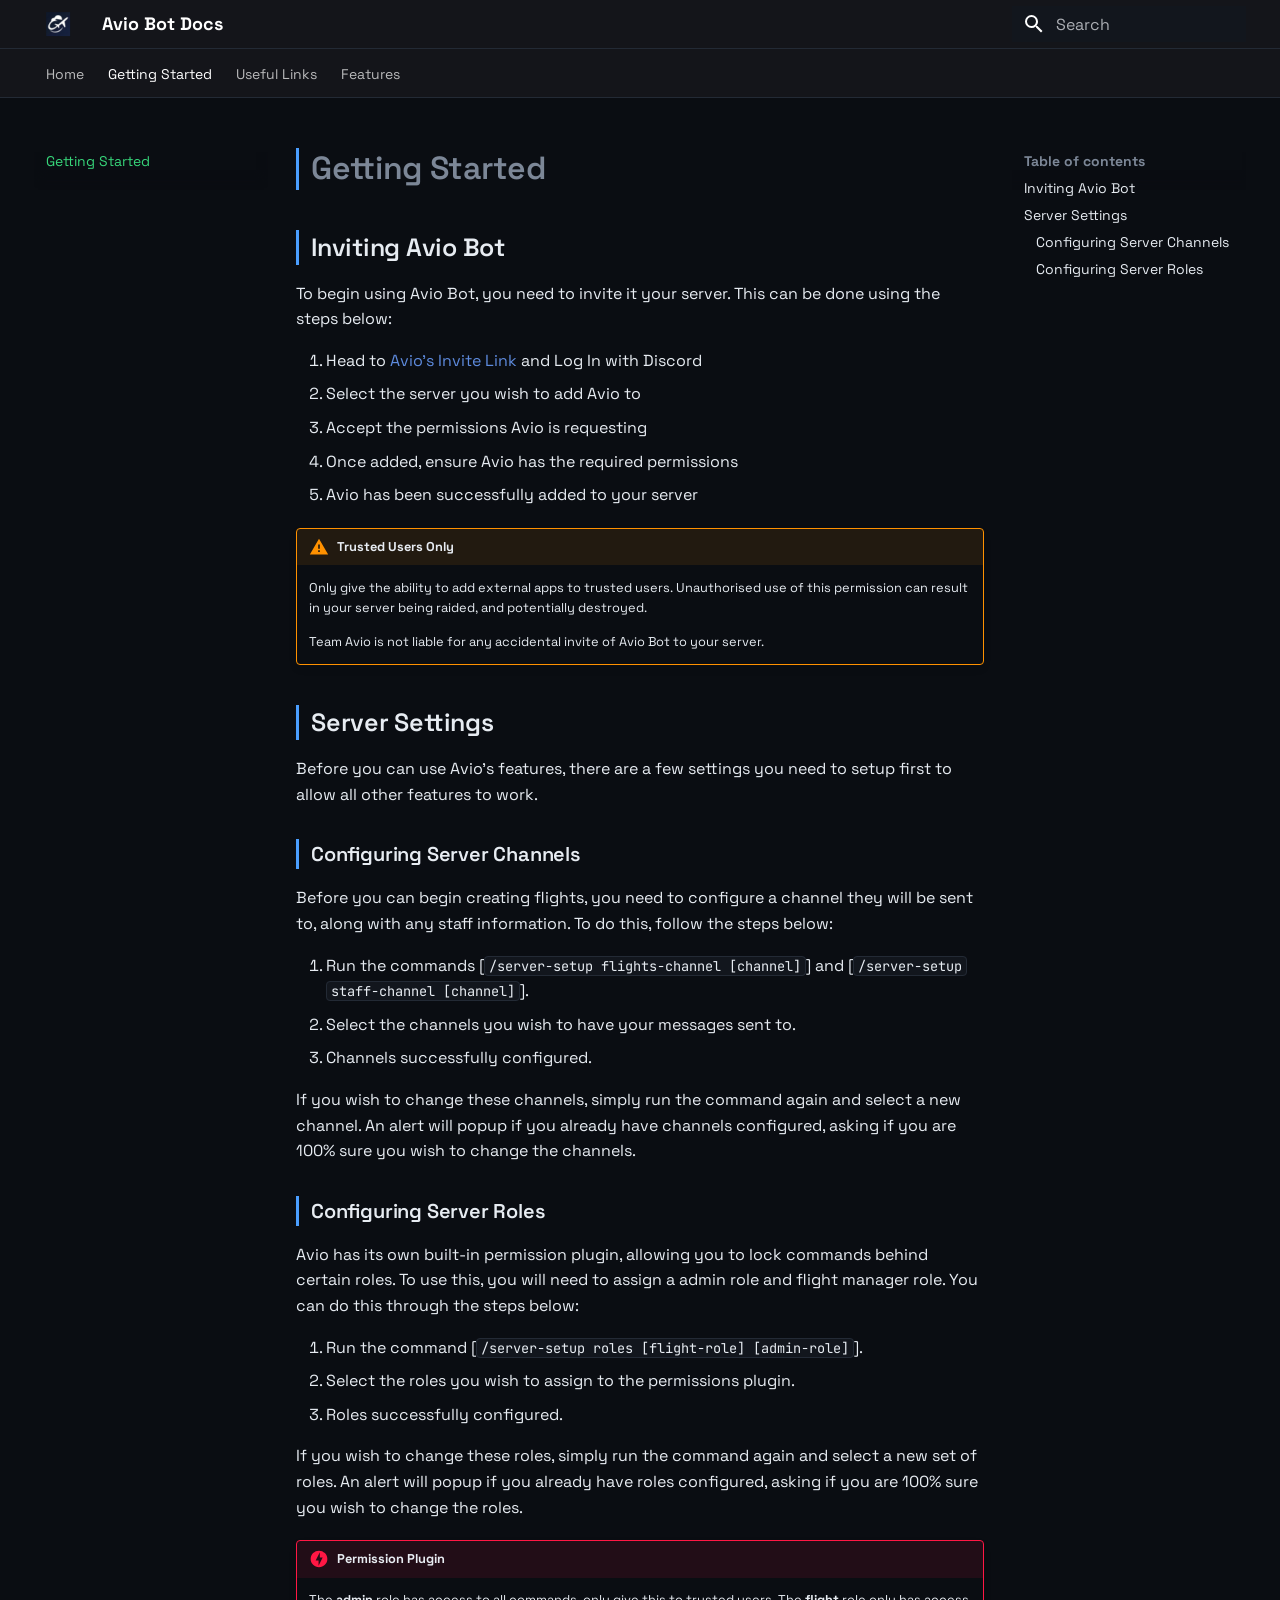
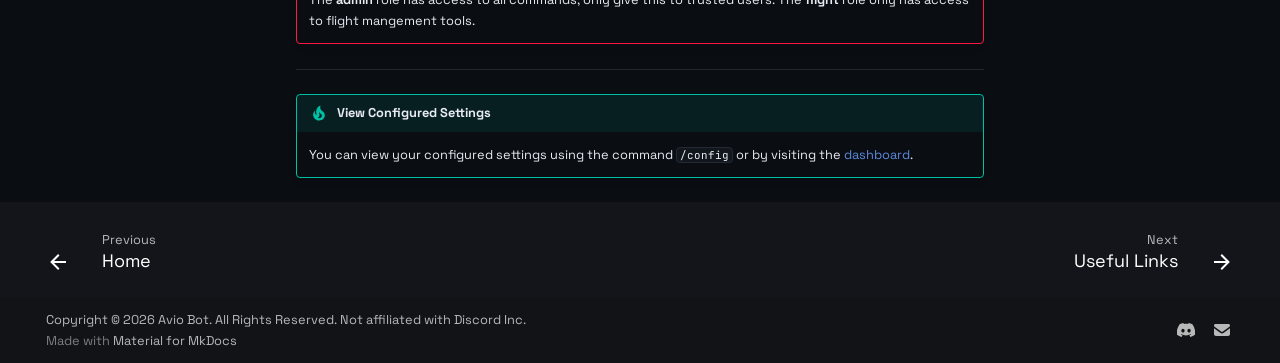
==== getting-started/index.html @ e3bf49a2 "Deployed ba13713 with MkDocs version: 1.6.1" ====
<!doctype html>
<html lang="en" class="no-js">
  <head>
    
      <meta charset="utf-8">
      <meta name="viewport" content="width=device-width,initial-scale=1">
      
      
      
        <link rel="canonical" href="https://docs.aviobot.app/getting-started/">
      
      
        <link rel="prev" href="..">
      
      
        <link rel="next" href="../useful-links/">
      
      
        
      
      
      <link rel="icon" href="../assets/images/favicon.png">
      <meta name="generator" content="mkdocs-1.6.1, mkdocs-material-9.7.6">
    
    
      
        <title>Getting Started - Avio Bot Docs</title>
      
    
    
      <link rel="stylesheet" href="../assets/stylesheets/main.484c7ddc.min.css">
      
        
        <link rel="stylesheet" href="../assets/stylesheets/palette.ab4e12ef.min.css">
      
      


    
    
      
    
    
      
        
        
        <link rel="preconnect" href="https://fonts.gstatic.com" crossorigin>
        <link rel="stylesheet" href="https://fonts.googleapis.com/css?family=Space+Grotesk:300,300i,400,400i,700,700i%7CJetBrains+Mono:400,400i,700,700i&display=fallback">
        <style>:root{--md-text-font:"Space Grotesk";--md-code-font:"JetBrains Mono"}</style>
      
    
    
      <link rel="stylesheet" href="../stylesheets/extra.css">
    
    <script>__md_scope=new URL("..",location),__md_hash=e=>[...e].reduce(((e,_)=>(e<<5)-e+_.charCodeAt(0)),0),__md_get=(e,_=localStorage,t=__md_scope)=>JSON.parse(_.getItem(t.pathname+"."+e)),__md_set=(e,_,t=localStorage,a=__md_scope)=>{try{t.setItem(a.pathname+"."+e,JSON.stringify(_))}catch(e){}}</script>
    
      

    
    
  </head>
  
  
    
    
    
    
    
    <body dir="ltr" data-md-color-scheme="slate" data-md-color-primary="black" data-md-color-accent="indigo">
  
    
    <input class="md-toggle" data-md-toggle="drawer" type="checkbox" id="__drawer" autocomplete="off">
    <input class="md-toggle" data-md-toggle="search" type="checkbox" id="__search" autocomplete="off">
    <label class="md-overlay" for="__drawer"></label>
    <div data-md-component="skip">
      
        
        <a href="#getting-started" class="md-skip">
          Skip to content
        </a>
      
    </div>
    <div data-md-component="announce">
      
    </div>
    
    
      

<header class="md-header" data-md-component="header">
  <nav class="md-header__inner md-grid" aria-label="Header">
    <a href=".." title="Avio Bot Docs" class="md-header__button md-logo" aria-label="Avio Bot Docs" data-md-component="logo">
      
  <img src="../images/avio-logo.png" alt="logo">

    </a>
    <label class="md-header__button md-icon" for="__drawer">
      
      <svg xmlns="http://www.w3.org/2000/svg" viewBox="0 0 24 24"><path d="M3 6h18v2H3zm0 5h18v2H3zm0 5h18v2H3z"/></svg>
    </label>
    <div class="md-header__title" data-md-component="header-title">
      <div class="md-header__ellipsis">
        <div class="md-header__topic">
          <span class="md-ellipsis">
            Avio Bot Docs
          </span>
        </div>
        <div class="md-header__topic" data-md-component="header-topic">
          <span class="md-ellipsis">
            
              Getting Started
            
          </span>
        </div>
      </div>
    </div>
    
      
    
    
    
    
      
      
        <label class="md-header__button md-icon" for="__search">
          
          <svg xmlns="http://www.w3.org/2000/svg" viewBox="0 0 24 24"><path d="M9.5 3A6.5 6.5 0 0 1 16 9.5c0 1.61-.59 3.09-1.56 4.23l.27.27h.79l5 5-1.5 1.5-5-5v-.79l-.27-.27A6.52 6.52 0 0 1 9.5 16 6.5 6.5 0 0 1 3 9.5 6.5 6.5 0 0 1 9.5 3m0 2C7 5 5 7 5 9.5S7 14 9.5 14 14 12 14 9.5 12 5 9.5 5"/></svg>
        </label>
        <div class="md-search" data-md-component="search" role="dialog">
  <label class="md-search__overlay" for="__search"></label>
  <div class="md-search__inner" role="search">
    <form class="md-search__form" name="search">
      <input type="text" class="md-search__input" name="query" aria-label="Search" placeholder="Search" autocapitalize="off" autocorrect="off" autocomplete="off" spellcheck="false" data-md-component="search-query" required>
      <label class="md-search__icon md-icon" for="__search">
        
        <svg xmlns="http://www.w3.org/2000/svg" viewBox="0 0 24 24"><path d="M9.5 3A6.5 6.5 0 0 1 16 9.5c0 1.61-.59 3.09-1.56 4.23l.27.27h.79l5 5-1.5 1.5-5-5v-.79l-.27-.27A6.52 6.52 0 0 1 9.5 16 6.5 6.5 0 0 1 3 9.5 6.5 6.5 0 0 1 9.5 3m0 2C7 5 5 7 5 9.5S7 14 9.5 14 14 12 14 9.5 12 5 9.5 5"/></svg>
        
        <svg xmlns="http://www.w3.org/2000/svg" viewBox="0 0 24 24"><path d="M20 11v2H8l5.5 5.5-1.42 1.42L4.16 12l7.92-7.92L13.5 5.5 8 11z"/></svg>
      </label>
      <nav class="md-search__options" aria-label="Search">
        
        <button type="reset" class="md-search__icon md-icon" title="Clear" aria-label="Clear" tabindex="-1">
          
          <svg xmlns="http://www.w3.org/2000/svg" viewBox="0 0 24 24"><path d="M19 6.41 17.59 5 12 10.59 6.41 5 5 6.41 10.59 12 5 17.59 6.41 19 12 13.41 17.59 19 19 17.59 13.41 12z"/></svg>
        </button>
      </nav>
      
        <div class="md-search__suggest" data-md-component="search-suggest"></div>
      
    </form>
    <div class="md-search__output">
      <div class="md-search__scrollwrap" tabindex="0" data-md-scrollfix>
        <div class="md-search-result" data-md-component="search-result">
          <div class="md-search-result__meta">
            Initializing search
          </div>
          <ol class="md-search-result__list" role="presentation"></ol>
        </div>
      </div>
    </div>
  </div>
</div>
      
    
    
  </nav>
  
</header>
    
    <div class="md-container" data-md-component="container">
      
      
        
          
            
<nav class="md-tabs" aria-label="Tabs" data-md-component="tabs">
  <div class="md-grid">
    <ul class="md-tabs__list">
      
        
  
  
  
  
    <li class="md-tabs__item">
      <a href=".." class="md-tabs__link">
        
  
  
    
  
  Home

      </a>
    </li>
  

      
        
  
  
  
    
  
  
    <li class="md-tabs__item md-tabs__item--active">
      <a href="./" class="md-tabs__link">
        
  
  
    
  
  Getting Started

      </a>
    </li>
  

      
        
  
  
  
  
    <li class="md-tabs__item">
      <a href="../useful-links/" class="md-tabs__link">
        
  
  
    
  
  Useful Links

      </a>
    </li>
  

      
        
  
  
  
  
    
    
      <li class="md-tabs__item">
        <a href="../features/flight-management/" class="md-tabs__link">
          
  
  
    
  
  Features

        </a>
      </li>
    
  

      
    </ul>
  </div>
</nav>
          
        
      
      <main class="md-main" data-md-component="main">
        <div class="md-main__inner md-grid">
          
            
              
              <div class="md-sidebar md-sidebar--primary" data-md-component="sidebar" data-md-type="navigation" >
                <div class="md-sidebar__scrollwrap">
                  <div class="md-sidebar__inner">
                    


  


<nav class="md-nav md-nav--primary md-nav--lifted" aria-label="Navigation" data-md-level="0">
  <label class="md-nav__title" for="__drawer">
    <a href=".." title="Avio Bot Docs" class="md-nav__button md-logo" aria-label="Avio Bot Docs" data-md-component="logo">
      
  <img src="../images/avio-logo.png" alt="logo">

    </a>
    Avio Bot Docs
  </label>
  
  <ul class="md-nav__list" data-md-scrollfix>
    
      
      
  
  
  
  
    <li class="md-nav__item">
      <a href=".." class="md-nav__link">
        
  
  
  <span class="md-ellipsis">
    
  
    Home
  

    
  </span>
  
  

      </a>
    </li>
  

    
      
      
  
  
    
  
  
  
    <li class="md-nav__item md-nav__item--active">
      
      <input class="md-nav__toggle md-toggle" type="checkbox" id="__toc">
      
      
        
      
      
        <label class="md-nav__link md-nav__link--active" for="__toc">
          
  
  
  <span class="md-ellipsis">
    
  
    Getting Started
  

    
  </span>
  
  

          <span class="md-nav__icon md-icon"></span>
        </label>
      
      <a href="./" class="md-nav__link md-nav__link--active">
        
  
  
  <span class="md-ellipsis">
    
  
    Getting Started
  

    
  </span>
  
  

      </a>
      
        

<nav class="md-nav md-nav--secondary" aria-label="Table of contents">
  
  
  
    
  
  
    <label class="md-nav__title" for="__toc">
      <span class="md-nav__icon md-icon"></span>
      Table of contents
    </label>
    <ul class="md-nav__list" data-md-component="toc" data-md-scrollfix>
      
        <li class="md-nav__item">
  <a href="#inviting-avio-bot" class="md-nav__link">
    <span class="md-ellipsis">
      
        Inviting Avio Bot
      
    </span>
  </a>
  
</li>
      
        <li class="md-nav__item">
  <a href="#server-settings" class="md-nav__link">
    <span class="md-ellipsis">
      
        Server Settings
      
    </span>
  </a>
  
    <nav class="md-nav" aria-label="Server Settings">
      <ul class="md-nav__list">
        
          <li class="md-nav__item">
  <a href="#configuring-server-channels" class="md-nav__link">
    <span class="md-ellipsis">
      
        Configuring Server Channels
      
    </span>
  </a>
  
</li>
        
          <li class="md-nav__item">
  <a href="#configuring-server-roles" class="md-nav__link">
    <span class="md-ellipsis">
      
        Configuring Server Roles
      
    </span>
  </a>
  
</li>
        
      </ul>
    </nav>
  
</li>
      
    </ul>
  
</nav>
      
    </li>
  

    
      
      
  
  
  
  
    <li class="md-nav__item">
      <a href="../useful-links/" class="md-nav__link">
        
  
  
  <span class="md-ellipsis">
    
  
    Useful Links
  

    
  </span>
  
  

      </a>
    </li>
  

    
      
      
  
  
  
  
    
    
      
        
      
        
      
        
      
        
      
    
    
    
      
      
    
    
    <li class="md-nav__item md-nav__item--nested">
      
        
        
        <input class="md-nav__toggle md-toggle " type="checkbox" id="__nav_4" >
        
          
          <label class="md-nav__link" for="__nav_4" id="__nav_4_label" tabindex="0">
            
  
  
  <span class="md-ellipsis">
    
  
    Features
  

    
  </span>
  
  

            <span class="md-nav__icon md-icon"></span>
          </label>
        
        <nav class="md-nav" data-md-level="1" aria-labelledby="__nav_4_label" aria-expanded="false">
          <label class="md-nav__title" for="__nav_4">
            <span class="md-nav__icon md-icon"></span>
            
  
    Features
  

          </label>
          <ul class="md-nav__list" data-md-scrollfix>
            
              
                
  
  
  
  
    <li class="md-nav__item">
      <a href="../features/flight-management/" class="md-nav__link">
        
  
  
  <span class="md-ellipsis">
    
  
    Flight Management
  

    
  </span>
  
  

      </a>
    </li>
  

              
            
              
                
  
  
  
  
    <li class="md-nav__item">
      <a href="../features/booking/" class="md-nav__link">
        
  
  
  <span class="md-ellipsis">
    
  
    Booking
  

    
  </span>
  
  

      </a>
    </li>
  

              
            
              
                
  
  
  
  
    <li class="md-nav__item">
      <a href="../features/miles-programme/" class="md-nav__link">
        
  
  
  <span class="md-ellipsis">
    
  
    Miles Programme
  

    
  </span>
  
  

      </a>
    </li>
  

              
            
              
                
  
  
  
  
    <li class="md-nav__item">
      <a href="../features/dashboard-settings/" class="md-nav__link">
        
  
  
  <span class="md-ellipsis">
    
  
    Dashboard Settings
  

    
  </span>
  
  

      </a>
    </li>
  

              
            
          </ul>
        </nav>
      
    </li>
  

    
  </ul>
</nav>
                  </div>
                </div>
              </div>
            
            
              
              <div class="md-sidebar md-sidebar--secondary" data-md-component="sidebar" data-md-type="toc" >
                <div class="md-sidebar__scrollwrap">
                  <div class="md-sidebar__inner">
                    

<nav class="md-nav md-nav--secondary" aria-label="Table of contents">
  
  
  
    
  
  
    <label class="md-nav__title" for="__toc">
      <span class="md-nav__icon md-icon"></span>
      Table of contents
    </label>
    <ul class="md-nav__list" data-md-component="toc" data-md-scrollfix>
      
        <li class="md-nav__item">
  <a href="#inviting-avio-bot" class="md-nav__link">
    <span class="md-ellipsis">
      
        Inviting Avio Bot
      
    </span>
  </a>
  
</li>
      
        <li class="md-nav__item">
  <a href="#server-settings" class="md-nav__link">
    <span class="md-ellipsis">
      
        Server Settings
      
    </span>
  </a>
  
    <nav class="md-nav" aria-label="Server Settings">
      <ul class="md-nav__list">
        
          <li class="md-nav__item">
  <a href="#configuring-server-channels" class="md-nav__link">
    <span class="md-ellipsis">
      
        Configuring Server Channels
      
    </span>
  </a>
  
</li>
        
          <li class="md-nav__item">
  <a href="#configuring-server-roles" class="md-nav__link">
    <span class="md-ellipsis">
      
        Configuring Server Roles
      
    </span>
  </a>
  
</li>
        
      </ul>
    </nav>
  
</li>
      
    </ul>
  
</nav>
                  </div>
                </div>
              </div>
            
          
          
            <div class="md-content" data-md-component="content">
              
              <article class="md-content__inner md-typeset">
                
                  



<h1 id="getting-started">Getting Started</h1>
<h2 id="inviting-avio-bot">Inviting Avio Bot</h2>
<p>To begin using Avio Bot, you need to invite it your server.
This can be done using the steps below:</p>
<ol>
<li>Head to <a href="https://aviobot.app/invite">Avio's Invite Link</a> and Log In with Discord</li>
<li>Select the server you wish to add Avio to</li>
<li>Accept the permissions Avio is requesting</li>
<li>Once added, ensure Avio has the required permissions</li>
<li>Avio has been successfully added to your server</li>
</ol>
<div class="admonition warning">
<p class="admonition-title">Trusted Users Only</p>
<p>Only give the ability to add external apps to trusted users. Unauthorised use of this permission can result in
your server being raided, and potentially destroyed.</p>
<p>Team Avio is not liable for any accidental invite of Avio Bot to your server.</p>
</div>
<h2 id="server-settings">Server Settings</h2>
<p>Before you can use Avio's features, there are a few settings you need to setup first to allow all other features to work.</p>
<h3 id="configuring-server-channels">Configuring Server Channels</h3>
<p>Before you can begin creating flights, you need to configure a channel they will be sent to, along with any staff information.
To do this, follow the steps below:</p>
<ol>
<li>Run the commands [<code>/server-setup flights-channel [channel]</code>] and [<code>/server-setup staff-channel [channel]</code>].</li>
<li>Select the channels you wish to have your messages sent to.</li>
<li>Channels successfully configured.</li>
</ol>
<p>If you wish to change these channels, simply run the command again and select a new channel.
An alert will popup if you already have channels configured, asking if you are 100% sure you wish to change the channels.</p>
<h3 id="configuring-server-roles">Configuring Server Roles</h3>
<p>Avio has its own built-in permission plugin, allowing you to lock commands behind certain roles.
To use this, you will need to assign a admin role and flight manager role.
You can do this through the steps below:</p>
<ol>
<li>Run the command [<code>/server-setup roles [flight-role] [admin-role]</code>].</li>
<li>Select the roles you wish to assign to the permissions plugin.</li>
<li>Roles successfully configured.</li>
</ol>
<p>If you wish to change these roles, simply run the command again and select a new set of roles.
An alert will popup if you already have roles configured, asking if you are 100% sure you wish to change the roles.</p>
<div class="admonition danger">
<p class="admonition-title">Permission Plugin</p>
<p>The <strong>admin</strong> role has access to all commands, only give this to trusted users.
The <strong>flight</strong> role only has access to flight mangement tools.</p>
</div>
<hr />
<div class="admonition tip">
<p class="admonition-title">View Configured Settings</p>
<p>You can view your configured settings using the command <code>/config</code>
or by visiting the <a href="https://dashboard.aviobot.app">dashboard</a>.</p>
</div>












                
              </article>
            </div>
          
          
<script>var target=document.getElementById(location.hash.slice(1));target&&target.name&&(target.checked=target.name.startsWith("__tabbed_"))</script>
        </div>
        
          <button type="button" class="md-top md-icon" data-md-component="top" hidden>
  
  <svg xmlns="http://www.w3.org/2000/svg" viewBox="0 0 24 24"><path d="M13 20h-2V8l-5.5 5.5-1.42-1.42L12 4.16l7.92 7.92-1.42 1.42L13 8z"/></svg>
  Back to top
</button>
        
      </main>
      
        <footer class="md-footer">
  
    
      
      <nav class="md-footer__inner md-grid" aria-label="Footer" >
        
          
          <a href=".." class="md-footer__link md-footer__link--prev" aria-label="Previous: Home">
            <div class="md-footer__button md-icon">
              
              <svg xmlns="http://www.w3.org/2000/svg" viewBox="0 0 24 24"><path d="M20 11v2H8l5.5 5.5-1.42 1.42L4.16 12l7.92-7.92L13.5 5.5 8 11z"/></svg>
            </div>
            <div class="md-footer__title">
              <span class="md-footer__direction">
                Previous
              </span>
              <div class="md-ellipsis">
                Home
              </div>
            </div>
          </a>
        
        
          
          <a href="../useful-links/" class="md-footer__link md-footer__link--next" aria-label="Next: Useful Links">
            <div class="md-footer__title">
              <span class="md-footer__direction">
                Next
              </span>
              <div class="md-ellipsis">
                Useful Links
              </div>
            </div>
            <div class="md-footer__button md-icon">
              
              <svg xmlns="http://www.w3.org/2000/svg" viewBox="0 0 24 24"><path d="M4 11v2h12l-5.5 5.5 1.42 1.42L19.84 12l-7.92-7.92L10.5 5.5 16 11z"/></svg>
            </div>
          </a>
        
      </nav>
    
  
  <div class="md-footer-meta md-typeset">
    <div class="md-footer-meta__inner md-grid">
      <div class="md-copyright">
  
    <div class="md-copyright__highlight">
      Copyright &copy; 2026 Avio Bot. All Rights Reserved. Not affiliated with Discord Inc.
    </div>
  
  
    Made with
    <a href="https://squidfunk.github.io/mkdocs-material/" target="_blank" rel="noopener">
      Material for MkDocs
    </a>
  
</div>
      
        
<div class="md-social">
  
    
    
    
    
      
      
    
    <a href="https://aviobot.app/discord" target="_blank" rel="noopener" title="aviobot.app" class="md-social__link">
      <svg xmlns="http://www.w3.org/2000/svg" viewBox="0 0 576 512"><!--! Font Awesome Free 7.1.0 by @fontawesome - https://fontawesome.com License - https://fontawesome.com/license/free (Icons: CC BY 4.0, Fonts: SIL OFL 1.1, Code: MIT License) Copyright 2025 Fonticons, Inc.--><path d="M492.5 69.8c-.2-.3-.4-.6-.8-.7-38.1-17.5-78.4-30-119.7-37.1-.4-.1-.8 0-1.1.1s-.6.4-.8.8c-5.5 9.9-10.5 20.2-14.9 30.6-44.6-6.8-89.9-6.8-134.4 0-4.5-10.5-9.5-20.7-15.1-30.6-.2-.3-.5-.6-.8-.8s-.7-.2-1.1-.2C162.5 39 122.2 51.5 84.1 69c-.3.1-.6.4-.8.7C7.1 183.5-13.8 294.6-3.6 404.2c0 .3.1.5.2.8s.3.4.5.6c44.4 32.9 94 58 146.8 74.2.4.1.8.1 1.1 0s.7-.4.9-.7c11.3-15.4 21.4-31.8 30-48.8.1-.2.2-.5.2-.8s0-.5-.1-.8-.2-.5-.4-.6-.4-.3-.7-.4c-15.8-6.1-31.2-13.4-45.9-21.9-.3-.2-.5-.4-.7-.6s-.3-.6-.3-.9 0-.6.2-.9.3-.5.6-.7c3.1-2.3 6.2-4.7 9.1-7.1.3-.2.6-.4.9-.4s.7 0 1 .1c96.2 43.9 200.4 43.9 295.5 0 .3-.1.7-.2 1-.2s.7.2.9.4c2.9 2.4 6 4.9 9.1 7.2.2.2.4.4.6.7s.2.6.2.9-.1.6-.3.9-.4.5-.6.6c-14.7 8.6-30 15.9-45.9 21.8-.2.1-.5.2-.7.4s-.3.4-.4.7-.1.5-.1.8.1.5.2.8c8.8 17 18.8 33.3 30 48.8.2.3.6.6.9.7s.8.1 1.1 0c52.9-16.2 102.6-41.3 147.1-74.2.2-.2.4-.4.5-.6s.2-.5.2-.8c12.3-126.8-20.5-236.9-86.9-334.5zm-302 267.7c-29 0-52.8-26.6-52.8-59.2s23.4-59.2 52.8-59.2c29.7 0 53.3 26.8 52.8 59.2 0 32.7-23.4 59.2-52.8 59.2m195.4 0c-29 0-52.8-26.6-52.8-59.2s23.4-59.2 52.8-59.2c29.7 0 53.3 26.8 52.8 59.2 0 32.7-23.2 59.2-52.8 59.2"/></svg>
    </a>
  
    
    
    
    
    <a href="mailto:hello@aviobot.app" target="_blank" rel="noopener" title="" class="md-social__link">
      <svg xmlns="http://www.w3.org/2000/svg" viewBox="0 0 512 512"><!--! Font Awesome Free 7.1.0 by @fontawesome - https://fontawesome.com License - https://fontawesome.com/license/free (Icons: CC BY 4.0, Fonts: SIL OFL 1.1, Code: MIT License) Copyright 2025 Fonticons, Inc.--><path d="M48 64C21.5 64 0 85.5 0 112c0 15.1 7.1 29.3 19.2 38.4l208 156a48 48 0 0 0 57.6 0l208-156c12.1-9.1 19.2-23.3 19.2-38.4 0-26.5-21.5-48-48-48zM0 196v188c0 35.3 28.7 64 64 64h384c35.3 0 64-28.7 64-64V196L313.6 344.8c-34.1 25.6-81.1 25.6-115.2 0z"/></svg>
    </a>
  
</div>
      
    </div>
  </div>
</footer>
      
    </div>
    <div class="md-dialog" data-md-component="dialog">
      <div class="md-dialog__inner md-typeset"></div>
    </div>
    
    
    
      
      
      <script id="__config" type="application/json">{"annotate": null, "base": "..", "features": ["navigation.tabs", "navigation.top", "navigation.indexes", "search.suggest", "content.code.copy", "toc.follow", "navigation.footer"], "search": "../assets/javascripts/workers/search.2c215733.min.js", "tags": null, "translations": {"clipboard.copied": "Copied to clipboard", "clipboard.copy": "Copy to clipboard", "search.result.more.one": "1 more on this page", "search.result.more.other": "# more on this page", "search.result.none": "No matching documents", "search.result.one": "1 matching document", "search.result.other": "# matching documents", "search.result.placeholder": "Type to start searching", "search.result.term.missing": "Missing", "select.version": "Select version"}, "version": null}</script>
    
    
      <script src="../assets/javascripts/bundle.79ae519e.min.js"></script>
      
    
  </body>
</html>
---- assets/stylesheets/main.484c7ddc.min.css ----
@charset "UTF-8";html{-webkit-text-size-adjust:none;-moz-text-size-adjust:none;text-size-adjust:none;box-sizing:border-box}*,:after,:before{box-sizing:inherit}@media (prefers-reduced-motion){*,:after,:before{transition:none!important}}body{margin:0}a,button,input,label{-webkit-tap-highlight-color:transparent}a{color:inherit;text-decoration:none}hr{border:0;box-sizing:initial;display:block;height:.05rem;overflow:visible;padding:0}small{font-size:80%}sub,sup{line-height:1em}img{border-style:none}table{border-collapse:initial;border-spacing:0}td,th{font-weight:400;vertical-align:top}button{background:#0000;border:0;font-family:inherit;font-size:inherit;margin:0;padding:0}input{border:0;outline:none}:root{--md-primary-fg-color:#4051b5;--md-primary-fg-color--light:#5d6cc0;--md-primary-fg-color--dark:#303fa1;--md-primary-bg-color:#fff;--md-primary-bg-color--light:#ffffffb3;--md-accent-fg-color:#526cfe;--md-accent-fg-color--transparent:#526cfe1a;--md-accent-bg-color:#fff;--md-accent-bg-color--light:#ffffffb3}[data-md-color-scheme=default]{color-scheme:light}[data-md-color-scheme=default] img[src$="#gh-dark-mode-only"],[data-md-color-scheme=default] img[src$="#only-dark"]{display:none}:root,[data-md-color-scheme=default]{--md-hue:225deg;--md-default-fg-color:#000000de;--md-default-fg-color--light:#0000008a;--md-default-fg-color--lighter:#00000052;--md-default-fg-color--lightest:#00000012;--md-default-bg-color:#fff;--md-default-bg-color--light:#ffffffb3;--md-default-bg-color--lighter:#ffffff4d;--md-default-bg-color--lightest:#ffffff1f;--md-code-fg-color:#36464e;--md-code-bg-color:#f5f5f5;--md-code-bg-color--light:#f5f5f5b3;--md-code-bg-color--lighter:#f5f5f54d;--md-code-hl-color:#4287ff;--md-code-hl-color--light:#4287ff1a;--md-code-hl-number-color:#d52a2a;--md-code-hl-special-color:#db1457;--md-code-hl-function-color:#a846b9;--md-code-hl-constant-color:#6e59d9;--md-code-hl-keyword-color:#3f6ec6;--md-code-hl-string-color:#1c7d4d;--md-code-hl-name-color:var(--md-code-fg-color);--md-code-hl-operator-color:var(--md-default-fg-color--light);--md-code-hl-punctuation-color:var(--md-default-fg-color--light);--md-code-hl-comment-color:var(--md-default-fg-color--light);--md-code-hl-generic-color:var(--md-default-fg-color--light);--md-code-hl-variable-color:var(--md-default-fg-color--light);--md-typeset-color:var(--md-default-fg-color);--md-typeset-a-color:var(--md-primary-fg-color);--md-typeset-del-color:#f5503d26;--md-typeset-ins-color:#0bd57026;--md-typeset-kbd-color:#fafafa;--md-typeset-kbd-accent-color:#fff;--md-typeset-kbd-border-color:#b8b8b8;--md-typeset-mark-color:#ffff0080;--md-typeset-table-color:#0000001f;--md-typeset-table-color--light:rgba(0,0,0,.035);--md-admonition-fg-color:var(--md-default-fg-color);--md-admonition-bg-color:var(--md-default-bg-color);--md-warning-fg-color:#000000de;--md-warning-bg-color:#ff9;--md-footer-fg-color:#fff;--md-footer-fg-color--light:#ffffffb3;--md-footer-fg-color--lighter:#ffffff73;--md-footer-bg-color:#000000de;--md-footer-bg-color--dark:#00000052;--md-shadow-z1:0 0.2rem 0.5rem #0000000d,0 0 0.05rem #0000001a;--md-shadow-z2:0 0.2rem 0.5rem #0000001a,0 0 0.05rem #00000040;--md-shadow-z3:0 0.2rem 0.5rem #0003,0 0 0.05rem #00000059}.md-icon svg{fill:currentcolor;display:block;height:1.2rem;width:1.2rem}body{-webkit-font-smoothing:antialiased;-moz-osx-font-smoothing:grayscale;--md-text-font-family:var(--md-text-font,_),-apple-system,BlinkMacSystemFont,Helvetica,Arial,sans-serif;--md-code-font-family:var(--md-code-font,_),SFMono-Regular,Consolas,Menlo,monospace}aside,body,input{font-feature-settings:"kern","liga";color:var(--md-typeset-color);font-family:var(--md-text-font-family)}code,kbd,pre{font-feature-settings:"kern";font-family:var(--md-code-font-family)}:root{--md-typeset-table-sort-icon:url('data:image/svg+xml;charset=utf-8,<svg xmlns="http://www.w3.org/2000/svg" viewBox="0 0 24 24"><path d="m18 21-4-4h3V7h-3l4-4 4 4h-3v10h3M2 19v-2h10v2M2 13v-2h7v2M2 7V5h4v2z"/></svg>');--md-typeset-table-sort-icon--asc:url('data:image/svg+xml;charset=utf-8,<svg xmlns="http://www.w3.org/2000/svg" viewBox="0 0 24 24"><path d="M19 17h3l-4 4-4-4h3V3h2M2 17h10v2H2M6 5v2H2V5m0 6h7v2H2z"/></svg>');--md-typeset-table-sort-icon--desc:url('data:image/svg+xml;charset=utf-8,<svg xmlns="http://www.w3.org/2000/svg" viewBox="0 0 24 24"><path d="M19 7h3l-4-4-4 4h3v14h2M2 17h10v2H2M6 5v2H2V5m0 6h7v2H2z"/></svg>')}.md-typeset{-webkit-print-color-adjust:exact;color-adjust:exact;font-size:.8rem;line-height:1.6;overflow-wrap:break-word}@media print{.md-typeset{font-size:.68rem}}.md-typeset blockquote,.md-typeset dl,.md-typeset figure,.md-typeset ol,.md-typeset pre,.md-typeset ul{margin-bottom:1em;margin-top:1em}.md-typeset h1{color:var(--md-default-fg-color--light);font-size:2em;line-height:1.3;margin:0 0 1.25em}.md-typeset h1,.md-typeset h2{font-weight:300;letter-spacing:-.01em}.md-typeset h2{font-size:1.5625em;line-height:1.4;margin:1.6em 0 .64em}.md-typeset h3{font-size:1.25em;font-weight:400;letter-spacing:-.01em;line-height:1.5;margin:1.6em 0 .8em}.md-typeset h2+h3{margin-top:.8em}.md-typeset h4{font-weight:700;letter-spacing:-.01em;margin:1em 0}.md-typeset h5,.md-typeset h6{color:var(--md-default-fg-color--light);font-size:.8em;font-weight:700;letter-spacing:-.01em;margin:1.25em 0}.md-typeset h5{text-transform:uppercase}.md-typeset h5 code{text-transform:none}.md-typeset hr{border-bottom:.05rem solid var(--md-default-fg-color--lightest);display:flow-root;margin:1.5em 0}.md-typeset a{color:var(--md-typeset-a-color);word-break:break-word}.md-typeset a,.md-typeset a:before{transition:color 125ms}.md-typeset a:focus,.md-typeset a:hover{color:var(--md-accent-fg-color)}.md-typeset a:focus code,.md-typeset a:hover code{background-color:var(--md-accent-fg-color--transparent);color:var(--md-accent-fg-color)}.md-typeset a code{color:var(--md-typeset-a-color)}.md-typeset a.focus-visible{outline-color:var(--md-accent-fg-color);outline-offset:.2rem}.md-typeset code,.md-typeset kbd,.md-typeset pre{color:var(--md-code-fg-color);direction:ltr;font-variant-ligatures:none;transition:background-color 125ms}@media print{.md-typeset code,.md-typeset kbd,.md-typeset pre{white-space:pre-wrap}}.md-typeset code{background-color:var(--md-code-bg-color);border-radius:.1rem;-webkit-box-decoration-break:clone;box-decoration-break:clone;font-size:.85em;padding:0 .2941176471em;transition:color 125ms,background-color 125ms;word-break:break-word}.md-typeset code:not(.focus-visible){-webkit-tap-highlight-color:transparent;outline:none}.md-typeset pre{display:flow-root;line-height:1.4;position:relative}.md-typeset pre>code{-webkit-box-decoration-break:slice;box-decoration-break:slice;box-shadow:none;display:block;margin:0;outline-color:var(--md-accent-fg-color);overflow:auto;padding:.7720588235em 1.1764705882em;scrollbar-color:var(--md-default-fg-color--lighter) #0000;scrollbar-width:thin;touch-action:auto;word-break:normal}.md-typeset pre>code:hover{scrollbar-color:var(--md-accent-fg-color) #0000}.md-typeset pre>code::-webkit-scrollbar{height:.2rem;width:.2rem}.md-typeset pre>code::-webkit-scrollbar-thumb{background-color:var(--md-default-fg-color--lighter)}.md-typeset pre>code::-webkit-scrollbar-thumb:hover{background-color:var(--md-accent-fg-color)}.md-typeset kbd{background-color:var(--md-typeset-kbd-color);border-radius:.1rem;box-shadow:0 .1rem 0 .05rem var(--md-typeset-kbd-border-color),0 .1rem 0 var(--md-typeset-kbd-border-color),0 -.1rem .2rem var(--md-typeset-kbd-accent-color) inset;color:var(--md-default-fg-color);display:inline-block;font-size:.75em;padding:0 .6666666667em;vertical-align:text-top;word-break:break-word}.md-typeset mark{background-color:var(--md-typeset-mark-color);-webkit-box-decoration-break:clone;box-decoration-break:clone;color:inherit;word-break:break-word}.md-typeset abbr{cursor:help;text-decoration:none}.md-typeset [data-preview],.md-typeset abbr{border-bottom:.05rem dotted var(--md-default-fg-color--light)}.md-typeset small{opacity:.75}[dir=ltr] .md-typeset sub,[dir=ltr] .md-typeset sup{margin-left:.078125em}[dir=rtl] .md-typeset sub,[dir=rtl] .md-typeset sup{margin-right:.078125em}[dir=ltr] .md-typeset blockquote{padding-left:.6rem}[dir=rtl] .md-typeset blockquote{padding-right:.6rem}[dir=ltr] .md-typeset blockquote{border-left:.2rem solid var(--md-default-fg-color--lighter)}[dir=rtl] .md-typeset blockquote{border-right:.2rem solid var(--md-default-fg-color--lighter)}.md-typeset blockquote{color:var(--md-default-fg-color--light);margin-left:0;margin-right:0}.md-typeset ul{list-style-type:disc}.md-typeset ul[type]{list-style-type:revert-layer}[dir=ltr] .md-typeset ol,[dir=ltr] .md-typeset ul{margin-left:.625em}[dir=rtl] .md-typeset ol,[dir=rtl] .md-typeset ul{margin-right:.625em}.md-typeset ol,.md-typeset ul{padding:0}.md-typeset ol:not([hidden]),.md-typeset ul:not([hidden]){display:flow-root}.md-typeset ol ol,.md-typeset ul ol{list-style-type:lower-alpha}.md-typeset ol ol ol,.md-typeset ul ol ol{list-style-type:lower-roman}.md-typeset ol ol ol ol,.md-typeset ul ol ol ol{list-style-type:upper-alpha}.md-typeset ol ol ol ol ol,.md-typeset ul ol ol ol ol{list-style-type:upper-roman}.md-typeset ol[type],.md-typeset ul[type]{list-style-type:revert-layer}[dir=ltr] .md-typeset ol li,[dir=ltr] .md-typeset ul li{margin-left:1.25em}[dir=rtl] .md-typeset ol li,[dir=rtl] .md-typeset ul li{margin-right:1.25em}.md-typeset ol li,.md-typeset ul li{margin-bottom:.5em}.md-typeset ol li blockquote,.md-typeset ol li p,.md-typeset ul li blockquote,.md-typeset ul li p{margin:.5em 0}.md-typeset ol li:last-child,.md-typeset ul li:last-child{margin-bottom:0}[dir=ltr] .md-typeset ol li ol,[dir=ltr] .md-typeset ol li ul,[dir=ltr] .md-typeset ul li ol,[dir=ltr] .md-typeset ul li ul{margin-left:.625em}[dir=rtl] .md-typeset ol li ol,[dir=rtl] .md-typeset ol li ul,[dir=rtl] .md-typeset ul li ol,[dir=rtl] .md-typeset ul li ul{margin-right:.625em}.md-typeset ol li ol,.md-typeset ol li ul,.md-typeset ul li ol,.md-typeset ul li ul{margin-bottom:.5em;margin-top:.5em}[dir=ltr] .md-typeset dd{margin-left:1.875em}[dir=rtl] .md-typeset dd{margin-right:1.875em}.md-typeset dd{margin-bottom:1.5em;margin-top:1em}.md-typeset img,.md-typeset svg,.md-typeset video{height:auto;max-width:100%}.md-typeset img[align=left]{margin:1em 1em 1em 0}.md-typeset img[align=right]{margin:1em 0 1em 1em}.md-typeset img[align]:only-child{margin-top:0}.md-typeset figure{display:flow-root;margin:1em auto;max-width:100%;text-align:center;width:fit-content}.md-typeset figure img{display:block;margin:0 auto}.md-typeset figcaption{font-style:italic;margin:1em auto;max-width:24rem}.md-typeset iframe{max-width:100%}.md-typeset table:not([class]){background-color:var(--md-default-bg-color);border:.05rem solid var(--md-typeset-table-color);border-radius:.1rem;display:inline-block;font-size:.64rem;max-width:100%;overflow:auto;touch-action:auto}@media print{.md-typeset table:not([class]){display:table}}.md-typeset table:not([class])+*{margin-top:1.5em}.md-typeset table:not([class]) td>:first-child,.md-typeset table:not([class]) th>:first-child{margin-top:0}.md-typeset table:not([class]) td>:last-child,.md-typeset table:not([class]) th>:last-child{margin-bottom:0}.md-typeset table:not([class]) td:not([align]),.md-typeset table:not([class]) th:not([align]){text-align:left}[dir=rtl] .md-typeset table:not([class]) td:not([align]),[dir=rtl] .md-typeset table:not([class]) th:not([align]){text-align:right}.md-typeset table:not([class]) th{font-weight:700;min-width:5rem;padding:.9375em 1.25em;vertical-align:top}.md-typeset table:not([class]) td{border-top:.05rem solid var(--md-typeset-table-color);padding:.9375em 1.25em;vertical-align:top}.md-typeset table:not([class]) tbody tr{transition:background-color 125ms}.md-typeset table:not([class]) tbody tr:hover{background-color:var(--md-typeset-table-color--light);box-shadow:0 .05rem 0 var(--md-default-bg-color) inset}.md-typeset table:not([class]) a{word-break:normal}.md-typeset table th[role=columnheader]{cursor:pointer}[dir=ltr] .md-typeset table th[role=columnheader]:after{margin-left:.5em}[dir=rtl] .md-typeset table th[role=columnheader]:after{margin-right:.5em}.md-typeset table th[role=columnheader]:after{content:"";display:inline-block;height:1.2em;-webkit-mask-image:var(--md-typeset-table-sort-icon);mask-image:var(--md-typeset-table-sort-icon);-webkit-mask-repeat:no-repeat;mask-repeat:no-repeat;-webkit-mask-size:contain;mask-size:contain;transition:background-color 125ms;vertical-align:text-bottom;width:1.2em}.md-typeset table th[role=columnheader]:hover:after{background-color:var(--md-default-fg-color--lighter)}.md-typeset table th[role=columnheader][aria-sort=ascending]:after{background-color:var(--md-default-fg-color--light);-webkit-mask-image:var(--md-typeset-table-sort-icon--asc);mask-image:var(--md-typeset-table-sort-icon--asc)}.md-typeset table th[role=columnheader][aria-sort=descending]:after{background-color:var(--md-default-fg-color--light);-webkit-mask-image:var(--md-typeset-table-sort-icon--desc);mask-image:var(--md-typeset-table-sort-icon--desc)}.md-typeset__scrollwrap{margin:1em -.8rem;overflow-x:auto;touch-action:auto}.md-typeset__table{display:inline-block;margin-bottom:.5em;padding:0 .8rem}@media print{.md-typeset__table{display:block}}html .md-typeset__table table{display:table;margin:0;overflow:hidden;width:100%}@media screen and (max-width:44.984375em){.md-content__inner>pre{margin:1em -.8rem}.md-content__inner>pre code{border-radius:0}}.md-typeset .md-author{border-radius:100%;display:block;flex-shrink:0;height:1.6rem;overflow:hidden;position:relative;transition:color 125ms,transform 125ms;width:1.6rem}.md-typeset .md-author img{display:block}.md-typeset .md-author--more{background:var(--md-default-fg-color--lightest);color:var(--md-default-fg-color--lighter);font-size:.6rem;font-weight:700;line-height:1.6rem;text-align:center}.md-typeset .md-author--long{height:2.4rem;width:2.4rem}.md-typeset a.md-author{transform:scale(1)}.md-typeset a.md-author img{border-radius:100%;filter:grayscale(100%) opacity(75%);transition:filter 125ms}.md-typeset a.md-author:focus,.md-typeset a.md-author:hover{transform:scale(1.1);z-index:1}.md-typeset a.md-author:focus img,.md-typeset a.md-author:hover img{filter:grayscale(0)}.md-banner{background-color:var(--md-footer-bg-color);color:var(--md-footer-fg-color);overflow:auto}@media print{.md-banner{display:none}}.md-banner--warning{background-color:var(--md-warning-bg-color);color:var(--md-warning-fg-color)}.md-banner__inner{font-size:.7rem;margin:.6rem auto;padding:0 .8rem}[dir=ltr] .md-banner__button{float:right}[dir=rtl] .md-banner__button{float:left}.md-banner__button{color:inherit;cursor:pointer;transition:opacity .25s}.no-js .md-banner__button{display:none}.md-banner__button:hover{opacity:.7}html{font-size:125%;height:100%;overflow-x:hidden}@media screen and (min-width:100em){html{font-size:137.5%}}@media screen and (min-width:125em){html{font-size:150%}}body{background-color:var(--md-default-bg-color);display:flex;flex-direction:column;font-size:.5rem;min-height:100%;position:relative;width:100%}@media print{body{display:block}}@media screen and (max-width:59.984375em){body[data-md-scrolllock]{position:fixed}}.md-grid{margin-left:auto;margin-right:auto;max-width:61rem}.md-container{display:flex;flex-direction:column;flex-grow:1}@media print{.md-container{display:block}}.md-main{flex-grow:1}.md-main__inner{display:flex;height:100%;margin-top:1.5rem}.md-ellipsis{overflow:hidden;text-overflow:ellipsis}.md-toggle{display:none}.md-option{height:0;opacity:0;position:absolute;width:0}.md-option:checked+label:not([hidden]){display:block}.md-option.focus-visible+label{outline-color:var(--md-accent-fg-color);outline-style:auto}.md-skip{background-color:var(--md-default-fg-color);border-radius:.1rem;color:var(--md-default-bg-color);font-size:.64rem;margin:.5rem;opacity:0;outline-color:var(--md-accent-fg-color);padding:.3rem .5rem;position:fixed;transform:translateY(.4rem);z-index:-1}.md-skip:focus{opacity:1;transform:translateY(0);transition:transform .25s cubic-bezier(.4,0,.2,1),opacity 175ms 75ms;z-index:10}@page{margin:25mm}:root{--md-clipboard-icon:url('data:image/svg+xml;charset=utf-8,<svg xmlns="http://www.w3.org/2000/svg" viewBox="0 0 24 24"><path d="M19 21H8V7h11m0-2H8a2 2 0 0 0-2 2v14a2 2 0 0 0 2 2h11a2 2 0 0 0 2-2V7a2 2 0 0 0-2-2m-3-4H4a2 2 0 0 0-2 2v14h2V3h12z"/></svg>')}.md-clipboard{border-radius:.1rem;color:var(--md-default-fg-color--lightest);cursor:pointer;height:1.5em;outline-color:var(--md-accent-fg-color);outline-offset:.1rem;transition:color .25s;width:1.5em;z-index:1}@media print{.md-clipboard{display:none}}.md-clipboard:not(.focus-visible){-webkit-tap-highlight-color:transparent;outline:none}:hover>.md-clipboard{color:var(--md-default-fg-color--light)}.md-clipboard:focus,.md-clipboard:hover{color:var(--md-accent-fg-color)}.md-clipboard:after{background-color:currentcolor;content:"";display:block;height:1.125em;margin:0 auto;-webkit-mask-image:var(--md-clipboard-icon);mask-image:var(--md-clipboard-icon);-webkit-mask-position:center;mask-position:center;-webkit-mask-repeat:no-repeat;mask-repeat:no-repeat;-webkit-mask-size:contain;mask-size:contain;width:1.125em}.md-clipboard--inline{cursor:pointer}.md-clipboard--inline code{transition:color .25s,background-color .25s}.md-clipboard--inline:focus code,.md-clipboard--inline:hover code{background-color:var(--md-accent-fg-color--transparent);color:var(--md-accent-fg-color)}:root{--md-code-select-icon:url('data:image/svg+xml;charset=utf-8,<svg xmlns="http://www.w3.org/2000/svg" viewBox="0 0 24 24"><path d="M19 19h-4v2h4c1.1 0 2-.9 2-2v-4h-2m0-12h-4v2h4v4h2V5c0-1.1-.9-2-2-2M5 5h4V3H5c-1.1 0-2 .9-2 2v4h2m0 6H3v4c0 1.1.9 2 2 2h4v-2H5zm2-4h2v2H7zm4 0h2v2h-2zm4 0h2v2h-2zM7 7h2v2H7zm4 0h2v2h-2zm4 0h2v2h-2zm-8 8h2v2H7zm4 0h2v2h-2zm4 0h2v2h-2z"/></svg>');--md-code-copy-icon:url('data:image/svg+xml;charset=utf-8,<svg xmlns="http://www.w3.org/2000/svg" viewBox="0 0 24 24"><path d="M19 21H8V7h11m0-2H8a2 2 0 0 0-2 2v14a2 2 0 0 0 2 2h11a2 2 0 0 0 2-2V7a2 2 0 0 0-2-2m-3-4H4a2 2 0 0 0-2 2v14h2V3h12z"/></svg>')}.md-typeset .md-code__content{display:grid}.md-code__nav{background-color:var(--md-code-bg-color--lighter);border-radius:.1rem;display:flex;gap:.2rem;padding:.2rem;position:absolute;right:.25em;top:.25em;transition:background-color .25s;z-index:1}:hover>.md-code__nav{background-color:var(--md-code-bg-color--light)}.md-code__button{color:var(--md-default-fg-color--lightest);cursor:pointer;display:block;height:1.5em;outline-color:var(--md-accent-fg-color);outline-offset:.1rem;transition:color .25s;width:1.5em}:hover>*>.md-code__button{color:var(--md-default-fg-color--light)}.md-code__button.focus-visible,.md-code__button:hover{color:var(--md-accent-fg-color)}.md-code__button--active{color:var(--md-default-fg-color)!important}.md-code__button:after{background-color:currentcolor;content:"";display:block;height:1.125em;margin:0 auto;-webkit-mask-position:center;mask-position:center;-webkit-mask-repeat:no-repeat;mask-repeat:no-repeat;-webkit-mask-size:contain;mask-size:contain;width:1.125em}.md-code__button[data-md-type=select]:after{-webkit-mask-image:var(--md-code-select-icon);mask-image:var(--md-code-select-icon)}.md-code__button[data-md-type=copy]:after{-webkit-mask-image:var(--md-code-copy-icon);mask-image:var(--md-code-copy-icon)}@keyframes consent{0%{opacity:0;transform:translateY(100%)}to{opacity:1;transform:translateY(0)}}@keyframes overlay{0%{opacity:0}to{opacity:1}}.md-consent__overlay{animation:overlay .25s both;-webkit-backdrop-filter:blur(.1rem);backdrop-filter:blur(.1rem);background-color:#0000008a;height:100%;opacity:1;position:fixed;top:0;width:100%;z-index:5}.md-consent__inner{animation:consent .5s cubic-bezier(.1,.7,.1,1) both;background-color:var(--md-default-bg-color);border:0;border-radius:.1rem;bottom:0;box-shadow:0 0 .2rem #0000001a,0 .2rem .4rem #0003;max-height:100%;overflow:auto;padding:0;position:fixed;width:100%;z-index:5}.md-consent__form{padding:.8rem}.md-consent__settings{display:none;margin:1em 0}input:checked+.md-consent__settings{display:block}.md-consent__controls{margin-bottom:.8rem}.md-typeset .md-consent__controls .md-button{display:inline}@media screen and (max-width:44.984375em){.md-typeset .md-consent__controls .md-button{display:block;margin-top:.4rem;text-align:center;width:100%}}.md-consent label{cursor:pointer}.md-content{flex-grow:1;min-width:0}.md-content__inner{margin:0 .8rem 1.2rem;padding-top:.6rem}@media screen and (min-width:76.25em){[dir=ltr] .md-sidebar--primary:not([hidden])~.md-content>.md-content__inner{margin-left:1.2rem}[dir=ltr] .md-sidebar--secondary:not([hidden])~.md-content>.md-content__inner,[dir=rtl] .md-sidebar--primary:not([hidden])~.md-content>.md-content__inner{margin-right:1.2rem}[dir=rtl] .md-sidebar--secondary:not([hidden])~.md-content>.md-content__inner{margin-left:1.2rem}}.md-content__inner:before{content:"";display:block;height:.4rem}.md-content__inner>:last-child{margin-bottom:0}[dir=ltr] .md-content__button{float:right}[dir=rtl] .md-content__button{float:left}[dir=ltr] .md-content__button{margin-left:.4rem}[dir=rtl] .md-content__button{margin-right:.4rem}.md-content__button{margin:.4rem 0;padding:0}@media print{.md-content__button{display:none}}.md-typeset .md-content__button{color:var(--md-default-fg-color--lighter)}.md-content__button svg{display:inline;vertical-align:top}[dir=rtl] .md-content__button svg{transform:scaleX(-1)}[dir=ltr] .md-dialog{right:.8rem}[dir=rtl] .md-dialog{left:.8rem}.md-dialog{background-color:var(--md-default-fg-color);border-radius:.1rem;bottom:.8rem;box-shadow:var(--md-shadow-z3);min-width:11.1rem;opacity:0;padding:.4rem .6rem;pointer-events:none;position:fixed;transform:translateY(100%);transition:transform 0ms .4s,opacity .4s;z-index:4}@media print{.md-dialog{display:none}}.md-dialog--active{opacity:1;pointer-events:auto;transform:translateY(0);transition:transform .4s cubic-bezier(.075,.85,.175,1),opacity .4s}.md-dialog__inner{color:var(--md-default-bg-color);font-size:.7rem}.md-feedback{margin:2em 0 1em;text-align:center}.md-feedback fieldset{border:none;margin:0;padding:0}.md-feedback__title{font-weight:700;margin:1em auto}.md-feedback__inner{position:relative}.md-feedback__list{display:flex;flex-wrap:wrap;place-content:baseline center;position:relative}.md-feedback__list:hover .md-icon:not(:disabled){color:var(--md-default-fg-color--lighter)}:disabled .md-feedback__list{min-height:1.8rem}.md-feedback__icon{color:var(--md-default-fg-color--light);cursor:pointer;flex-shrink:0;margin:0 .1rem;transition:color 125ms}.md-feedback__icon:not(:disabled).md-icon:hover{color:var(--md-accent-fg-color)}.md-feedback__icon:disabled{color:var(--md-default-fg-color--lightest);pointer-events:none}.md-feedback__note{opacity:0;position:relative;transform:translateY(.4rem);transition:transform .4s cubic-bezier(.1,.7,.1,1),opacity .15s}.md-feedback__note>*{margin:0 auto;max-width:16rem}:disabled .md-feedback__note{opacity:1;transform:translateY(0)}@media print{.md-feedback{display:none}}.md-footer{background-color:var(--md-footer-bg-color);color:var(--md-footer-fg-color)}@media print{.md-footer{display:none}}.md-footer__inner{justify-content:space-between;overflow:auto;padding:.2rem}.md-footer__inner:not([hidden]){display:flex}.md-footer__link{align-items:end;display:flex;flex-grow:0.01;margin-bottom:.4rem;margin-top:1rem;max-width:100%;outline-color:var(--md-accent-fg-color);overflow:hidden;transition:opacity .25s}.md-footer__link:focus,.md-footer__link:hover{opacity:.7}[dir=rtl] .md-footer__link svg{transform:scaleX(-1)}@media screen and (max-width:44.984375em){.md-footer__link--prev{flex-shrink:0}.md-footer__link--prev .md-footer__title{display:none}}[dir=ltr] .md-footer__link--next{margin-left:auto}[dir=rtl] .md-footer__link--next{margin-right:auto}.md-footer__link--next{text-align:right}[dir=rtl] .md-footer__link--next{text-align:left}.md-footer__title{flex-grow:1;font-size:.9rem;margin-bottom:.7rem;max-width:calc(100% - 2.4rem);padding:0 1rem;white-space:nowrap}.md-footer__button{margin:.2rem;padding:.4rem}.md-footer__direction{font-size:.64rem;opacity:.7}.md-footer-meta{background-color:var(--md-footer-bg-color--dark)}.md-footer-meta__inner{display:flex;flex-wrap:wrap;justify-content:space-between;padding:.2rem}html .md-footer-meta.md-typeset a{color:var(--md-footer-fg-color--light)}html .md-footer-meta.md-typeset a:focus,html .md-footer-meta.md-typeset a:hover{color:var(--md-footer-fg-color)}.md-copyright{color:var(--md-footer-fg-color--lighter);font-size:.64rem;margin:auto .6rem;padding:.4rem 0;width:100%}@media screen and (min-width:45em){.md-copyright{width:auto}}.md-copyright__highlight{color:var(--md-footer-fg-color--light)}.md-social{display:inline-flex;gap:.2rem;margin:0 .4rem;padding:.2rem 0 .6rem}@media screen and (min-width:45em){.md-social{padding:.6rem 0}}.md-social__link{display:inline-block;height:1.6rem;text-align:center;width:1.6rem}.md-social__link:before{line-height:1.9}.md-social__link svg{fill:currentcolor;max-height:.8rem;vertical-align:-25%}.md-typeset .md-button{border:.1rem solid;border-radius:.1rem;color:var(--md-primary-fg-color);cursor:pointer;display:inline-block;font-weight:700;padding:.625em 2em;transition:color 125ms,background-color 125ms,border-color 125ms}.md-typeset .md-button--primary{background-color:var(--md-primary-fg-color);border-color:var(--md-primary-fg-color);color:var(--md-primary-bg-color)}.md-typeset .md-button:focus,.md-typeset .md-button:hover{background-color:var(--md-accent-fg-color);border-color:var(--md-accent-fg-color);color:var(--md-accent-bg-color)}[dir=ltr] .md-typeset .md-input{border-top-left-radius:.1rem}[dir=ltr] .md-typeset .md-input,[dir=rtl] .md-typeset .md-input{border-top-right-radius:.1rem}[dir=rtl] .md-typeset .md-input{border-top-left-radius:.1rem}.md-typeset .md-input{border-bottom:.1rem solid var(--md-default-fg-color--lighter);box-shadow:var(--md-shadow-z1);font-size:.8rem;height:1.8rem;padding:0 .6rem;transition:border .25s,box-shadow .25s}.md-typeset .md-input:focus,.md-typeset .md-input:hover{border-bottom-color:var(--md-accent-fg-color);box-shadow:var(--md-shadow-z2)}.md-typeset .md-input--stretch{width:100%}.md-header{background-color:var(--md-primary-fg-color);box-shadow:0 0 .2rem #0000,0 .2rem .4rem #0000;color:var(--md-primary-bg-color);display:block;left:0;position:sticky;right:0;top:0;z-index:4}@media print{.md-header{display:none}}.md-header[hidden]{transform:translateY(-100%);transition:transform .25s cubic-bezier(.8,0,.6,1),box-shadow .25s}.md-header--shadow{box-shadow:0 0 .2rem #0000001a,0 .2rem .4rem #0003;transition:transform .25s cubic-bezier(.1,.7,.1,1),box-shadow .25s}.md-header__inner{align-items:center;display:flex;padding:0 .2rem}.md-header__button{color:currentcolor;cursor:pointer;margin:.2rem;outline-color:var(--md-accent-fg-color);padding:.4rem;position:relative;transition:opacity .25s;vertical-align:middle;z-index:1}.md-header__button:hover{opacity:.7}.md-header__button:not([hidden]){display:inline-block}.md-header__button:not(.focus-visible){-webkit-tap-highlight-color:transparent;outline:none}.md-header__button.md-logo{margin:.2rem;padding:.4rem}@media screen and (max-width:76.234375em){.md-header__button.md-logo{display:none}}.md-header__button.md-logo img,.md-header__button.md-logo svg{fill:currentcolor;display:block;height:1.2rem;width:auto}@media screen and (min-width:60em){.md-header__button[for=__search]{display:none}}.no-js .md-header__button[for=__search]{display:none}[dir=rtl] .md-header__button[for=__search] svg{transform:scaleX(-1)}@media screen and (min-width:76.25em){.md-header__button[for=__drawer]{display:none}}.md-header__topic{display:flex;max-width:100%;position:absolute;transition:transform .4s cubic-bezier(.1,.7,.1,1),opacity .15s;white-space:nowrap}.md-header__topic+.md-header__topic{opacity:0;pointer-events:none;transform:translateX(1.25rem);transition:transform .4s cubic-bezier(1,.7,.1,.1),opacity .15s;z-index:-1}[dir=rtl] .md-header__topic+.md-header__topic{transform:translateX(-1.25rem)}.md-header__topic:first-child{font-weight:700}[dir=ltr] .md-header__title{margin-left:1rem;margin-right:.4rem}[dir=rtl] .md-header__title{margin-left:.4rem;margin-right:1rem}.md-header__title{flex-grow:1;font-size:.9rem;height:2.4rem;line-height:2.4rem}.md-header__title--active .md-header__topic{opacity:0;pointer-events:none;transform:translateX(-1.25rem);transition:transform .4s cubic-bezier(1,.7,.1,.1),opacity .15s;z-index:-1}[dir=rtl] .md-header__title--active .md-header__topic{transform:translateX(1.25rem)}.md-header__title--active .md-header__topic+.md-header__topic{opacity:1;pointer-events:auto;transform:translateX(0);transition:transform .4s cubic-bezier(.1,.7,.1,1),opacity .15s;z-index:0}.md-header__title>.md-header__ellipsis{height:100%;position:relative;width:100%}.md-header__option{display:flex;flex-shrink:0;max-width:100%;transition:max-width 0ms .25s,opacity .25s .25s;white-space:nowrap}[data-md-toggle=search]:checked~.md-header .md-header__option{max-width:0;opacity:0;transition:max-width 0ms,opacity 0ms}.md-header__option>input{bottom:0}.md-header__source{display:none}@media screen and (min-width:60em){[dir=ltr] .md-header__source{margin-left:1rem}[dir=rtl] .md-header__source{margin-right:1rem}.md-header__source{display:block;max-width:11.7rem;width:11.7rem}}@media screen and (min-width:76.25em){[dir=ltr] .md-header__source{margin-left:1.4rem}[dir=rtl] .md-header__source{margin-right:1.4rem}}.md-meta{color:var(--md-default-fg-color--light);font-size:.7rem;line-height:1.3}.md-meta__list{display:inline-flex;flex-wrap:wrap;list-style:none;margin:0;padding:0}.md-meta__item:not(:last-child):after{content:"·";margin-left:.2rem;margin-right:.2rem}.md-meta__link{color:var(--md-typeset-a-color)}.md-meta__link:focus,.md-meta__link:hover{color:var(--md-accent-fg-color)}.md-draft{background-color:#ff1744;border-radius:.125em;color:#fff;display:inline-block;font-weight:700;padding-left:.5714285714em;padding-right:.5714285714em}:root{--md-nav-icon--prev:url('data:image/svg+xml;charset=utf-8,<svg xmlns="http://www.w3.org/2000/svg" viewBox="0 0 24 24"><path d="M20 11v2H8l5.5 5.5-1.42 1.42L4.16 12l7.92-7.92L13.5 5.5 8 11z"/></svg>');--md-nav-icon--next:url('data:image/svg+xml;charset=utf-8,<svg xmlns="http://www.w3.org/2000/svg" viewBox="0 0 24 24"><path d="M8.59 16.58 13.17 12 8.59 7.41 10 6l6 6-6 6z"/></svg>');--md-toc-icon:url('data:image/svg+xml;charset=utf-8,<svg xmlns="http://www.w3.org/2000/svg" viewBox="0 0 24 24"><path d="M3 9h14V7H3zm0 4h14v-2H3zm0 4h14v-2H3zm16 0h2v-2h-2zm0-10v2h2V7zm0 6h2v-2h-2z"/></svg>')}.md-nav{font-size:.7rem;line-height:1.3}.md-nav__title{color:var(--md-default-fg-color--light);display:block;font-weight:700;overflow:hidden;padding:0 .6rem;text-overflow:ellipsis}.md-nav__title .md-nav__button{display:none}.md-nav__title .md-nav__button img{height:100%;width:auto}.md-nav__title .md-nav__button.md-logo img,.md-nav__title .md-nav__button.md-logo svg{fill:currentcolor;display:block;height:2.4rem;max-width:100%;object-fit:contain;width:auto}.md-nav__list{list-style:none;margin:0;padding:0}.md-nav__link{align-items:flex-start;display:flex;gap:.4rem;margin-top:.625em;scroll-snap-align:start;transition:color 125ms}.md-nav__link--passed,.md-nav__link--passed code{color:var(--md-default-fg-color--light)}.md-nav__item .md-nav__link--active,.md-nav__item .md-nav__link--active code{color:var(--md-typeset-a-color)}.md-nav__link .md-ellipsis{position:relative}.md-nav__link .md-ellipsis code{word-break:normal}[dir=ltr] .md-nav__link .md-icon:last-child{margin-left:auto}[dir=rtl] .md-nav__link .md-icon:last-child{margin-right:auto}.md-nav__link .md-typeset{font-size:.7rem;line-height:1.3}.md-nav__link svg{fill:currentcolor;flex-shrink:0;height:1.3em;position:relative}.md-nav__link[for]:focus,.md-nav__link[for]:hover,.md-nav__link[href]:focus,.md-nav__link[href]:hover{color:var(--md-accent-fg-color);cursor:pointer}.md-nav__link[for]:focus code,.md-nav__link[for]:hover code,.md-nav__link[href]:focus code,.md-nav__link[href]:hover code{background-color:var(--md-accent-fg-color--transparent);color:var(--md-accent-fg-color)}.md-nav__link.focus-visible{outline-color:var(--md-accent-fg-color);outline-offset:.2rem}.md-nav--primary .md-nav__link[for=__toc]{display:none}.md-nav--primary .md-nav__link[for=__toc] .md-icon:after{background-color:currentcolor;display:block;height:100%;-webkit-mask-image:var(--md-toc-icon);mask-image:var(--md-toc-icon);width:100%}.md-nav--primary .md-nav__link[for=__toc]~.md-nav{display:none}.md-nav__container>.md-nav__link{margin-top:0}.md-nav__container>.md-nav__link:first-child{flex-grow:1;min-width:0}.md-nav__icon{flex-shrink:0}.md-nav__source{display:none}@media screen and (max-width:76.234375em){.md-nav--primary,.md-nav--primary .md-nav{background-color:var(--md-default-bg-color);display:flex;flex-direction:column;height:100%;left:0;position:absolute;right:0;top:0;z-index:1}.md-nav--primary .md-nav__item,.md-nav--primary .md-nav__title{font-size:.8rem;line-height:1.5}.md-nav--primary .md-nav__title{background-color:var(--md-default-fg-color--lightest);color:var(--md-default-fg-color--light);cursor:pointer;height:5.6rem;line-height:2.4rem;padding:3rem .8rem .2rem;position:relative;white-space:nowrap}[dir=ltr] .md-nav--primary .md-nav__title .md-nav__icon{left:.4rem}[dir=rtl] .md-nav--primary .md-nav__title .md-nav__icon{right:.4rem}.md-nav--primary .md-nav__title .md-nav__icon{display:block;height:1.2rem;margin:.2rem;position:absolute;top:.4rem;width:1.2rem}.md-nav--primary .md-nav__title .md-nav__icon:after{background-color:currentcolor;content:"";display:block;height:100%;-webkit-mask-image:var(--md-nav-icon--prev);mask-image:var(--md-nav-icon--prev);-webkit-mask-position:center;mask-position:center;-webkit-mask-repeat:no-repeat;mask-repeat:no-repeat;-webkit-mask-size:contain;mask-size:contain;width:100%}.md-nav--primary .md-nav__title~.md-nav__list{background-color:var(--md-default-bg-color);box-shadow:0 .05rem 0 var(--md-default-fg-color--lightest) inset;overflow-y:auto;scroll-snap-type:y mandatory;touch-action:pan-y}.md-nav--primary .md-nav__title~.md-nav__list>:first-child{border-top:0}.md-nav--primary .md-nav__title[for=__drawer]{background-color:var(--md-primary-fg-color);color:var(--md-primary-bg-color);font-weight:700}.md-nav--primary .md-nav__title .md-logo{display:block;left:.2rem;margin:.2rem;padding:.4rem;position:absolute;right:.2rem;top:.2rem}.md-nav--primary .md-nav__list{flex:1}.md-nav--primary .md-nav__item{border-top:.05rem solid var(--md-default-fg-color--lightest)}.md-nav--primary .md-nav__item--active>.md-nav__link{color:var(--md-typeset-a-color)}.md-nav--primary .md-nav__item--active>.md-nav__link:focus,.md-nav--primary .md-nav__item--active>.md-nav__link:hover{color:var(--md-accent-fg-color)}.md-nav--primary .md-nav__link{margin-top:0;padding:.6rem .8rem}.md-nav--primary .md-nav__link svg{margin-top:.1em}.md-nav--primary .md-nav__link>.md-nav__link{padding:0}[dir=ltr] .md-nav--primary .md-nav__link .md-nav__icon{margin-right:-.2rem}[dir=rtl] .md-nav--primary .md-nav__link .md-nav__icon{margin-left:-.2rem}.md-nav--primary .md-nav__link .md-nav__icon{font-size:1.2rem;height:1.2rem;width:1.2rem}.md-nav--primary .md-nav__link .md-nav__icon:after{background-color:currentcolor;content:"";display:block;height:100%;-webkit-mask-image:var(--md-nav-icon--next);mask-image:var(--md-nav-icon--next);-webkit-mask-position:center;mask-position:center;-webkit-mask-repeat:no-repeat;mask-repeat:no-repeat;-webkit-mask-size:contain;mask-size:contain;width:100%}[dir=rtl] .md-nav--primary .md-nav__icon:after{transform:scale(-1)}.md-nav--primary .md-nav--secondary .md-nav{background-color:initial;position:static}[dir=ltr] .md-nav--primary .md-nav--secondary .md-nav .md-nav__link{padding-left:1.4rem}[dir=rtl] .md-nav--primary .md-nav--secondary .md-nav .md-nav__link{padding-right:1.4rem}[dir=ltr] .md-nav--primary .md-nav--secondary .md-nav .md-nav .md-nav__link{padding-left:2rem}[dir=rtl] .md-nav--primary .md-nav--secondary .md-nav .md-nav .md-nav__link{padding-right:2rem}[dir=ltr] .md-nav--primary .md-nav--secondary .md-nav .md-nav .md-nav .md-nav__link{padding-left:2.6rem}[dir=rtl] .md-nav--primary .md-nav--secondary .md-nav .md-nav .md-nav .md-nav__link{padding-right:2.6rem}[dir=ltr] .md-nav--primary .md-nav--secondary .md-nav .md-nav .md-nav .md-nav .md-nav__link{padding-left:3.2rem}[dir=rtl] .md-nav--primary .md-nav--secondary .md-nav .md-nav .md-nav .md-nav .md-nav__link{padding-right:3.2rem}.md-nav--secondary{background-color:initial}.md-nav__toggle~.md-nav{display:flex;opacity:0;transform:translateX(100%);transition:transform .25s cubic-bezier(.8,0,.6,1),opacity 125ms 50ms}[dir=rtl] .md-nav__toggle~.md-nav{transform:translateX(-100%)}.md-nav__toggle:checked~.md-nav{opacity:1;transform:translateX(0);transition:transform .25s cubic-bezier(.4,0,.2,1),opacity 125ms 125ms}.md-nav__toggle:checked~.md-nav>.md-nav__list{backface-visibility:hidden}}@media screen and (max-width:59.984375em){.md-nav--primary .md-nav__link[for=__toc]{display:flex}.md-nav--primary .md-nav__link[for=__toc] .md-icon:after{content:""}.md-nav--primary .md-nav__link[for=__toc]+.md-nav__link{display:none}.md-nav--primary .md-nav__link[for=__toc]~.md-nav{display:flex}.md-nav__source{background-color:var(--md-primary-fg-color--dark);color:var(--md-primary-bg-color);display:block;padding:0 .2rem}}@media screen and (min-width:60em) and (max-width:76.234375em){.md-nav--integrated .md-nav__link[for=__toc]{display:flex}.md-nav--integrated .md-nav__link[for=__toc] .md-icon:after{content:""}.md-nav--integrated .md-nav__link[for=__toc]+.md-nav__link{display:none}.md-nav--integrated .md-nav__link[for=__toc]~.md-nav{display:flex}}@media screen and (min-width:60em){.md-nav{margin-bottom:-.4rem}.md-nav--secondary .md-nav__title{background:var(--md-default-bg-color);box-shadow:0 0 .4rem .4rem var(--md-default-bg-color);position:sticky;top:0;z-index:1}.md-nav--secondary .md-nav__title[for=__toc]{scroll-snap-align:start}.md-nav--secondary .md-nav__title .md-nav__icon{display:none}[dir=ltr] .md-nav--secondary .md-nav__list{padding-left:.6rem}[dir=rtl] .md-nav--secondary .md-nav__list{padding-right:.6rem}.md-nav--secondary .md-nav__list{padding-bottom:.4rem}[dir=ltr] .md-nav--secondary .md-nav__item>.md-nav__link{margin-right:.4rem}[dir=rtl] .md-nav--secondary .md-nav__item>.md-nav__link{margin-left:.4rem}}@media screen and (min-width:76.25em){.md-nav{margin-bottom:-.4rem;transition:max-height .25s cubic-bezier(.86,0,.07,1)}.md-nav--primary .md-nav__title{background:var(--md-default-bg-color);box-shadow:0 0 .4rem .4rem var(--md-default-bg-color);position:sticky;top:0;z-index:1}.md-nav--primary .md-nav__title[for=__drawer]{scroll-snap-align:start}.md-nav--primary .md-nav__title .md-nav__icon{display:none}[dir=ltr] .md-nav--primary .md-nav__list{padding-left:.6rem}[dir=rtl] .md-nav--primary .md-nav__list{padding-right:.6rem}.md-nav--primary .md-nav__list{padding-bottom:.4rem}[dir=ltr] .md-nav--primary .md-nav__item>.md-nav__link{margin-right:.4rem}[dir=rtl] .md-nav--primary .md-nav__item>.md-nav__link{margin-left:.4rem}.md-nav__toggle~.md-nav{display:grid;grid-template-rows:minmax(.4rem,0fr);opacity:0;transition:grid-template-rows .25s cubic-bezier(.86,0,.07,1),opacity .25s,visibility 0ms .25s;visibility:collapse}.md-nav__toggle~.md-nav>.md-nav__list{overflow:hidden}.md-nav__toggle.md-toggle--indeterminate~.md-nav,.md-nav__toggle:checked~.md-nav{grid-template-rows:minmax(.4rem,1fr);opacity:1;transition:grid-template-rows .25s cubic-bezier(.86,0,.07,1),opacity .15s .1s,visibility 0ms;visibility:visible}.md-nav__toggle.md-toggle--indeterminate~.md-nav{transition:none}.md-nav__item--nested>.md-nav>.md-nav__title{display:none}.md-nav__item--section{display:block;margin:1.25em 0}.md-nav__item--section:last-child{margin-bottom:0}.md-nav__item--section>.md-nav__link{font-weight:700}.md-nav__item--section>.md-nav__link[for]{color:var(--md-default-fg-color--light)}.md-nav__item--section>.md-nav__link:not(.md-nav__container){pointer-events:none}.md-nav__item--section>.md-nav__link .md-icon,.md-nav__item--section>.md-nav__link>[for]{display:none}[dir=ltr] .md-nav__item--section>.md-nav{margin-left:-.6rem}[dir=rtl] .md-nav__item--section>.md-nav{margin-right:-.6rem}.md-nav__item--section>.md-nav{display:block;opacity:1;visibility:visible}.md-nav__item--section>.md-nav>.md-nav__list>.md-nav__item{padding:0}.md-nav__icon{border-radius:100%;height:.9rem;transition:background-color .25s;width:.9rem}.md-nav__icon:hover{background-color:var(--md-accent-fg-color--transparent)}.md-nav__icon:after{background-color:currentcolor;border-radius:100%;content:"";display:inline-block;height:100%;-webkit-mask-image:var(--md-nav-icon--next);mask-image:var(--md-nav-icon--next);-webkit-mask-position:center;mask-position:center;-webkit-mask-repeat:no-repeat;mask-repeat:no-repeat;-webkit-mask-size:contain;mask-size:contain;transition:transform .25s;vertical-align:-.1rem;width:100%}[dir=rtl] .md-nav__icon:after{transform:rotate(180deg)}.md-nav__item--nested .md-nav__toggle:checked~.md-nav__link .md-nav__icon:after,.md-nav__item--nested .md-toggle--indeterminate~.md-nav__link .md-nav__icon:after{transform:rotate(90deg)}.md-nav--lifted>.md-nav__list>.md-nav__item,.md-nav--lifted>.md-nav__title{display:none}.md-nav--lifted>.md-nav__list>.md-nav__item--active{display:block}.md-nav--lifted>.md-nav__list>.md-nav__item--active>.md-nav__link{background:var(--md-default-bg-color);box-shadow:0 0 .4rem .4rem var(--md-default-bg-color);margin-top:0;position:sticky;top:0;z-index:1}.md-nav--lifted>.md-nav__list>.md-nav__item--active>.md-nav__link:not(.md-nav__container){pointer-events:none}.md-nav--lifted>.md-nav__list>.md-nav__item--active.md-nav__item--section{margin:0}[dir=ltr] .md-nav--lifted>.md-nav__list>.md-nav__item>.md-nav:not(.md-nav--secondary){margin-left:-.6rem}[dir=rtl] .md-nav--lifted>.md-nav__list>.md-nav__item>.md-nav:not(.md-nav--secondary){margin-right:-.6rem}.md-nav--lifted>.md-nav__list>.md-nav__item>[for]{color:var(--md-default-fg-color--light)}.md-nav--lifted .md-nav[data-md-level="1"]{grid-template-rows:minmax(.4rem,1fr);opacity:1;visibility:visible}[dir=ltr] .md-nav--integrated>.md-nav__list>.md-nav__item--active .md-nav--secondary{border-left:.05rem solid var(--md-primary-fg-color)}[dir=rtl] .md-nav--integrated>.md-nav__list>.md-nav__item--active .md-nav--secondary{border-right:.05rem solid var(--md-primary-fg-color)}.md-nav--integrated>.md-nav__list>.md-nav__item--active .md-nav--secondary{display:block;margin-bottom:1.25em;opacity:1;visibility:visible}.md-nav--integrated>.md-nav__list>.md-nav__item--active .md-nav--secondary>.md-nav__list{overflow:visible;padding-bottom:0}.md-nav--integrated>.md-nav__list>.md-nav__item--active .md-nav--secondary>.md-nav__title{display:none}}.md-pagination{font-size:.8rem;font-weight:700;gap:.4rem}.md-pagination,.md-pagination>*{align-items:center;display:flex;justify-content:center}.md-pagination>*{border-radius:.2rem;height:1.8rem;min-width:1.8rem;text-align:center}.md-pagination__current{background-color:var(--md-default-fg-color--lightest);color:var(--md-default-fg-color--light)}.md-pagination__link{transition:color 125ms,background-color 125ms}.md-pagination__link:focus,.md-pagination__link:hover{background-color:var(--md-accent-fg-color--transparent);color:var(--md-accent-fg-color)}.md-pagination__link:focus svg,.md-pagination__link:hover svg{color:var(--md-accent-fg-color)}.md-pagination__link.focus-visible{outline-color:var(--md-accent-fg-color);outline-offset:.2rem}.md-pagination__link svg{fill:currentcolor;color:var(--md-default-fg-color--lighter);display:block;max-height:100%;width:1.2rem}:root{--md-path-icon:url('data:image/svg+xml;charset=utf-8,<svg xmlns="http://www.w3.org/2000/svg" viewBox="0 0 24 24"><path d="M8.59 16.58 13.17 12 8.59 7.41 10 6l6 6-6 6z"/></svg>')}.md-path{font-size:.7rem;margin:0 .8rem;overflow:auto;padding-top:1.2rem}.md-path:not([hidden]){display:block}@media screen and (min-width:76.25em){.md-path{margin:0 1.2rem}}.md-path__list{align-items:center;display:flex;gap:.2rem;list-style:none;margin:0;padding:0}.md-path__item:not(:first-child){display:inline-flex;gap:.2rem;white-space:nowrap}.md-path__item:not(:first-child):before{background-color:var(--md-default-fg-color--lighter);content:"";display:inline;height:.8rem;-webkit-mask-image:var(--md-path-icon);mask-image:var(--md-path-icon);width:.8rem}.md-path__link{align-items:center;color:var(--md-default-fg-color--light);display:flex}.md-path__link:focus,.md-path__link:hover{color:var(--md-accent-fg-color)}:root{--md-post-pin-icon:url('data:image/svg+xml;charset=utf-8,<svg xmlns="http://www.w3.org/2000/svg" viewBox="0 0 24 24"><path d="M16 12V4h1V2H7v2h1v8l-2 2v2h5.2v6h1.6v-6H18v-2z"/></svg>')}.md-post__back{border-bottom:.05rem solid var(--md-default-fg-color--lightest);margin-bottom:1.2rem;padding-bottom:1.2rem}@media screen and (max-width:76.234375em){.md-post__back{display:none}}[dir=rtl] .md-post__back svg{transform:scaleX(-1)}.md-post__authors{display:flex;flex-direction:column;gap:.6rem;margin:0 .6rem 1.2rem}.md-post .md-post__meta a{transition:color 125ms}.md-post .md-post__meta a:focus,.md-post .md-post__meta a:hover{color:var(--md-accent-fg-color)}.md-post__title{color:var(--md-default-fg-color--light);font-weight:700}.md-post--excerpt{margin-bottom:3.2rem}.md-post--excerpt .md-post__header{align-items:center;display:flex;gap:.6rem;min-height:1.6rem}.md-post--excerpt .md-post__authors{align-items:center;display:inline-flex;flex-direction:row;gap:.2rem;margin:0;min-height:2.4rem}[dir=ltr] .md-post--excerpt .md-post__meta .md-meta__list{margin-right:.4rem}[dir=rtl] .md-post--excerpt .md-post__meta .md-meta__list{margin-left:.4rem}.md-post--excerpt .md-post__content>:first-child{--md-scroll-margin:6rem;margin-top:0}.md-post>.md-nav--secondary{margin:1em 0}.md-pin{background:var(--md-default-fg-color--lightest);border-radius:1rem;margin-top:-.05rem;padding:.2rem}.md-pin:after{background-color:currentcolor;content:"";display:block;height:.6rem;margin:0 auto;-webkit-mask-image:var(--md-post-pin-icon);mask-image:var(--md-post-pin-icon);-webkit-mask-position:center;mask-position:center;-webkit-mask-repeat:no-repeat;mask-repeat:no-repeat;-webkit-mask-size:contain;mask-size:contain;width:.6rem}.md-profile{align-items:center;display:flex;font-size:.7rem;gap:.6rem;line-height:1.4;width:100%}.md-profile__description{flex-grow:1}.md-content--post{display:flex}@media screen and (max-width:76.234375em){.md-content--post{flex-flow:column-reverse}}.md-content--post>.md-content__inner{flex-grow:1;min-width:0}@media screen and (min-width:76.25em){[dir=ltr] .md-content--post>.md-content__inner{margin-left:1.2rem}[dir=rtl] .md-content--post>.md-content__inner{margin-right:1.2rem}}@media screen and (max-width:76.234375em){.md-sidebar.md-sidebar--post{padding:0;position:static;width:100%}.md-sidebar.md-sidebar--post .md-sidebar__scrollwrap{overflow:visible}.md-sidebar.md-sidebar--post .md-sidebar__inner{padding:0}.md-sidebar.md-sidebar--post .md-post__meta{margin-left:.6rem;margin-right:.6rem}.md-sidebar.md-sidebar--post .md-nav__item{border:none;display:inline}.md-sidebar.md-sidebar--post .md-nav__list{display:inline-flex;flex-wrap:wrap;gap:.6rem;padding-bottom:.6rem;padding-top:.6rem}.md-sidebar.md-sidebar--post .md-nav__link{padding:0}.md-sidebar.md-sidebar--post .md-nav{height:auto;margin-bottom:0;position:static}}:root{--md-progress-value:0;--md-progress-delay:400ms}.md-progress{background:var(--md-primary-bg-color);height:.075rem;opacity:min(clamp(0,var(--md-progress-value),1),clamp(0,100 - var(--md-progress-value),1));position:fixed;top:0;transform:scaleX(calc(var(--md-progress-value)*1%));transform-origin:left;transition:transform .5s cubic-bezier(.19,1,.22,1),opacity .25s var(--md-progress-delay);width:100%;z-index:4}:root{--md-search-result-icon:url('data:image/svg+xml;charset=utf-8,<svg xmlns="http://www.w3.org/2000/svg" viewBox="0 0 24 24"><path d="M14 2H6a2 2 0 0 0-2 2v16a2 2 0 0 0 2 2h7c-.41-.25-.8-.56-1.14-.9-.33-.33-.61-.7-.86-1.1H6V4h7v5h5v1.18c.71.16 1.39.43 2 .82V8zm6.31 16.9c1.33-2.11.69-4.9-1.4-6.22-2.11-1.33-4.91-.68-6.22 1.4-1.34 2.11-.69 4.89 1.4 6.22 1.46.93 3.32.93 4.79.02L22 23.39 23.39 22zm-3.81.1a2.5 2.5 0 0 1-2.5-2.5 2.5 2.5 0 0 1 2.5-2.5 2.5 2.5 0 0 1 2.5 2.5 2.5 2.5 0 0 1-2.5 2.5"/></svg>')}.md-search{position:relative}@media screen and (min-width:60em){.md-search{padding:.2rem 0}}.no-js .md-search{display:none}.md-search__overlay{opacity:0;z-index:1}@media screen and (max-width:59.984375em){[dir=ltr] .md-search__overlay{left:-2.2rem}[dir=rtl] .md-search__overlay{right:-2.2rem}.md-search__overlay{background-color:var(--md-default-bg-color);border-radius:1rem;height:2rem;overflow:hidden;pointer-events:none;position:absolute;top:-1rem;transform-origin:center;transition:transform .3s .1s,opacity .2s .2s;width:2rem}[data-md-toggle=search]:checked~.md-header .md-search__overlay{opacity:1;transition:transform .4s,opacity .1s}}@media screen and (min-width:60em){[dir=ltr] .md-search__overlay{left:0}[dir=rtl] .md-search__overlay{right:0}.md-search__overlay{background-color:#0000008a;cursor:pointer;height:0;position:fixed;top:0;transition:width 0ms .25s,height 0ms .25s,opacity .25s;width:0}[data-md-toggle=search]:checked~.md-header .md-search__overlay{height:200vh;opacity:1;transition:width 0ms,height 0ms,opacity .25s;width:100%}}@media screen and (max-width:29.984375em){[data-md-toggle=search]:checked~.md-header .md-search__overlay{transform:scale(45)}}@media screen and (min-width:30em) and (max-width:44.984375em){[data-md-toggle=search]:checked~.md-header .md-search__overlay{transform:scale(60)}}@media screen and (min-width:45em) and (max-width:59.984375em){[data-md-toggle=search]:checked~.md-header .md-search__overlay{transform:scale(75)}}.md-search__inner{backface-visibility:hidden}@media screen and (max-width:59.984375em){[dir=ltr] .md-search__inner{left:0}[dir=rtl] .md-search__inner{right:0}.md-search__inner{height:0;opacity:0;overflow:hidden;position:fixed;top:0;transform:translateX(5%);transition:width 0ms .3s,height 0ms .3s,transform .15s cubic-bezier(.4,0,.2,1) .15s,opacity .15s .15s;width:0;z-index:2}[dir=rtl] .md-search__inner{transform:translateX(-5%)}[data-md-toggle=search]:checked~.md-header .md-search__inner{height:100%;opacity:1;transform:translateX(0);transition:width 0ms 0ms,height 0ms 0ms,transform .15s cubic-bezier(.1,.7,.1,1) .15s,opacity .15s .15s;width:100%}}@media screen and (min-width:60em){[dir=ltr] .md-search__inner{float:right}[dir=rtl] .md-search__inner{float:left}.md-search__inner{padding:.1rem 0;position:relative;transition:width .25s cubic-bezier(.1,.7,.1,1);width:11.7rem}}@media screen and (min-width:60em) and (max-width:76.234375em){[data-md-toggle=search]:checked~.md-header .md-search__inner{width:23.4rem}}@media screen and (min-width:76.25em){[data-md-toggle=search]:checked~.md-header .md-search__inner{width:34.4rem}}.md-search__form{background-color:var(--md-default-bg-color);box-shadow:0 0 .6rem #0000;height:2.4rem;position:relative;transition:color .25s,background-color .25s;z-index:2}@media screen and (min-width:60em){.md-search__form{background-color:#00000042;border-radius:.1rem;height:1.8rem}.md-search__form:hover{background-color:#ffffff1f}}[data-md-toggle=search]:checked~.md-header .md-search__form{background-color:var(--md-default-bg-color);border-radius:.1rem .1rem 0 0;box-shadow:0 0 .6rem #00000012;color:var(--md-default-fg-color)}[dir=ltr] .md-search__input{padding-left:3.6rem;padding-right:2.2rem}[dir=rtl] .md-search__input{padding-left:2.2rem;padding-right:3.6rem}.md-search__input{background:#0000;font-size:.9rem;height:100%;position:relative;text-overflow:ellipsis;width:100%;z-index:2}.md-search__input::placeholder{transition:color .25s}.md-search__input::placeholder,.md-search__input~.md-search__icon{color:var(--md-default-fg-color--light)}.md-search__input::-ms-clear{display:none}@media screen and (max-width:59.984375em){.md-search__input{font-size:.9rem;height:2.4rem;width:100%}}@media screen and (min-width:60em){[dir=ltr] .md-search__input{padding-left:2.2rem}[dir=rtl] .md-search__input{padding-right:2.2rem}.md-search__input{color:inherit;font-size:.8rem}.md-search__input::placeholder{color:var(--md-primary-bg-color--light)}.md-search__input+.md-search__icon{color:var(--md-primary-bg-color)}[data-md-toggle=search]:checked~.md-header .md-search__input{text-overflow:clip}[data-md-toggle=search]:checked~.md-header .md-search__input+.md-search__icon{color:var(--md-default-fg-color--light)}[data-md-toggle=search]:checked~.md-header .md-search__input::placeholder{color:#0000}}.md-search__icon{cursor:pointer;display:inline-block;height:1.2rem;transition:color .25s,opacity .25s;width:1.2rem}.md-search__icon:hover{opacity:.7}[dir=ltr] .md-search__icon[for=__search]{left:.5rem}[dir=rtl] .md-search__icon[for=__search]{right:.5rem}.md-search__icon[for=__search]{position:absolute;top:.3rem;z-index:2}[dir=rtl] .md-search__icon[for=__search] svg{transform:scaleX(-1)}@media screen and (max-width:59.984375em){[dir=ltr] .md-search__icon[for=__search]{left:.8rem}[dir=rtl] .md-search__icon[for=__search]{right:.8rem}.md-search__icon[for=__search]{top:.6rem}.md-search__icon[for=__search] svg:first-child{display:none}}@media screen and (min-width:60em){.md-search__icon[for=__search]{pointer-events:none}.md-search__icon[for=__search] svg:last-child{display:none}}[dir=ltr] .md-search__options{right:.5rem}[dir=rtl] .md-search__options{left:.5rem}.md-search__options{pointer-events:none;position:absolute;top:.3rem;z-index:2}@media screen and (max-width:59.984375em){[dir=ltr] .md-search__options{right:.8rem}[dir=rtl] .md-search__options{left:.8rem}.md-search__options{top:.6rem}}[dir=ltr] .md-search__options>.md-icon{margin-left:.2rem}[dir=rtl] .md-search__options>.md-icon{margin-right:.2rem}.md-search__options>.md-icon{color:var(--md-default-fg-color--light);opacity:0;transform:scale(.75);transition:transform .15s cubic-bezier(.1,.7,.1,1),opacity .15s}.md-search__options>.md-icon:not(.focus-visible){-webkit-tap-highlight-color:transparent;outline:none}[data-md-toggle=search]:checked~.md-header .md-search__input:valid~.md-search__options>.md-icon{opacity:1;pointer-events:auto;transform:scale(1)}[data-md-toggle=search]:checked~.md-header .md-search__input:valid~.md-search__options>.md-icon:hover{opacity:.7}[dir=ltr] .md-search__suggest{padding-left:3.6rem;padding-right:2.2rem}[dir=rtl] .md-search__suggest{padding-left:2.2rem;padding-right:3.6rem}.md-search__suggest{align-items:center;color:var(--md-default-fg-color--lighter);display:flex;font-size:.9rem;height:100%;opacity:0;position:absolute;top:0;transition:opacity 50ms;white-space:nowrap;width:100%}@media screen and (min-width:60em){[dir=ltr] .md-search__suggest{padding-left:2.2rem}[dir=rtl] .md-search__suggest{padding-right:2.2rem}.md-search__suggest{font-size:.8rem}}[data-md-toggle=search]:checked~.md-header .md-search__suggest{opacity:1;transition:opacity .3s .1s}[dir=ltr] .md-search__output{border-bottom-left-radius:.1rem}[dir=ltr] .md-search__output,[dir=rtl] .md-search__output{border-bottom-right-radius:.1rem}[dir=rtl] .md-search__output{border-bottom-left-radius:.1rem}.md-search__output{overflow:hidden;position:absolute;width:100%;z-index:1}@media screen and (max-width:59.984375em){.md-search__output{bottom:0;top:2.4rem}}@media screen and (min-width:60em){.md-search__output{opacity:0;top:1.9rem;transition:opacity .4s}[data-md-toggle=search]:checked~.md-header .md-search__output{box-shadow:var(--md-shadow-z3);opacity:1}}.md-search__scrollwrap{backface-visibility:hidden;background-color:var(--md-default-bg-color);height:100%;overflow-y:auto;touch-action:pan-y}@media (-webkit-max-device-pixel-ratio:1),(max-resolution:1dppx){.md-search__scrollwrap{transform:translateZ(0)}}@media screen and (min-width:60em) and (max-width:76.234375em){.md-search__scrollwrap{width:23.4rem}}@media screen and (min-width:76.25em){.md-search__scrollwrap{width:34.4rem}}@media screen and (min-width:60em){.md-search__scrollwrap{max-height:0;scrollbar-color:var(--md-default-fg-color--lighter) #0000;scrollbar-width:thin}[data-md-toggle=search]:checked~.md-header .md-search__scrollwrap{max-height:75vh}.md-search__scrollwrap:hover{scrollbar-color:var(--md-accent-fg-color) #0000}.md-search__scrollwrap::-webkit-scrollbar{height:.2rem;width:.2rem}.md-search__scrollwrap::-webkit-scrollbar-thumb{background-color:var(--md-default-fg-color--lighter)}.md-search__scrollwrap::-webkit-scrollbar-thumb:hover{background-color:var(--md-accent-fg-color)}}.md-search-result{color:var(--md-default-fg-color);word-break:break-word}.md-search-result__meta{background-color:var(--md-default-fg-color--lightest);color:var(--md-default-fg-color--light);font-size:.64rem;line-height:1.8rem;padding:0 .8rem;scroll-snap-align:start}@media screen and (min-width:60em){[dir=ltr] .md-search-result__meta{padding-left:2.2rem}[dir=rtl] .md-search-result__meta{padding-right:2.2rem}}.md-search-result__list{list-style:none;margin:0;padding:0;-webkit-user-select:none;user-select:none}.md-search-result__item{box-shadow:0 -.05rem var(--md-default-fg-color--lightest)}.md-search-result__item:first-child{box-shadow:none}.md-search-result__link{display:block;outline:none;scroll-snap-align:start;transition:background-color .25s}.md-search-result__link:focus,.md-search-result__link:hover{background-color:var(--md-accent-fg-color--transparent)}.md-search-result__link:last-child p:last-child{margin-bottom:.6rem}.md-search-result__more>summary{cursor:pointer;display:block;outline:none;position:sticky;scroll-snap-align:start;top:0;z-index:1}.md-search-result__more>summary::marker{display:none}.md-search-result__more>summary::-webkit-details-marker{display:none}.md-search-result__more>summary>div{color:var(--md-typeset-a-color);font-size:.64rem;padding:.75em .8rem;transition:color .25s,background-color .25s}@media screen and (min-width:60em){[dir=ltr] .md-search-result__more>summary>div{padding-left:2.2rem}[dir=rtl] .md-search-result__more>summary>div{padding-right:2.2rem}}.md-search-result__more>summary:focus>div,.md-search-result__more>summary:hover>div{background-color:var(--md-accent-fg-color--transparent);color:var(--md-accent-fg-color)}.md-search-result__more[open]>summary{background-color:var(--md-default-bg-color)}.md-search-result__article{overflow:hidden;padding:0 .8rem;position:relative}@media screen and (min-width:60em){[dir=ltr] .md-search-result__article{padding-left:2.2rem}[dir=rtl] .md-search-result__article{padding-right:2.2rem}}[dir=ltr] .md-search-result__icon{left:0}[dir=rtl] .md-search-result__icon{right:0}.md-search-result__icon{color:var(--md-default-fg-color--light);height:1.2rem;margin:.5rem;position:absolute;width:1.2rem}@media screen and (max-width:59.984375em){.md-search-result__icon{display:none}}.md-search-result__icon:after{background-color:currentcolor;content:"";display:inline-block;height:100%;-webkit-mask-image:var(--md-search-result-icon);mask-image:var(--md-search-result-icon);-webkit-mask-position:center;mask-position:center;-webkit-mask-repeat:no-repeat;mask-repeat:no-repeat;-webkit-mask-size:contain;mask-size:contain;width:100%}[dir=rtl] .md-search-result__icon:after{transform:scaleX(-1)}.md-search-result .md-typeset{color:var(--md-default-fg-color--light);font-size:.64rem;line-height:1.6}.md-search-result .md-typeset h1{color:var(--md-default-fg-color);font-size:.8rem;font-weight:400;line-height:1.4;margin:.55rem 0}.md-search-result .md-typeset h1 mark{text-decoration:none}.md-search-result .md-typeset h2{color:var(--md-default-fg-color);font-size:.64rem;font-weight:700;line-height:1.6;margin:.5em 0}.md-search-result .md-typeset h2 mark{text-decoration:none}.md-search-result__terms{color:var(--md-default-fg-color);display:block;font-size:.64rem;font-style:italic;margin:.5em 0}.md-search-result mark{background-color:initial;color:var(--md-accent-fg-color);text-decoration:underline}.md-select{position:relative;z-index:1}.md-select__inner{background-color:var(--md-default-bg-color);border-radius:.1rem;box-shadow:var(--md-shadow-z2);color:var(--md-default-fg-color);left:50%;margin-top:.2rem;max-height:0;opacity:0;position:absolute;top:calc(100% - .2rem);transform:translate3d(-50%,.3rem,0);transition:transform .25s 375ms,opacity .25s .25s,max-height 0ms .5s}.md-select:focus-within .md-select__inner,.md-select:hover .md-select__inner{max-height:10rem;opacity:1;transform:translate3d(-50%,0,0);transition:transform .25s cubic-bezier(.1,.7,.1,1),opacity .25s,max-height 0ms}.md-select__inner:after{border-bottom:.2rem solid #0000;border-bottom-color:var(--md-default-bg-color);border-left:.2rem solid #0000;border-right:.2rem solid #0000;border-top:0;content:"";height:0;left:50%;margin-left:-.2rem;margin-top:-.2rem;position:absolute;top:0;width:0}.md-select__list{border-radius:.1rem;font-size:.8rem;list-style-type:none;margin:0;max-height:inherit;overflow:auto;padding:0}.md-select__item{line-height:1.8rem}[dir=ltr] .md-select__link{padding-left:.6rem;padding-right:1.2rem}[dir=rtl] .md-select__link{padding-left:1.2rem;padding-right:.6rem}.md-select__link{cursor:pointer;display:block;outline:none;scroll-snap-align:start;transition:background-color .25s,color .25s;width:100%}.md-select__link:focus,.md-select__link:hover{color:var(--md-accent-fg-color)}.md-select__link:focus{background-color:var(--md-default-fg-color--lightest)}.md-sidebar{align-self:flex-start;flex-shrink:0;padding:1.2rem 0;position:sticky;top:2.4rem;width:12.1rem}@media print{.md-sidebar{display:none}}@media screen and (max-width:76.234375em){[dir=ltr] .md-sidebar--primary{left:-12.1rem}[dir=rtl] .md-sidebar--primary{right:-12.1rem}.md-sidebar--primary{background-color:var(--md-default-bg-color);display:block;height:100%;position:fixed;top:0;transform:translateX(0);transition:transform .25s cubic-bezier(.4,0,.2,1),box-shadow .25s;width:12.1rem;z-index:5}[data-md-toggle=drawer]:checked~.md-container .md-sidebar--primary{box-shadow:var(--md-shadow-z3);transform:translateX(12.1rem)}[dir=rtl] [data-md-toggle=drawer]:checked~.md-container .md-sidebar--primary{transform:translateX(-12.1rem)}.md-sidebar--primary .md-sidebar__scrollwrap{bottom:0;left:0;margin:0;overflow:hidden;position:absolute;right:0;scroll-snap-type:none;top:0}}@media screen and (min-width:76.25em){.md-sidebar{height:0}.no-js .md-sidebar{height:auto}.md-header--lifted~.md-container .md-sidebar{top:4.8rem}}.md-sidebar--secondary{display:none;order:2}@media screen and (min-width:60em){.md-sidebar--secondary{height:0}.no-js .md-sidebar--secondary{height:auto}.md-sidebar--secondary:not([hidden]){display:block}.md-sidebar--secondary .md-sidebar__scrollwrap{touch-action:pan-y}}.md-sidebar__scrollwrap{backface-visibility:hidden;margin:0 .2rem;overflow-y:auto;scrollbar-color:var(--md-default-fg-color--lighter) #0000}@media screen and (min-width:60em){.md-sidebar__scrollwrap{scrollbar-gutter:stable;scrollbar-width:thin}}.md-sidebar__scrollwrap::-webkit-scrollbar{height:.2rem;width:.2rem}.md-sidebar__scrollwrap:focus-within,.md-sidebar__scrollwrap:hover{scrollbar-color:var(--md-accent-fg-color) #0000}.md-sidebar__scrollwrap:focus-within::-webkit-scrollbar-thumb,.md-sidebar__scrollwrap:hover::-webkit-scrollbar-thumb{background-color:var(--md-default-fg-color--lighter)}.md-sidebar__scrollwrap:focus-within::-webkit-scrollbar-thumb:hover,.md-sidebar__scrollwrap:hover::-webkit-scrollbar-thumb:hover{background-color:var(--md-accent-fg-color)}@supports selector(::-webkit-scrollbar){.md-sidebar__scrollwrap{scrollbar-gutter:auto}[dir=ltr] .md-sidebar__inner{padding-right:calc(100% - 11.5rem)}[dir=rtl] .md-sidebar__inner{padding-left:calc(100% - 11.5rem)}}@media screen and (max-width:76.234375em){.md-overlay{background-color:#0000008a;height:0;opacity:0;position:fixed;top:0;transition:width 0ms .25s,height 0ms .25s,opacity .25s;width:0;z-index:5}[data-md-toggle=drawer]:checked~.md-overlay{height:100%;opacity:1;transition:width 0ms,height 0ms,opacity .25s;width:100%}}@keyframes facts{0%{height:0}to{height:.65rem}}@keyframes fact{0%{opacity:0;transform:translateY(100%)}50%{opacity:0}to{opacity:1;transform:translateY(0)}}:root{--md-source-forks-icon:url('data:image/svg+xml;charset=utf-8,<svg xmlns="http://www.w3.org/2000/svg" viewBox="0 0 16 16"><path d="M5 5.372v.878c0 .414.336.75.75.75h4.5a.75.75 0 0 0 .75-.75v-.878a2.25 2.25 0 1 1 1.5 0v.878a2.25 2.25 0 0 1-2.25 2.25h-1.5v2.128a2.251 2.251 0 1 1-1.5 0V8.5h-1.5A2.25 2.25 0 0 1 3.5 6.25v-.878a2.25 2.25 0 1 1 1.5 0M5 3.25a.75.75 0 1 0-1.5 0 .75.75 0 0 0 1.5 0m6.75.75a.75.75 0 1 0 0-1.5.75.75 0 0 0 0 1.5m-3 8.75a.75.75 0 1 0-1.5 0 .75.75 0 0 0 1.5 0"/></svg>');--md-source-repositories-icon:url('data:image/svg+xml;charset=utf-8,<svg xmlns="http://www.w3.org/2000/svg" viewBox="0 0 16 16"><path d="M2 2.5A2.5 2.5 0 0 1 4.5 0h8.75a.75.75 0 0 1 .75.75v12.5a.75.75 0 0 1-.75.75h-2.5a.75.75 0 0 1 0-1.5h1.75v-2h-8a1 1 0 0 0-.714 1.7.75.75 0 1 1-1.072 1.05A2.5 2.5 0 0 1 2 11.5Zm10.5-1h-8a1 1 0 0 0-1 1v6.708A2.5 2.5 0 0 1 4.5 9h8ZM5 12.25a.25.25 0 0 1 .25-.25h3.5a.25.25 0 0 1 .25.25v3.25a.25.25 0 0 1-.4.2l-1.45-1.087a.25.25 0 0 0-.3 0L5.4 15.7a.25.25 0 0 1-.4-.2Z"/></svg>');--md-source-stars-icon:url('data:image/svg+xml;charset=utf-8,<svg xmlns="http://www.w3.org/2000/svg" viewBox="0 0 16 16"><path d="M8 .25a.75.75 0 0 1 .673.418l1.882 3.815 4.21.612a.75.75 0 0 1 .416 1.279l-3.046 2.97.719 4.192a.751.751 0 0 1-1.088.791L8 12.347l-3.766 1.98a.75.75 0 0 1-1.088-.79l.72-4.194L.818 6.374a.75.75 0 0 1 .416-1.28l4.21-.611L7.327.668A.75.75 0 0 1 8 .25m0 2.445L6.615 5.5a.75.75 0 0 1-.564.41l-3.097.45 2.24 2.184a.75.75 0 0 1 .216.664l-.528 3.084 2.769-1.456a.75.75 0 0 1 .698 0l2.77 1.456-.53-3.084a.75.75 0 0 1 .216-.664l2.24-2.183-3.096-.45a.75.75 0 0 1-.564-.41z"/></svg>');--md-source-version-icon:url('data:image/svg+xml;charset=utf-8,<svg xmlns="http://www.w3.org/2000/svg" viewBox="0 0 16 16"><path d="M1 7.775V2.75C1 1.784 1.784 1 2.75 1h5.025c.464 0 .91.184 1.238.513l6.25 6.25a1.75 1.75 0 0 1 0 2.474l-5.026 5.026a1.75 1.75 0 0 1-2.474 0l-6.25-6.25A1.75 1.75 0 0 1 1 7.775m1.5 0c0 .066.026.13.073.177l6.25 6.25a.25.25 0 0 0 .354 0l5.025-5.025a.25.25 0 0 0 0-.354l-6.25-6.25a.25.25 0 0 0-.177-.073H2.75a.25.25 0 0 0-.25.25ZM6 5a1 1 0 1 1 0 2 1 1 0 0 1 0-2"/></svg>')}.md-source{backface-visibility:hidden;display:block;font-size:.65rem;line-height:1.2;outline-color:var(--md-accent-fg-color);transition:opacity .25s;white-space:nowrap}.md-source:hover{opacity:.7}.md-source__icon{display:inline-block;height:2.4rem;vertical-align:middle;width:2rem}[dir=ltr] .md-source__icon svg{margin-left:.6rem}[dir=rtl] .md-source__icon svg{margin-right:.6rem}.md-source__icon svg{margin-top:.6rem}[dir=ltr] .md-source__icon+.md-source__repository{padding-left:2rem}[dir=rtl] .md-source__icon+.md-source__repository{padding-right:2rem}[dir=ltr] .md-source__icon+.md-source__repository{margin-left:-2rem}[dir=rtl] .md-source__icon+.md-source__repository{margin-right:-2rem}[dir=ltr] .md-source__repository{margin-left:.6rem}[dir=rtl] .md-source__repository{margin-right:.6rem}.md-source__repository{display:inline-block;max-width:calc(100% - 1.2rem);overflow:hidden;text-overflow:ellipsis;vertical-align:middle}.md-source__facts{display:flex;font-size:.55rem;gap:.4rem;list-style-type:none;margin:.1rem 0 0;opacity:.75;overflow:hidden;padding:0;width:100%}.md-source__repository--active .md-source__facts{animation:facts .25s ease-in}.md-source__fact{overflow:hidden;text-overflow:ellipsis}.md-source__repository--active .md-source__fact{animation:fact .4s ease-out}[dir=ltr] .md-source__fact:before{margin-right:.1rem}[dir=rtl] .md-source__fact:before{margin-left:.1rem}.md-source__fact:before{background-color:currentcolor;content:"";display:inline-block;height:.6rem;-webkit-mask-position:center;mask-position:center;-webkit-mask-repeat:no-repeat;mask-repeat:no-repeat;-webkit-mask-size:contain;mask-size:contain;vertical-align:text-top;width:.6rem}.md-source__fact:nth-child(1n+2){flex-shrink:0}.md-source__fact--version:before{-webkit-mask-image:var(--md-source-version-icon);mask-image:var(--md-source-version-icon)}.md-source__fact--stars:before{-webkit-mask-image:var(--md-source-stars-icon);mask-image:var(--md-source-stars-icon)}.md-source__fact--forks:before{-webkit-mask-image:var(--md-source-forks-icon);mask-image:var(--md-source-forks-icon)}.md-source__fact--repositories:before{-webkit-mask-image:var(--md-source-repositories-icon);mask-image:var(--md-source-repositories-icon)}.md-source-file{margin:1em 0}[dir=ltr] .md-source-file__fact{margin-right:.6rem}[dir=rtl] .md-source-file__fact{margin-left:.6rem}.md-source-file__fact{align-items:center;color:var(--md-default-fg-color--light);display:inline-flex;font-size:.68rem;gap:.3rem}.md-source-file__fact .md-icon{flex-shrink:0;margin-bottom:.05rem}[dir=ltr] .md-source-file__fact .md-author{float:left}[dir=rtl] .md-source-file__fact .md-author{float:right}.md-source-file__fact .md-author{margin-right:.2rem}.md-source-file__fact svg{width:.9rem}:root{--md-status:url('data:image/svg+xml;charset=utf-8,<svg xmlns="http://www.w3.org/2000/svg" viewBox="0 0 24 24"><path d="M11 9h2V7h-2m1 13c-4.41 0-8-3.59-8-8s3.59-8 8-8 8 3.59 8 8-3.59 8-8 8m0-18A10 10 0 0 0 2 12a10 10 0 0 0 10 10 10 10 0 0 0 10-10A10 10 0 0 0 12 2m-1 15h2v-6h-2z"/></svg>');--md-status--new:url('data:image/svg+xml;charset=utf-8,<svg xmlns="http://www.w3.org/2000/svg" viewBox="0 0 24 24"><path d="m23 12-2.44-2.78.34-3.68-3.61-.82-1.89-3.18L12 3 8.6 1.54 6.71 4.72l-3.61.81.34 3.68L1 12l2.44 2.78-.34 3.69 3.61.82 1.89 3.18L12 21l3.4 1.46 1.89-3.18 3.61-.82-.34-3.68zm-10 5h-2v-2h2zm0-4h-2V7h2z"/></svg>');--md-status--deprecated:url('data:image/svg+xml;charset=utf-8,<svg xmlns="http://www.w3.org/2000/svg" viewBox="0 0 24 24"><path d="M9 3v1H4v2h1v13a2 2 0 0 0 2 2h10a2 2 0 0 0 2-2V6h1V4h-5V3zm0 5h2v9H9zm4 0h2v9h-2z"/></svg>');--md-status--encrypted:url('data:image/svg+xml;charset=utf-8,<svg xmlns="http://www.w3.org/2000/svg" viewBox="0 0 24 24"><path d="M12 1 3 5v6c0 5.55 3.84 10.74 9 12 5.16-1.26 9-6.45 9-12V5zm0 6c1.4 0 2.8 1.1 2.8 2.5V11c.6 0 1.2.6 1.2 1.3v3.5c0 .6-.6 1.2-1.3 1.2H9.2c-.6 0-1.2-.6-1.2-1.3v-3.5c0-.6.6-1.2 1.2-1.2V9.5C9.2 8.1 10.6 7 12 7m0 1.2c-.8 0-1.5.5-1.5 1.3V11h3V9.5c0-.8-.7-1.3-1.5-1.3"/></svg>')}.md-status:after{background-color:var(--md-default-fg-color--light);content:"";display:inline-block;height:1.125em;-webkit-mask-image:var(--md-status);mask-image:var(--md-status);-webkit-mask-position:center;mask-position:center;-webkit-mask-repeat:no-repeat;mask-repeat:no-repeat;-webkit-mask-size:contain;mask-size:contain;vertical-align:text-bottom;width:1.125em}.md-status:hover:after{background-color:currentcolor}.md-status--new:after{-webkit-mask-image:var(--md-status--new);mask-image:var(--md-status--new)}.md-status--deprecated:after{-webkit-mask-image:var(--md-status--deprecated);mask-image:var(--md-status--deprecated)}.md-status--encrypted:after{-webkit-mask-image:var(--md-status--encrypted);mask-image:var(--md-status--encrypted)}.md-tabs{background-color:var(--md-primary-fg-color);color:var(--md-primary-bg-color);display:block;line-height:1.3;overflow:auto;width:100%;z-index:3}@media print{.md-tabs{display:none}}@media screen and (max-width:76.234375em){.md-tabs{display:none}}.md-tabs[hidden]{pointer-events:none}[dir=ltr] .md-tabs__list{margin-left:.2rem}[dir=rtl] .md-tabs__list{margin-right:.2rem}.md-tabs__list{contain:content;display:flex;list-style:none;margin:0;overflow:auto;padding:0;scrollbar-width:none;white-space:nowrap}.md-tabs__list::-webkit-scrollbar{display:none}.md-tabs__item{height:2.4rem;padding-left:.6rem;padding-right:.6rem}.md-tabs__item--active .md-tabs__link{color:inherit;opacity:1}.md-tabs__link{backface-visibility:hidden;display:flex;font-size:.7rem;margin-top:.8rem;opacity:.7;outline-color:var(--md-accent-fg-color);outline-offset:.2rem;transition:transform .4s cubic-bezier(.1,.7,.1,1),opacity .25s}.md-tabs__link:focus,.md-tabs__link:hover{color:inherit;opacity:1}[dir=ltr] .md-tabs__link svg{margin-right:.4rem}[dir=rtl] .md-tabs__link svg{margin-left:.4rem}.md-tabs__link svg{fill:currentcolor;height:1.3em}.md-tabs__item:nth-child(2) .md-tabs__link{transition-delay:20ms}.md-tabs__item:nth-child(3) .md-tabs__link{transition-delay:40ms}.md-tabs__item:nth-child(4) .md-tabs__link{transition-delay:60ms}.md-tabs__item:nth-child(5) .md-tabs__link{transition-delay:80ms}.md-tabs__item:nth-child(6) .md-tabs__link{transition-delay:.1s}.md-tabs__item:nth-child(7) .md-tabs__link{transition-delay:.12s}.md-tabs__item:nth-child(8) .md-tabs__link{transition-delay:.14s}.md-tabs__item:nth-child(9) .md-tabs__link{transition-delay:.16s}.md-tabs__item:nth-child(10) .md-tabs__link{transition-delay:.18s}.md-tabs__item:nth-child(11) .md-tabs__link{transition-delay:.2s}.md-tabs__item:nth-child(12) .md-tabs__link{transition-delay:.22s}.md-tabs__item:nth-child(13) .md-tabs__link{transition-delay:.24s}.md-tabs__item:nth-child(14) .md-tabs__link{transition-delay:.26s}.md-tabs__item:nth-child(15) .md-tabs__link{transition-delay:.28s}.md-tabs__item:nth-child(16) .md-tabs__link{transition-delay:.3s}.md-tabs[hidden] .md-tabs__link{opacity:0;transform:translateY(50%);transition:transform 0ms .1s,opacity .1s}:root{--md-tag-icon:url('data:image/svg+xml;charset=utf-8,<svg xmlns="http://www.w3.org/2000/svg" viewBox="0 0 24 24"><path d="m5.41 21 .71-4h-4l.35-2h4l1.06-6h-4l.35-2h4l.71-4h2l-.71 4h6l.71-4h2l-.71 4h4l-.35 2h-4l-1.06 6h4l-.35 2h-4l-.71 4h-2l.71-4h-6l-.71 4zM9.53 9l-1.06 6h6l1.06-6z"/></svg>')}.md-typeset .md-tags:not([hidden]){display:inline-flex;flex-wrap:wrap;gap:.5em;margin-bottom:.75em;margin-top:-.125em}.md-typeset .md-tag{align-items:center;background:var(--md-default-fg-color--lightest);border-radius:2.4rem;display:inline-flex;font-size:.64rem;font-size:min(.8em,.64rem);font-weight:700;gap:.5em;letter-spacing:normal;line-height:1.6;padding:.3125em .78125em}.md-typeset .md-tag[href]{-webkit-tap-highlight-color:transparent;color:inherit;outline:none;transition:color 125ms,background-color 125ms}.md-typeset .md-tag[href]:focus,.md-typeset .md-tag[href]:hover{background-color:var(--md-accent-fg-color);color:var(--md-accent-bg-color)}[id]>.md-typeset .md-tag{vertical-align:text-top}.md-typeset .md-tag-shadow{opacity:.5}.md-typeset .md-tag-icon:before{background-color:var(--md-default-fg-color--lighter);content:"";display:inline-block;height:1.2em;-webkit-mask-image:var(--md-tag-icon);mask-image:var(--md-tag-icon);-webkit-mask-position:center;mask-position:center;-webkit-mask-repeat:no-repeat;mask-repeat:no-repeat;-webkit-mask-size:contain;mask-size:contain;transition:background-color 125ms;vertical-align:text-bottom;width:1.2em}.md-typeset .md-tag-icon[href]:focus:before,.md-typeset .md-tag-icon[href]:hover:before{background-color:var(--md-accent-bg-color)}@keyframes pulse{0%{transform:scale(.95)}75%{transform:scale(1)}to{transform:scale(.95)}}:root{--md-annotation-bg-icon:url('data:image/svg+xml;charset=utf-8,<svg xmlns="http://www.w3.org/2000/svg" viewBox="0 0 24 24"><path d="M12 2A10 10 0 0 0 2 12a10 10 0 0 0 10 10 10 10 0 0 0 10-10A10 10 0 0 0 12 2"/></svg>');--md-annotation-icon:url('data:image/svg+xml;charset=utf-8,<svg xmlns="http://www.w3.org/2000/svg" viewBox="0 0 24 24"><path d="M17 13h-4v4h-2v-4H7v-2h4V7h2v4h4m-5-9A10 10 0 0 0 2 12a10 10 0 0 0 10 10 10 10 0 0 0 10-10A10 10 0 0 0 12 2"/></svg>')}.md-tooltip{backface-visibility:hidden;background-color:var(--md-default-bg-color);border-radius:.1rem;box-shadow:var(--md-shadow-z2);color:var(--md-default-fg-color);font-family:var(--md-text-font-family);left:clamp(var(--md-tooltip-0,0rem) + .8rem,var(--md-tooltip-x),100vw + var(--md-tooltip-0,0rem) + .8rem - var(--md-tooltip-width) - 2 * .8rem);max-width:calc(100vw - 1.6rem);opacity:0;position:absolute;top:var(--md-tooltip-y);transform:translateY(-.4rem);transition:transform 0ms .25s,opacity .25s,z-index .25s;width:var(--md-tooltip-width);z-index:0}.md-tooltip--active{opacity:1;transform:translateY(0);transition:transform .25s cubic-bezier(.1,.7,.1,1),opacity .25s,z-index 0ms;z-index:2}.md-tooltip--inline{font-weight:700;-webkit-user-select:none;user-select:none;width:auto}.md-tooltip--inline:not(.md-tooltip--active){transform:translateY(.2rem) scale(.9)}.md-tooltip--inline .md-tooltip__inner{font-size:.5rem;padding:.2rem .4rem}[hidden]+.md-tooltip--inline{display:none}.focus-visible>.md-tooltip,.md-tooltip:target{outline:var(--md-accent-fg-color) auto}.md-tooltip__inner{font-size:.64rem;padding:.8rem}.md-tooltip__inner.md-typeset>:first-child{margin-top:0}.md-tooltip__inner.md-typeset>:last-child{margin-bottom:0}.md-annotation{font-style:normal;font-weight:400;outline:none;text-align:initial;vertical-align:text-bottom;white-space:normal}[dir=rtl] .md-annotation{direction:rtl}code .md-annotation{font-family:var(--md-code-font-family);font-size:inherit}.md-annotation:not([hidden]){display:inline-block;line-height:1.25}.md-annotation__index{border-radius:.01px;cursor:pointer;display:inline-block;margin-left:.4ch;margin-right:.4ch;outline:none;overflow:hidden;position:relative;-webkit-user-select:none;user-select:none;vertical-align:text-top;z-index:0}.md-annotation .md-annotation__index{transition:z-index .25s}@media screen{.md-annotation__index{width:2.2ch}[data-md-visible]>.md-annotation__index{animation:pulse 2s infinite}.md-annotation__index:before{background:var(--md-default-bg-color);-webkit-mask-image:var(--md-annotation-bg-icon);mask-image:var(--md-annotation-bg-icon)}.md-annotation__index:after,.md-annotation__index:before{content:"";height:2.2ch;-webkit-mask-position:center;mask-position:center;-webkit-mask-repeat:no-repeat;mask-repeat:no-repeat;-webkit-mask-size:contain;mask-size:contain;position:absolute;top:-.1ch;width:2.2ch;z-index:-1}.md-annotation__index:after{background-color:var(--md-default-fg-color--lighter);-webkit-mask-image:var(--md-annotation-icon);mask-image:var(--md-annotation-icon);transform:scale(1.0001);transition:background-color .25s,transform .25s}.md-tooltip--active+.md-annotation__index:after{transform:rotate(45deg)}.md-tooltip--active+.md-annotation__index:after,:hover>.md-annotation__index:after{background-color:var(--md-accent-fg-color)}}.md-tooltip--active+.md-annotation__index{animation-play-state:paused;transition-duration:0ms;z-index:2}.md-annotation__index [data-md-annotation-id]{display:inline-block}@media print{.md-annotation__index [data-md-annotation-id]{background:var(--md-default-fg-color--lighter);border-radius:2ch;color:var(--md-default-bg-color);font-weight:700;padding:0 .6ch;white-space:nowrap}.md-annotation__index [data-md-annotation-id]:after{content:attr(data-md-annotation-id)}}.md-typeset .md-annotation-list{counter-reset:annotation;list-style:none!important}.md-typeset .md-annotation-list li{position:relative}[dir=ltr] .md-typeset .md-annotation-list li:before{left:-2.125em}[dir=rtl] .md-typeset .md-annotation-list li:before{right:-2.125em}.md-typeset .md-annotation-list li:before{background:var(--md-default-fg-color--lighter);border-radius:2ch;color:var(--md-default-bg-color);content:counter(annotation);counter-increment:annotation;font-size:.8875em;font-weight:700;height:2ch;line-height:1.25;min-width:2ch;padding:0 .6ch;position:absolute;text-align:center;top:.25em}:root{--md-tooltip-width:20rem;--md-tooltip-tail:0.3rem}.md-tooltip2{backface-visibility:hidden;color:var(--md-default-fg-color);font-family:var(--md-text-font-family);opacity:0;pointer-events:none;position:absolute;top:calc(var(--md-tooltip-host-y) + var(--md-tooltip-y));transform:translateY(-.4rem);transform-origin:calc(var(--md-tooltip-host-x) + var(--md-tooltip-x)) 0;transition:transform 0ms .25s,opacity .25s,z-index .25s;width:100%;z-index:0}.md-tooltip2:before{border-left:var(--md-tooltip-tail) solid #0000;border-right:var(--md-tooltip-tail) solid #0000;content:"";display:block;left:clamp(1.5 * .8rem,var(--md-tooltip-host-x) + var(--md-tooltip-x) - var(--md-tooltip-tail),100vw - 2 * var(--md-tooltip-tail) - 1.5 * .8rem);position:absolute;z-index:1}.md-tooltip2--top:before{border-top:var(--md-tooltip-tail) solid var(--md-default-bg-color);bottom:calc(var(--md-tooltip-tail)*-1 + .025rem);filter:drop-shadow(0 1px 0 hsla(0,0%,0%,.05))}.md-tooltip2--bottom:before{border-bottom:var(--md-tooltip-tail) solid var(--md-default-bg-color);filter:drop-shadow(0 -1px 0 hsla(0,0%,0%,.05));top:calc(var(--md-tooltip-tail)*-1 + .025rem)}.md-tooltip2--active{opacity:1;transform:translateY(0);transition:transform .4s cubic-bezier(0,1,.5,1),opacity .25s,z-index 0ms;z-index:2}.md-tooltip2__inner{scrollbar-gutter:stable;background-color:var(--md-default-bg-color);border-radius:.1rem;box-shadow:var(--md-shadow-z2);left:clamp(.8rem,var(--md-tooltip-host-x) - .8rem,100vw - var(--md-tooltip-width) - .8rem);max-height:40vh;max-width:calc(100vw - 1.6rem);position:relative;scrollbar-width:thin}.md-tooltip2__inner::-webkit-scrollbar{height:.2rem;width:.2rem}.md-tooltip2__inner::-webkit-scrollbar-thumb{background-color:var(--md-default-fg-color--lighter)}.md-tooltip2__inner::-webkit-scrollbar-thumb:hover{background-color:var(--md-accent-fg-color)}[role=dialog]>.md-tooltip2__inner{font-size:.64rem;overflow:auto;padding:0 .8rem;pointer-events:auto;width:var(--md-tooltip-width)}[role=dialog]>.md-tooltip2__inner:after,[role=dialog]>.md-tooltip2__inner:before{content:"";display:block;height:.8rem;position:sticky;width:100%;z-index:10}[role=dialog]>.md-tooltip2__inner:before{background:linear-gradient(var(--md-default-bg-color),#0000 75%);top:0}[role=dialog]>.md-tooltip2__inner:after{background:linear-gradient(#0000,var(--md-default-bg-color) 75%);bottom:0}[role=tooltip]>.md-tooltip2__inner{font-size:.5rem;font-weight:700;left:clamp(.8rem,var(--md-tooltip-host-x) + var(--md-tooltip-x) - var(--md-tooltip-width)/2,100vw - var(--md-tooltip-width) - .8rem);max-width:min(100vw - 2 * .8rem,400px);padding:.2rem .4rem;-webkit-user-select:none;user-select:none;width:fit-content}.md-tooltip2__inner.md-typeset>:first-child{margin-top:0}.md-tooltip2__inner.md-typeset>:last-child{margin-bottom:0}[dir=ltr] .md-top{margin-left:50%}[dir=rtl] .md-top{margin-right:50%}.md-top{background-color:var(--md-default-bg-color);border-radius:1.6rem;box-shadow:var(--md-shadow-z2);color:var(--md-default-fg-color--light);cursor:pointer;display:block;font-size:.7rem;outline:none;padding:.4rem .8rem;position:fixed;top:3.2rem;transform:translate(-50%);transition:color 125ms,background-color 125ms,transform 125ms cubic-bezier(.4,0,.2,1),opacity 125ms;z-index:2}@media print{.md-top{display:none}}[dir=rtl] .md-top{transform:translate(50%)}.md-top[hidden]{opacity:0;pointer-events:none;transform:translate(-50%,.2rem);transition-duration:0ms}[dir=rtl] .md-top[hidden]{transform:translate(50%,.2rem)}.md-top:focus,.md-top:hover{background-color:var(--md-accent-fg-color);color:var(--md-accent-bg-color)}.md-top svg{display:inline-block;vertical-align:-.5em}@keyframes hoverfix{0%{pointer-events:none}}:root{--md-version-icon:url('data:image/svg+xml;charset=utf-8,<svg xmlns="http://www.w3.org/2000/svg" viewBox="0 0 320 512"><!--! Font Awesome Free 7.1.0 by @fontawesome - https://fontawesome.com License - https://fontawesome.com/license/free (Icons: CC BY 4.0, Fonts: SIL OFL 1.1, Code: MIT License) Copyright 2025 Fonticons, Inc.--><path d="M140.3 376.8c12.6 10.2 31.1 9.5 42.8-2.2l128-128c9.2-9.2 11.9-22.9 6.9-34.9S301.4 192 288.5 192h-256c-12.9 0-24.6 7.8-29.6 19.8s-2.2 25.7 7 34.8l128 128z"/></svg>')}.md-version{flex-shrink:0;font-size:.8rem;height:2.4rem}[dir=ltr] .md-version__current{margin-left:1.4rem;margin-right:.4rem}[dir=rtl] .md-version__current{margin-left:.4rem;margin-right:1.4rem}.md-version__current{color:inherit;cursor:pointer;outline:none;position:relative;top:.05rem}[dir=ltr] .md-version__current:after{margin-left:.4rem}[dir=rtl] .md-version__current:after{margin-right:.4rem}.md-version__current:after{background-color:currentcolor;content:"";display:inline-block;height:.6rem;-webkit-mask-image:var(--md-version-icon);mask-image:var(--md-version-icon);-webkit-mask-position:center;mask-position:center;-webkit-mask-repeat:no-repeat;mask-repeat:no-repeat;-webkit-mask-size:contain;mask-size:contain;width:.4rem}.md-version__alias{margin-left:.3rem;opacity:.7}.md-version__list{background-color:var(--md-default-bg-color);border-radius:.1rem;box-shadow:var(--md-shadow-z2);color:var(--md-default-fg-color);list-style-type:none;margin:.2rem .8rem;max-height:0;opacity:0;overflow:auto;padding:0;position:absolute;scroll-snap-type:y mandatory;top:.15rem;transition:max-height 0ms .5s,opacity .25s .25s;z-index:3}.md-version:focus-within .md-version__list,.md-version:hover .md-version__list{max-height:10rem;opacity:1;transition:max-height 0ms,opacity .25s}@media (hover:none),(pointer:coarse){.md-version:hover .md-version__list{animation:hoverfix .25s forwards}.md-version:focus-within .md-version__list{animation:none}}.md-version__item{line-height:1.8rem}[dir=ltr] .md-version__link{padding-left:.6rem;padding-right:1.2rem}[dir=rtl] .md-version__link{padding-left:1.2rem;padding-right:.6rem}.md-version__link{cursor:pointer;display:block;outline:none;scroll-snap-align:start;transition:color .25s,background-color .25s;white-space:nowrap;width:100%}.md-version__link:focus,.md-version__link:hover{color:var(--md-accent-fg-color)}.md-version__link:focus{background-color:var(--md-default-fg-color--lightest)}:root{--md-admonition-icon--note:url('data:image/svg+xml;charset=utf-8,<svg xmlns="http://www.w3.org/2000/svg" viewBox="0 0 24 24"><path d="M12 2C6.47 2 2 6.47 2 12s4.47 10 10 10 10-4.47 10-10S17.53 2 12 2m3.1 5.07c.14 0 .28.05.4.16l1.27 1.27c.23.22.23.57 0 .78l-1 1-2.05-2.05 1-1c.1-.11.24-.16.38-.16m-1.97 1.74 2.06 2.06-6.06 6.06H7.07v-2.06z"/></svg>');--md-admonition-icon--abstract:url('data:image/svg+xml;charset=utf-8,<svg xmlns="http://www.w3.org/2000/svg" viewBox="0 0 24 24"><path d="M17 9H7V7h10m0 6H7v-2h10m-3 6H7v-2h7M12 3a1 1 0 0 1 1 1 1 1 0 0 1-1 1 1 1 0 0 1-1-1 1 1 0 0 1 1-1m7 0h-4.18C14.4 1.84 13.3 1 12 1s-2.4.84-2.82 2H5a2 2 0 0 0-2 2v14a2 2 0 0 0 2 2h14a2 2 0 0 0 2-2V5a2 2 0 0 0-2-2"/></svg>');--md-admonition-icon--info:url('data:image/svg+xml;charset=utf-8,<svg xmlns="http://www.w3.org/2000/svg" viewBox="0 0 24 24"><path d="M13 9h-2V7h2m0 10h-2v-6h2m-1-9A10 10 0 0 0 2 12a10 10 0 0 0 10 10 10 10 0 0 0 10-10A10 10 0 0 0 12 2"/></svg>');--md-admonition-icon--tip:url('data:image/svg+xml;charset=utf-8,<svg xmlns="http://www.w3.org/2000/svg" viewBox="0 0 24 24"><path d="M17.66 11.2c-.23-.3-.51-.56-.77-.82-.67-.6-1.43-1.03-2.07-1.66C13.33 7.26 13 4.85 13.95 3c-.95.23-1.78.75-2.49 1.32-2.59 2.08-3.61 5.75-2.39 8.9.04.1.08.2.08.33 0 .22-.15.42-.35.5-.23.1-.47.04-.66-.12a.6.6 0 0 1-.14-.17c-1.13-1.43-1.31-3.48-.55-5.12C5.78 10 4.87 12.3 5 14.47c.06.5.12 1 .29 1.5.14.6.41 1.2.71 1.73 1.08 1.73 2.95 2.97 4.96 3.22 2.14.27 4.43-.12 6.07-1.6 1.83-1.66 2.47-4.32 1.53-6.6l-.13-.26c-.21-.46-.77-1.26-.77-1.26m-3.16 6.3c-.28.24-.74.5-1.1.6-1.12.4-2.24-.16-2.9-.82 1.19-.28 1.9-1.16 2.11-2.05.17-.8-.15-1.46-.28-2.23-.12-.74-.1-1.37.17-2.06.19.38.39.76.63 1.06.77 1 1.98 1.44 2.24 2.8.04.14.06.28.06.43.03.82-.33 1.72-.93 2.27"/></svg>');--md-admonition-icon--success:url('data:image/svg+xml;charset=utf-8,<svg xmlns="http://www.w3.org/2000/svg" viewBox="0 0 24 24"><path d="M21 7 9 19l-5.5-5.5 1.41-1.41L9 16.17 19.59 5.59z"/></svg>');--md-admonition-icon--question:url('data:image/svg+xml;charset=utf-8,<svg xmlns="http://www.w3.org/2000/svg" viewBox="0 0 24 24"><path d="m15.07 11.25-.9.92C13.45 12.89 13 13.5 13 15h-2v-.5c0-1.11.45-2.11 1.17-2.83l1.24-1.26c.37-.36.59-.86.59-1.41a2 2 0 0 0-2-2 2 2 0 0 0-2 2H8a4 4 0 0 1 4-4 4 4 0 0 1 4 4 3.2 3.2 0 0 1-.93 2.25M13 19h-2v-2h2M12 2A10 10 0 0 0 2 12a10 10 0 0 0 10 10 10 10 0 0 0 10-10c0-5.53-4.5-10-10-10"/></svg>');--md-admonition-icon--warning:url('data:image/svg+xml;charset=utf-8,<svg xmlns="http://www.w3.org/2000/svg" viewBox="0 0 24 24"><path d="M13 14h-2V9h2m0 9h-2v-2h2M1 21h22L12 2z"/></svg>');--md-admonition-icon--failure:url('data:image/svg+xml;charset=utf-8,<svg xmlns="http://www.w3.org/2000/svg" viewBox="0 0 24 24"><path d="M19 6.41 17.59 5 12 10.59 6.41 5 5 6.41 10.59 12 5 17.59 6.41 19 12 13.41 17.59 19 19 17.59 13.41 12z"/></svg>');--md-admonition-icon--danger:url('data:image/svg+xml;charset=utf-8,<svg xmlns="http://www.w3.org/2000/svg" viewBox="0 0 24 24"><path d="m11.5 20 4.86-9.73H13V4l-5 9.73h3.5zM12 2c2.75 0 5.1 1 7.05 2.95S22 9.25 22 12s-1 5.1-2.95 7.05S14.75 22 12 22s-5.1-1-7.05-2.95S2 14.75 2 12s1-5.1 2.95-7.05S9.25 2 12 2"/></svg>');--md-admonition-icon--bug:url('data:image/svg+xml;charset=utf-8,<svg xmlns="http://www.w3.org/2000/svg" viewBox="0 0 24 24"><path d="M11 13h2v1h-2zm10-8v6c0 5.5-3.8 10.7-9 12-5.2-1.3-9-6.5-9-12V5l9-4zm-4 5h-2.2c-.2-.6-.6-1.1-1.1-1.5l1.2-1.2-.7-.7L12.8 8H12c-.2 0-.5 0-.7.1L9.9 6.6l-.8.8 1.2 1.2c-.5.3-.9.8-1.1 1.4H7v1h2v1H7v1h2v1H7v1h2.2c.4 1.2 1.5 2 2.8 2s2.4-.8 2.8-2H17v-1h-2v-1h2v-1h-2v-1h2zm-6 2h2v-1h-2z"/></svg>');--md-admonition-icon--example:url('data:image/svg+xml;charset=utf-8,<svg xmlns="http://www.w3.org/2000/svg" viewBox="0 0 24 24"><path d="M7 2v2h1v14a4 4 0 0 0 4 4 4 4 0 0 0 4-4V4h1V2zm4 14c-.6 0-1-.4-1-1s.4-1 1-1 1 .4 1 1-.4 1-1 1m2-4c-.6 0-1-.4-1-1s.4-1 1-1 1 .4 1 1-.4 1-1 1m1-5h-4V4h4z"/></svg>');--md-admonition-icon--quote:url('data:image/svg+xml;charset=utf-8,<svg xmlns="http://www.w3.org/2000/svg" viewBox="0 0 24 24"><path d="M14 17h3l2-4V7h-6v6h3M6 17h3l2-4V7H5v6h3z"/></svg>')}.md-typeset .admonition,.md-typeset details{background-color:var(--md-admonition-bg-color);border:.075rem solid #448aff;border-radius:.2rem;box-shadow:var(--md-shadow-z1);color:var(--md-admonition-fg-color);display:flow-root;font-size:.64rem;margin:1.5625em 0;padding:0 .6rem;page-break-inside:avoid;transition:box-shadow 125ms}@media print{.md-typeset .admonition,.md-typeset details{box-shadow:none}}.md-typeset .admonition:focus-within,.md-typeset details:focus-within{box-shadow:0 0 0 .2rem #448aff1a}.md-typeset .admonition>*,.md-typeset details>*{box-sizing:border-box}.md-typeset .admonition .admonition,.md-typeset .admonition details,.md-typeset details .admonition,.md-typeset details details{margin-bottom:1em;margin-top:1em}.md-typeset .admonition .md-typeset__scrollwrap,.md-typeset details .md-typeset__scrollwrap{margin:1em -.6rem}.md-typeset .admonition .md-typeset__table,.md-typeset details .md-typeset__table{padding:0 .6rem}.md-typeset .admonition>.tabbed-set:only-child,.md-typeset details>.tabbed-set:only-child{margin-top:0}html .md-typeset .admonition>:last-child,html .md-typeset details>:last-child{margin-bottom:.6rem}[dir=ltr] .md-typeset .admonition-title,[dir=ltr] .md-typeset summary{padding-left:2rem;padding-right:.6rem}[dir=rtl] .md-typeset .admonition-title,[dir=rtl] .md-typeset summary{padding-left:.6rem;padding-right:2rem}[dir=ltr] .md-typeset .admonition-title,[dir=ltr] .md-typeset summary{border-left-width:.2rem}[dir=rtl] .md-typeset .admonition-title,[dir=rtl] .md-typeset summary{border-right-width:.2rem}[dir=ltr] .md-typeset .admonition-title,[dir=ltr] .md-typeset summary{border-top-left-radius:.1rem}[dir=ltr] .md-typeset .admonition-title,[dir=ltr] .md-typeset summary,[dir=rtl] .md-typeset .admonition-title,[dir=rtl] .md-typeset summary{border-top-right-radius:.1rem}[dir=rtl] .md-typeset .admonition-title,[dir=rtl] .md-typeset summary{border-top-left-radius:.1rem}.md-typeset .admonition-title,.md-typeset summary{background-color:#448aff1a;border:none;font-weight:700;margin:0 -.6rem;padding-bottom:.4rem;padding-top:.4rem;position:relative}html .md-typeset .admonition-title:last-child,html .md-typeset summary:last-child{margin-bottom:0}[dir=ltr] .md-typeset .admonition-title:before,[dir=ltr] .md-typeset summary:before{left:.6rem}[dir=rtl] .md-typeset .admonition-title:before,[dir=rtl] .md-typeset summary:before{right:.6rem}.md-typeset .admonition-title:before,.md-typeset summary:before{background-color:#448aff;content:"";height:1rem;-webkit-mask-image:var(--md-admonition-icon--note);mask-image:var(--md-admonition-icon--note);-webkit-mask-position:center;mask-position:center;-webkit-mask-repeat:no-repeat;mask-repeat:no-repeat;-webkit-mask-size:contain;mask-size:contain;position:absolute;top:.625em;width:1rem}.md-typeset .admonition-title code,.md-typeset summary code{box-shadow:0 0 0 .05rem var(--md-default-fg-color--lightest)}.md-typeset .admonition.note,.md-typeset details.note{border-color:#448aff}.md-typeset .admonition.note:focus-within,.md-typeset details.note:focus-within{box-shadow:0 0 0 .2rem #448aff1a}.md-typeset .note>.admonition-title,.md-typeset .note>summary{background-color:#448aff1a}.md-typeset .note>.admonition-title:before,.md-typeset .note>summary:before{background-color:#448aff;-webkit-mask-image:var(--md-admonition-icon--note);mask-image:var(--md-admonition-icon--note)}.md-typeset .note>.admonition-title:after,.md-typeset .note>summary:after{color:#448aff}.md-typeset .admonition.abstract,.md-typeset details.abstract{border-color:#00b0ff}.md-typeset .admonition.abstract:focus-within,.md-typeset details.abstract:focus-within{box-shadow:0 0 0 .2rem #00b0ff1a}.md-typeset .abstract>.admonition-title,.md-typeset .abstract>summary{background-color:#00b0ff1a}.md-typeset .abstract>.admonition-title:before,.md-typeset .abstract>summary:before{background-color:#00b0ff;-webkit-mask-image:var(--md-admonition-icon--abstract);mask-image:var(--md-admonition-icon--abstract)}.md-typeset .abstract>.admonition-title:after,.md-typeset .abstract>summary:after{color:#00b0ff}.md-typeset .admonition.info,.md-typeset details.info{border-color:#00b8d4}.md-typeset .admonition.info:focus-within,.md-typeset details.info:focus-within{box-shadow:0 0 0 .2rem #00b8d41a}.md-typeset .info>.admonition-title,.md-typeset .info>summary{background-color:#00b8d41a}.md-typeset .info>.admonition-title:before,.md-typeset .info>summary:before{background-color:#00b8d4;-webkit-mask-image:var(--md-admonition-icon--info);mask-image:var(--md-admonition-icon--info)}.md-typeset .info>.admonition-title:after,.md-typeset .info>summary:after{color:#00b8d4}.md-typeset .admonition.tip,.md-typeset details.tip{border-color:#00bfa5}.md-typeset .admonition.tip:focus-within,.md-typeset details.tip:focus-within{box-shadow:0 0 0 .2rem #00bfa51a}.md-typeset .tip>.admonition-title,.md-typeset .tip>summary{background-color:#00bfa51a}.md-typeset .tip>.admonition-title:before,.md-typeset .tip>summary:before{background-color:#00bfa5;-webkit-mask-image:var(--md-admonition-icon--tip);mask-image:var(--md-admonition-icon--tip)}.md-typeset .tip>.admonition-title:after,.md-typeset .tip>summary:after{color:#00bfa5}.md-typeset .admonition.success,.md-typeset details.success{border-color:#00c853}.md-typeset .admonition.success:focus-within,.md-typeset details.success:focus-within{box-shadow:0 0 0 .2rem #00c8531a}.md-typeset .success>.admonition-title,.md-typeset .success>summary{background-color:#00c8531a}.md-typeset .success>.admonition-title:before,.md-typeset .success>summary:before{background-color:#00c853;-webkit-mask-image:var(--md-admonition-icon--success);mask-image:var(--md-admonition-icon--success)}.md-typeset .success>.admonition-title:after,.md-typeset .success>summary:after{color:#00c853}.md-typeset .admonition.question,.md-typeset details.question{border-color:#64dd17}.md-typeset .admonition.question:focus-within,.md-typeset details.question:focus-within{box-shadow:0 0 0 .2rem #64dd171a}.md-typeset .question>.admonition-title,.md-typeset .question>summary{background-color:#64dd171a}.md-typeset .question>.admonition-title:before,.md-typeset .question>summary:before{background-color:#64dd17;-webkit-mask-image:var(--md-admonition-icon--question);mask-image:var(--md-admonition-icon--question)}.md-typeset .question>.admonition-title:after,.md-typeset .question>summary:after{color:#64dd17}.md-typeset .admonition.warning,.md-typeset details.warning{border-color:#ff9100}.md-typeset .admonition.warning:focus-within,.md-typeset details.warning:focus-within{box-shadow:0 0 0 .2rem #ff91001a}.md-typeset .warning>.admonition-title,.md-typeset .warning>summary{background-color:#ff91001a}.md-typeset .warning>.admonition-title:before,.md-typeset .warning>summary:before{background-color:#ff9100;-webkit-mask-image:var(--md-admonition-icon--warning);mask-image:var(--md-admonition-icon--warning)}.md-typeset .warning>.admonition-title:after,.md-typeset .warning>summary:after{color:#ff9100}.md-typeset .admonition.failure,.md-typeset details.failure{border-color:#ff5252}.md-typeset .admonition.failure:focus-within,.md-typeset details.failure:focus-within{box-shadow:0 0 0 .2rem #ff52521a}.md-typeset .failure>.admonition-title,.md-typeset .failure>summary{background-color:#ff52521a}.md-typeset .failure>.admonition-title:before,.md-typeset .failure>summary:before{background-color:#ff5252;-webkit-mask-image:var(--md-admonition-icon--failure);mask-image:var(--md-admonition-icon--failure)}.md-typeset .failure>.admonition-title:after,.md-typeset .failure>summary:after{color:#ff5252}.md-typeset .admonition.danger,.md-typeset details.danger{border-color:#ff1744}.md-typeset .admonition.danger:focus-within,.md-typeset details.danger:focus-within{box-shadow:0 0 0 .2rem #ff17441a}.md-typeset .danger>.admonition-title,.md-typeset .danger>summary{background-color:#ff17441a}.md-typeset .danger>.admonition-title:before,.md-typeset .danger>summary:before{background-color:#ff1744;-webkit-mask-image:var(--md-admonition-icon--danger);mask-image:var(--md-admonition-icon--danger)}.md-typeset .danger>.admonition-title:after,.md-typeset .danger>summary:after{color:#ff1744}.md-typeset .admonition.bug,.md-typeset details.bug{border-color:#f50057}.md-typeset .admonition.bug:focus-within,.md-typeset details.bug:focus-within{box-shadow:0 0 0 .2rem #f500571a}.md-typeset .bug>.admonition-title,.md-typeset .bug>summary{background-color:#f500571a}.md-typeset .bug>.admonition-title:before,.md-typeset .bug>summary:before{background-color:#f50057;-webkit-mask-image:var(--md-admonition-icon--bug);mask-image:var(--md-admonition-icon--bug)}.md-typeset .bug>.admonition-title:after,.md-typeset .bug>summary:after{color:#f50057}.md-typeset .admonition.example,.md-typeset details.example{border-color:#7c4dff}.md-typeset .admonition.example:focus-within,.md-typeset details.example:focus-within{box-shadow:0 0 0 .2rem #7c4dff1a}.md-typeset .example>.admonition-title,.md-typeset .example>summary{background-color:#7c4dff1a}.md-typeset .example>.admonition-title:before,.md-typeset .example>summary:before{background-color:#7c4dff;-webkit-mask-image:var(--md-admonition-icon--example);mask-image:var(--md-admonition-icon--example)}.md-typeset .example>.admonition-title:after,.md-typeset .example>summary:after{color:#7c4dff}.md-typeset .admonition.quote,.md-typeset details.quote{border-color:#9e9e9e}.md-typeset .admonition.quote:focus-within,.md-typeset details.quote:focus-within{box-shadow:0 0 0 .2rem #9e9e9e1a}.md-typeset .quote>.admonition-title,.md-typeset .quote>summary{background-color:#9e9e9e1a}.md-typeset .quote>.admonition-title:before,.md-typeset .quote>summary:before{background-color:#9e9e9e;-webkit-mask-image:var(--md-admonition-icon--quote);mask-image:var(--md-admonition-icon--quote)}.md-typeset .quote>.admonition-title:after,.md-typeset .quote>summary:after{color:#9e9e9e}:root{--md-footnotes-icon:url('data:image/svg+xml;charset=utf-8,<svg xmlns="http://www.w3.org/2000/svg" viewBox="0 0 24 24"><path d="M19 7v4H5.83l3.58-3.59L8 6l-6 6 6 6 1.41-1.42L5.83 13H21V7z"/></svg>')}.md-typeset .footnote{color:var(--md-default-fg-color--light);font-size:.64rem}[dir=ltr] .md-typeset .footnote>ol{margin-left:0}[dir=rtl] .md-typeset .footnote>ol{margin-right:0}.md-typeset .footnote>ol>li{transition:color 125ms}.md-typeset .footnote>ol>li:target{color:var(--md-default-fg-color)}.md-typeset .footnote>ol>li:focus-within .footnote-backref{opacity:1;transform:translateX(0);transition:none}.md-typeset .footnote>ol>li:hover .footnote-backref,.md-typeset .footnote>ol>li:target .footnote-backref{opacity:1;transform:translateX(0)}.md-typeset .footnote>ol>li>:first-child{margin-top:0}.md-typeset .footnote-ref{font-size:.75em;font-weight:700}html .md-typeset .footnote-ref{outline-offset:.1rem}.md-typeset [id^="fnref:"]:target>.footnote-ref{outline:auto}.md-typeset .footnote-backref{color:var(--md-typeset-a-color);display:inline-block;font-size:0;opacity:0;transform:translateX(.25rem);transition:color .25s,transform .25s .25s,opacity 125ms .25s;vertical-align:text-bottom}@media print{.md-typeset .footnote-backref{color:var(--md-typeset-a-color);opacity:1;transform:translateX(0)}}[dir=rtl] .md-typeset .footnote-backref{transform:translateX(-.25rem)}.md-typeset .footnote-backref:hover{color:var(--md-accent-fg-color)}.md-typeset .footnote-backref:before{background-color:currentcolor;content:"";display:inline-block;height:.8rem;-webkit-mask-image:var(--md-footnotes-icon);mask-image:var(--md-footnotes-icon);-webkit-mask-position:center;mask-position:center;-webkit-mask-repeat:no-repeat;mask-repeat:no-repeat;-webkit-mask-size:contain;mask-size:contain;width:.8rem}[dir=rtl] .md-typeset .footnote-backref:before{transform:scaleX(-1)}[dir=ltr] .md-typeset .headerlink{margin-left:.5rem}[dir=rtl] .md-typeset .headerlink{margin-right:.5rem}.md-typeset .headerlink{color:var(--md-default-fg-color--lighter);display:inline-block;opacity:0;transition:color .25s,opacity 125ms}@media print{.md-typeset .headerlink{display:none}}.md-typeset .headerlink:focus,.md-typeset :hover>.headerlink,.md-typeset :target>.headerlink{opacity:1;transition:color .25s,opacity 125ms}.md-typeset .headerlink:focus,.md-typeset .headerlink:hover,.md-typeset :target>.headerlink{color:var(--md-accent-fg-color)}.md-typeset :target{--md-scroll-margin:3.6rem;--md-scroll-offset:0rem;scroll-margin-top:calc(var(--md-scroll-margin) - var(--md-scroll-offset))}@media screen and (min-width:76.25em){.md-header--lifted~.md-container .md-typeset :target{--md-scroll-margin:6rem}}.md-typeset h1:target,.md-typeset h2:target,.md-typeset h3:target{--md-scroll-offset:0.2rem}.md-typeset h4:target{--md-scroll-offset:0.15rem}.md-typeset div.arithmatex{overflow:auto}@media screen and (max-width:44.984375em){.md-typeset div.arithmatex{margin:0 -.8rem}.md-typeset div.arithmatex>*{width:min-content}}.md-typeset div.arithmatex>*{margin-left:auto!important;margin-right:auto!important;padding:0 .8rem;touch-action:auto}.md-typeset div.arithmatex>* mjx-container{margin:0!important}.md-typeset div.arithmatex mjx-assistive-mml{height:0}.md-typeset .katex-html svg{max-width:revert}.md-typeset del.critic{background-color:var(--md-typeset-del-color)}.md-typeset del.critic,.md-typeset ins.critic{-webkit-box-decoration-break:clone;box-decoration-break:clone}.md-typeset ins.critic{background-color:var(--md-typeset-ins-color)}.md-typeset .critic.comment{-webkit-box-decoration-break:clone;box-decoration-break:clone;color:var(--md-code-hl-comment-color)}.md-typeset .critic.comment:before{content:"/* "}.md-typeset .critic.comment:after{content:" */"}.md-typeset .critic.block{box-shadow:none;display:block;margin:1em 0;overflow:auto;padding-left:.8rem;padding-right:.8rem}.md-typeset .critic.block>:first-child{margin-top:.5em}.md-typeset .critic.block>:last-child{margin-bottom:.5em}:root{--md-details-icon:url('data:image/svg+xml;charset=utf-8,<svg xmlns="http://www.w3.org/2000/svg" viewBox="0 0 24 24"><path d="M8.59 16.58 13.17 12 8.59 7.41 10 6l6 6-6 6z"/></svg>')}.md-typeset details{display:flow-root;overflow:visible;padding-top:0}.md-typeset details[open]>summary:after{transform:rotate(90deg)}.md-typeset details:not([open]){box-shadow:none;padding-bottom:0}.md-typeset details:not([open])>summary{border-radius:.1rem}[dir=ltr] .md-typeset summary{padding-right:1.8rem}[dir=rtl] .md-typeset summary{padding-left:1.8rem}[dir=ltr] .md-typeset summary{border-top-left-radius:.1rem}[dir=ltr] .md-typeset summary,[dir=rtl] .md-typeset summary{border-top-right-radius:.1rem}[dir=rtl] .md-typeset summary{border-top-left-radius:.1rem}.md-typeset summary{cursor:pointer;display:block;min-height:1rem;overflow:hidden}.md-typeset summary.focus-visible{outline-color:var(--md-accent-fg-color);outline-offset:.2rem}.md-typeset summary:not(.focus-visible){-webkit-tap-highlight-color:transparent;outline:none}[dir=ltr] .md-typeset summary:after{right:.4rem}[dir=rtl] .md-typeset summary:after{left:.4rem}.md-typeset summary:after{background-color:currentcolor;content:"";height:1rem;-webkit-mask-image:var(--md-details-icon);mask-image:var(--md-details-icon);-webkit-mask-position:center;mask-position:center;-webkit-mask-repeat:no-repeat;mask-repeat:no-repeat;-webkit-mask-size:contain;mask-size:contain;position:absolute;top:.625em;transform:rotate(0deg);transition:transform .25s;width:1rem}[dir=rtl] .md-typeset summary:after{transform:rotate(180deg)}.md-typeset summary::marker{display:none}.md-typeset summary::-webkit-details-marker{display:none}.md-typeset .emojione,.md-typeset .gemoji,.md-typeset .twemoji{--md-icon-size:1.125em;display:inline-flex;height:var(--md-icon-size);vertical-align:text-top}.md-typeset .emojione svg,.md-typeset .gemoji svg,.md-typeset .twemoji svg{fill:currentcolor;max-height:100%;width:var(--md-icon-size)}.md-typeset .lg,.md-typeset .xl,.md-typeset .xxl,.md-typeset .xxxl{vertical-align:text-bottom}.md-typeset .middle{vertical-align:middle}.md-typeset .lg{--md-icon-size:1.5em}.md-typeset .xl{--md-icon-size:2.25em}.md-typeset .xxl{--md-icon-size:3em}.md-typeset .xxxl{--md-icon-size:4em}.highlight .o,.highlight .ow{color:var(--md-code-hl-operator-color)}.highlight .p{color:var(--md-code-hl-punctuation-color)}.highlight .cpf,.highlight .l,.highlight .s,.highlight .s1,.highlight .s2,.highlight .sb,.highlight .sc,.highlight .si,.highlight .ss{color:var(--md-code-hl-string-color)}.highlight .cp,.highlight .se,.highlight .sh,.highlight .sr,.highlight .sx{color:var(--md-code-hl-special-color)}.highlight .il,.highlight .m,.highlight .mb,.highlight .mf,.highlight .mh,.highlight .mi,.highlight .mo{color:var(--md-code-hl-number-color)}.highlight .k,.highlight .kd,.highlight .kn,.highlight .kp,.highlight .kr,.highlight .kt{color:var(--md-code-hl-keyword-color)}.highlight .kc,.highlight .n{color:var(--md-code-hl-name-color)}.highlight .bp,.highlight .nb,.highlight .no{color:var(--md-code-hl-constant-color)}.highlight .nc,.highlight .ne,.highlight .nf,.highlight .nn{color:var(--md-code-hl-function-color)}.highlight .nd,.highlight .ni,.highlight .nl,.highlight .nt{color:var(--md-code-hl-keyword-color)}.highlight .c,.highlight .c1,.highlight .ch,.highlight .cm,.highlight .cs,.highlight .sd{color:var(--md-code-hl-comment-color)}.highlight .na,.highlight .nv,.highlight .vc,.highlight .vg,.highlight .vi{color:var(--md-code-hl-variable-color)}.highlight .ge,.highlight .gh,.highlight .go,.highlight .gp,.highlight .gr,.highlight .gs,.highlight .gt,.highlight .gu{color:var(--md-code-hl-generic-color)}.highlight .gd,.highlight .gi{border-radius:.1rem;margin:0 -.125em;padding:0 .125em}.highlight .gd{background-color:var(--md-typeset-del-color)}.highlight .gi{background-color:var(--md-typeset-ins-color)}.highlight .hll{background-color:var(--md-code-hl-color--light);box-shadow:2px 0 0 0 var(--md-code-hl-color) inset;display:block;margin:0 -1.1764705882em;padding:0 1.1764705882em}.highlight span.filename{background-color:var(--md-code-bg-color);border-bottom:.05rem solid var(--md-default-fg-color--lightest);border-top-left-radius:.1rem;border-top-right-radius:.1rem;display:flow-root;font-size:.85em;font-weight:700;margin-top:1em;padding:.6617647059em 1.1764705882em;position:relative}.highlight span.filename+pre{margin-top:0}.highlight span.filename+pre>code{border-top-left-radius:0;border-top-right-radius:0}.highlight [data-linenos]:before{background-color:var(--md-code-bg-color);box-shadow:-.05rem 0 var(--md-default-fg-color--lightest) inset;color:var(--md-default-fg-color--light);content:attr(data-linenos);float:left;left:-1.1764705882em;margin-left:-1.1764705882em;margin-right:1.1764705882em;padding-left:1.1764705882em;position:sticky;-webkit-user-select:none;user-select:none;z-index:3}.highlight code a[id]{position:absolute;visibility:hidden}.highlight code[data-md-copying]{display:initial}.highlight code[data-md-copying] .hll{display:contents}.highlight code[data-md-copying] .md-annotation{display:none}.highlighttable{display:flow-root}.highlighttable tbody,.highlighttable td{display:block;padding:0}.highlighttable tr{display:flex}.highlighttable pre{margin:0}.highlighttable th.filename{flex-grow:1;padding:0;text-align:left}.highlighttable th.filename span.filename{margin-top:0}.highlighttable .linenos{background-color:var(--md-code-bg-color);border-bottom-left-radius:.1rem;border-top-left-radius:.1rem;font-size:.85em;padding:.7720588235em 0 .7720588235em 1.1764705882em;-webkit-user-select:none;user-select:none}.highlighttable .linenodiv{box-shadow:-.05rem 0 var(--md-default-fg-color--lightest) inset}.highlighttable .linenodiv pre{color:var(--md-default-fg-color--light);text-align:right}.highlighttable .linenodiv span[class]{padding-right:.5882352941em}.highlighttable .code{flex:1;min-width:0}.linenodiv a{color:inherit}.md-typeset .highlighttable{direction:ltr;margin:1em 0}.md-typeset .highlighttable>tbody>tr>.code>div>pre>code{border-bottom-left-radius:0;border-top-left-radius:0}.md-typeset .highlight+.result{border:.05rem solid var(--md-code-bg-color);border-bottom-left-radius:.1rem;border-bottom-right-radius:.1rem;border-top-width:.1rem;margin-top:-1.125em;overflow:visible;padding:0 1em}.md-typeset .highlight+.result:after{clear:both;content:"";display:block}@media screen and (max-width:44.984375em){.md-content__inner>.highlight{margin:1em -.8rem}.md-content__inner>.highlight>.filename,.md-content__inner>.highlight>.highlighttable>tbody>tr>.code>div>pre>code,.md-content__inner>.highlight>.highlighttable>tbody>tr>.filename span.filename,.md-content__inner>.highlight>.highlighttable>tbody>tr>.linenos,.md-content__inner>.highlight>pre>code{border-radius:0}.md-content__inner>.highlight+.result{border-left-width:0;border-radius:0;border-right-width:0;margin-left:-.8rem;margin-right:-.8rem}}.md-typeset .keys kbd:after,.md-typeset .keys kbd:before{-moz-osx-font-smoothing:initial;-webkit-font-smoothing:initial;color:inherit;margin:0;position:relative}.md-typeset .keys span{color:var(--md-default-fg-color--light);padding:0 .2em}.md-typeset .keys .key-alt:before,.md-typeset .keys .key-left-alt:before,.md-typeset .keys .key-right-alt:before{content:"⎇";padding-right:.4em}.md-typeset .keys .key-command:before,.md-typeset .keys .key-left-command:before,.md-typeset .keys .key-right-command:before{content:"⌘";padding-right:.4em}.md-typeset .keys .key-control:before,.md-typeset .keys .key-left-control:before,.md-typeset .keys .key-right-control:before{content:"⌃";padding-right:.4em}.md-typeset .keys .key-left-meta:before,.md-typeset .keys .key-meta:before,.md-typeset .keys .key-right-meta:before{content:"◆";padding-right:.4em}.md-typeset .keys .key-left-option:before,.md-typeset .keys .key-option:before,.md-typeset .keys .key-right-option:before{content:"⌥";padding-right:.4em}.md-typeset .keys .key-left-shift:before,.md-typeset .keys .key-right-shift:before,.md-typeset .keys .key-shift:before{content:"⇧";padding-right:.4em}.md-typeset .keys .key-left-super:before,.md-typeset .keys .key-right-super:before,.md-typeset .keys .key-super:before{content:"❖";padding-right:.4em}.md-typeset .keys .key-left-windows:before,.md-typeset .keys .key-right-windows:before,.md-typeset .keys .key-windows:before{content:"⊞";padding-right:.4em}.md-typeset .keys .key-arrow-down:before{content:"↓";padding-right:.4em}.md-typeset .keys .key-arrow-left:before{content:"←";padding-right:.4em}.md-typeset .keys .key-arrow-right:before{content:"→";padding-right:.4em}.md-typeset .keys .key-arrow-up:before{content:"↑";padding-right:.4em}.md-typeset .keys .key-backspace:before{content:"⌫";padding-right:.4em}.md-typeset .keys .key-backtab:before{content:"⇤";padding-right:.4em}.md-typeset .keys .key-caps-lock:before{content:"⇪";padding-right:.4em}.md-typeset .keys .key-clear:before{content:"⌧";padding-right:.4em}.md-typeset .keys .key-context-menu:before{content:"☰";padding-right:.4em}.md-typeset .keys .key-delete:before{content:"⌦";padding-right:.4em}.md-typeset .keys .key-eject:before{content:"⏏";padding-right:.4em}.md-typeset .keys .key-end:before{content:"⤓";padding-right:.4em}.md-typeset .keys .key-escape:before{content:"⎋";padding-right:.4em}.md-typeset .keys .key-home:before{content:"⤒";padding-right:.4em}.md-typeset .keys .key-insert:before{content:"⎀";padding-right:.4em}.md-typeset .keys .key-page-down:before{content:"⇟";padding-right:.4em}.md-typeset .keys .key-page-up:before{content:"⇞";padding-right:.4em}.md-typeset .keys .key-print-screen:before{content:"⎙";padding-right:.4em}.md-typeset .keys .key-tab:after{content:"⇥";padding-left:.4em}.md-typeset .keys .key-num-enter:after{content:"⌤";padding-left:.4em}.md-typeset .keys .key-enter:after{content:"⏎";padding-left:.4em}:root{--md-tabbed-icon--prev:url('data:image/svg+xml;charset=utf-8,<svg xmlns="http://www.w3.org/2000/svg" viewBox="0 0 24 24"><path d="M15.41 16.58 10.83 12l4.58-4.59L14 6l-6 6 6 6z"/></svg>');--md-tabbed-icon--next:url('data:image/svg+xml;charset=utf-8,<svg xmlns="http://www.w3.org/2000/svg" viewBox="0 0 24 24"><path d="M8.59 16.58 13.17 12 8.59 7.41 10 6l6 6-6 6z"/></svg>')}.md-typeset .tabbed-set{border-radius:.1rem;display:flex;flex-flow:column wrap;margin:1em 0;position:relative}.md-typeset .tabbed-set>input{height:0;opacity:0;position:absolute;width:0}.md-typeset .tabbed-set>input:target{--md-scroll-offset:0.625em}.md-typeset .tabbed-set>input.focus-visible~.tabbed-labels:before{background-color:var(--md-accent-fg-color)}.md-typeset .tabbed-labels{-ms-overflow-style:none;box-shadow:0 -.05rem var(--md-default-fg-color--lightest) inset;display:flex;max-width:100%;overflow:auto;scrollbar-width:none}@media print{.md-typeset .tabbed-labels{display:contents}}@media screen{.js .md-typeset .tabbed-labels{position:relative}.js .md-typeset .tabbed-labels:before{background:var(--md-default-fg-color);bottom:0;content:"";display:block;height:2px;left:0;position:absolute;transform:translateX(var(--md-indicator-x));transition:width 225ms,background-color .25s,transform .25s;transition-timing-function:cubic-bezier(.4,0,.2,1);width:var(--md-indicator-width)}}.md-typeset .tabbed-labels::-webkit-scrollbar{display:none}.md-typeset .tabbed-labels>label{border-bottom:.1rem solid #0000;border-radius:.1rem .1rem 0 0;color:var(--md-default-fg-color--light);cursor:pointer;flex-shrink:0;font-size:.64rem;font-weight:700;padding:.78125em 1.25em .625em;scroll-margin-inline-start:1rem;transition:background-color .25s,color .25s;white-space:nowrap;width:auto}@media print{.md-typeset .tabbed-labels>label:first-child{order:1}.md-typeset .tabbed-labels>label:nth-child(2){order:2}.md-typeset .tabbed-labels>label:nth-child(3){order:3}.md-typeset .tabbed-labels>label:nth-child(4){order:4}.md-typeset .tabbed-labels>label:nth-child(5){order:5}.md-typeset .tabbed-labels>label:nth-child(6){order:6}.md-typeset .tabbed-labels>label:nth-child(7){order:7}.md-typeset .tabbed-labels>label:nth-child(8){order:8}.md-typeset .tabbed-labels>label:nth-child(9){order:9}.md-typeset .tabbed-labels>label:nth-child(10){order:10}.md-typeset .tabbed-labels>label:nth-child(11){order:11}.md-typeset .tabbed-labels>label:nth-child(12){order:12}.md-typeset .tabbed-labels>label:nth-child(13){order:13}.md-typeset .tabbed-labels>label:nth-child(14){order:14}.md-typeset .tabbed-labels>label:nth-child(15){order:15}.md-typeset .tabbed-labels>label:nth-child(16){order:16}.md-typeset .tabbed-labels>label:nth-child(17){order:17}.md-typeset .tabbed-labels>label:nth-child(18){order:18}.md-typeset .tabbed-labels>label:nth-child(19){order:19}.md-typeset .tabbed-labels>label:nth-child(20){order:20}}.md-typeset .tabbed-labels>label:hover{color:var(--md-default-fg-color)}.md-typeset .tabbed-labels>label>[href]:first-child{color:inherit}.md-typeset .tabbed-labels--linked>label{padding:0}.md-typeset .tabbed-labels--linked>label>a{display:block;padding:.78125em 1.25em .625em}.md-typeset .tabbed-content{width:100%}@media print{.md-typeset .tabbed-content{display:contents}}.md-typeset .tabbed-block{display:none}@media print{.md-typeset .tabbed-block{display:block}.md-typeset .tabbed-block:first-child{order:1}.md-typeset .tabbed-block:nth-child(2){order:2}.md-typeset .tabbed-block:nth-child(3){order:3}.md-typeset .tabbed-block:nth-child(4){order:4}.md-typeset .tabbed-block:nth-child(5){order:5}.md-typeset .tabbed-block:nth-child(6){order:6}.md-typeset .tabbed-block:nth-child(7){order:7}.md-typeset .tabbed-block:nth-child(8){order:8}.md-typeset .tabbed-block:nth-child(9){order:9}.md-typeset .tabbed-block:nth-child(10){order:10}.md-typeset .tabbed-block:nth-child(11){order:11}.md-typeset .tabbed-block:nth-child(12){order:12}.md-typeset .tabbed-block:nth-child(13){order:13}.md-typeset .tabbed-block:nth-child(14){order:14}.md-typeset .tabbed-block:nth-child(15){order:15}.md-typeset .tabbed-block:nth-child(16){order:16}.md-typeset .tabbed-block:nth-child(17){order:17}.md-typeset .tabbed-block:nth-child(18){order:18}.md-typeset .tabbed-block:nth-child(19){order:19}.md-typeset .tabbed-block:nth-child(20){order:20}}.md-typeset .tabbed-block>.highlight:first-child>pre,.md-typeset .tabbed-block>pre:first-child{margin:0}.md-typeset .tabbed-block>.highlight:first-child>pre>code,.md-typeset .tabbed-block>pre:first-child>code{border-top-left-radius:0;border-top-right-radius:0}.md-typeset .tabbed-block>.highlight:first-child>.filename{border-top-left-radius:0;border-top-right-radius:0;margin:0}.md-typeset .tabbed-block>.highlight:first-child>.highlighttable{margin:0}.md-typeset .tabbed-block>.highlight:first-child>.highlighttable>tbody>tr>.filename span.filename,.md-typeset .tabbed-block>.highlight:first-child>.highlighttable>tbody>tr>.linenos{border-top-left-radius:0;border-top-right-radius:0;margin:0}.md-typeset .tabbed-block>.highlight:first-child>.highlighttable>tbody>tr>.code>div>pre>code{border-top-left-radius:0;border-top-right-radius:0}.md-typeset .tabbed-block>.highlight:first-child+.result{margin-top:-.125em}.md-typeset .tabbed-block>.tabbed-set{margin:0}.md-typeset .tabbed-button{align-self:center;border-radius:100%;color:var(--md-default-fg-color--light);cursor:pointer;display:block;height:.9rem;margin-top:.1rem;pointer-events:auto;transition:background-color .25s;width:.9rem}.md-typeset .tabbed-button:hover{background-color:var(--md-accent-fg-color--transparent);color:var(--md-accent-fg-color)}.md-typeset .tabbed-button:after{background-color:currentcolor;content:"";display:block;height:100%;-webkit-mask-image:var(--md-tabbed-icon--prev);mask-image:var(--md-tabbed-icon--prev);-webkit-mask-position:center;mask-position:center;-webkit-mask-repeat:no-repeat;mask-repeat:no-repeat;-webkit-mask-size:contain;mask-size:contain;transition:background-color .25s,transform .25s;width:100%}.md-typeset .tabbed-control{background:linear-gradient(to right,var(--md-default-bg-color) 60%,#0000);display:flex;height:1.9rem;justify-content:start;pointer-events:none;position:absolute;transition:opacity 125ms;width:1.2rem}[dir=rtl] .md-typeset .tabbed-control{transform:rotate(180deg)}.md-typeset .tabbed-control[hidden]{opacity:0}.md-typeset .tabbed-control--next{background:linear-gradient(to left,var(--md-default-bg-color) 60%,#0000);justify-content:end;right:0}.md-typeset .tabbed-control--next .tabbed-button:after{-webkit-mask-image:var(--md-tabbed-icon--next);mask-image:var(--md-tabbed-icon--next)}@media screen and (max-width:44.984375em){[dir=ltr] .md-content__inner>.tabbed-set .tabbed-labels{padding-left:.8rem}[dir=rtl] .md-content__inner>.tabbed-set .tabbed-labels{padding-right:.8rem}.md-content__inner>.tabbed-set .tabbed-labels{margin:0 -.8rem;max-width:100vw;scroll-padding-inline-start:.8rem}[dir=ltr] .md-content__inner>.tabbed-set .tabbed-labels:after{padding-right:.8rem}[dir=rtl] .md-content__inner>.tabbed-set .tabbed-labels:after{padding-left:.8rem}.md-content__inner>.tabbed-set .tabbed-labels:after{content:""}[dir=ltr] .md-content__inner>.tabbed-set .tabbed-labels~.tabbed-control--prev{padding-left:.8rem}[dir=rtl] .md-content__inner>.tabbed-set .tabbed-labels~.tabbed-control--prev{padding-right:.8rem}[dir=ltr] .md-content__inner>.tabbed-set .tabbed-labels~.tabbed-control--prev{margin-left:-.8rem}[dir=rtl] .md-content__inner>.tabbed-set .tabbed-labels~.tabbed-control--prev{margin-right:-.8rem}.md-content__inner>.tabbed-set .tabbed-labels~.tabbed-control--prev{width:2rem}[dir=ltr] .md-content__inner>.tabbed-set .tabbed-labels~.tabbed-control--next{padding-right:.8rem}[dir=rtl] .md-content__inner>.tabbed-set .tabbed-labels~.tabbed-control--next{padding-left:.8rem}[dir=ltr] .md-content__inner>.tabbed-set .tabbed-labels~.tabbed-control--next{margin-right:-.8rem}[dir=rtl] .md-content__inner>.tabbed-set .tabbed-labels~.tabbed-control--next{margin-left:-.8rem}.md-content__inner>.tabbed-set .tabbed-labels~.tabbed-control--next{width:2rem}}@media screen{.md-typeset .tabbed-set>input:first-child:checked~.tabbed-labels>:first-child,.md-typeset .tabbed-set>input:nth-child(10):checked~.tabbed-labels>:nth-child(10),.md-typeset .tabbed-set>input:nth-child(11):checked~.tabbed-labels>:nth-child(11),.md-typeset .tabbed-set>input:nth-child(12):checked~.tabbed-labels>:nth-child(12),.md-typeset .tabbed-set>input:nth-child(13):checked~.tabbed-labels>:nth-child(13),.md-typeset .tabbed-set>input:nth-child(14):checked~.tabbed-labels>:nth-child(14),.md-typeset .tabbed-set>input:nth-child(15):checked~.tabbed-labels>:nth-child(15),.md-typeset .tabbed-set>input:nth-child(16):checked~.tabbed-labels>:nth-child(16),.md-typeset .tabbed-set>input:nth-child(17):checked~.tabbed-labels>:nth-child(17),.md-typeset .tabbed-set>input:nth-child(18):checked~.tabbed-labels>:nth-child(18),.md-typeset .tabbed-set>input:nth-child(19):checked~.tabbed-labels>:nth-child(19),.md-typeset .tabbed-set>input:nth-child(2):checked~.tabbed-labels>:nth-child(2),.md-typeset .tabbed-set>input:nth-child(20):checked~.tabbed-labels>:nth-child(20),.md-typeset .tabbed-set>input:nth-child(3):checked~.tabbed-labels>:nth-child(3),.md-typeset .tabbed-set>input:nth-child(4):checked~.tabbed-labels>:nth-child(4),.md-typeset .tabbed-set>input:nth-child(5):checked~.tabbed-labels>:nth-child(5),.md-typeset .tabbed-set>input:nth-child(6):checked~.tabbed-labels>:nth-child(6),.md-typeset .tabbed-set>input:nth-child(7):checked~.tabbed-labels>:nth-child(7),.md-typeset .tabbed-set>input:nth-child(8):checked~.tabbed-labels>:nth-child(8),.md-typeset .tabbed-set>input:nth-child(9):checked~.tabbed-labels>:nth-child(9){color:var(--md-default-fg-color)}.md-typeset .no-js .tabbed-set>input:first-child:checked~.tabbed-labels>:first-child,.md-typeset .no-js .tabbed-set>input:nth-child(10):checked~.tabbed-labels>:nth-child(10),.md-typeset .no-js .tabbed-set>input:nth-child(11):checked~.tabbed-labels>:nth-child(11),.md-typeset .no-js .tabbed-set>input:nth-child(12):checked~.tabbed-labels>:nth-child(12),.md-typeset .no-js .tabbed-set>input:nth-child(13):checked~.tabbed-labels>:nth-child(13),.md-typeset .no-js .tabbed-set>input:nth-child(14):checked~.tabbed-labels>:nth-child(14),.md-typeset .no-js .tabbed-set>input:nth-child(15):checked~.tabbed-labels>:nth-child(15),.md-typeset .no-js .tabbed-set>input:nth-child(16):checked~.tabbed-labels>:nth-child(16),.md-typeset .no-js .tabbed-set>input:nth-child(17):checked~.tabbed-labels>:nth-child(17),.md-typeset .no-js .tabbed-set>input:nth-child(18):checked~.tabbed-labels>:nth-child(18),.md-typeset .no-js .tabbed-set>input:nth-child(19):checked~.tabbed-labels>:nth-child(19),.md-typeset .no-js .tabbed-set>input:nth-child(2):checked~.tabbed-labels>:nth-child(2),.md-typeset .no-js .tabbed-set>input:nth-child(20):checked~.tabbed-labels>:nth-child(20),.md-typeset .no-js .tabbed-set>input:nth-child(3):checked~.tabbed-labels>:nth-child(3),.md-typeset .no-js .tabbed-set>input:nth-child(4):checked~.tabbed-labels>:nth-child(4),.md-typeset .no-js .tabbed-set>input:nth-child(5):checked~.tabbed-labels>:nth-child(5),.md-typeset .no-js .tabbed-set>input:nth-child(6):checked~.tabbed-labels>:nth-child(6),.md-typeset .no-js .tabbed-set>input:nth-child(7):checked~.tabbed-labels>:nth-child(7),.md-typeset .no-js .tabbed-set>input:nth-child(8):checked~.tabbed-labels>:nth-child(8),.md-typeset .no-js .tabbed-set>input:nth-child(9):checked~.tabbed-labels>:nth-child(9),.md-typeset [role=dialog] .tabbed-set>input:first-child:checked~.tabbed-labels>:first-child,.md-typeset [role=dialog] .tabbed-set>input:nth-child(10):checked~.tabbed-labels>:nth-child(10),.md-typeset [role=dialog] .tabbed-set>input:nth-child(11):checked~.tabbed-labels>:nth-child(11),.md-typeset [role=dialog] .tabbed-set>input:nth-child(12):checked~.tabbed-labels>:nth-child(12),.md-typeset [role=dialog] .tabbed-set>input:nth-child(13):checked~.tabbed-labels>:nth-child(13),.md-typeset [role=dialog] .tabbed-set>input:nth-child(14):checked~.tabbed-labels>:nth-child(14),.md-typeset [role=dialog] .tabbed-set>input:nth-child(15):checked~.tabbed-labels>:nth-child(15),.md-typeset [role=dialog] .tabbed-set>input:nth-child(16):checked~.tabbed-labels>:nth-child(16),.md-typeset [role=dialog] .tabbed-set>input:nth-child(17):checked~.tabbed-labels>:nth-child(17),.md-typeset [role=dialog] .tabbed-set>input:nth-child(18):checked~.tabbed-labels>:nth-child(18),.md-typeset [role=dialog] .tabbed-set>input:nth-child(19):checked~.tabbed-labels>:nth-child(19),.md-typeset [role=dialog] .tabbed-set>input:nth-child(2):checked~.tabbed-labels>:nth-child(2),.md-typeset [role=dialog] .tabbed-set>input:nth-child(20):checked~.tabbed-labels>:nth-child(20),.md-typeset [role=dialog] .tabbed-set>input:nth-child(3):checked~.tabbed-labels>:nth-child(3),.md-typeset [role=dialog] .tabbed-set>input:nth-child(4):checked~.tabbed-labels>:nth-child(4),.md-typeset [role=dialog] .tabbed-set>input:nth-child(5):checked~.tabbed-labels>:nth-child(5),.md-typeset [role=dialog] .tabbed-set>input:nth-child(6):checked~.tabbed-labels>:nth-child(6),.md-typeset [role=dialog] .tabbed-set>input:nth-child(7):checked~.tabbed-labels>:nth-child(7),.md-typeset [role=dialog] .tabbed-set>input:nth-child(8):checked~.tabbed-labels>:nth-child(8),.md-typeset [role=dialog] .tabbed-set>input:nth-child(9):checked~.tabbed-labels>:nth-child(9),.no-js .md-typeset .tabbed-set>input:first-child:checked~.tabbed-labels>:first-child,.no-js .md-typeset .tabbed-set>input:nth-child(10):checked~.tabbed-labels>:nth-child(10),.no-js .md-typeset .tabbed-set>input:nth-child(11):checked~.tabbed-labels>:nth-child(11),.no-js .md-typeset .tabbed-set>input:nth-child(12):checked~.tabbed-labels>:nth-child(12),.no-js .md-typeset .tabbed-set>input:nth-child(13):checked~.tabbed-labels>:nth-child(13),.no-js .md-typeset .tabbed-set>input:nth-child(14):checked~.tabbed-labels>:nth-child(14),.no-js .md-typeset .tabbed-set>input:nth-child(15):checked~.tabbed-labels>:nth-child(15),.no-js .md-typeset .tabbed-set>input:nth-child(16):checked~.tabbed-labels>:nth-child(16),.no-js .md-typeset .tabbed-set>input:nth-child(17):checked~.tabbed-labels>:nth-child(17),.no-js .md-typeset .tabbed-set>input:nth-child(18):checked~.tabbed-labels>:nth-child(18),.no-js .md-typeset .tabbed-set>input:nth-child(19):checked~.tabbed-labels>:nth-child(19),.no-js .md-typeset .tabbed-set>input:nth-child(2):checked~.tabbed-labels>:nth-child(2),.no-js .md-typeset .tabbed-set>input:nth-child(20):checked~.tabbed-labels>:nth-child(20),.no-js .md-typeset .tabbed-set>input:nth-child(3):checked~.tabbed-labels>:nth-child(3),.no-js .md-typeset .tabbed-set>input:nth-child(4):checked~.tabbed-labels>:nth-child(4),.no-js .md-typeset .tabbed-set>input:nth-child(5):checked~.tabbed-labels>:nth-child(5),.no-js .md-typeset .tabbed-set>input:nth-child(6):checked~.tabbed-labels>:nth-child(6),.no-js .md-typeset .tabbed-set>input:nth-child(7):checked~.tabbed-labels>:nth-child(7),.no-js .md-typeset .tabbed-set>input:nth-child(8):checked~.tabbed-labels>:nth-child(8),.no-js .md-typeset .tabbed-set>input:nth-child(9):checked~.tabbed-labels>:nth-child(9),[role=dialog] .md-typeset .tabbed-set>input:first-child:checked~.tabbed-labels>:first-child,[role=dialog] .md-typeset .tabbed-set>input:nth-child(10):checked~.tabbed-labels>:nth-child(10),[role=dialog] .md-typeset .tabbed-set>input:nth-child(11):checked~.tabbed-labels>:nth-child(11),[role=dialog] .md-typeset .tabbed-set>input:nth-child(12):checked~.tabbed-labels>:nth-child(12),[role=dialog] .md-typeset .tabbed-set>input:nth-child(13):checked~.tabbed-labels>:nth-child(13),[role=dialog] .md-typeset .tabbed-set>input:nth-child(14):checked~.tabbed-labels>:nth-child(14),[role=dialog] .md-typeset .tabbed-set>input:nth-child(15):checked~.tabbed-labels>:nth-child(15),[role=dialog] .md-typeset .tabbed-set>input:nth-child(16):checked~.tabbed-labels>:nth-child(16),[role=dialog] .md-typeset .tabbed-set>input:nth-child(17):checked~.tabbed-labels>:nth-child(17),[role=dialog] .md-typeset .tabbed-set>input:nth-child(18):checked~.tabbed-labels>:nth-child(18),[role=dialog] .md-typeset .tabbed-set>input:nth-child(19):checked~.tabbed-labels>:nth-child(19),[role=dialog] .md-typeset .tabbed-set>input:nth-child(2):checked~.tabbed-labels>:nth-child(2),[role=dialog] .md-typeset .tabbed-set>input:nth-child(20):checked~.tabbed-labels>:nth-child(20),[role=dialog] .md-typeset .tabbed-set>input:nth-child(3):checked~.tabbed-labels>:nth-child(3),[role=dialog] .md-typeset .tabbed-set>input:nth-child(4):checked~.tabbed-labels>:nth-child(4),[role=dialog] .md-typeset .tabbed-set>input:nth-child(5):checked~.tabbed-labels>:nth-child(5),[role=dialog] .md-typeset .tabbed-set>input:nth-child(6):checked~.tabbed-labels>:nth-child(6),[role=dialog] .md-typeset .tabbed-set>input:nth-child(7):checked~.tabbed-labels>:nth-child(7),[role=dialog] .md-typeset .tabbed-set>input:nth-child(8):checked~.tabbed-labels>:nth-child(8),[role=dialog] .md-typeset .tabbed-set>input:nth-child(9):checked~.tabbed-labels>:nth-child(9){border-color:var(--md-default-fg-color)}}.md-typeset .tabbed-set>input:first-child.focus-visible~.tabbed-labels>:first-child,.md-typeset .tabbed-set>input:nth-child(10).focus-visible~.tabbed-labels>:nth-child(10),.md-typeset .tabbed-set>input:nth-child(11).focus-visible~.tabbed-labels>:nth-child(11),.md-typeset .tabbed-set>input:nth-child(12).focus-visible~.tabbed-labels>:nth-child(12),.md-typeset .tabbed-set>input:nth-child(13).focus-visible~.tabbed-labels>:nth-child(13),.md-typeset .tabbed-set>input:nth-child(14).focus-visible~.tabbed-labels>:nth-child(14),.md-typeset .tabbed-set>input:nth-child(15).focus-visible~.tabbed-labels>:nth-child(15),.md-typeset .tabbed-set>input:nth-child(16).focus-visible~.tabbed-labels>:nth-child(16),.md-typeset .tabbed-set>input:nth-child(17).focus-visible~.tabbed-labels>:nth-child(17),.md-typeset .tabbed-set>input:nth-child(18).focus-visible~.tabbed-labels>:nth-child(18),.md-typeset .tabbed-set>input:nth-child(19).focus-visible~.tabbed-labels>:nth-child(19),.md-typeset .tabbed-set>input:nth-child(2).focus-visible~.tabbed-labels>:nth-child(2),.md-typeset .tabbed-set>input:nth-child(20).focus-visible~.tabbed-labels>:nth-child(20),.md-typeset .tabbed-set>input:nth-child(3).focus-visible~.tabbed-labels>:nth-child(3),.md-typeset .tabbed-set>input:nth-child(4).focus-visible~.tabbed-labels>:nth-child(4),.md-typeset .tabbed-set>input:nth-child(5).focus-visible~.tabbed-labels>:nth-child(5),.md-typeset .tabbed-set>input:nth-child(6).focus-visible~.tabbed-labels>:nth-child(6),.md-typeset .tabbed-set>input:nth-child(7).focus-visible~.tabbed-labels>:nth-child(7),.md-typeset .tabbed-set>input:nth-child(8).focus-visible~.tabbed-labels>:nth-child(8),.md-typeset .tabbed-set>input:nth-child(9).focus-visible~.tabbed-labels>:nth-child(9){color:var(--md-accent-fg-color)}.md-typeset .tabbed-set>input:first-child:checked~.tabbed-content>:first-child,.md-typeset .tabbed-set>input:nth-child(10):checked~.tabbed-content>:nth-child(10),.md-typeset .tabbed-set>input:nth-child(11):checked~.tabbed-content>:nth-child(11),.md-typeset .tabbed-set>input:nth-child(12):checked~.tabbed-content>:nth-child(12),.md-typeset .tabbed-set>input:nth-child(13):checked~.tabbed-content>:nth-child(13),.md-typeset .tabbed-set>input:nth-child(14):checked~.tabbed-content>:nth-child(14),.md-typeset .tabbed-set>input:nth-child(15):checked~.tabbed-content>:nth-child(15),.md-typeset .tabbed-set>input:nth-child(16):checked~.tabbed-content>:nth-child(16),.md-typeset .tabbed-set>input:nth-child(17):checked~.tabbed-content>:nth-child(17),.md-typeset .tabbed-set>input:nth-child(18):checked~.tabbed-content>:nth-child(18),.md-typeset .tabbed-set>input:nth-child(19):checked~.tabbed-content>:nth-child(19),.md-typeset .tabbed-set>input:nth-child(2):checked~.tabbed-content>:nth-child(2),.md-typeset .tabbed-set>input:nth-child(20):checked~.tabbed-content>:nth-child(20),.md-typeset .tabbed-set>input:nth-child(3):checked~.tabbed-content>:nth-child(3),.md-typeset .tabbed-set>input:nth-child(4):checked~.tabbed-content>:nth-child(4),.md-typeset .tabbed-set>input:nth-child(5):checked~.tabbed-content>:nth-child(5),.md-typeset .tabbed-set>input:nth-child(6):checked~.tabbed-content>:nth-child(6),.md-typeset .tabbed-set>input:nth-child(7):checked~.tabbed-content>:nth-child(7),.md-typeset .tabbed-set>input:nth-child(8):checked~.tabbed-content>:nth-child(8),.md-typeset .tabbed-set>input:nth-child(9):checked~.tabbed-content>:nth-child(9){display:block}:root{--md-tasklist-icon:url('data:image/svg+xml;charset=utf-8,<svg xmlns="http://www.w3.org/2000/svg" viewBox="0 0 24 24"><path d="M1 12C1 5.925 5.925 1 12 1s11 4.925 11 11-4.925 11-11 11S1 18.075 1 12m16.28-2.72a.75.75 0 0 0-.018-1.042.75.75 0 0 0-1.042-.018l-5.97 5.97-2.47-2.47a.75.75 0 0 0-1.042.018.75.75 0 0 0-.018 1.042l3 3a.75.75 0 0 0 1.06 0Z"/></svg>');--md-tasklist-icon--checked:url('data:image/svg+xml;charset=utf-8,<svg xmlns="http://www.w3.org/2000/svg" viewBox="0 0 24 24"><path d="M1 12C1 5.925 5.925 1 12 1s11 4.925 11 11-4.925 11-11 11S1 18.075 1 12m16.28-2.72a.75.75 0 0 0-.018-1.042.75.75 0 0 0-1.042-.018l-5.97 5.97-2.47-2.47a.75.75 0 0 0-1.042.018.75.75 0 0 0-.018 1.042l3 3a.75.75 0 0 0 1.06 0Z"/></svg>')}.md-typeset .task-list-item{list-style-type:none;position:relative}[dir=ltr] .md-typeset .task-list-item [type=checkbox]{left:-2em}[dir=rtl] .md-typeset .task-list-item [type=checkbox]{right:-2em}.md-typeset .task-list-item [type=checkbox]{position:absolute;top:.45em}.md-typeset .task-list-control [type=checkbox]{opacity:0;z-index:-1}[dir=ltr] .md-typeset .task-list-indicator:before{left:-1.5em}[dir=rtl] .md-typeset .task-list-indicator:before{right:-1.5em}.md-typeset .task-list-indicator:before{background-color:var(--md-default-fg-color--lightest);content:"";height:1.25em;-webkit-mask-image:var(--md-tasklist-icon);mask-image:var(--md-tasklist-icon);-webkit-mask-position:center;mask-position:center;-webkit-mask-repeat:no-repeat;mask-repeat:no-repeat;-webkit-mask-size:contain;mask-size:contain;position:absolute;top:.15em;width:1.25em}.md-typeset [type=checkbox]:checked+.task-list-indicator:before{background-color:#00e676;-webkit-mask-image:var(--md-tasklist-icon--checked);mask-image:var(--md-tasklist-icon--checked)}@media print{.giscus,[id=__comments]{display:none}}:root>*{--md-mermaid-font-family:var(--md-text-font-family),sans-serif;--md-mermaid-edge-color:var(--md-code-fg-color);--md-mermaid-node-bg-color:var(--md-accent-fg-color--transparent);--md-mermaid-node-fg-color:var(--md-accent-fg-color);--md-mermaid-label-bg-color:var(--md-default-bg-color);--md-mermaid-label-fg-color:var(--md-code-fg-color);--md-mermaid-sequence-actor-bg-color:var(--md-mermaid-label-bg-color);--md-mermaid-sequence-actor-fg-color:var(--md-mermaid-label-fg-color);--md-mermaid-sequence-actor-border-color:var(--md-mermaid-node-fg-color);--md-mermaid-sequence-actor-line-color:var(--md-default-fg-color--lighter);--md-mermaid-sequence-actorman-bg-color:var(--md-mermaid-label-bg-color);--md-mermaid-sequence-actorman-line-color:var(--md-mermaid-node-fg-color);--md-mermaid-sequence-box-bg-color:var(--md-mermaid-node-bg-color);--md-mermaid-sequence-box-fg-color:var(--md-mermaid-edge-color);--md-mermaid-sequence-label-bg-color:var(--md-mermaid-node-bg-color);--md-mermaid-sequence-label-fg-color:var(--md-mermaid-node-fg-color);--md-mermaid-sequence-loop-bg-color:var(--md-mermaid-node-bg-color);--md-mermaid-sequence-loop-fg-color:var(--md-mermaid-edge-color);--md-mermaid-sequence-loop-border-color:var(--md-mermaid-node-fg-color);--md-mermaid-sequence-message-fg-color:var(--md-mermaid-edge-color);--md-mermaid-sequence-message-line-color:var(--md-mermaid-edge-color);--md-mermaid-sequence-note-bg-color:var(--md-mermaid-label-bg-color);--md-mermaid-sequence-note-fg-color:var(--md-mermaid-edge-color);--md-mermaid-sequence-note-border-color:var(--md-mermaid-label-fg-color);--md-mermaid-sequence-number-bg-color:var(--md-mermaid-node-fg-color);--md-mermaid-sequence-number-fg-color:var(--md-accent-bg-color)}.mermaid{line-height:normal;margin:1em 0}.md-typeset .grid{grid-gap:.4rem;display:grid;grid-template-columns:repeat(auto-fit,minmax(min(100%,16rem),1fr));margin:1em 0}.md-typeset .grid.cards>ol,.md-typeset .grid.cards>ul{display:contents}.md-typeset .grid.cards>ol>li,.md-typeset .grid.cards>ul>li,.md-typeset .grid>.card{border:.05rem solid var(--md-default-fg-color--lightest);border-radius:.1rem;display:block;margin:0;padding:.8rem;transition:border .25s,box-shadow .25s}.md-typeset .grid.cards>ol>li:focus-within,.md-typeset .grid.cards>ol>li:hover,.md-typeset .grid.cards>ul>li:focus-within,.md-typeset .grid.cards>ul>li:hover,.md-typeset .grid>.card:focus-within,.md-typeset .grid>.card:hover{border-color:#0000;box-shadow:var(--md-shadow-z2)}.md-typeset .grid.cards>ol>li>hr,.md-typeset .grid.cards>ul>li>hr,.md-typeset .grid>.card>hr{margin-bottom:1em;margin-top:1em}.md-typeset .grid.cards>ol>li>:first-child,.md-typeset .grid.cards>ul>li>:first-child,.md-typeset .grid>.card>:first-child{margin-top:0}.md-typeset .grid.cards>ol>li>:last-child,.md-typeset .grid.cards>ul>li>:last-child,.md-typeset .grid>.card>:last-child{margin-bottom:0}.md-typeset .grid>*,.md-typeset .grid>.admonition,.md-typeset .grid>.highlight>*,.md-typeset .grid>.highlighttable,.md-typeset .grid>.md-typeset details,.md-typeset .grid>details,.md-typeset .grid>pre{margin-bottom:0;margin-top:0}.md-typeset .grid>.highlight>pre:only-child,.md-typeset .grid>.highlight>pre>code,.md-typeset .grid>.highlighttable,.md-typeset .grid>.highlighttable>tbody,.md-typeset .grid>.highlighttable>tbody>tr,.md-typeset .grid>.highlighttable>tbody>tr>.code,.md-typeset .grid>.highlighttable>tbody>tr>.code>.highlight,.md-typeset .grid>.highlighttable>tbody>tr>.code>.highlight>pre,.md-typeset .grid>.highlighttable>tbody>tr>.code>.highlight>pre>code{height:100%}.md-typeset .grid>.tabbed-set{margin-bottom:0;margin-top:0}@media screen and (min-width:45em){[dir=ltr] .md-typeset .inline{float:left}[dir=rtl] .md-typeset .inline{float:right}[dir=ltr] .md-typeset .inline{margin-right:.8rem}[dir=rtl] .md-typeset .inline{margin-left:.8rem}.md-typeset .inline{margin-bottom:.8rem;margin-top:0;width:11.7rem}[dir=ltr] .md-typeset .inline.end{float:right}[dir=rtl] .md-typeset .inline.end{float:left}[dir=ltr] .md-typeset .inline.end{margin-left:.8rem;margin-right:0}[dir=rtl] .md-typeset .inline.end{margin-left:0;margin-right:.8rem}}
---- assets/stylesheets/palette.ab4e12ef.min.css ----
@media screen{[data-md-color-scheme=slate]{--md-default-fg-color:hsla(var(--md-hue),15%,90%,0.82);--md-default-fg-color--light:hsla(var(--md-hue),15%,90%,0.56);--md-default-fg-color--lighter:hsla(var(--md-hue),15%,90%,0.32);--md-default-fg-color--lightest:hsla(var(--md-hue),15%,90%,0.12);--md-default-bg-color:hsla(var(--md-hue),15%,14%,1);--md-default-bg-color--light:hsla(var(--md-hue),15%,14%,0.54);--md-default-bg-color--lighter:hsla(var(--md-hue),15%,14%,0.26);--md-default-bg-color--lightest:hsla(var(--md-hue),15%,14%,0.07);--md-code-fg-color:hsla(var(--md-hue),18%,86%,0.82);--md-code-bg-color:hsla(var(--md-hue),15%,18%,1);--md-code-bg-color--light:hsla(var(--md-hue),15%,18%,0.9);--md-code-bg-color--lighter:hsla(var(--md-hue),15%,18%,0.54);--md-code-hl-color:#2977ff;--md-code-hl-color--light:#2977ff1a;--md-code-hl-number-color:#e6695b;--md-code-hl-special-color:#f06090;--md-code-hl-function-color:#c973d9;--md-code-hl-constant-color:#9383e2;--md-code-hl-keyword-color:#6791e0;--md-code-hl-string-color:#2fb170;--md-code-hl-name-color:var(--md-code-fg-color);--md-code-hl-operator-color:var(--md-default-fg-color--light);--md-code-hl-punctuation-color:var(--md-default-fg-color--light);--md-code-hl-comment-color:var(--md-default-fg-color--light);--md-code-hl-generic-color:var(--md-default-fg-color--light);--md-code-hl-variable-color:var(--md-default-fg-color--light);--md-typeset-color:var(--md-default-fg-color);--md-typeset-a-color:var(--md-primary-fg-color);--md-typeset-kbd-color:hsla(var(--md-hue),15%,90%,0.12);--md-typeset-kbd-accent-color:hsla(var(--md-hue),15%,90%,0.2);--md-typeset-kbd-border-color:hsla(var(--md-hue),15%,14%,1);--md-typeset-mark-color:#4287ff4d;--md-typeset-table-color:hsla(var(--md-hue),15%,95%,0.12);--md-typeset-table-color--light:hsla(var(--md-hue),15%,95%,0.035);--md-admonition-fg-color:var(--md-default-fg-color);--md-admonition-bg-color:var(--md-default-bg-color);--md-footer-bg-color:hsla(var(--md-hue),15%,10%,0.87);--md-footer-bg-color--dark:hsla(var(--md-hue),15%,8%,1);--md-shadow-z1:0 0.2rem 0.5rem #0000000d,0 0 0.05rem #0000001a;--md-shadow-z2:0 0.2rem 0.5rem #00000040,0 0 0.05rem #00000040;--md-shadow-z3:0 0.2rem 0.5rem #0006,0 0 0.05rem #00000059;color-scheme:dark}[data-md-color-scheme=slate] img[src$="#gh-light-mode-only"],[data-md-color-scheme=slate] img[src$="#only-light"]{display:none}[data-md-color-scheme=slate][data-md-color-primary=pink]{--md-typeset-a-color:#ed5487}[data-md-color-scheme=slate][data-md-color-primary=purple]{--md-typeset-a-color:#c46fd3}[data-md-color-scheme=slate][data-md-color-primary=deep-purple]{--md-typeset-a-color:#a47bea}[data-md-color-scheme=slate][data-md-color-primary=indigo]{--md-typeset-a-color:#5488e8}[data-md-color-scheme=slate][data-md-color-primary=teal]{--md-typeset-a-color:#00ccb8}[data-md-color-scheme=slate][data-md-color-primary=green]{--md-typeset-a-color:#71c174}[data-md-color-scheme=slate][data-md-color-primary=deep-orange]{--md-typeset-a-color:#ff764d}[data-md-color-scheme=slate][data-md-color-primary=brown]{--md-typeset-a-color:#c1775c}[data-md-color-scheme=slate][data-md-color-primary=black],[data-md-color-scheme=slate][data-md-color-primary=blue-grey],[data-md-color-scheme=slate][data-md-color-primary=grey],[data-md-color-scheme=slate][data-md-color-primary=white]{--md-typeset-a-color:#5e8bde}[data-md-color-switching] *,[data-md-color-switching] :after,[data-md-color-switching] :before{transition-duration:0ms!important}}[data-md-color-accent=red]{--md-accent-fg-color:#ff1947;--md-accent-fg-color--transparent:#ff19471a;--md-accent-bg-color:#fff;--md-accent-bg-color--light:#ffffffb3}[data-md-color-accent=pink]{--md-accent-fg-color:#f50056;--md-accent-fg-color--transparent:#f500561a;--md-accent-bg-color:#fff;--md-accent-bg-color--light:#ffffffb3}[data-md-color-accent=purple]{--md-accent-fg-color:#df41fb;--md-accent-fg-color--transparent:#df41fb1a;--md-accent-bg-color:#fff;--md-accent-bg-color--light:#ffffffb3}[data-md-color-accent=deep-purple]{--md-accent-fg-color:#7c4dff;--md-accent-fg-color--transparent:#7c4dff1a;--md-accent-bg-color:#fff;--md-accent-bg-color--light:#ffffffb3}[data-md-color-accent=indigo]{--md-accent-fg-color:#526cfe;--md-accent-fg-color--transparent:#526cfe1a;--md-accent-bg-color:#fff;--md-accent-bg-color--light:#ffffffb3}[data-md-color-accent=blue]{--md-accent-fg-color:#4287ff;--md-accent-fg-color--transparent:#4287ff1a;--md-accent-bg-color:#fff;--md-accent-bg-color--light:#ffffffb3}[data-md-color-accent=light-blue]{--md-accent-fg-color:#0091eb;--md-accent-fg-color--transparent:#0091eb1a;--md-accent-bg-color:#fff;--md-accent-bg-color--light:#ffffffb3}[data-md-color-accent=cyan]{--md-accent-fg-color:#00bad6;--md-accent-fg-color--transparent:#00bad61a;--md-accent-bg-color:#fff;--md-accent-bg-color--light:#ffffffb3}[data-md-color-accent=teal]{--md-accent-fg-color:#00bda4;--md-accent-fg-color--transparent:#00bda41a;--md-accent-bg-color:#fff;--md-accent-bg-color--light:#ffffffb3}[data-md-color-accent=green]{--md-accent-fg-color:#00c753;--md-accent-fg-color--transparent:#00c7531a;--md-accent-bg-color:#fff;--md-accent-bg-color--light:#ffffffb3}[data-md-color-accent=light-green]{--md-accent-fg-color:#63de17;--md-accent-fg-color--transparent:#63de171a;--md-accent-bg-color:#fff;--md-accent-bg-color--light:#ffffffb3}[data-md-color-accent=lime]{--md-accent-fg-color:#b0eb00;--md-accent-fg-color--transparent:#b0eb001a;--md-accent-bg-color:#000000de;--md-accent-bg-color--light:#0000008a}[data-md-color-accent=yellow]{--md-accent-fg-color:#ffd500;--md-accent-fg-color--transparent:#ffd5001a;--md-accent-bg-color:#000000de;--md-accent-bg-color--light:#0000008a}[data-md-color-accent=amber]{--md-accent-fg-color:#fa0;--md-accent-fg-color--transparent:#ffaa001a;--md-accent-bg-color:#000000de;--md-accent-bg-color--light:#0000008a}[data-md-color-accent=orange]{--md-accent-fg-color:#ff9100;--md-accent-fg-color--transparent:#ff91001a;--md-accent-bg-color:#000000de;--md-accent-bg-color--light:#0000008a}[data-md-color-accent=deep-orange]{--md-accent-fg-color:#ff6e42;--md-accent-fg-color--transparent:#ff6e421a;--md-accent-bg-color:#fff;--md-accent-bg-color--light:#ffffffb3}[data-md-color-primary=red]{--md-primary-fg-color:#ef5552;--md-primary-fg-color--light:#e57171;--md-primary-fg-color--dark:#e53734;--md-primary-bg-color:#fff;--md-primary-bg-color--light:#ffffffb3}[data-md-color-primary=pink]{--md-primary-fg-color:#e92063;--md-primary-fg-color--light:#ec417a;--md-primary-fg-color--dark:#c3185d;--md-primary-bg-color:#fff;--md-primary-bg-color--light:#ffffffb3}[data-md-color-primary=purple]{--md-primary-fg-color:#ab47bd;--md-primary-fg-color--light:#bb69c9;--md-primary-fg-color--dark:#8c24a8;--md-primary-bg-color:#fff;--md-primary-bg-color--light:#ffffffb3}[data-md-color-primary=deep-purple]{--md-primary-fg-color:#7e56c2;--md-primary-fg-color--light:#9574cd;--md-primary-fg-color--dark:#673ab6;--md-primary-bg-color:#fff;--md-primary-bg-color--light:#ffffffb3}[data-md-color-primary=indigo]{--md-primary-fg-color:#4051b5;--md-primary-fg-color--light:#5d6cc0;--md-primary-fg-color--dark:#303fa1;--md-primary-bg-color:#fff;--md-primary-bg-color--light:#ffffffb3}[data-md-color-primary=blue]{--md-primary-fg-color:#2094f3;--md-primary-fg-color--light:#42a5f5;--md-primary-fg-color--dark:#1975d2;--md-primary-bg-color:#fff;--md-primary-bg-color--light:#ffffffb3}[data-md-color-primary=light-blue]{--md-primary-fg-color:#02a6f2;--md-primary-fg-color--light:#28b5f6;--md-primary-fg-color--dark:#0287cf;--md-primary-bg-color:#fff;--md-primary-bg-color--light:#ffffffb3}[data-md-color-primary=cyan]{--md-primary-fg-color:#00bdd6;--md-primary-fg-color--light:#25c5da;--md-primary-fg-color--dark:#0097a8;--md-primary-bg-color:#fff;--md-primary-bg-color--light:#ffffffb3}[data-md-color-primary=teal]{--md-primary-fg-color:#009485;--md-primary-fg-color--light:#26a699;--md-primary-fg-color--dark:#007a6c;--md-primary-bg-color:#fff;--md-primary-bg-color--light:#ffffffb3}[data-md-color-primary=green]{--md-primary-fg-color:#4cae4f;--md-primary-fg-color--light:#68bb6c;--md-primary-fg-color--dark:#398e3d;--md-primary-bg-color:#fff;--md-primary-bg-color--light:#ffffffb3}[data-md-color-primary=light-green]{--md-primary-fg-color:#8bc34b;--md-primary-fg-color--light:#9ccc66;--md-primary-fg-color--dark:#689f38;--md-primary-bg-color:#fff;--md-primary-bg-color--light:#ffffffb3}[data-md-color-primary=lime]{--md-primary-fg-color:#cbdc38;--md-primary-fg-color--light:#d3e156;--md-primary-fg-color--dark:#b0b52c;--md-primary-bg-color:#000000de;--md-primary-bg-color--light:#0000008a}[data-md-color-primary=yellow]{--md-primary-fg-color:#ffec3d;--md-primary-fg-color--light:#ffee57;--md-primary-fg-color--dark:#fbc02d;--md-primary-bg-color:#000000de;--md-primary-bg-color--light:#0000008a}[data-md-color-primary=amber]{--md-primary-fg-color:#ffc105;--md-primary-fg-color--light:#ffc929;--md-primary-fg-color--dark:#ffa200;--md-primary-bg-color:#000000de;--md-primary-bg-color--light:#0000008a}[data-md-color-primary=orange]{--md-primary-fg-color:#ffa724;--md-primary-fg-color--light:#ffa724;--md-primary-fg-color--dark:#fa8900;--md-primary-bg-color:#000000de;--md-primary-bg-color--light:#0000008a}[data-md-color-primary=deep-orange]{--md-primary-fg-color:#ff6e42;--md-primary-fg-color--light:#ff8a66;--md-primary-fg-color--dark:#f4511f;--md-primary-bg-color:#fff;--md-primary-bg-color--light:#ffffffb3}[data-md-color-primary=brown]{--md-primary-fg-color:#795649;--md-primary-fg-color--light:#8d6e62;--md-primary-fg-color--dark:#5d4037;--md-primary-bg-color:#fff;--md-primary-bg-color--light:#ffffffb3}[data-md-color-primary=grey]{--md-primary-fg-color:#757575;--md-primary-fg-color--light:#9e9e9e;--md-primary-fg-color--dark:#616161;--md-primary-bg-color:#fff;--md-primary-bg-color--light:#ffffffb3;--md-typeset-a-color:#4051b5}[data-md-color-primary=blue-grey]{--md-primary-fg-color:#546d78;--md-primary-fg-color--light:#607c8a;--md-primary-fg-color--dark:#455a63;--md-primary-bg-color:#fff;--md-primary-bg-color--light:#ffffffb3;--md-typeset-a-color:#4051b5}[data-md-color-primary=light-green]:not([data-md-color-scheme=slate]){--md-typeset-a-color:#72ad2e}[data-md-color-primary=lime]:not([data-md-color-scheme=slate]){--md-typeset-a-color:#8b990a}[data-md-color-primary=yellow]:not([data-md-color-scheme=slate]){--md-typeset-a-color:#b8a500}[data-md-color-primary=amber]:not([data-md-color-scheme=slate]){--md-typeset-a-color:#d19d00}[data-md-color-primary=orange]:not([data-md-color-scheme=slate]){--md-typeset-a-color:#e68a00}[data-md-color-primary=white]{--md-primary-fg-color:hsla(var(--md-hue),0%,100%,1);--md-primary-fg-color--light:hsla(var(--md-hue),0%,100%,0.7);--md-primary-fg-color--dark:hsla(var(--md-hue),0%,0%,0.07);--md-primary-bg-color:hsla(var(--md-hue),0%,0%,0.87);--md-primary-bg-color--light:hsla(var(--md-hue),0%,0%,0.54);--md-typeset-a-color:#4051b5}[data-md-color-primary=white] .md-button{color:var(--md-typeset-a-color)}[data-md-color-primary=white] .md-button--primary{background-color:var(--md-typeset-a-color);border-color:var(--md-typeset-a-color);color:hsla(var(--md-hue),0%,100%,1)}@media screen and (min-width:60em){[data-md-color-primary=white] .md-search__form{background-color:hsla(var(--md-hue),0%,0%,.07)}[data-md-color-primary=white] .md-search__form:hover{background-color:hsla(var(--md-hue),0%,0%,.32)}[data-md-color-primary=white] .md-search__input+.md-search__icon{color:hsla(var(--md-hue),0%,0%,.87)}}@media screen and (min-width:76.25em){[data-md-color-primary=white] .md-tabs{border-bottom:.05rem solid #00000012}}[data-md-color-primary=black]{--md-primary-fg-color:hsla(var(--md-hue),15%,9%,1);--md-primary-fg-color--light:hsla(var(--md-hue),15%,9%,0.54);--md-primary-fg-color--dark:hsla(var(--md-hue),15%,9%,1);--md-primary-bg-color:hsla(var(--md-hue),15%,100%,1);--md-primary-bg-color--light:hsla(var(--md-hue),15%,100%,0.7);--md-typeset-a-color:#4051b5}[data-md-color-primary=black] .md-button{color:var(--md-typeset-a-color)}[data-md-color-primary=black] .md-button--primary{background-color:var(--md-typeset-a-color);border-color:var(--md-typeset-a-color);color:hsla(var(--md-hue),0%,100%,1)}[data-md-color-primary=black] .md-header{background-color:hsla(var(--md-hue),15%,9%,1)}@media screen and (max-width:59.984375em){[data-md-color-primary=black] .md-nav__source{background-color:hsla(var(--md-hue),15%,11%,.87)}}@media screen and (max-width:76.234375em){html [data-md-color-primary=black] .md-nav--primary .md-nav__title[for=__drawer]{background-color:hsla(var(--md-hue),15%,9%,1)}}@media screen and (min-width:76.25em){[data-md-color-primary=black] .md-tabs{background-color:hsla(var(--md-hue),15%,9%,1)}}
---- stylesheets/extra.css ----
:root > * {
  --md-primary-fg-color: #0a0d12;
  --md-primary-fg-color--dark: #0a0d12;
  --md-primary-fg-color--light: #0a0d12;
}

[data-md-color-scheme="slate"] {
  --md-default-bg-color: #0a0d12;
  --md-default-fg-color: #e7ecf2;
  --md-default-fg-color--light: #7c8797;
  --md-default-fg-color--lighter: #4a5568;

  --md-typeset-a-color: #5fa8ff;

  --md-code-bg-color: #12161d;
  --md-code-fg-color: #e7ecf2;

  --md-accent-fg-color: #37d67a;
}

.md-header {
  background-color: #12161d;
  border-bottom: 1px solid #232a35;
}

.md-tabs {
  background-color: #0a0d12;
  border-bottom: 1px solid #232a35;
}

.md-nav__link--active,
.md-nav__link:focus,
.md-nav__link:hover {
  color: #37d67a !important;
}

.md-typeset h1,
.md-typeset h2,
.md-typeset h3 {
  font-family: 'Space Grotesk', sans-serif;
  font-weight: 600;
  border-left: 3px solid #4a9eff;
  padding-left: 12px;
}

.md-typeset code {
  border: 1px solid #232a35;
  border-radius: 4px;
}

.md-search__input {
  background-color: #12161d;
}
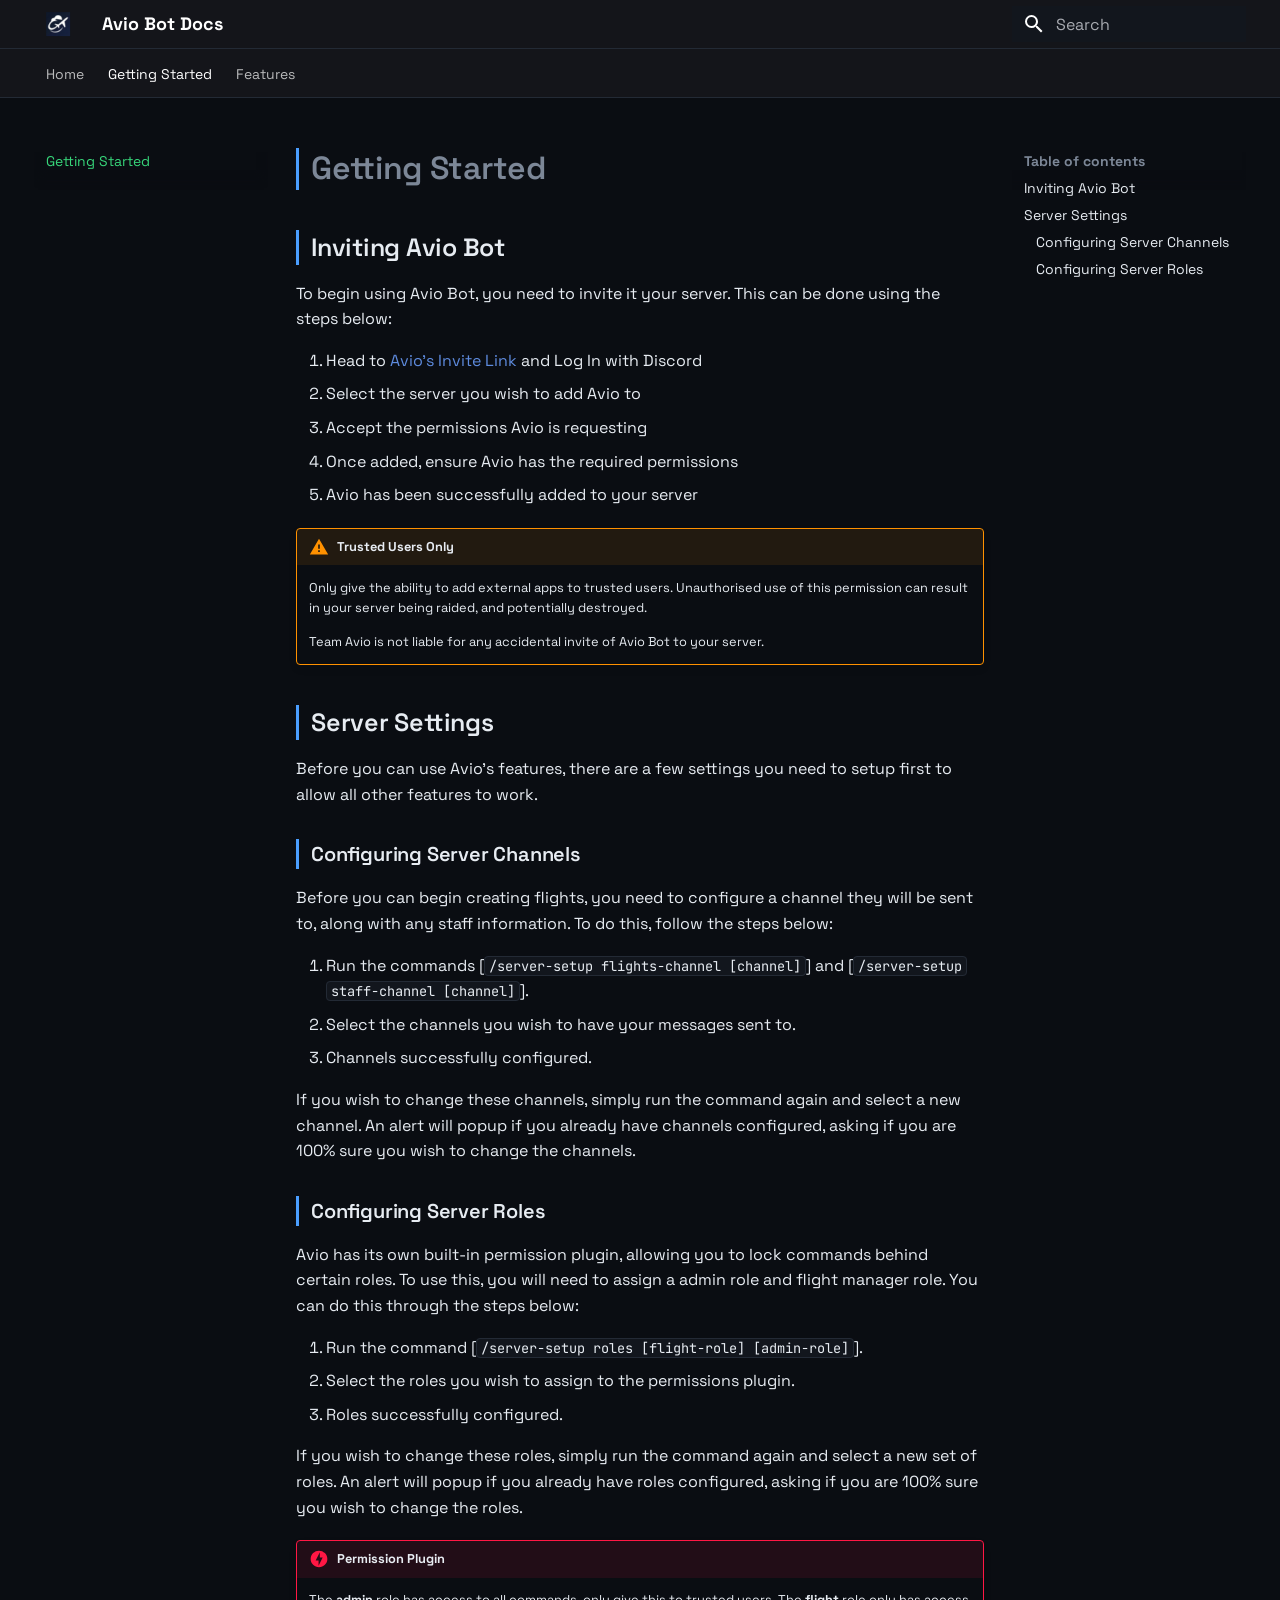
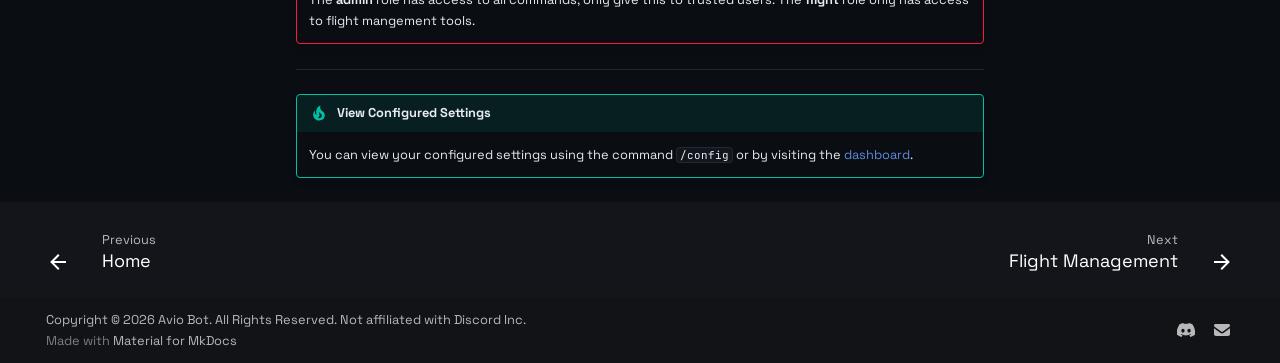
==== commit ab89008a: "Deployed a2af9af with MkDocs version: 1.6.1" ====
--- a/getting-started/index.html
+++ b/getting-started/index.html
@@ -14,14 +14,14 @@
         <link rel="prev" href="..">
       
       
-        <link rel="next" href="../useful-links/">
+        <link rel="next" href="../features/flight-management/">
       
       
         
       
       
       <link rel="icon" href="../assets/images/favicon.png">
-      <meta name="generator" content="mkdocs-1.6.1, mkdocs-material-9.7.6">
+      <meta name="generator" content="mkdocs-1.6.1, mkdocs-material-9.7.7">
     
     
       
@@ -29,7 +29,7 @@
       
     
     
-      <link rel="stylesheet" href="../assets/stylesheets/main.484c7ddc.min.css">
+      <link rel="stylesheet" href="../assets/stylesheets/main.ec1eaa64.min.css">
       
         
         <link rel="stylesheet" href="../assets/stylesheets/palette.ab4e12ef.min.css">
@@ -223,25 +223,6 @@
   
   
   
-    <li class="md-tabs__item">
-      <a href="../useful-links/" class="md-tabs__link">
-        
-  
-  
-    
-  
-  Useful Links
-
-      </a>
-    </li>
-  
-
-      
-        
-  
-  
-  
-  
     
     
       <li class="md-tabs__item">
@@ -448,6 +429,180 @@
   
   
   
+    
+    
+      
+        
+      
+        
+      
+        
+      
+        
+      
+        
+      
+    
+    
+    
+      
+      
+    
+    
+    <li class="md-nav__item md-nav__item--nested">
+      
+        
+        
+        <input class="md-nav__toggle md-toggle " type="checkbox" id="__nav_3" >
+        
+          
+          <label class="md-nav__link" for="__nav_3" id="__nav_3_label" tabindex="0">
+            
+  
+  
+  <span class="md-ellipsis">
+    
+  
+    Features
+  
+
+    
+  </span>
+  
+  
+
+            <span class="md-nav__icon md-icon"></span>
+          </label>
+        
+        <nav class="md-nav" data-md-level="1" aria-labelledby="__nav_3_label" aria-expanded="false">
+          <label class="md-nav__title" for="__nav_3">
+            <span class="md-nav__icon md-icon"></span>
+            
+  
+    Features
+  
+
+          </label>
+          <ul class="md-nav__list" data-md-scrollfix>
+            
+              
+                
+  
+  
+  
+  
+    <li class="md-nav__item">
+      <a href="../features/flight-management/" class="md-nav__link">
+        
+  
+  
+  <span class="md-ellipsis">
+    
+  
+    Flight Management
+  
+
+    
+  </span>
+  
+  
+
+      </a>
+    </li>
+  
+
+              
+            
+              
+                
+  
+  
+  
+  
+    <li class="md-nav__item">
+      <a href="../features/booking/" class="md-nav__link">
+        
+  
+  
+  <span class="md-ellipsis">
+    
+  
+    Booking
+  
+
+    
+  </span>
+  
+  
+
+      </a>
+    </li>
+  
+
+              
+            
+              
+                
+  
+  
+  
+  
+    <li class="md-nav__item">
+      <a href="../features/miles-programme/" class="md-nav__link">
+        
+  
+  
+  <span class="md-ellipsis">
+    
+  
+    Miles Programme
+  
+
+    
+  </span>
+  
+  
+
+      </a>
+    </li>
+  
+
+              
+            
+              
+                
+  
+  
+  
+  
+    <li class="md-nav__item">
+      <a href="../features/dashboard-settings/" class="md-nav__link">
+        
+  
+  
+  <span class="md-ellipsis">
+    
+  
+    Dashboard Settings
+  
+
+    
+  </span>
+  
+  
+
+      </a>
+    </li>
+  
+
+              
+            
+              
+                
+  
+  
+  
+  
     <li class="md-nav__item">
       <a href="../useful-links/" class="md-nav__link">
         
@@ -457,177 +612,6 @@
     
   
     Useful Links
-  
-
-    
-  </span>
-  
-  
-
-      </a>
-    </li>
-  
-
-    
-      
-      
-  
-  
-  
-  
-    
-    
-      
-        
-      
-        
-      
-        
-      
-        
-      
-    
-    
-    
-      
-      
-    
-    
-    <li class="md-nav__item md-nav__item--nested">
-      
-        
-        
-        <input class="md-nav__toggle md-toggle " type="checkbox" id="__nav_4" >
-        
-          
-          <label class="md-nav__link" for="__nav_4" id="__nav_4_label" tabindex="0">
-            
-  
-  
-  <span class="md-ellipsis">
-    
-  
-    Features
-  
-
-    
-  </span>
-  
-  
-
-            <span class="md-nav__icon md-icon"></span>
-          </label>
-        
-        <nav class="md-nav" data-md-level="1" aria-labelledby="__nav_4_label" aria-expanded="false">
-          <label class="md-nav__title" for="__nav_4">
-            <span class="md-nav__icon md-icon"></span>
-            
-  
-    Features
-  
-
-          </label>
-          <ul class="md-nav__list" data-md-scrollfix>
-            
-              
-                
-  
-  
-  
-  
-    <li class="md-nav__item">
-      <a href="../features/flight-management/" class="md-nav__link">
-        
-  
-  
-  <span class="md-ellipsis">
-    
-  
-    Flight Management
-  
-
-    
-  </span>
-  
-  
-
-      </a>
-    </li>
-  
-
-              
-            
-              
-                
-  
-  
-  
-  
-    <li class="md-nav__item">
-      <a href="../features/booking/" class="md-nav__link">
-        
-  
-  
-  <span class="md-ellipsis">
-    
-  
-    Booking
-  
-
-    
-  </span>
-  
-  
-
-      </a>
-    </li>
-  
-
-              
-            
-              
-                
-  
-  
-  
-  
-    <li class="md-nav__item">
-      <a href="../features/miles-programme/" class="md-nav__link">
-        
-  
-  
-  <span class="md-ellipsis">
-    
-  
-    Miles Programme
-  
-
-    
-  </span>
-  
-  
-
-      </a>
-    </li>
-  
-
-              
-            
-              
-                
-  
-  
-  
-  
-    <li class="md-nav__item">
-      <a href="../features/dashboard-settings/" class="md-nav__link">
-        
-  
-  
-  <span class="md-ellipsis">
-    
-  
-    Dashboard Settings
   
 
     
@@ -844,13 +828,13 @@
         
         
           
-          <a href="../useful-links/" class="md-footer__link md-footer__link--next" aria-label="Next: Useful Links">
+          <a href="../features/flight-management/" class="md-footer__link md-footer__link--next" aria-label="Next: Flight Management">
             <div class="md-footer__title">
               <span class="md-footer__direction">
                 Next
               </span>
               <div class="md-ellipsis">
-                Useful Links
+                Flight Management
               </div>
             </div>
             <div class="md-footer__button md-icon">
@@ -918,7 +902,7 @@
       <script id="__config" type="application/json">{"annotate": null, "base": "..", "features": ["navigation.tabs", "navigation.top", "navigation.indexes", "search.suggest", "content.code.copy", "toc.follow", "navigation.footer"], "search": "../assets/javascripts/workers/search.2c215733.min.js", "tags": null, "translations": {"clipboard.copied": "Copied to clipboard", "clipboard.copy": "Copy to clipboard", "search.result.more.one": "1 more on this page", "search.result.more.other": "# more on this page", "search.result.none": "No matching documents", "search.result.one": "1 matching document", "search.result.other": "# matching documents", "search.result.placeholder": "Type to start searching", "search.result.term.missing": "Missing", "select.version": "Select version"}, "version": null}</script>
     
     
-      <script src="../assets/javascripts/bundle.79ae519e.min.js"></script>
+      <script src="../assets/javascripts/bundle.d7400e89.min.js"></script>
       
     
   </body>
--- a/assets/stylesheets/main.ec1eaa64.min.css
+++ b/assets/stylesheets/main.ec1eaa64.min.css
@@ -0,0 +1 @@
+@charset "UTF-8";html{-webkit-text-size-adjust:none;-moz-text-size-adjust:none;text-size-adjust:none;box-sizing:border-box}*,:after,:before{box-sizing:inherit}@media (prefers-reduced-motion){*,:after,:before{transition:none!important}}body{margin:0}a,button,input,label{-webkit-tap-highlight-color:transparent}a{color:inherit;text-decoration:none}hr{border:0;box-sizing:initial;display:block;height:.05rem;overflow:visible;padding:0}small{font-size:80%}sub,sup{line-height:1em}img{border-style:none}table{border-collapse:initial;border-spacing:0}td,th{font-weight:400;vertical-align:top}button{background:#0000;border:0;font-family:inherit;font-size:inherit;margin:0;padding:0}input{border:0;outline:none}:root{--md-primary-fg-color:#4051b5;--md-primary-fg-color--light:#5d6cc0;--md-primary-fg-color--dark:#303fa1;--md-primary-bg-color:#fff;--md-primary-bg-color--light:#ffffffb3;--md-accent-fg-color:#526cfe;--md-accent-fg-color--transparent:#526cfe1a;--md-accent-bg-color:#fff;--md-accent-bg-color--light:#ffffffb3}[data-md-color-scheme=default]{color-scheme:light}[data-md-color-scheme=default] img[src$="#gh-dark-mode-only"],[data-md-color-scheme=default] img[src$="#only-dark"]{display:none}:root,[data-md-color-scheme=default]{--md-hue:225deg;--md-default-fg-color:#000000de;--md-default-fg-color--light:#0000008a;--md-default-fg-color--lighter:#00000052;--md-default-fg-color--lightest:#00000012;--md-default-bg-color:#fff;--md-default-bg-color--light:#ffffffb3;--md-default-bg-color--lighter:#ffffff4d;--md-default-bg-color--lightest:#ffffff1f;--md-code-fg-color:#36464e;--md-code-bg-color:#f5f5f5;--md-code-bg-color--light:#f5f5f5b3;--md-code-bg-color--lighter:#f5f5f54d;--md-code-hl-color:#4287ff;--md-code-hl-color--light:#4287ff1a;--md-code-hl-number-color:#d52a2a;--md-code-hl-special-color:#db1457;--md-code-hl-function-color:#a846b9;--md-code-hl-constant-color:#6e59d9;--md-code-hl-keyword-color:#3f6ec6;--md-code-hl-string-color:#1c7d4d;--md-code-hl-name-color:var(--md-code-fg-color);--md-code-hl-operator-color:var(--md-default-fg-color--light);--md-code-hl-punctuation-color:var(--md-default-fg-color--light);--md-code-hl-comment-color:var(--md-default-fg-color--light);--md-code-hl-generic-color:var(--md-default-fg-color--light);--md-code-hl-variable-color:var(--md-default-fg-color--light);--md-typeset-color:var(--md-default-fg-color);--md-typeset-a-color:var(--md-primary-fg-color);--md-typeset-del-color:#f5503d26;--md-typeset-ins-color:#0bd57026;--md-typeset-kbd-color:#fafafa;--md-typeset-kbd-accent-color:#fff;--md-typeset-kbd-border-color:#b8b8b8;--md-typeset-mark-color:#ffff0080;--md-typeset-table-color:#0000001f;--md-typeset-table-color--light:rgba(0,0,0,.035);--md-admonition-fg-color:var(--md-default-fg-color);--md-admonition-bg-color:var(--md-default-bg-color);--md-warning-fg-color:#000000de;--md-warning-bg-color:#ff9;--md-footer-fg-color:#fff;--md-footer-fg-color--light:#ffffffb3;--md-footer-fg-color--lighter:#ffffff73;--md-footer-bg-color:#000000de;--md-footer-bg-color--dark:#00000052;--md-shadow-z1:0 0.2rem 0.5rem #0000000d,0 0 0.05rem #0000001a;--md-shadow-z2:0 0.2rem 0.5rem #0000001a,0 0 0.05rem #00000040;--md-shadow-z3:0 0.2rem 0.5rem #0003,0 0 0.05rem #00000059}.md-icon svg{fill:currentcolor;display:block;height:1.2rem;width:1.2rem}body{-webkit-font-smoothing:antialiased;-moz-osx-font-smoothing:grayscale;--md-text-font-family:var(--md-text-font,_),-apple-system,BlinkMacSystemFont,Helvetica,Arial,sans-serif;--md-code-font-family:var(--md-code-font,_),SFMono-Regular,Consolas,Menlo,monospace}aside,body,input{font-feature-settings:"kern","liga";color:var(--md-typeset-color);font-family:var(--md-text-font-family)}code,kbd,pre{font-feature-settings:"kern";font-family:var(--md-code-font-family)}:root{--md-typeset-table-sort-icon:url('data:image/svg+xml;charset=utf-8,<svg xmlns="http://www.w3.org/2000/svg" viewBox="0 0 24 24"><path d="m18 21-4-4h3V7h-3l4-4 4 4h-3v10h3M2 19v-2h10v2M2 13v-2h7v2M2 7V5h4v2z"/></svg>');--md-typeset-table-sort-icon--asc:url('data:image/svg+xml;charset=utf-8,<svg xmlns="http://www.w3.org/2000/svg" viewBox="0 0 24 24"><path d="M19 17h3l-4 4-4-4h3V3h2M2 17h10v2H2M6 5v2H2V5m0 6h7v2H2z"/></svg>');--md-typeset-table-sort-icon--desc:url('data:image/svg+xml;charset=utf-8,<svg xmlns="http://www.w3.org/2000/svg" viewBox="0 0 24 24"><path d="M19 7h3l-4-4-4 4h3v14h2M2 17h10v2H2M6 5v2H2V5m0 6h7v2H2z"/></svg>')}.md-typeset{-webkit-print-color-adjust:exact;color-adjust:exact;font-size:.8rem;line-height:1.6;overflow-wrap:break-word}@media print{.md-typeset{font-size:.68rem}}.md-typeset blockquote,.md-typeset dl,.md-typeset figure,.md-typeset ol,.md-typeset pre,.md-typeset ul{margin-bottom:1em;margin-top:1em}.md-typeset h1{color:var(--md-default-fg-color--light);font-size:2em;line-height:1.3;margin:0 0 1.25em}.md-typeset h1,.md-typeset h2{font-weight:300;letter-spacing:-.01em}.md-typeset h2{font-size:1.5625em;line-height:1.4;margin:1.6em 0 .64em}.md-typeset h3{font-size:1.25em;font-weight:400;letter-spacing:-.01em;line-height:1.5;margin:1.6em 0 .8em}.md-typeset h2+h3{margin-top:.8em}.md-typeset h4{font-weight:700;letter-spacing:-.01em;margin:1em 0}.md-typeset h5,.md-typeset h6{color:var(--md-default-fg-color--light);font-size:.8em;font-weight:700;letter-spacing:-.01em;margin:1.25em 0}.md-typeset h5{text-transform:uppercase}.md-typeset h5 code{text-transform:none}.md-typeset hr{border-bottom:.05rem solid var(--md-default-fg-color--lightest);display:flow-root;margin:1.5em 0}.md-typeset a{color:var(--md-typeset-a-color);word-break:break-word}.md-typeset a,.md-typeset a:before{transition:color 125ms}.md-typeset a:focus,.md-typeset a:hover{color:var(--md-accent-fg-color)}.md-typeset a:focus code,.md-typeset a:hover code{background-color:var(--md-accent-fg-color--transparent);color:var(--md-accent-fg-color)}.md-typeset a code{color:var(--md-typeset-a-color)}.md-typeset a.focus-visible{outline-color:var(--md-accent-fg-color);outline-offset:.2rem}.md-typeset code,.md-typeset kbd,.md-typeset pre{color:var(--md-code-fg-color);direction:ltr;font-variant-ligatures:none;transition:background-color 125ms}@media print{.md-typeset code,.md-typeset kbd,.md-typeset pre{white-space:pre-wrap}}.md-typeset code{background-color:var(--md-code-bg-color);border-radius:.1rem;-webkit-box-decoration-break:clone;box-decoration-break:clone;font-size:.85em;padding:0 .2941176471em;transition:color 125ms,background-color 125ms;word-break:break-word}.md-typeset code:not(.focus-visible){-webkit-tap-highlight-color:transparent;outline:none}.md-typeset pre{display:flow-root;line-height:1.4;position:relative}.md-typeset pre>code{-webkit-box-decoration-break:slice;box-decoration-break:slice;box-shadow:none;display:block;margin:0;outline-color:var(--md-accent-fg-color);overflow:auto;padding:.7720588235em 1.1764705882em;scrollbar-color:var(--md-default-fg-color--lighter) #0000;scrollbar-width:thin;touch-action:auto;word-break:normal}.md-typeset pre>code:hover{scrollbar-color:var(--md-accent-fg-color) #0000}.md-typeset pre>code::-webkit-scrollbar{height:.2rem;width:.2rem}.md-typeset pre>code::-webkit-scrollbar-thumb{background-color:var(--md-default-fg-color--lighter)}.md-typeset pre>code::-webkit-scrollbar-thumb:hover{background-color:var(--md-accent-fg-color)}.md-typeset kbd{background-color:var(--md-typeset-kbd-color);border-radius:.1rem;box-shadow:0 .1rem 0 .05rem var(--md-typeset-kbd-border-color),0 .1rem 0 var(--md-typeset-kbd-border-color),0 -.1rem .2rem var(--md-typeset-kbd-accent-color) inset;color:var(--md-default-fg-color);display:inline-block;font-size:.75em;padding:0 .6666666667em;vertical-align:text-top;word-break:break-word}.md-typeset mark{background-color:var(--md-typeset-mark-color);-webkit-box-decoration-break:clone;box-decoration-break:clone;color:inherit;word-break:break-word}.md-typeset abbr{cursor:help;text-decoration:none}.md-typeset [data-preview],.md-typeset abbr{border-bottom:.05rem dotted var(--md-default-fg-color--light)}.md-typeset small{opacity:.75}[dir=ltr] .md-typeset sub,[dir=ltr] .md-typeset sup{margin-left:.078125em}[dir=rtl] .md-typeset sub,[dir=rtl] .md-typeset sup{margin-right:.078125em}[dir=ltr] .md-typeset blockquote{padding-left:.6rem}[dir=rtl] .md-typeset blockquote{padding-right:.6rem}[dir=ltr] .md-typeset blockquote{border-left:.2rem solid var(--md-default-fg-color--lighter)}[dir=rtl] .md-typeset blockquote{border-right:.2rem solid var(--md-default-fg-color--lighter)}.md-typeset blockquote{color:var(--md-default-fg-color--light);margin-left:0;margin-right:0}.md-typeset ul{list-style-type:disc}.md-typeset ul[type]{list-style-type:revert-layer}[dir=ltr] .md-typeset ol,[dir=ltr] .md-typeset ul{margin-left:.625em}[dir=rtl] .md-typeset ol,[dir=rtl] .md-typeset ul{margin-right:.625em}.md-typeset ol,.md-typeset ul{padding:0}.md-typeset ol:not([hidden]),.md-typeset ul:not([hidden]){display:flow-root}.md-typeset ol ol,.md-typeset ul ol{list-style-type:lower-alpha}.md-typeset ol ol ol,.md-typeset ul ol ol{list-style-type:lower-roman}.md-typeset ol ol ol ol,.md-typeset ul ol ol ol{list-style-type:upper-alpha}.md-typeset ol ol ol ol ol,.md-typeset ul ol ol ol ol{list-style-type:upper-roman}.md-typeset ol[type],.md-typeset ul[type]{list-style-type:revert-layer}[dir=ltr] .md-typeset ol li,[dir=ltr] .md-typeset ul li{margin-left:1.25em}[dir=rtl] .md-typeset ol li,[dir=rtl] .md-typeset ul li{margin-right:1.25em}.md-typeset ol li,.md-typeset ul li{margin-bottom:.5em}.md-typeset ol li blockquote,.md-typeset ol li p,.md-typeset ul li blockquote,.md-typeset ul li p{margin:.5em 0}.md-typeset ol li:last-child,.md-typeset ul li:last-child{margin-bottom:0}[dir=ltr] .md-typeset ol li ol,[dir=ltr] .md-typeset ol li ul,[dir=ltr] .md-typeset ul li ol,[dir=ltr] .md-typeset ul li ul{margin-left:.625em}[dir=rtl] .md-typeset ol li ol,[dir=rtl] .md-typeset ol li ul,[dir=rtl] .md-typeset ul li ol,[dir=rtl] .md-typeset ul li ul{margin-right:.625em}.md-typeset ol li ol,.md-typeset ol li ul,.md-typeset ul li ol,.md-typeset ul li ul{margin-bottom:.5em;margin-top:.5em}[dir=ltr] .md-typeset dd{margin-left:1.875em}[dir=rtl] .md-typeset dd{margin-right:1.875em}.md-typeset dd{margin-bottom:1.5em;margin-top:1em}.md-typeset img,.md-typeset svg,.md-typeset video{height:auto;max-width:100%}.md-typeset img[align=left]{margin:1em 1em 1em 0}.md-typeset img[align=right]{margin:1em 0 1em 1em}.md-typeset img[align]:only-child{margin-top:0}.md-typeset figure{display:flow-root;margin:1em auto;max-width:100%;text-align:center;width:fit-content}.md-typeset figure img{display:block;margin:0 auto}.md-typeset figcaption{font-style:italic;margin:1em auto;max-width:24rem}.md-typeset iframe{max-width:100%}.md-typeset table:not([class]){background-color:var(--md-default-bg-color);border:.05rem solid var(--md-typeset-table-color);border-radius:.1rem;display:inline-block;font-size:.64rem;max-width:100%;overflow:auto;touch-action:auto}@media print{.md-typeset table:not([class]){display:table}}.md-typeset table:not([class])+*{margin-top:1.5em}.md-typeset table:not([class]) td>:first-child,.md-typeset table:not([class]) th>:first-child{margin-top:0}.md-typeset table:not([class]) td>:last-child,.md-typeset table:not([class]) th>:last-child{margin-bottom:0}.md-typeset table:not([class]) td:not([align]),.md-typeset table:not([class]) th:not([align]){text-align:left}[dir=rtl] .md-typeset table:not([class]) td:not([align]),[dir=rtl] .md-typeset table:not([class]) th:not([align]){text-align:right}.md-typeset table:not([class]) th{font-weight:700;min-width:5rem;padding:.9375em 1.25em;vertical-align:top}.md-typeset table:not([class]) td{border-top:.05rem solid var(--md-typeset-table-color);padding:.9375em 1.25em;vertical-align:top}.md-typeset table:not([class]) tbody tr{transition:background-color 125ms}.md-typeset table:not([class]) tbody tr:hover{background-color:var(--md-typeset-table-color--light);box-shadow:0 .05rem 0 var(--md-default-bg-color) inset}.md-typeset table:not([class]) a{word-break:normal}.md-typeset table th[role=columnheader]{cursor:pointer}[dir=ltr] .md-typeset table th[role=columnheader]:after{margin-left:.5em}[dir=rtl] .md-typeset table th[role=columnheader]:after{margin-right:.5em}.md-typeset table th[role=columnheader]:after{content:"";display:inline-block;height:1.2em;-webkit-mask-image:var(--md-typeset-table-sort-icon);mask-image:var(--md-typeset-table-sort-icon);-webkit-mask-repeat:no-repeat;mask-repeat:no-repeat;-webkit-mask-size:contain;mask-size:contain;transition:background-color 125ms;vertical-align:text-bottom;width:1.2em}.md-typeset table th[role=columnheader]:hover:after{background-color:var(--md-default-fg-color--lighter)}.md-typeset table th[role=columnheader][aria-sort=ascending]:after{background-color:var(--md-default-fg-color--light);-webkit-mask-image:var(--md-typeset-table-sort-icon--asc);mask-image:var(--md-typeset-table-sort-icon--asc)}.md-typeset table th[role=columnheader][aria-sort=descending]:after{background-color:var(--md-default-fg-color--light);-webkit-mask-image:var(--md-typeset-table-sort-icon--desc);mask-image:var(--md-typeset-table-sort-icon--desc)}.md-typeset__scrollwrap{margin:1em -.8rem;overflow-x:auto;touch-action:auto}.md-typeset__table{display:inline-block;margin-bottom:.5em;padding:0 .8rem}@media print{.md-typeset__table{display:block}}html .md-typeset__table table{display:table;margin:0;overflow:hidden;width:100%}@media screen and (max-width:44.984375em){.md-content__inner>pre{margin:1em -.8rem}.md-content__inner>pre code{border-radius:0}}.md-typeset .md-author{border-radius:100%;display:block;flex-shrink:0;height:1.6rem;overflow:hidden;position:relative;transition:color 125ms,transform 125ms;width:1.6rem}.md-typeset .md-author img{display:block}.md-typeset .md-author--more{background:var(--md-default-fg-color--lightest);color:var(--md-default-fg-color--lighter);font-size:.6rem;font-weight:700;line-height:1.6rem;text-align:center}.md-typeset .md-author--long{height:2.4rem;width:2.4rem}.md-typeset a.md-author{transform:scale(1)}.md-typeset a.md-author img{border-radius:100%;filter:grayscale(100%) opacity(75%);transition:filter 125ms}.md-typeset a.md-author:focus,.md-typeset a.md-author:hover{transform:scale(1.1);z-index:1}.md-typeset a.md-author:focus img,.md-typeset a.md-author:hover img{filter:grayscale(0)}.md-banner{background-color:var(--md-footer-bg-color);color:var(--md-footer-fg-color);overflow:auto}@media print{.md-banner{display:none}}.md-banner--warning{background-color:var(--md-warning-bg-color);color:var(--md-warning-fg-color)}.md-banner__inner{font-size:.7rem;margin:.6rem auto;padding:0 .8rem}[dir=ltr] .md-banner__button{float:right}[dir=rtl] .md-banner__button{float:left}.md-banner__button{color:inherit;cursor:pointer;transition:opacity .25s}.no-js .md-banner__button{display:none}.md-banner__button:hover{opacity:.7}html{font-size:125%;height:100%;overflow-x:hidden}@media screen and (min-width:100em){html{font-size:137.5%}}@media screen and (min-width:125em){html{font-size:150%}}body{background-color:var(--md-default-bg-color);display:flex;flex-direction:column;font-size:.5rem;min-height:100%;position:relative;width:100%}@media print{body{display:block}}@media screen and (max-width:59.984375em){body[data-md-scrolllock]{position:fixed}}.md-grid{margin-left:auto;margin-right:auto;max-width:61rem}.md-container{display:flex;flex-direction:column;flex-grow:1}@media print{.md-container{display:block}}.md-main{flex-grow:1}.md-main__inner{display:flex;height:100%;margin-top:1.5rem}.md-ellipsis{overflow:hidden;text-overflow:ellipsis}.md-toggle{display:none}.md-option{height:0;opacity:0;position:absolute;width:0}.md-option:checked+label:not([hidden]){display:block}.md-option.focus-visible+label{outline-color:var(--md-accent-fg-color);outline-style:auto}.md-skip{background-color:var(--md-default-fg-color);border-radius:.1rem;color:var(--md-default-bg-color);font-size:.64rem;margin:.5rem;opacity:0;outline-color:var(--md-accent-fg-color);padding:.3rem .5rem;position:fixed;transform:translateY(.4rem);z-index:-1}.md-skip:focus{opacity:1;transform:translateY(0);transition:transform .25s cubic-bezier(.4,0,.2,1),opacity 175ms 75ms;z-index:10}@page{margin:25mm}:root{--md-clipboard-icon:url('data:image/svg+xml;charset=utf-8,<svg xmlns="http://www.w3.org/2000/svg" viewBox="0 0 24 24"><path d="M19 21H8V7h11m0-2H8a2 2 0 0 0-2 2v14a2 2 0 0 0 2 2h11a2 2 0 0 0 2-2V7a2 2 0 0 0-2-2m-3-4H4a2 2 0 0 0-2 2v14h2V3h12z"/></svg>')}.md-clipboard{border-radius:.1rem;color:var(--md-default-fg-color--lightest);cursor:pointer;height:1.5em;outline-color:var(--md-accent-fg-color);outline-offset:.1rem;transition:color .25s;width:1.5em;z-index:1}@media print{.md-clipboard{display:none}}.md-clipboard:not(.focus-visible){-webkit-tap-highlight-color:transparent;outline:none}:hover>.md-clipboard{color:var(--md-default-fg-color--light)}.md-clipboard:focus,.md-clipboard:hover{color:var(--md-accent-fg-color)}.md-clipboard:after{background-color:currentcolor;content:"";display:block;height:1.125em;margin:0 auto;-webkit-mask-image:var(--md-clipboard-icon);mask-image:var(--md-clipboard-icon);-webkit-mask-position:center;mask-position:center;-webkit-mask-repeat:no-repeat;mask-repeat:no-repeat;-webkit-mask-size:contain;mask-size:contain;width:1.125em}.md-clipboard--inline{cursor:pointer}.md-clipboard--inline code{transition:color .25s,background-color .25s}.md-clipboard--inline:focus code,.md-clipboard--inline:hover code{background-color:var(--md-accent-fg-color--transparent);color:var(--md-accent-fg-color)}:root{--md-code-select-icon:url('data:image/svg+xml;charset=utf-8,<svg xmlns="http://www.w3.org/2000/svg" viewBox="0 0 24 24"><path d="M19 19h-4v2h4c1.1 0 2-.9 2-2v-4h-2m0-12h-4v2h4v4h2V5c0-1.1-.9-2-2-2M5 5h4V3H5c-1.1 0-2 .9-2 2v4h2m0 6H3v4c0 1.1.9 2 2 2h4v-2H5zm2-4h2v2H7zm4 0h2v2h-2zm4 0h2v2h-2zM7 7h2v2H7zm4 0h2v2h-2zm4 0h2v2h-2zm-8 8h2v2H7zm4 0h2v2h-2zm4 0h2v2h-2z"/></svg>');--md-code-copy-icon:url('data:image/svg+xml;charset=utf-8,<svg xmlns="http://www.w3.org/2000/svg" viewBox="0 0 24 24"><path d="M19 21H8V7h11m0-2H8a2 2 0 0 0-2 2v14a2 2 0 0 0 2 2h11a2 2 0 0 0 2-2V7a2 2 0 0 0-2-2m-3-4H4a2 2 0 0 0-2 2v14h2V3h12z"/></svg>')}.md-typeset .md-code__content{display:grid}.md-code__nav{background-color:var(--md-code-bg-color--lighter);border-radius:.1rem;display:flex;gap:.2rem;padding:.2rem;position:absolute;right:.25em;top:.25em;transition:background-color .25s;z-index:1}:hover>.md-code__nav{background-color:var(--md-code-bg-color--light)}.md-code__button{color:var(--md-default-fg-color--lightest);cursor:pointer;display:block;height:1.5em;outline-color:var(--md-accent-fg-color);outline-offset:.1rem;transition:color .25s;width:1.5em}:hover>*>.md-code__button{color:var(--md-default-fg-color--light)}.md-code__button.focus-visible,.md-code__button:hover{color:var(--md-accent-fg-color)}.md-code__button--active{color:var(--md-default-fg-color)!important}.md-code__button:after{background-color:currentcolor;content:"";display:block;height:1.125em;margin:0 auto;-webkit-mask-position:center;mask-position:center;-webkit-mask-repeat:no-repeat;mask-repeat:no-repeat;-webkit-mask-size:contain;mask-size:contain;width:1.125em}.md-code__button[data-md-type=select]:after{-webkit-mask-image:var(--md-code-select-icon);mask-image:var(--md-code-select-icon)}.md-code__button[data-md-type=copy]:after{-webkit-mask-image:var(--md-code-copy-icon);mask-image:var(--md-code-copy-icon)}@keyframes consent{0%{opacity:0;transform:translateY(100%)}to{opacity:1;transform:translateY(0)}}@keyframes overlay{0%{opacity:0}to{opacity:1}}.md-consent__overlay{animation:overlay .25s both;-webkit-backdrop-filter:blur(.1rem);backdrop-filter:blur(.1rem);background-color:#0000008a;height:100%;opacity:1;position:fixed;top:0;width:100%;z-index:5}.md-consent__inner{animation:consent .5s cubic-bezier(.1,.7,.1,1) both;background-color:var(--md-default-bg-color);border:0;border-radius:.1rem;bottom:0;box-shadow:0 0 .2rem #0000001a,0 .2rem .4rem #0003;max-height:100%;overflow:auto;padding:0;position:fixed;width:100%;z-index:5}.md-consent__form{padding:.8rem}.md-consent__settings{display:none;margin:1em 0}input:checked+.md-consent__settings{display:block}.md-consent__controls{margin-bottom:.8rem}.md-typeset .md-consent__controls .md-button{display:inline}@media screen and (max-width:44.984375em){.md-typeset .md-consent__controls .md-button{display:block;margin-top:.4rem;text-align:center;width:100%}}.md-consent label{cursor:pointer}.md-content{flex-grow:1;min-width:0}.md-content__inner{margin:0 .8rem 1.2rem;padding-top:.6rem}@media screen and (min-width:76.25em){[dir=ltr] .md-sidebar--primary:not([hidden])~.md-content>.md-content__inner{margin-left:1.2rem}[dir=ltr] .md-sidebar--secondary:not([hidden])~.md-content>.md-content__inner,[dir=rtl] .md-sidebar--primary:not([hidden])~.md-content>.md-content__inner{margin-right:1.2rem}[dir=rtl] .md-sidebar--secondary:not([hidden])~.md-content>.md-content__inner{margin-left:1.2rem}}.md-content__inner:before{content:"";display:block;height:.4rem}.md-content__inner>:last-child{margin-bottom:0}[dir=ltr] .md-content__button{float:right}[dir=rtl] .md-content__button{float:left}[dir=ltr] .md-content__button{margin-left:.4rem}[dir=rtl] .md-content__button{margin-right:.4rem}.md-content__button{margin:.4rem 0;padding:0}@media print{.md-content__button{display:none}}.md-typeset .md-content__button{color:var(--md-default-fg-color--lighter)}.md-content__button svg{display:inline;vertical-align:top}[dir=rtl] .md-content__button svg{transform:scaleX(-1)}[dir=ltr] .md-dialog{right:.8rem}[dir=rtl] .md-dialog{left:.8rem}.md-dialog{background-color:var(--md-default-fg-color);border-radius:.1rem;bottom:.8rem;box-shadow:var(--md-shadow-z3);min-width:11.1rem;opacity:0;padding:.4rem .6rem;pointer-events:none;position:fixed;transform:translateY(100%);transition:transform 0ms .4s,opacity .4s;z-index:4}@media print{.md-dialog{display:none}}.md-dialog--active{opacity:1;pointer-events:auto;transform:translateY(0);transition:transform .4s cubic-bezier(.075,.85,.175,1),opacity .4s}.md-dialog__inner{color:var(--md-default-bg-color);font-size:.7rem}.md-feedback{margin:2em 0 1em;text-align:center}.md-feedback fieldset{border:none;margin:0;padding:0}.md-feedback__title{font-weight:700;margin:1em auto}.md-feedback__inner{position:relative}.md-feedback__list{display:flex;flex-wrap:wrap;place-content:baseline center;position:relative}.md-feedback__list:hover .md-icon:not(:disabled){color:var(--md-default-fg-color--lighter)}:disabled .md-feedback__list{min-height:1.8rem}.md-feedback__icon{color:var(--md-default-fg-color--light);cursor:pointer;flex-shrink:0;margin:0 .1rem;transition:color 125ms}.md-feedback__icon:not(:disabled).md-icon:hover{color:var(--md-accent-fg-color)}.md-feedback__icon:disabled{color:var(--md-default-fg-color--lightest);pointer-events:none}.md-feedback__note{opacity:0;position:relative;transform:translateY(.4rem);transition:transform .4s cubic-bezier(.1,.7,.1,1),opacity .15s}.md-feedback__note>*{margin:0 auto;max-width:16rem}:disabled .md-feedback__note{opacity:1;transform:translateY(0)}@media print{.md-feedback{display:none}}.md-footer{background-color:var(--md-footer-bg-color);color:var(--md-footer-fg-color)}@media print{.md-footer{display:none}}.md-footer__inner{justify-content:space-between;overflow:auto;padding:.2rem}.md-footer__inner:not([hidden]){display:flex}.md-footer__link{align-items:end;display:flex;flex-grow:0.01;margin-bottom:.4rem;margin-top:1rem;max-width:100%;outline-color:var(--md-accent-fg-color);overflow:hidden;transition:opacity .25s}.md-footer__link:focus,.md-footer__link:hover{opacity:.7}[dir=rtl] .md-footer__link svg{transform:scaleX(-1)}@media screen and (max-width:44.984375em){.md-footer__link--prev{flex-shrink:0}.md-footer__link--prev .md-footer__title{display:none}}[dir=ltr] .md-footer__link--next{margin-left:auto}[dir=rtl] .md-footer__link--next{margin-right:auto}.md-footer__link--next{text-align:right}[dir=rtl] .md-footer__link--next{text-align:left}.md-footer__title{flex-grow:1;font-size:.9rem;margin-bottom:.7rem;max-width:calc(100% - 2.4rem);padding:0 1rem;white-space:nowrap}.md-footer__button{margin:.2rem;padding:.4rem}.md-footer__direction{font-size:.64rem;opacity:.7}.md-footer-meta{background-color:var(--md-footer-bg-color--dark)}.md-footer-meta__inner{display:flex;flex-wrap:wrap;justify-content:space-between;padding:.2rem}html .md-footer-meta.md-typeset a{color:var(--md-footer-fg-color--light)}html .md-footer-meta.md-typeset a:focus,html .md-footer-meta.md-typeset a:hover{color:var(--md-footer-fg-color)}.md-copyright{color:var(--md-footer-fg-color--lighter);font-size:.64rem;margin:auto .6rem;padding:.4rem 0;width:100%}@media screen and (min-width:45em){.md-copyright{width:auto}}.md-copyright__highlight{color:var(--md-footer-fg-color--light)}.md-social{display:inline-flex;gap:.2rem;margin:0 .4rem;padding:.2rem 0 .6rem}@media screen and (min-width:45em){.md-social{padding:.6rem 0}}.md-social__link{display:inline-block;height:1.6rem;text-align:center;width:1.6rem}.md-social__link:before{line-height:1.9}.md-social__link svg{fill:currentcolor;max-height:.8rem;vertical-align:-25%}.md-typeset .md-button{border:.1rem solid;border-radius:.1rem;color:var(--md-primary-fg-color);cursor:pointer;display:inline-block;font-weight:700;padding:.625em 2em;transition:color 125ms,background-color 125ms,border-color 125ms}.md-typeset .md-button--primary{background-color:var(--md-primary-fg-color);border-color:var(--md-primary-fg-color);color:var(--md-primary-bg-color)}.md-typeset .md-button:focus,.md-typeset .md-button:hover{background-color:var(--md-accent-fg-color);border-color:var(--md-accent-fg-color);color:var(--md-accent-bg-color)}[dir=ltr] .md-typeset .md-input{border-top-left-radius:.1rem}[dir=ltr] .md-typeset .md-input,[dir=rtl] .md-typeset .md-input{border-top-right-radius:.1rem}[dir=rtl] .md-typeset .md-input{border-top-left-radius:.1rem}.md-typeset .md-input{border-bottom:.1rem solid var(--md-default-fg-color--lighter);box-shadow:var(--md-shadow-z1);font-size:.8rem;height:1.8rem;padding:0 .6rem;transition:border .25s,box-shadow .25s}.md-typeset .md-input:focus,.md-typeset .md-input:hover{border-bottom-color:var(--md-accent-fg-color);box-shadow:var(--md-shadow-z2)}.md-typeset .md-input--stretch{width:100%}.md-header{background-color:var(--md-primary-fg-color);box-shadow:0 0 .2rem #0000,0 .2rem .4rem #0000;color:var(--md-primary-bg-color);display:block;left:0;position:sticky;right:0;top:0;z-index:4}@media print{.md-header{display:none}}.md-header[hidden]{transform:translateY(-100%);transition:transform .25s cubic-bezier(.8,0,.6,1),box-shadow .25s}.md-header--shadow{box-shadow:0 0 .2rem #0000001a,0 .2rem .4rem #0003;transition:transform .25s cubic-bezier(.1,.7,.1,1),box-shadow .25s}.md-header__inner{align-items:center;display:flex;padding:0 .2rem}.md-header__button{color:currentcolor;cursor:pointer;margin:.2rem;outline-color:var(--md-accent-fg-color);padding:.4rem;position:relative;transition:opacity .25s;vertical-align:middle;z-index:1}.md-header__button:hover{opacity:.7}.md-header__button:not([hidden]){display:inline-block}.md-header__button:not(.focus-visible){-webkit-tap-highlight-color:transparent;outline:none}.md-header__button.md-logo{margin:.2rem;padding:.4rem}@media screen and (max-width:76.234375em){.md-header__button.md-logo{display:none}}.md-header__button.md-logo img,.md-header__button.md-logo svg{fill:currentcolor;display:block;height:1.2rem;width:auto}@media screen and (min-width:60em){.md-header__button[for=__search]{display:none}}.no-js .md-header__button[for=__search]{display:none}[dir=rtl] .md-header__button[for=__search] svg{transform:scaleX(-1)}@media screen and (min-width:76.25em){.md-header__button[for=__drawer]{display:none}}.md-header__topic{display:flex;max-width:100%;position:absolute;transition:transform .4s cubic-bezier(.1,.7,.1,1),opacity .15s;white-space:nowrap}.md-header__topic+.md-header__topic{opacity:0;pointer-events:none;transform:translateX(1.25rem);transition:transform .4s cubic-bezier(1,.7,.1,.1),opacity .15s;z-index:-1}[dir=rtl] .md-header__topic+.md-header__topic{transform:translateX(-1.25rem)}.md-header__topic:first-child{font-weight:700}[dir=ltr] .md-header__title{margin-left:1rem;margin-right:.4rem}[dir=rtl] .md-header__title{margin-left:.4rem;margin-right:1rem}.md-header__title{flex-grow:1;font-size:.9rem;height:2.4rem;line-height:2.4rem}.md-header__title--active .md-header__topic{opacity:0;pointer-events:none;transform:translateX(-1.25rem);transition:transform .4s cubic-bezier(1,.7,.1,.1),opacity .15s;z-index:-1}[dir=rtl] .md-header__title--active .md-header__topic{transform:translateX(1.25rem)}.md-header__title--active .md-header__topic+.md-header__topic{opacity:1;pointer-events:auto;transform:translateX(0);transition:transform .4s cubic-bezier(.1,.7,.1,1),opacity .15s;z-index:0}.md-header__title>.md-header__ellipsis{height:100%;position:relative;width:100%}.md-header__option{display:flex;flex-shrink:0;max-width:100%;transition:max-width 0ms .25s,opacity .25s .25s;white-space:nowrap}[data-md-toggle=search]:checked~.md-header .md-header__option{max-width:0;opacity:0;transition:max-width 0ms,opacity 0ms}.md-header__option>input{bottom:0}.md-header__source{display:none}@media screen and (min-width:60em){[dir=ltr] .md-header__source{margin-left:1rem}[dir=rtl] .md-header__source{margin-right:1rem}.md-header__source{display:block;max-width:11.7rem;width:11.7rem}}@media screen and (min-width:76.25em){[dir=ltr] .md-header__source{margin-left:1.4rem}[dir=rtl] .md-header__source{margin-right:1.4rem}}.md-meta{color:var(--md-default-fg-color--light);font-size:.7rem;line-height:1.3}.md-meta__list{display:inline-flex;flex-wrap:wrap;list-style:none;margin:0;padding:0}.md-meta__item:not(:last-child):after{content:"·";margin-left:.2rem;margin-right:.2rem}.md-meta__link{color:var(--md-typeset-a-color)}.md-meta__link:focus,.md-meta__link:hover{color:var(--md-accent-fg-color)}.md-draft{background-color:#ff1744;border-radius:.125em;color:#fff;display:inline-block;font-weight:700;padding-left:.5714285714em;padding-right:.5714285714em}:root{--md-nav-icon--prev:url('data:image/svg+xml;charset=utf-8,<svg xmlns="http://www.w3.org/2000/svg" viewBox="0 0 24 24"><path d="M20 11v2H8l5.5 5.5-1.42 1.42L4.16 12l7.92-7.92L13.5 5.5 8 11z"/></svg>');--md-nav-icon--next:url('data:image/svg+xml;charset=utf-8,<svg xmlns="http://www.w3.org/2000/svg" viewBox="0 0 24 24"><path d="M8.59 16.58 13.17 12 8.59 7.41 10 6l6 6-6 6z"/></svg>');--md-toc-icon:url('data:image/svg+xml;charset=utf-8,<svg xmlns="http://www.w3.org/2000/svg" viewBox="0 0 24 24"><path d="M3 9h14V7H3zm0 4h14v-2H3zm0 4h14v-2H3zm16 0h2v-2h-2zm0-10v2h2V7zm0 6h2v-2h-2z"/></svg>')}.md-nav{font-size:.7rem;line-height:1.3}.md-nav__title{color:var(--md-default-fg-color--light);display:block;font-weight:700;overflow:hidden;padding:0 .6rem;text-overflow:ellipsis}.md-nav__title .md-nav__button{display:none}.md-nav__title .md-nav__button img{height:100%;width:auto}.md-nav__title .md-nav__button.md-logo img,.md-nav__title .md-nav__button.md-logo svg{fill:currentcolor;display:block;height:2.4rem;max-width:100%;object-fit:contain;width:auto}.md-nav__list{list-style:none;margin:0;padding:0}.md-nav__link{align-items:flex-start;display:flex;gap:.4rem;margin-top:.625em;scroll-snap-align:start;transition:color 125ms}.md-nav__link--passed,.md-nav__link--passed code{color:var(--md-default-fg-color--light)}.md-nav__item .md-nav__link--active,.md-nav__item .md-nav__link--active code{color:var(--md-typeset-a-color)}.md-nav__link .md-ellipsis{position:relative}.md-nav__link .md-ellipsis code{word-break:normal}[dir=ltr] .md-nav__link .md-icon:last-child{margin-left:auto}[dir=rtl] .md-nav__link .md-icon:last-child{margin-right:auto}.md-nav__link .md-typeset{font-size:.7rem;line-height:1.3}.md-nav__link svg{fill:currentcolor;flex-shrink:0;height:1.3em;position:relative}.md-nav__link[for]:focus,.md-nav__link[for]:hover,.md-nav__link[href]:focus,.md-nav__link[href]:hover{color:var(--md-accent-fg-color);cursor:pointer}.md-nav__link[for]:focus code,.md-nav__link[for]:hover code,.md-nav__link[href]:focus code,.md-nav__link[href]:hover code{background-color:var(--md-accent-fg-color--transparent);color:var(--md-accent-fg-color)}.md-nav__link.focus-visible{outline-color:var(--md-accent-fg-color);outline-offset:.2rem}.md-nav--primary .md-nav__link[for=__toc]{display:none}.md-nav--primary .md-nav__link[for=__toc] .md-icon:after{background-color:currentcolor;display:block;height:100%;-webkit-mask-image:var(--md-toc-icon);mask-image:var(--md-toc-icon);width:100%}.md-nav--primary .md-nav__link[for=__toc]~.md-nav{display:none}.md-nav__container>.md-nav__link{margin-top:0}.md-nav__container>.md-nav__link:first-child{flex-grow:1;min-width:0}.md-nav__icon{flex-shrink:0}.md-nav__source{display:none}@media screen and (max-width:76.234375em){.md-nav--primary,.md-nav--primary .md-nav{background-color:var(--md-default-bg-color);display:flex;flex-direction:column;height:100%;left:0;position:absolute;right:0;top:0;z-index:1}.md-nav--primary .md-nav__item,.md-nav--primary .md-nav__title{font-size:.8rem;line-height:1.5}.md-nav--primary .md-nav__title{background-color:var(--md-default-fg-color--lightest);color:var(--md-default-fg-color--light);cursor:pointer;height:5.6rem;line-height:2.4rem;padding:3rem .8rem .2rem;position:relative;white-space:nowrap}[dir=ltr] .md-nav--primary .md-nav__title .md-nav__icon{left:.4rem}[dir=rtl] .md-nav--primary .md-nav__title .md-nav__icon{right:.4rem}.md-nav--primary .md-nav__title .md-nav__icon{display:block;height:1.2rem;margin:.2rem;position:absolute;top:.4rem;width:1.2rem}.md-nav--primary .md-nav__title .md-nav__icon:after{background-color:currentcolor;content:"";display:block;height:100%;-webkit-mask-image:var(--md-nav-icon--prev);mask-image:var(--md-nav-icon--prev);-webkit-mask-position:center;mask-position:center;-webkit-mask-repeat:no-repeat;mask-repeat:no-repeat;-webkit-mask-size:contain;mask-size:contain;width:100%}.md-nav--primary .md-nav__title~.md-nav__list{background-color:var(--md-default-bg-color);box-shadow:0 .05rem 0 var(--md-default-fg-color--lightest) inset;overflow-y:auto;scroll-snap-type:y mandatory;touch-action:pan-y}.md-nav--primary .md-nav__title~.md-nav__list>:first-child{border-top:0}.md-nav--primary .md-nav__title[for=__drawer]{background-color:var(--md-primary-fg-color);color:var(--md-primary-bg-color);font-weight:700}.md-nav--primary .md-nav__title .md-logo{display:block;left:.2rem;margin:.2rem;padding:.4rem;position:absolute;right:.2rem;top:.2rem}.md-nav--primary .md-nav__list{flex:1}.md-nav--primary .md-nav__item{border-top:.05rem solid var(--md-default-fg-color--lightest)}.md-nav--primary .md-nav__item--active>.md-nav__link{color:var(--md-typeset-a-color)}.md-nav--primary .md-nav__item--active>.md-nav__link:focus,.md-nav--primary .md-nav__item--active>.md-nav__link:hover{color:var(--md-accent-fg-color)}.md-nav--primary .md-nav__link{margin-top:0;padding:.6rem .8rem}.md-nav--primary .md-nav__link svg{margin-top:.1em}.md-nav--primary .md-nav__link>.md-nav__link{padding:0}[dir=ltr] .md-nav--primary .md-nav__link .md-nav__icon{margin-right:-.2rem}[dir=rtl] .md-nav--primary .md-nav__link .md-nav__icon{margin-left:-.2rem}.md-nav--primary .md-nav__link .md-nav__icon{font-size:1.2rem;height:1.2rem;width:1.2rem}.md-nav--primary .md-nav__link .md-nav__icon:after{background-color:currentcolor;content:"";display:block;height:100%;-webkit-mask-image:var(--md-nav-icon--next);mask-image:var(--md-nav-icon--next);-webkit-mask-position:center;mask-position:center;-webkit-mask-repeat:no-repeat;mask-repeat:no-repeat;-webkit-mask-size:contain;mask-size:contain;width:100%}[dir=rtl] .md-nav--primary .md-nav__icon:after{transform:scale(-1)}.md-nav--primary .md-nav--secondary .md-nav{background-color:initial;position:static}[dir=ltr] .md-nav--primary .md-nav--secondary .md-nav .md-nav__link{padding-left:1.4rem}[dir=rtl] .md-nav--primary .md-nav--secondary .md-nav .md-nav__link{padding-right:1.4rem}[dir=ltr] .md-nav--primary .md-nav--secondary .md-nav .md-nav .md-nav__link{padding-left:2rem}[dir=rtl] .md-nav--primary .md-nav--secondary .md-nav .md-nav .md-nav__link{padding-right:2rem}[dir=ltr] .md-nav--primary .md-nav--secondary .md-nav .md-nav .md-nav .md-nav__link{padding-left:2.6rem}[dir=rtl] .md-nav--primary .md-nav--secondary .md-nav .md-nav .md-nav .md-nav__link{padding-right:2.6rem}[dir=ltr] .md-nav--primary .md-nav--secondary .md-nav .md-nav .md-nav .md-nav .md-nav__link{padding-left:3.2rem}[dir=rtl] .md-nav--primary .md-nav--secondary .md-nav .md-nav .md-nav .md-nav .md-nav__link{padding-right:3.2rem}.md-nav--secondary{background-color:initial}.md-nav__toggle~.md-nav{display:flex;opacity:0;transform:translateX(100%);transition:transform .25s cubic-bezier(.8,0,.6,1),opacity 125ms 50ms}[dir=rtl] .md-nav__toggle~.md-nav{transform:translateX(-100%)}.md-nav__toggle:checked~.md-nav{opacity:1;transform:translateX(0);transition:transform .25s cubic-bezier(.4,0,.2,1),opacity 125ms 125ms}.md-nav__toggle:checked~.md-nav>.md-nav__list{backface-visibility:hidden}}@media screen and (max-width:59.984375em){.md-nav--primary .md-nav__link[for=__toc]{display:flex}.md-nav--primary .md-nav__link[for=__toc] .md-icon:after{content:""}.md-nav--primary .md-nav__link[for=__toc]+.md-nav__link{display:none}.md-nav--primary .md-nav__link[for=__toc]~.md-nav{display:flex}.md-nav__source{background-color:var(--md-primary-fg-color--dark);color:var(--md-primary-bg-color);display:block;padding:0 .2rem}}@media screen and (min-width:60em) and (max-width:76.234375em){.md-nav--integrated .md-nav__link[for=__toc]{display:flex}.md-nav--integrated .md-nav__link[for=__toc] .md-icon:after{content:""}.md-nav--integrated .md-nav__link[for=__toc]+.md-nav__link{display:none}.md-nav--integrated .md-nav__link[for=__toc]~.md-nav{display:flex}}@media screen and (min-width:60em){.md-nav{margin-bottom:-.4rem}.md-nav--secondary .md-nav__title{background:var(--md-default-bg-color);box-shadow:0 0 .4rem .4rem var(--md-default-bg-color);position:sticky;top:0;z-index:1}.md-nav--secondary .md-nav__title[for=__toc]{scroll-snap-align:start}.md-nav--secondary .md-nav__title .md-nav__icon{display:none}[dir=ltr] .md-nav--secondary .md-nav__list{padding-left:.6rem}[dir=rtl] .md-nav--secondary .md-nav__list{padding-right:.6rem}.md-nav--secondary .md-nav__list{padding-bottom:.4rem}[dir=ltr] .md-nav--secondary .md-nav__item>.md-nav__link{margin-right:.4rem}[dir=rtl] .md-nav--secondary .md-nav__item>.md-nav__link{margin-left:.4rem}}@media screen and (min-width:76.25em){.md-nav{margin-bottom:-.4rem;transition:max-height .25s cubic-bezier(.86,0,.07,1)}.md-nav--primary .md-nav__title{background:var(--md-default-bg-color);box-shadow:0 0 .4rem .4rem var(--md-default-bg-color);position:sticky;top:0;z-index:1}.md-nav--primary .md-nav__title[for=__drawer]{scroll-snap-align:start}.md-nav--primary .md-nav__title .md-nav__icon{display:none}[dir=ltr] .md-nav--primary .md-nav__list{padding-left:.6rem}[dir=rtl] .md-nav--primary .md-nav__list{padding-right:.6rem}.md-nav--primary .md-nav__list{padding-bottom:.4rem}[dir=ltr] .md-nav--primary .md-nav__item>.md-nav__link{margin-right:.4rem}[dir=rtl] .md-nav--primary .md-nav__item>.md-nav__link{margin-left:.4rem}.md-nav__toggle~.md-nav{display:grid;grid-template-rows:minmax(.4rem,0fr);opacity:0;transition:grid-template-rows .25s cubic-bezier(.86,0,.07,1),opacity .25s,visibility 0ms .25s;visibility:collapse}.md-nav__toggle~.md-nav>.md-nav__list{overflow:hidden}.md-nav__toggle.md-toggle--indeterminate~.md-nav,.md-nav__toggle:checked~.md-nav{grid-template-rows:minmax(.4rem,1fr);opacity:1;transition:grid-template-rows .25s cubic-bezier(.86,0,.07,1),opacity .15s .1s,visibility 0ms;visibility:visible}.md-nav__toggle.md-toggle--indeterminate~.md-nav{transition:none}.md-nav__item--nested>.md-nav>.md-nav__title{display:none}.md-nav__item--section{display:block;margin:1.25em 0}.md-nav__item--section:last-child{margin-bottom:0}.md-nav__item--section>.md-nav__link{font-weight:700}.md-nav__item--section>.md-nav__link[for]{color:var(--md-default-fg-color--light)}.md-nav__item--section>.md-nav__link:not(.md-nav__container){pointer-events:none}.md-nav__item--section>.md-nav__link .md-icon,.md-nav__item--section>.md-nav__link>[for]{display:none}[dir=ltr] .md-nav__item--section>.md-nav{margin-left:-.6rem}[dir=rtl] .md-nav__item--section>.md-nav{margin-right:-.6rem}.md-nav__item--section>.md-nav{display:block;opacity:1;visibility:visible}.md-nav__item--section>.md-nav>.md-nav__list>.md-nav__item{padding:0}.md-nav__icon{border-radius:100%;height:.9rem;transition:background-color .25s;width:.9rem}.md-nav__icon:hover{background-color:var(--md-accent-fg-color--transparent)}.md-nav__icon:after{background-color:currentcolor;border-radius:100%;content:"";display:inline-block;height:100%;-webkit-mask-image:var(--md-nav-icon--next);mask-image:var(--md-nav-icon--next);-webkit-mask-position:center;mask-position:center;-webkit-mask-repeat:no-repeat;mask-repeat:no-repeat;-webkit-mask-size:contain;mask-size:contain;transition:transform .25s;vertical-align:-.1rem;width:100%}[dir=rtl] .md-nav__icon:after{transform:rotate(180deg)}.md-nav__item--nested .md-nav__toggle:checked~.md-nav__link .md-nav__icon:after,.md-nav__item--nested .md-toggle--indeterminate~.md-nav__link .md-nav__icon:after{transform:rotate(90deg)}.md-nav--lifted>.md-nav__list>.md-nav__item,.md-nav--lifted>.md-nav__title{display:none}.md-nav--lifted>.md-nav__list>.md-nav__item--active{display:block}.md-nav--lifted>.md-nav__list>.md-nav__item--active>.md-nav__link{background:var(--md-default-bg-color);box-shadow:0 0 .4rem .4rem var(--md-default-bg-color);margin-top:0;position:sticky;top:0;z-index:1}.md-nav--lifted>.md-nav__list>.md-nav__item--active>.md-nav__link:not(.md-nav__container){pointer-events:none}.md-nav--lifted>.md-nav__list>.md-nav__item--active.md-nav__item--section{margin:0}[dir=ltr] .md-nav--lifted>.md-nav__list>.md-nav__item>.md-nav:not(.md-nav--secondary){margin-left:-.6rem}[dir=rtl] .md-nav--lifted>.md-nav__list>.md-nav__item>.md-nav:not(.md-nav--secondary){margin-right:-.6rem}.md-nav--lifted>.md-nav__list>.md-nav__item>[for]{color:var(--md-default-fg-color--light)}.md-nav--lifted .md-nav[data-md-level="1"]{grid-template-rows:minmax(.4rem,1fr);opacity:1;visibility:visible}[dir=ltr] .md-nav--integrated>.md-nav__list>.md-nav__item--active .md-nav--secondary{border-left:.05rem solid var(--md-primary-fg-color)}[dir=rtl] .md-nav--integrated>.md-nav__list>.md-nav__item--active .md-nav--secondary{border-right:.05rem solid var(--md-primary-fg-color)}.md-nav--integrated>.md-nav__list>.md-nav__item--active .md-nav--secondary{display:block;margin-bottom:1.25em;opacity:1;visibility:visible}.md-nav--integrated>.md-nav__list>.md-nav__item--active .md-nav--secondary>.md-nav__list{overflow:visible;padding-bottom:0}.md-nav--integrated>.md-nav__list>.md-nav__item--active .md-nav--secondary>.md-nav__title{display:none}}.md-pagination{font-size:.8rem;font-weight:700;gap:.4rem}.md-pagination,.md-pagination>*{align-items:center;display:flex;justify-content:center}.md-pagination>*{border-radius:.2rem;height:1.8rem;min-width:1.8rem;text-align:center}.md-pagination__current{background-color:var(--md-default-fg-color--lightest);color:var(--md-default-fg-color--light)}.md-pagination__link{transition:color 125ms,background-color 125ms}.md-pagination__link:focus,.md-pagination__link:hover{background-color:var(--md-accent-fg-color--transparent);color:var(--md-accent-fg-color)}.md-pagination__link:focus svg,.md-pagination__link:hover svg{color:var(--md-accent-fg-color)}.md-pagination__link.focus-visible{outline-color:var(--md-accent-fg-color);outline-offset:.2rem}.md-pagination__link svg{fill:currentcolor;color:var(--md-default-fg-color--lighter);display:block;max-height:100%;width:1.2rem}:root{--md-path-icon:url('data:image/svg+xml;charset=utf-8,<svg xmlns="http://www.w3.org/2000/svg" viewBox="0 0 24 24"><path d="M8.59 16.58 13.17 12 8.59 7.41 10 6l6 6-6 6z"/></svg>')}.md-path{font-size:.7rem;margin:0 .8rem;overflow:auto;padding-top:1.2rem}.md-path:not([hidden]){display:block}@media screen and (min-width:76.25em){.md-path{margin:0 1.2rem}}.md-path__list{align-items:center;display:flex;gap:.2rem;list-style:none;margin:0;padding:0}.md-path__item:not(:first-child){display:inline-flex;gap:.2rem;white-space:nowrap}.md-path__item:not(:first-child):before{background-color:var(--md-default-fg-color--lighter);content:"";display:inline;height:.8rem;-webkit-mask-image:var(--md-path-icon);mask-image:var(--md-path-icon);width:.8rem}.md-path__link{align-items:center;color:var(--md-default-fg-color--light);display:flex}.md-path__link:focus,.md-path__link:hover{color:var(--md-accent-fg-color)}:root{--md-post-pin-icon:url('data:image/svg+xml;charset=utf-8,<svg xmlns="http://www.w3.org/2000/svg" viewBox="0 0 24 24"><path d="M16 12V4h1V2H7v2h1v8l-2 2v2h5.2v6h1.6v-6H18v-2z"/></svg>')}.md-post__back{border-bottom:.05rem solid var(--md-default-fg-color--lightest);margin-bottom:1.2rem;padding-bottom:1.2rem}@media screen and (max-width:76.234375em){.md-post__back{display:none}}[dir=rtl] .md-post__back svg{transform:scaleX(-1)}.md-post__authors{display:flex;flex-direction:column;gap:.6rem;margin:0 .6rem 1.2rem}.md-post .md-post__meta a{transition:color 125ms}.md-post .md-post__meta a:focus,.md-post .md-post__meta a:hover{color:var(--md-accent-fg-color)}.md-post__title{color:var(--md-default-fg-color--light);font-weight:700}.md-post--excerpt{margin-bottom:3.2rem}.md-post--excerpt .md-post__header{align-items:center;display:flex;gap:.6rem;min-height:1.6rem}.md-post--excerpt .md-post__authors{align-items:center;display:inline-flex;flex-direction:row;gap:.2rem;margin:0;min-height:2.4rem}[dir=ltr] .md-post--excerpt .md-post__meta .md-meta__list{margin-right:.4rem}[dir=rtl] .md-post--excerpt .md-post__meta .md-meta__list{margin-left:.4rem}.md-post--excerpt .md-post__content>:first-child{--md-scroll-margin:6rem;margin-top:0}.md-post>.md-nav--secondary{margin:1em 0}.md-pin{background:var(--md-default-fg-color--lightest);border-radius:1rem;margin-top:-.05rem;padding:.2rem}.md-pin:after{background-color:currentcolor;content:"";display:block;height:.6rem;margin:0 auto;-webkit-mask-image:var(--md-post-pin-icon);mask-image:var(--md-post-pin-icon);-webkit-mask-position:center;mask-position:center;-webkit-mask-repeat:no-repeat;mask-repeat:no-repeat;-webkit-mask-size:contain;mask-size:contain;width:.6rem}.md-profile{align-items:center;display:flex;font-size:.7rem;gap:.6rem;line-height:1.4;width:100%}.md-profile__description{flex-grow:1}.md-content--post{display:flex}@media screen and (max-width:76.234375em){.md-content--post{flex-flow:column-reverse}}.md-content--post>.md-content__inner{flex-grow:1;min-width:0}@media screen and (min-width:76.25em){[dir=ltr] .md-content--post>.md-content__inner{margin-left:1.2rem}[dir=rtl] .md-content--post>.md-content__inner{margin-right:1.2rem}}@media screen and (max-width:76.234375em){.md-sidebar.md-sidebar--post{padding:0;position:static;width:100%}.md-sidebar.md-sidebar--post .md-sidebar__scrollwrap{overflow:visible}.md-sidebar.md-sidebar--post .md-sidebar__inner{padding:0}.md-sidebar.md-sidebar--post .md-post__meta{margin-left:.6rem;margin-right:.6rem}.md-sidebar.md-sidebar--post .md-nav__item{border:none;display:inline}.md-sidebar.md-sidebar--post .md-nav__list{display:inline-flex;flex-wrap:wrap;gap:.6rem;padding-bottom:.6rem;padding-top:.6rem}.md-sidebar.md-sidebar--post .md-nav__link{padding:0}.md-sidebar.md-sidebar--post .md-nav{height:auto;margin-bottom:0;position:static}}:root{--md-progress-value:0;--md-progress-delay:400ms}.md-progress{background:var(--md-primary-bg-color);height:.075rem;opacity:min(clamp(0,var(--md-progress-value),1),clamp(0,100 - var(--md-progress-value),1));position:fixed;top:0;transform:scaleX(calc(var(--md-progress-value)*1%));transform-origin:left;transition:transform .5s cubic-bezier(.19,1,.22,1),opacity .25s var(--md-progress-delay);width:100%;z-index:4}:root{--md-search-result-icon:url('data:image/svg+xml;charset=utf-8,<svg xmlns="http://www.w3.org/2000/svg" viewBox="0 0 24 24"><path d="M14 2H6a2 2 0 0 0-2 2v16a2 2 0 0 0 2 2h7c-.41-.25-.8-.56-1.14-.9-.33-.33-.61-.7-.86-1.1H6V4h7v5h5v1.18c.71.16 1.39.43 2 .82V8zm6.31 16.9c1.33-2.11.69-4.9-1.4-6.22-2.11-1.33-4.91-.68-6.22 1.4-1.34 2.11-.69 4.89 1.4 6.22 1.46.93 3.32.93 4.79.02L22 23.39 23.39 22zm-3.81.1a2.5 2.5 0 0 1-2.5-2.5 2.5 2.5 0 0 1 2.5-2.5 2.5 2.5 0 0 1 2.5 2.5 2.5 2.5 0 0 1-2.5 2.5"/></svg>')}.md-search{position:relative}@media screen and (min-width:60em){.md-search{padding:.2rem 0}}.no-js .md-search{display:none}.md-search__overlay{opacity:0;z-index:1}@media screen and (max-width:59.984375em){[dir=ltr] .md-search__overlay{left:-2.2rem}[dir=rtl] .md-search__overlay{right:-2.2rem}.md-search__overlay{background-color:var(--md-default-bg-color);border-radius:1rem;height:2rem;overflow:hidden;pointer-events:none;position:absolute;top:-1rem;transform-origin:center;transition:transform .3s .1s,opacity .2s .2s;width:2rem}[data-md-toggle=search]:checked~.md-header .md-search__overlay{opacity:1;transition:transform .4s,opacity .1s}}@media screen and (min-width:60em){[dir=ltr] .md-search__overlay{left:0}[dir=rtl] .md-search__overlay{right:0}.md-search__overlay{background-color:#0000008a;cursor:pointer;height:0;position:fixed;top:0;transition:width 0ms .25s,height 0ms .25s,opacity .25s;width:0}[data-md-toggle=search]:checked~.md-header .md-search__overlay{height:200vh;opacity:1;transition:width 0ms,height 0ms,opacity .25s;width:100%}}@media screen and (max-width:29.984375em){[data-md-toggle=search]:checked~.md-header .md-search__overlay{transform:scale(45)}}@media screen and (min-width:30em) and (max-width:44.984375em){[data-md-toggle=search]:checked~.md-header .md-search__overlay{transform:scale(60)}}@media screen and (min-width:45em) and (max-width:59.984375em){[data-md-toggle=search]:checked~.md-header .md-search__overlay{transform:scale(75)}}.md-search__inner{backface-visibility:hidden}@media screen and (max-width:59.984375em){[dir=ltr] .md-search__inner{left:0}[dir=rtl] .md-search__inner{right:0}.md-search__inner{height:0;opacity:0;overflow:hidden;position:fixed;top:0;transform:translateX(5%);transition:width 0ms .3s,height 0ms .3s,transform .15s cubic-bezier(.4,0,.2,1) .15s,opacity .15s .15s;width:0;z-index:2}[dir=rtl] .md-search__inner{transform:translateX(-5%)}[data-md-toggle=search]:checked~.md-header .md-search__inner{height:100%;opacity:1;transform:translateX(0);transition:width 0ms 0ms,height 0ms 0ms,transform .15s cubic-bezier(.1,.7,.1,1) .15s,opacity .15s .15s;width:100%}}@media screen and (min-width:60em){[dir=ltr] .md-search__inner{float:right}[dir=rtl] .md-search__inner{float:left}.md-search__inner{padding:.1rem 0;position:relative;transition:width .25s cubic-bezier(.1,.7,.1,1);width:11.7rem}}@media screen and (min-width:60em) and (max-width:76.234375em){[data-md-toggle=search]:checked~.md-header .md-search__inner{width:23.4rem}}@media screen and (min-width:76.25em){[data-md-toggle=search]:checked~.md-header .md-search__inner{width:34.4rem}}.md-search__form{background-color:var(--md-default-bg-color);box-shadow:0 0 .6rem #0000;height:2.4rem;position:relative;transition:color .25s,background-color .25s;z-index:2}@media screen and (min-width:60em){.md-search__form{background-color:#00000042;border-radius:.1rem;height:1.8rem}.md-search__form:hover{background-color:#ffffff1f}}[data-md-toggle=search]:checked~.md-header .md-search__form{background-color:var(--md-default-bg-color);border-radius:.1rem .1rem 0 0;box-shadow:0 0 .6rem #00000012;color:var(--md-default-fg-color)}[dir=ltr] .md-search__input{padding-left:3.6rem;padding-right:2.2rem}[dir=rtl] .md-search__input{padding-left:2.2rem;padding-right:3.6rem}.md-search__input{background:#0000;font-size:.9rem;height:100%;position:relative;text-overflow:ellipsis;width:100%;z-index:2}.md-search__input::placeholder{transition:color .25s}.md-search__input::placeholder,.md-search__input~.md-search__icon{color:var(--md-default-fg-color--light)}.md-search__input::-ms-clear{display:none}@media screen and (max-width:59.984375em){.md-search__input{font-size:.9rem;height:2.4rem;width:100%}}@media screen and (min-width:60em){[dir=ltr] .md-search__input{padding-left:2.2rem}[dir=rtl] .md-search__input{padding-right:2.2rem}.md-search__input{color:inherit;font-size:.8rem}.md-search__input::placeholder{color:var(--md-primary-bg-color--light)}.md-search__input+.md-search__icon{color:var(--md-primary-bg-color)}[data-md-toggle=search]:checked~.md-header .md-search__input{text-overflow:clip}[data-md-toggle=search]:checked~.md-header .md-search__input+.md-search__icon{color:var(--md-default-fg-color--light)}[data-md-toggle=search]:checked~.md-header .md-search__input::placeholder{color:#0000}}.md-search__icon{cursor:pointer;display:inline-block;height:1.2rem;transition:color .25s,opacity .25s;width:1.2rem}.md-search__icon:hover{opacity:.7}[dir=ltr] .md-search__icon[for=__search]{left:.5rem}[dir=rtl] .md-search__icon[for=__search]{right:.5rem}.md-search__icon[for=__search]{position:absolute;top:.3rem;z-index:2}[dir=rtl] .md-search__icon[for=__search] svg{transform:scaleX(-1)}@media screen and (max-width:59.984375em){[dir=ltr] .md-search__icon[for=__search]{left:.8rem}[dir=rtl] .md-search__icon[for=__search]{right:.8rem}.md-search__icon[for=__search]{top:.6rem}.md-search__icon[for=__search] svg:first-child{display:none}}@media screen and (min-width:60em){.md-search__icon[for=__search]{pointer-events:none}.md-search__icon[for=__search] svg:last-child{display:none}}[dir=ltr] .md-search__options{right:.5rem}[dir=rtl] .md-search__options{left:.5rem}.md-search__options{pointer-events:none;position:absolute;top:.3rem;z-index:2}@media screen and (max-width:59.984375em){[dir=ltr] .md-search__options{right:.8rem}[dir=rtl] .md-search__options{left:.8rem}.md-search__options{top:.6rem}}[dir=ltr] .md-search__options>.md-icon{margin-left:.2rem}[dir=rtl] .md-search__options>.md-icon{margin-right:.2rem}.md-search__options>.md-icon{color:var(--md-default-fg-color--light);opacity:0;transform:scale(.75);transition:transform .15s cubic-bezier(.1,.7,.1,1),opacity .15s}.md-search__options>.md-icon:not(.focus-visible){-webkit-tap-highlight-color:transparent;outline:none}[data-md-toggle=search]:checked~.md-header .md-search__input:valid~.md-search__options>.md-icon{opacity:1;pointer-events:auto;transform:scale(1)}[data-md-toggle=search]:checked~.md-header .md-search__input:valid~.md-search__options>.md-icon:hover{opacity:.7}[dir=ltr] .md-search__suggest{padding-left:3.6rem;padding-right:2.2rem}[dir=rtl] .md-search__suggest{padding-left:2.2rem;padding-right:3.6rem}.md-search__suggest{align-items:center;color:var(--md-default-fg-color--lighter);display:flex;font-size:.9rem;height:100%;opacity:0;position:absolute;top:0;transition:opacity 50ms;white-space:pre;width:100%}@media screen and (min-width:60em){[dir=ltr] .md-search__suggest{padding-left:2.2rem}[dir=rtl] .md-search__suggest{padding-right:2.2rem}.md-search__suggest{font-size:.8rem}}[data-md-toggle=search]:checked~.md-header .md-search__suggest{opacity:1;transition:opacity .3s .1s}[dir=ltr] .md-search__output{border-bottom-left-radius:.1rem}[dir=ltr] .md-search__output,[dir=rtl] .md-search__output{border-bottom-right-radius:.1rem}[dir=rtl] .md-search__output{border-bottom-left-radius:.1rem}.md-search__output{overflow:hidden;position:absolute;width:100%;z-index:1}@media screen and (max-width:59.984375em){.md-search__output{bottom:0;top:2.4rem}}@media screen and (min-width:60em){.md-search__output{opacity:0;top:1.9rem;transition:opacity .4s}[data-md-toggle=search]:checked~.md-header .md-search__output{box-shadow:var(--md-shadow-z3);opacity:1}}.md-search__scrollwrap{backface-visibility:hidden;background-color:var(--md-default-bg-color);height:100%;overflow-y:auto;touch-action:pan-y}@media (-webkit-max-device-pixel-ratio:1),(max-resolution:1dppx){.md-search__scrollwrap{transform:translateZ(0)}}@media screen and (min-width:60em) and (max-width:76.234375em){.md-search__scrollwrap{width:23.4rem}}@media screen and (min-width:76.25em){.md-search__scrollwrap{width:34.4rem}}@media screen and (min-width:60em){.md-search__scrollwrap{max-height:0;scrollbar-color:var(--md-default-fg-color--lighter) #0000;scrollbar-width:thin}[data-md-toggle=search]:checked~.md-header .md-search__scrollwrap{max-height:75vh}.md-search__scrollwrap:hover{scrollbar-color:var(--md-accent-fg-color) #0000}.md-search__scrollwrap::-webkit-scrollbar{height:.2rem;width:.2rem}.md-search__scrollwrap::-webkit-scrollbar-thumb{background-color:var(--md-default-fg-color--lighter)}.md-search__scrollwrap::-webkit-scrollbar-thumb:hover{background-color:var(--md-accent-fg-color)}}.md-search-result{color:var(--md-default-fg-color);word-break:break-word}.md-search-result__meta{background-color:var(--md-default-fg-color--lightest);color:var(--md-default-fg-color--light);font-size:.64rem;line-height:1.8rem;padding:0 .8rem;scroll-snap-align:start}@media screen and (min-width:60em){[dir=ltr] .md-search-result__meta{padding-left:2.2rem}[dir=rtl] .md-search-result__meta{padding-right:2.2rem}}.md-search-result__list{list-style:none;margin:0;padding:0;-webkit-user-select:none;user-select:none}.md-search-result__item{box-shadow:0 -.05rem var(--md-default-fg-color--lightest)}.md-search-result__item:first-child{box-shadow:none}.md-search-result__link{display:block;outline:none;scroll-snap-align:start;transition:background-color .25s}.md-search-result__link:focus,.md-search-result__link:hover{background-color:var(--md-accent-fg-color--transparent)}.md-search-result__link:last-child p:last-child{margin-bottom:.6rem}.md-search-result__more>summary{cursor:pointer;display:block;outline:none;position:sticky;scroll-snap-align:start;top:0;z-index:1}.md-search-result__more>summary::marker{display:none}.md-search-result__more>summary::-webkit-details-marker{display:none}.md-search-result__more>summary>div{color:var(--md-typeset-a-color);font-size:.64rem;padding:.75em .8rem;transition:color .25s,background-color .25s}@media screen and (min-width:60em){[dir=ltr] .md-search-result__more>summary>div{padding-left:2.2rem}[dir=rtl] .md-search-result__more>summary>div{padding-right:2.2rem}}.md-search-result__more>summary:focus>div,.md-search-result__more>summary:hover>div{background-color:var(--md-accent-fg-color--transparent);color:var(--md-accent-fg-color)}.md-search-result__more[open]>summary{background-color:var(--md-default-bg-color)}.md-search-result__article{overflow:hidden;padding:0 .8rem;position:relative}@media screen and (min-width:60em){[dir=ltr] .md-search-result__article{padding-left:2.2rem}[dir=rtl] .md-search-result__article{padding-right:2.2rem}}[dir=ltr] .md-search-result__icon{left:0}[dir=rtl] .md-search-result__icon{right:0}.md-search-result__icon{color:var(--md-default-fg-color--light);height:1.2rem;margin:.5rem;position:absolute;width:1.2rem}@media screen and (max-width:59.984375em){.md-search-result__icon{display:none}}.md-search-result__icon:after{background-color:currentcolor;content:"";display:inline-block;height:100%;-webkit-mask-image:var(--md-search-result-icon);mask-image:var(--md-search-result-icon);-webkit-mask-position:center;mask-position:center;-webkit-mask-repeat:no-repeat;mask-repeat:no-repeat;-webkit-mask-size:contain;mask-size:contain;width:100%}[dir=rtl] .md-search-result__icon:after{transform:scaleX(-1)}.md-search-result .md-typeset{color:var(--md-default-fg-color--light);font-size:.64rem;line-height:1.6}.md-search-result .md-typeset h1{color:var(--md-default-fg-color);font-size:.8rem;font-weight:400;line-height:1.4;margin:.55rem 0}.md-search-result .md-typeset h1 mark{text-decoration:none}.md-search-result .md-typeset h2{color:var(--md-default-fg-color);font-size:.64rem;font-weight:700;line-height:1.6;margin:.5em 0}.md-search-result .md-typeset h2 mark{text-decoration:none}.md-search-result__terms{color:var(--md-default-fg-color);display:block;font-size:.64rem;font-style:italic;margin:.5em 0}.md-search-result mark{background-color:initial;color:var(--md-accent-fg-color);text-decoration:underline}.md-select{position:relative;z-index:1}.md-select__inner{background-color:var(--md-default-bg-color);border-radius:.1rem;box-shadow:var(--md-shadow-z2);color:var(--md-default-fg-color);left:50%;margin-top:.2rem;max-height:0;opacity:0;position:absolute;top:calc(100% - .2rem);transform:translate3d(-50%,.3rem,0);transition:transform .25s 375ms,opacity .25s .25s,max-height 0ms .5s}.md-select:focus-within .md-select__inner,.md-select:hover .md-select__inner{max-height:10rem;opacity:1;transform:translate3d(-50%,0,0);transition:transform .25s cubic-bezier(.1,.7,.1,1),opacity .25s,max-height 0ms}.md-select__inner:after{border-bottom:.2rem solid #0000;border-bottom-color:var(--md-default-bg-color);border-left:.2rem solid #0000;border-right:.2rem solid #0000;border-top:0;content:"";height:0;left:50%;margin-left:-.2rem;margin-top:-.2rem;position:absolute;top:0;width:0}.md-select__list{border-radius:.1rem;font-size:.8rem;list-style-type:none;margin:0;max-height:inherit;overflow:auto;padding:0}.md-select__item{line-height:1.8rem}[dir=ltr] .md-select__link{padding-left:.6rem;padding-right:1.2rem}[dir=rtl] .md-select__link{padding-left:1.2rem;padding-right:.6rem}.md-select__link{cursor:pointer;display:block;outline:none;scroll-snap-align:start;transition:background-color .25s,color .25s;width:100%}.md-select__link:focus,.md-select__link:hover{color:var(--md-accent-fg-color)}.md-select__link:focus{background-color:var(--md-default-fg-color--lightest)}.md-sidebar{align-self:flex-start;flex-shrink:0;padding:1.2rem 0;position:sticky;top:2.4rem;width:12.1rem}@media print{.md-sidebar{display:none}}@media screen and (max-width:76.234375em){[dir=ltr] .md-sidebar--primary{left:-12.1rem}[dir=rtl] .md-sidebar--primary{right:-12.1rem}.md-sidebar--primary{background-color:var(--md-default-bg-color);display:block;height:100%;position:fixed;top:0;transform:translateX(0);transition:transform .25s cubic-bezier(.4,0,.2,1),box-shadow .25s;width:12.1rem;z-index:5}[data-md-toggle=drawer]:checked~.md-container .md-sidebar--primary{box-shadow:var(--md-shadow-z3);transform:translateX(12.1rem)}[dir=rtl] [data-md-toggle=drawer]:checked~.md-container .md-sidebar--primary{transform:translateX(-12.1rem)}.md-sidebar--primary .md-sidebar__scrollwrap{bottom:0;left:0;margin:0;overflow:hidden;position:absolute;right:0;scroll-snap-type:none;top:0}}@media screen and (min-width:76.25em){.md-sidebar{height:0}.no-js .md-sidebar{height:auto}.md-header--lifted~.md-container .md-sidebar{top:4.8rem}}.md-sidebar--secondary{display:none;order:2}@media screen and (min-width:60em){.md-sidebar--secondary{height:0}.no-js .md-sidebar--secondary{height:auto}.md-sidebar--secondary:not([hidden]){display:block}.md-sidebar--secondary .md-sidebar__scrollwrap{touch-action:pan-y}}.md-sidebar__scrollwrap{backface-visibility:hidden;margin:0 .2rem;overflow-y:auto;scrollbar-color:var(--md-default-fg-color--lighter) #0000}@media screen and (min-width:60em){.md-sidebar__scrollwrap{scrollbar-gutter:stable;scrollbar-width:thin}}.md-sidebar__scrollwrap::-webkit-scrollbar{height:.2rem;width:.2rem}.md-sidebar__scrollwrap:focus-within,.md-sidebar__scrollwrap:hover{scrollbar-color:var(--md-accent-fg-color) #0000}.md-sidebar__scrollwrap:focus-within::-webkit-scrollbar-thumb,.md-sidebar__scrollwrap:hover::-webkit-scrollbar-thumb{background-color:var(--md-default-fg-color--lighter)}.md-sidebar__scrollwrap:focus-within::-webkit-scrollbar-thumb:hover,.md-sidebar__scrollwrap:hover::-webkit-scrollbar-thumb:hover{background-color:var(--md-accent-fg-color)}@supports selector(::-webkit-scrollbar){.md-sidebar__scrollwrap{scrollbar-gutter:auto}[dir=ltr] .md-sidebar__inner{padding-right:calc(100% - 11.5rem)}[dir=rtl] .md-sidebar__inner{padding-left:calc(100% - 11.5rem)}}@media screen and (max-width:76.234375em){.md-overlay{background-color:#0000008a;height:0;opacity:0;position:fixed;top:0;transition:width 0ms .25s,height 0ms .25s,opacity .25s;width:0;z-index:5}[data-md-toggle=drawer]:checked~.md-overlay{height:100%;opacity:1;transition:width 0ms,height 0ms,opacity .25s;width:100%}}@keyframes facts{0%{height:0}to{height:.65rem}}@keyframes fact{0%{opacity:0;transform:translateY(100%)}50%{opacity:0}to{opacity:1;transform:translateY(0)}}:root{--md-source-forks-icon:url('data:image/svg+xml;charset=utf-8,<svg xmlns="http://www.w3.org/2000/svg" viewBox="0 0 16 16"><path d="M5 5.372v.878c0 .414.336.75.75.75h4.5a.75.75 0 0 0 .75-.75v-.878a2.25 2.25 0 1 1 1.5 0v.878a2.25 2.25 0 0 1-2.25 2.25h-1.5v2.128a2.251 2.251 0 1 1-1.5 0V8.5h-1.5A2.25 2.25 0 0 1 3.5 6.25v-.878a2.25 2.25 0 1 1 1.5 0M5 3.25a.75.75 0 1 0-1.5 0 .75.75 0 0 0 1.5 0m6.75.75a.75.75 0 1 0 0-1.5.75.75 0 0 0 0 1.5m-3 8.75a.75.75 0 1 0-1.5 0 .75.75 0 0 0 1.5 0"/></svg>');--md-source-repositories-icon:url('data:image/svg+xml;charset=utf-8,<svg xmlns="http://www.w3.org/2000/svg" viewBox="0 0 16 16"><path d="M2 2.5A2.5 2.5 0 0 1 4.5 0h8.75a.75.75 0 0 1 .75.75v12.5a.75.75 0 0 1-.75.75h-2.5a.75.75 0 0 1 0-1.5h1.75v-2h-8a1 1 0 0 0-.714 1.7.75.75 0 1 1-1.072 1.05A2.5 2.5 0 0 1 2 11.5Zm10.5-1h-8a1 1 0 0 0-1 1v6.708A2.5 2.5 0 0 1 4.5 9h8ZM5 12.25a.25.25 0 0 1 .25-.25h3.5a.25.25 0 0 1 .25.25v3.25a.25.25 0 0 1-.4.2l-1.45-1.087a.25.25 0 0 0-.3 0L5.4 15.7a.25.25 0 0 1-.4-.2Z"/></svg>');--md-source-stars-icon:url('data:image/svg+xml;charset=utf-8,<svg xmlns="http://www.w3.org/2000/svg" viewBox="0 0 16 16"><path d="M8 .25a.75.75 0 0 1 .673.418l1.882 3.815 4.21.612a.75.75 0 0 1 .416 1.279l-3.046 2.97.719 4.192a.751.751 0 0 1-1.088.791L8 12.347l-3.766 1.98a.75.75 0 0 1-1.088-.79l.72-4.194L.818 6.374a.75.75 0 0 1 .416-1.28l4.21-.611L7.327.668A.75.75 0 0 1 8 .25m0 2.445L6.615 5.5a.75.75 0 0 1-.564.41l-3.097.45 2.24 2.184a.75.75 0 0 1 .216.664l-.528 3.084 2.769-1.456a.75.75 0 0 1 .698 0l2.77 1.456-.53-3.084a.75.75 0 0 1 .216-.664l2.24-2.183-3.096-.45a.75.75 0 0 1-.564-.41z"/></svg>');--md-source-version-icon:url('data:image/svg+xml;charset=utf-8,<svg xmlns="http://www.w3.org/2000/svg" viewBox="0 0 16 16"><path d="M1 7.775V2.75C1 1.784 1.784 1 2.75 1h5.025c.464 0 .91.184 1.238.513l6.25 6.25a1.75 1.75 0 0 1 0 2.474l-5.026 5.026a1.75 1.75 0 0 1-2.474 0l-6.25-6.25A1.75 1.75 0 0 1 1 7.775m1.5 0c0 .066.026.13.073.177l6.25 6.25a.25.25 0 0 0 .354 0l5.025-5.025a.25.25 0 0 0 0-.354l-6.25-6.25a.25.25 0 0 0-.177-.073H2.75a.25.25 0 0 0-.25.25ZM6 5a1 1 0 1 1 0 2 1 1 0 0 1 0-2"/></svg>')}.md-source{backface-visibility:hidden;display:block;font-size:.65rem;line-height:1.2;outline-color:var(--md-accent-fg-color);transition:opacity .25s;white-space:nowrap}.md-source:hover{opacity:.7}.md-source__icon{display:inline-block;height:2.4rem;vertical-align:middle;width:2rem}[dir=ltr] .md-source__icon svg{margin-left:.6rem}[dir=rtl] .md-source__icon svg{margin-right:.6rem}.md-source__icon svg{margin-top:.6rem}[dir=ltr] .md-source__icon+.md-source__repository{padding-left:2rem}[dir=rtl] .md-source__icon+.md-source__repository{padding-right:2rem}[dir=ltr] .md-source__icon+.md-source__repository{margin-left:-2rem}[dir=rtl] .md-source__icon+.md-source__repository{margin-right:-2rem}[dir=ltr] .md-source__repository{margin-left:.6rem}[dir=rtl] .md-source__repository{margin-right:.6rem}.md-source__repository{display:inline-block;max-width:calc(100% - 1.2rem);overflow:hidden;text-overflow:ellipsis;vertical-align:middle}.md-source__facts{display:flex;font-size:.55rem;gap:.4rem;list-style-type:none;margin:.1rem 0 0;opacity:.75;overflow:hidden;padding:0;width:100%}.md-source__repository--active .md-source__facts{animation:facts .25s ease-in}.md-source__fact{overflow:hidden;text-overflow:ellipsis}.md-source__repository--active .md-source__fact{animation:fact .4s ease-out}[dir=ltr] .md-source__fact:before{margin-right:.1rem}[dir=rtl] .md-source__fact:before{margin-left:.1rem}.md-source__fact:before{background-color:currentcolor;content:"";display:inline-block;height:.6rem;-webkit-mask-position:center;mask-position:center;-webkit-mask-repeat:no-repeat;mask-repeat:no-repeat;-webkit-mask-size:contain;mask-size:contain;vertical-align:text-top;width:.6rem}.md-source__fact:nth-child(1n+2){flex-shrink:0}.md-source__fact--version:before{-webkit-mask-image:var(--md-source-version-icon);mask-image:var(--md-source-version-icon)}.md-source__fact--stars:before{-webkit-mask-image:var(--md-source-stars-icon);mask-image:var(--md-source-stars-icon)}.md-source__fact--forks:before{-webkit-mask-image:var(--md-source-forks-icon);mask-image:var(--md-source-forks-icon)}.md-source__fact--repositories:before{-webkit-mask-image:var(--md-source-repositories-icon);mask-image:var(--md-source-repositories-icon)}.md-source-file{margin:1em 0}[dir=ltr] .md-source-file__fact{margin-right:.6rem}[dir=rtl] .md-source-file__fact{margin-left:.6rem}.md-source-file__fact{align-items:center;color:var(--md-default-fg-color--light);display:inline-flex;font-size:.68rem;gap:.3rem}.md-source-file__fact .md-icon{flex-shrink:0;margin-bottom:.05rem}[dir=ltr] .md-source-file__fact .md-author{float:left}[dir=rtl] .md-source-file__fact .md-author{float:right}.md-source-file__fact .md-author{margin-right:.2rem}.md-source-file__fact svg{width:.9rem}:root{--md-status:url('data:image/svg+xml;charset=utf-8,<svg xmlns="http://www.w3.org/2000/svg" viewBox="0 0 24 24"><path d="M11 9h2V7h-2m1 13c-4.41 0-8-3.59-8-8s3.59-8 8-8 8 3.59 8 8-3.59 8-8 8m0-18A10 10 0 0 0 2 12a10 10 0 0 0 10 10 10 10 0 0 0 10-10A10 10 0 0 0 12 2m-1 15h2v-6h-2z"/></svg>');--md-status--new:url('data:image/svg+xml;charset=utf-8,<svg xmlns="http://www.w3.org/2000/svg" viewBox="0 0 24 24"><path d="m23 12-2.44-2.78.34-3.68-3.61-.82-1.89-3.18L12 3 8.6 1.54 6.71 4.72l-3.61.81.34 3.68L1 12l2.44 2.78-.34 3.69 3.61.82 1.89 3.18L12 21l3.4 1.46 1.89-3.18 3.61-.82-.34-3.68zm-10 5h-2v-2h2zm0-4h-2V7h2z"/></svg>');--md-status--deprecated:url('data:image/svg+xml;charset=utf-8,<svg xmlns="http://www.w3.org/2000/svg" viewBox="0 0 24 24"><path d="M9 3v1H4v2h1v13a2 2 0 0 0 2 2h10a2 2 0 0 0 2-2V6h1V4h-5V3zm0 5h2v9H9zm4 0h2v9h-2z"/></svg>');--md-status--encrypted:url('data:image/svg+xml;charset=utf-8,<svg xmlns="http://www.w3.org/2000/svg" viewBox="0 0 24 24"><path d="M12 1 3 5v6c0 5.55 3.84 10.74 9 12 5.16-1.26 9-6.45 9-12V5zm0 6c1.4 0 2.8 1.1 2.8 2.5V11c.6 0 1.2.6 1.2 1.3v3.5c0 .6-.6 1.2-1.3 1.2H9.2c-.6 0-1.2-.6-1.2-1.3v-3.5c0-.6.6-1.2 1.2-1.2V9.5C9.2 8.1 10.6 7 12 7m0 1.2c-.8 0-1.5.5-1.5 1.3V11h3V9.5c0-.8-.7-1.3-1.5-1.3"/></svg>')}.md-status:after{background-color:var(--md-default-fg-color--light);content:"";display:inline-block;height:1.125em;-webkit-mask-image:var(--md-status);mask-image:var(--md-status);-webkit-mask-position:center;mask-position:center;-webkit-mask-repeat:no-repeat;mask-repeat:no-repeat;-webkit-mask-size:contain;mask-size:contain;vertical-align:text-bottom;width:1.125em}.md-status:hover:after{background-color:currentcolor}.md-status--new:after{-webkit-mask-image:var(--md-status--new);mask-image:var(--md-status--new)}.md-status--deprecated:after{-webkit-mask-image:var(--md-status--deprecated);mask-image:var(--md-status--deprecated)}.md-status--encrypted:after{-webkit-mask-image:var(--md-status--encrypted);mask-image:var(--md-status--encrypted)}.md-tabs{background-color:var(--md-primary-fg-color);color:var(--md-primary-bg-color);display:block;line-height:1.3;overflow:auto;width:100%;z-index:3}@media print{.md-tabs{display:none}}@media screen and (max-width:76.234375em){.md-tabs{display:none}}.md-tabs[hidden]{pointer-events:none}[dir=ltr] .md-tabs__list{margin-left:.2rem}[dir=rtl] .md-tabs__list{margin-right:.2rem}.md-tabs__list{contain:content;display:flex;list-style:none;margin:0;overflow:auto;padding:0;scrollbar-width:none;white-space:nowrap}.md-tabs__list::-webkit-scrollbar{display:none}.md-tabs__item{height:2.4rem;padding-left:.6rem;padding-right:.6rem}.md-tabs__item--active .md-tabs__link{color:inherit;opacity:1}.md-tabs__link{backface-visibility:hidden;display:flex;font-size:.7rem;margin-top:.8rem;opacity:.7;outline-color:var(--md-accent-fg-color);outline-offset:.2rem;transition:transform .4s cubic-bezier(.1,.7,.1,1),opacity .25s}.md-tabs__link:focus,.md-tabs__link:hover{color:inherit;opacity:1}[dir=ltr] .md-tabs__link svg{margin-right:.4rem}[dir=rtl] .md-tabs__link svg{margin-left:.4rem}.md-tabs__link svg{fill:currentcolor;height:1.3em}.md-tabs__item:nth-child(2) .md-tabs__link{transition-delay:20ms}.md-tabs__item:nth-child(3) .md-tabs__link{transition-delay:40ms}.md-tabs__item:nth-child(4) .md-tabs__link{transition-delay:60ms}.md-tabs__item:nth-child(5) .md-tabs__link{transition-delay:80ms}.md-tabs__item:nth-child(6) .md-tabs__link{transition-delay:.1s}.md-tabs__item:nth-child(7) .md-tabs__link{transition-delay:.12s}.md-tabs__item:nth-child(8) .md-tabs__link{transition-delay:.14s}.md-tabs__item:nth-child(9) .md-tabs__link{transition-delay:.16s}.md-tabs__item:nth-child(10) .md-tabs__link{transition-delay:.18s}.md-tabs__item:nth-child(11) .md-tabs__link{transition-delay:.2s}.md-tabs__item:nth-child(12) .md-tabs__link{transition-delay:.22s}.md-tabs__item:nth-child(13) .md-tabs__link{transition-delay:.24s}.md-tabs__item:nth-child(14) .md-tabs__link{transition-delay:.26s}.md-tabs__item:nth-child(15) .md-tabs__link{transition-delay:.28s}.md-tabs__item:nth-child(16) .md-tabs__link{transition-delay:.3s}.md-tabs[hidden] .md-tabs__link{opacity:0;transform:translateY(50%);transition:transform 0ms .1s,opacity .1s}:root{--md-tag-icon:url('data:image/svg+xml;charset=utf-8,<svg xmlns="http://www.w3.org/2000/svg" viewBox="0 0 24 24"><path d="m5.41 21 .71-4h-4l.35-2h4l1.06-6h-4l.35-2h4l.71-4h2l-.71 4h6l.71-4h2l-.71 4h4l-.35 2h-4l-1.06 6h4l-.35 2h-4l-.71 4h-2l.71-4h-6l-.71 4zM9.53 9l-1.06 6h6l1.06-6z"/></svg>')}.md-typeset .md-tags:not([hidden]){display:inline-flex;flex-wrap:wrap;gap:.5em;margin-bottom:.75em;margin-top:-.125em}.md-typeset .md-tag{align-items:center;background:var(--md-default-fg-color--lightest);border-radius:2.4rem;display:inline-flex;font-size:.64rem;font-size:min(.8em,.64rem);font-weight:700;gap:.5em;letter-spacing:normal;line-height:1.6;padding:.3125em .78125em}.md-typeset .md-tag[href]{-webkit-tap-highlight-color:transparent;color:inherit;outline:none;transition:color 125ms,background-color 125ms}.md-typeset .md-tag[href]:focus,.md-typeset .md-tag[href]:hover{background-color:var(--md-accent-fg-color);color:var(--md-accent-bg-color)}[id]>.md-typeset .md-tag{vertical-align:text-top}.md-typeset .md-tag-shadow{opacity:.5}.md-typeset .md-tag-icon:before{background-color:var(--md-default-fg-color--lighter);content:"";display:inline-block;height:1.2em;-webkit-mask-image:var(--md-tag-icon);mask-image:var(--md-tag-icon);-webkit-mask-position:center;mask-position:center;-webkit-mask-repeat:no-repeat;mask-repeat:no-repeat;-webkit-mask-size:contain;mask-size:contain;transition:background-color 125ms;vertical-align:text-bottom;width:1.2em}.md-typeset .md-tag-icon[href]:focus:before,.md-typeset .md-tag-icon[href]:hover:before{background-color:var(--md-accent-bg-color)}@keyframes pulse{0%{transform:scale(.95)}75%{transform:scale(1)}to{transform:scale(.95)}}:root{--md-annotation-bg-icon:url('data:image/svg+xml;charset=utf-8,<svg xmlns="http://www.w3.org/2000/svg" viewBox="0 0 24 24"><path d="M12 2A10 10 0 0 0 2 12a10 10 0 0 0 10 10 10 10 0 0 0 10-10A10 10 0 0 0 12 2"/></svg>');--md-annotation-icon:url('data:image/svg+xml;charset=utf-8,<svg xmlns="http://www.w3.org/2000/svg" viewBox="0 0 24 24"><path d="M17 13h-4v4h-2v-4H7v-2h4V7h2v4h4m-5-9A10 10 0 0 0 2 12a10 10 0 0 0 10 10 10 10 0 0 0 10-10A10 10 0 0 0 12 2"/></svg>')}.md-tooltip{backface-visibility:hidden;background-color:var(--md-default-bg-color);border-radius:.1rem;box-shadow:var(--md-shadow-z2);color:var(--md-default-fg-color);font-family:var(--md-text-font-family);left:clamp(var(--md-tooltip-0,0rem) + .8rem,var(--md-tooltip-x),100vw + var(--md-tooltip-0,0rem) + .8rem - var(--md-tooltip-width) - 2 * .8rem);max-width:calc(100vw - 1.6rem);opacity:0;position:absolute;top:var(--md-tooltip-y);transform:translateY(-.4rem);transition:transform 0ms .25s,opacity .25s,z-index .25s;width:var(--md-tooltip-width);z-index:0}.md-tooltip--active{opacity:1;transform:translateY(0);transition:transform .25s cubic-bezier(.1,.7,.1,1),opacity .25s,z-index 0ms;z-index:2}.md-tooltip--inline{font-weight:700;-webkit-user-select:none;user-select:none;width:auto}.md-tooltip--inline:not(.md-tooltip--active){transform:translateY(.2rem) scale(.9)}.md-tooltip--inline .md-tooltip__inner{font-size:.5rem;padding:.2rem .4rem}[hidden]+.md-tooltip--inline{display:none}.focus-visible>.md-tooltip,.md-tooltip:target{outline:var(--md-accent-fg-color) auto}.md-tooltip__inner{font-size:.64rem;padding:.8rem}.md-tooltip__inner.md-typeset>:first-child{margin-top:0}.md-tooltip__inner.md-typeset>:last-child{margin-bottom:0}.md-annotation{font-style:normal;font-weight:400;outline:none;text-align:initial;vertical-align:text-bottom;white-space:normal}[dir=rtl] .md-annotation{direction:rtl}code .md-annotation{font-family:var(--md-code-font-family);font-size:inherit}.md-annotation:not([hidden]){display:inline-block;line-height:1.25}.md-annotation__index{border-radius:.01px;cursor:pointer;display:inline-block;margin-left:.4ch;margin-right:.4ch;outline:none;overflow:hidden;position:relative;-webkit-user-select:none;user-select:none;vertical-align:text-top;z-index:0}.md-annotation .md-annotation__index{transition:z-index .25s}@media screen{.md-annotation__index{width:2.2ch}[data-md-visible]>.md-annotation__index{animation:pulse 2s infinite}.md-annotation__index:before{background:var(--md-default-bg-color);-webkit-mask-image:var(--md-annotation-bg-icon);mask-image:var(--md-annotation-bg-icon)}.md-annotation__index:after,.md-annotation__index:before{content:"";height:2.2ch;-webkit-mask-position:center;mask-position:center;-webkit-mask-repeat:no-repeat;mask-repeat:no-repeat;-webkit-mask-size:contain;mask-size:contain;position:absolute;top:-.1ch;width:2.2ch;z-index:-1}.md-annotation__index:after{background-color:var(--md-default-fg-color--lighter);-webkit-mask-image:var(--md-annotation-icon);mask-image:var(--md-annotation-icon);transform:scale(1.0001);transition:background-color .25s,transform .25s}.md-tooltip--active+.md-annotation__index:after{transform:rotate(45deg)}.md-tooltip--active+.md-annotation__index:after,:hover>.md-annotation__index:after{background-color:var(--md-accent-fg-color)}}.md-tooltip--active+.md-annotation__index{animation-play-state:paused;transition-duration:0ms;z-index:2}.md-annotation__index [data-md-annotation-id]{display:inline-block}@media print{.md-annotation__index [data-md-annotation-id]{background:var(--md-default-fg-color--lighter);border-radius:2ch;color:var(--md-default-bg-color);font-weight:700;padding:0 .6ch;white-space:nowrap}.md-annotation__index [data-md-annotation-id]:after{content:attr(data-md-annotation-id)}}.md-typeset .md-annotation-list{counter-reset:annotation;list-style:none!important}.md-typeset .md-annotation-list li{position:relative}[dir=ltr] .md-typeset .md-annotation-list li:before{left:-2.125em}[dir=rtl] .md-typeset .md-annotation-list li:before{right:-2.125em}.md-typeset .md-annotation-list li:before{background:var(--md-default-fg-color--lighter);border-radius:2ch;color:var(--md-default-bg-color);content:counter(annotation);counter-increment:annotation;font-size:.8875em;font-weight:700;height:2ch;line-height:1.25;min-width:2ch;padding:0 .6ch;position:absolute;text-align:center;top:.25em}:root{--md-tooltip-width:20rem;--md-tooltip-tail:0.3rem}.md-tooltip2{backface-visibility:hidden;color:var(--md-default-fg-color);font-family:var(--md-text-font-family);opacity:0;pointer-events:none;position:absolute;top:calc(var(--md-tooltip-host-y) + var(--md-tooltip-y));transform:translateY(-.4rem);transform-origin:calc(var(--md-tooltip-host-x) + var(--md-tooltip-x)) 0;transition:transform 0ms .25s,opacity .25s,z-index .25s;width:100%;z-index:0}.md-tooltip2:before{border-left:var(--md-tooltip-tail) solid #0000;border-right:var(--md-tooltip-tail) solid #0000;content:"";display:block;left:clamp(1.5 * .8rem,var(--md-tooltip-host-x) + var(--md-tooltip-x) - var(--md-tooltip-tail),100vw - 2 * var(--md-tooltip-tail) - 1.5 * .8rem);position:absolute;z-index:1}.md-tooltip2--top:before{border-top:var(--md-tooltip-tail) solid var(--md-default-bg-color);bottom:calc(var(--md-tooltip-tail)*-1 + .025rem);filter:drop-shadow(0 1px 0 hsla(0,0%,0%,.05))}.md-tooltip2--bottom:before{border-bottom:var(--md-tooltip-tail) solid var(--md-default-bg-color);filter:drop-shadow(0 -1px 0 hsla(0,0%,0%,.05));top:calc(var(--md-tooltip-tail)*-1 + .025rem)}.md-tooltip2--active{opacity:1;transform:translateY(0);transition:transform .4s cubic-bezier(0,1,.5,1),opacity .25s,z-index 0ms;z-index:2}.md-tooltip2__inner{scrollbar-gutter:stable;background-color:var(--md-default-bg-color);border-radius:.1rem;box-shadow:var(--md-shadow-z2);left:clamp(.8rem,var(--md-tooltip-host-x) - .8rem,100vw - var(--md-tooltip-width) - .8rem);max-height:40vh;max-width:calc(100vw - 1.6rem);position:relative;scrollbar-width:thin}.md-tooltip2__inner::-webkit-scrollbar{height:.2rem;width:.2rem}.md-tooltip2__inner::-webkit-scrollbar-thumb{background-color:var(--md-default-fg-color--lighter)}.md-tooltip2__inner::-webkit-scrollbar-thumb:hover{background-color:var(--md-accent-fg-color)}[role=dialog]>.md-tooltip2__inner{font-size:.64rem;overflow:auto;padding:0 .8rem;pointer-events:auto;width:var(--md-tooltip-width)}[role=dialog]>.md-tooltip2__inner:after,[role=dialog]>.md-tooltip2__inner:before{content:"";display:block;height:.8rem;position:sticky;width:100%;z-index:10}[role=dialog]>.md-tooltip2__inner:before{background:linear-gradient(var(--md-default-bg-color),#0000 75%);top:0}[role=dialog]>.md-tooltip2__inner:after{background:linear-gradient(#0000,var(--md-default-bg-color) 75%);bottom:0}[role=tooltip]>.md-tooltip2__inner{font-size:.5rem;font-weight:700;left:clamp(.8rem,var(--md-tooltip-host-x) + var(--md-tooltip-x) - var(--md-tooltip-width)/2,100vw - var(--md-tooltip-width) - .8rem);max-width:min(100vw - 2 * .8rem,400px);padding:.2rem .4rem;-webkit-user-select:none;user-select:none;width:fit-content}.md-tooltip2__inner.md-typeset>:first-child{margin-top:0}.md-tooltip2__inner.md-typeset>:last-child{margin-bottom:0}[dir=ltr] .md-top{margin-left:50%}[dir=rtl] .md-top{margin-right:50%}.md-top{background-color:var(--md-default-bg-color);border-radius:1.6rem;box-shadow:var(--md-shadow-z2);color:var(--md-default-fg-color--light);cursor:pointer;display:block;font-size:.7rem;outline:none;padding:.4rem .8rem;position:fixed;top:3.2rem;transform:translate(-50%);transition:color 125ms,background-color 125ms,transform 125ms cubic-bezier(.4,0,.2,1),opacity 125ms;z-index:2}@media print{.md-top{display:none}}[dir=rtl] .md-top{transform:translate(50%)}.md-top[hidden]{opacity:0;pointer-events:none;transform:translate(-50%,.2rem);transition-duration:0ms}[dir=rtl] .md-top[hidden]{transform:translate(50%,.2rem)}.md-top:focus,.md-top:hover{background-color:var(--md-accent-fg-color);color:var(--md-accent-bg-color)}.md-top svg{display:inline-block;vertical-align:-.5em}@keyframes hoverfix{0%{pointer-events:none}}:root{--md-version-icon:url('data:image/svg+xml;charset=utf-8,<svg xmlns="http://www.w3.org/2000/svg" viewBox="0 0 320 512"><!--! Font Awesome Free 7.1.0 by @fontawesome - https://fontawesome.com License - https://fontawesome.com/license/free (Icons: CC BY 4.0, Fonts: SIL OFL 1.1, Code: MIT License) Copyright 2025 Fonticons, Inc.--><path d="M140.3 376.8c12.6 10.2 31.1 9.5 42.8-2.2l128-128c9.2-9.2 11.9-22.9 6.9-34.9S301.4 192 288.5 192h-256c-12.9 0-24.6 7.8-29.6 19.8s-2.2 25.7 7 34.8l128 128z"/></svg>')}.md-version{flex-shrink:0;font-size:.8rem;height:2.4rem}[dir=ltr] .md-version__current{margin-left:1.4rem;margin-right:.4rem}[dir=rtl] .md-version__current{margin-left:.4rem;margin-right:1.4rem}.md-version__current{color:inherit;cursor:pointer;outline:none;position:relative;top:.05rem}[dir=ltr] .md-version__current:after{margin-left:.4rem}[dir=rtl] .md-version__current:after{margin-right:.4rem}.md-version__current:after{background-color:currentcolor;content:"";display:inline-block;height:.6rem;-webkit-mask-image:var(--md-version-icon);mask-image:var(--md-version-icon);-webkit-mask-position:center;mask-position:center;-webkit-mask-repeat:no-repeat;mask-repeat:no-repeat;-webkit-mask-size:contain;mask-size:contain;width:.4rem}.md-version__alias{margin-left:.3rem;opacity:.7}.md-version__list{background-color:var(--md-default-bg-color);border-radius:.1rem;box-shadow:var(--md-shadow-z2);color:var(--md-default-fg-color);list-style-type:none;margin:.2rem .8rem;max-height:0;opacity:0;overflow:auto;padding:0;position:absolute;scroll-snap-type:y mandatory;top:.15rem;transition:max-height 0ms .5s,opacity .25s .25s;z-index:3}.md-version:focus-within .md-version__list,.md-version:hover .md-version__list{max-height:10rem;opacity:1;transition:max-height 0ms,opacity .25s}@media (hover:none),(pointer:coarse){.md-version:hover .md-version__list{animation:hoverfix .25s forwards}.md-version:focus-within .md-version__list{animation:none}}.md-version__item{line-height:1.8rem}[dir=ltr] .md-version__link{padding-left:.6rem;padding-right:1.2rem}[dir=rtl] .md-version__link{padding-left:1.2rem;padding-right:.6rem}.md-version__link{cursor:pointer;display:block;outline:none;scroll-snap-align:start;transition:color .25s,background-color .25s;white-space:nowrap;width:100%}.md-version__link:focus,.md-version__link:hover{color:var(--md-accent-fg-color)}.md-version__link:focus{background-color:var(--md-default-fg-color--lightest)}:root{--md-admonition-icon--note:url('data:image/svg+xml;charset=utf-8,<svg xmlns="http://www.w3.org/2000/svg" viewBox="0 0 24 24"><path d="M12 2C6.47 2 2 6.47 2 12s4.47 10 10 10 10-4.47 10-10S17.53 2 12 2m3.1 5.07c.14 0 .28.05.4.16l1.27 1.27c.23.22.23.57 0 .78l-1 1-2.05-2.05 1-1c.1-.11.24-.16.38-.16m-1.97 1.74 2.06 2.06-6.06 6.06H7.07v-2.06z"/></svg>');--md-admonition-icon--abstract:url('data:image/svg+xml;charset=utf-8,<svg xmlns="http://www.w3.org/2000/svg" viewBox="0 0 24 24"><path d="M17 9H7V7h10m0 6H7v-2h10m-3 6H7v-2h7M12 3a1 1 0 0 1 1 1 1 1 0 0 1-1 1 1 1 0 0 1-1-1 1 1 0 0 1 1-1m7 0h-4.18C14.4 1.84 13.3 1 12 1s-2.4.84-2.82 2H5a2 2 0 0 0-2 2v14a2 2 0 0 0 2 2h14a2 2 0 0 0 2-2V5a2 2 0 0 0-2-2"/></svg>');--md-admonition-icon--info:url('data:image/svg+xml;charset=utf-8,<svg xmlns="http://www.w3.org/2000/svg" viewBox="0 0 24 24"><path d="M13 9h-2V7h2m0 10h-2v-6h2m-1-9A10 10 0 0 0 2 12a10 10 0 0 0 10 10 10 10 0 0 0 10-10A10 10 0 0 0 12 2"/></svg>');--md-admonition-icon--tip:url('data:image/svg+xml;charset=utf-8,<svg xmlns="http://www.w3.org/2000/svg" viewBox="0 0 24 24"><path d="M17.66 11.2c-.23-.3-.51-.56-.77-.82-.67-.6-1.43-1.03-2.07-1.66C13.33 7.26 13 4.85 13.95 3c-.95.23-1.78.75-2.49 1.32-2.59 2.08-3.61 5.75-2.39 8.9.04.1.08.2.08.33 0 .22-.15.42-.35.5-.23.1-.47.04-.66-.12a.6.6 0 0 1-.14-.17c-1.13-1.43-1.31-3.48-.55-5.12C5.78 10 4.87 12.3 5 14.47c.06.5.12 1 .29 1.5.14.6.41 1.2.71 1.73 1.08 1.73 2.95 2.97 4.96 3.22 2.14.27 4.43-.12 6.07-1.6 1.83-1.66 2.47-4.32 1.53-6.6l-.13-.26c-.21-.46-.77-1.26-.77-1.26m-3.16 6.3c-.28.24-.74.5-1.1.6-1.12.4-2.24-.16-2.9-.82 1.19-.28 1.9-1.16 2.11-2.05.17-.8-.15-1.46-.28-2.23-.12-.74-.1-1.37.17-2.06.19.38.39.76.63 1.06.77 1 1.98 1.44 2.24 2.8.04.14.06.28.06.43.03.82-.33 1.72-.93 2.27"/></svg>');--md-admonition-icon--success:url('data:image/svg+xml;charset=utf-8,<svg xmlns="http://www.w3.org/2000/svg" viewBox="0 0 24 24"><path d="M21 7 9 19l-5.5-5.5 1.41-1.41L9 16.17 19.59 5.59z"/></svg>');--md-admonition-icon--question:url('data:image/svg+xml;charset=utf-8,<svg xmlns="http://www.w3.org/2000/svg" viewBox="0 0 24 24"><path d="m15.07 11.25-.9.92C13.45 12.89 13 13.5 13 15h-2v-.5c0-1.11.45-2.11 1.17-2.83l1.24-1.26c.37-.36.59-.86.59-1.41a2 2 0 0 0-2-2 2 2 0 0 0-2 2H8a4 4 0 0 1 4-4 4 4 0 0 1 4 4 3.2 3.2 0 0 1-.93 2.25M13 19h-2v-2h2M12 2A10 10 0 0 0 2 12a10 10 0 0 0 10 10 10 10 0 0 0 10-10c0-5.53-4.5-10-10-10"/></svg>');--md-admonition-icon--warning:url('data:image/svg+xml;charset=utf-8,<svg xmlns="http://www.w3.org/2000/svg" viewBox="0 0 24 24"><path d="M13 14h-2V9h2m0 9h-2v-2h2M1 21h22L12 2z"/></svg>');--md-admonition-icon--failure:url('data:image/svg+xml;charset=utf-8,<svg xmlns="http://www.w3.org/2000/svg" viewBox="0 0 24 24"><path d="M19 6.41 17.59 5 12 10.59 6.41 5 5 6.41 10.59 12 5 17.59 6.41 19 12 13.41 17.59 19 19 17.59 13.41 12z"/></svg>');--md-admonition-icon--danger:url('data:image/svg+xml;charset=utf-8,<svg xmlns="http://www.w3.org/2000/svg" viewBox="0 0 24 24"><path d="m11.5 20 4.86-9.73H13V4l-5 9.73h3.5zM12 2c2.75 0 5.1 1 7.05 2.95S22 9.25 22 12s-1 5.1-2.95 7.05S14.75 22 12 22s-5.1-1-7.05-2.95S2 14.75 2 12s1-5.1 2.95-7.05S9.25 2 12 2"/></svg>');--md-admonition-icon--bug:url('data:image/svg+xml;charset=utf-8,<svg xmlns="http://www.w3.org/2000/svg" viewBox="0 0 24 24"><path d="M11 13h2v1h-2zm10-8v6c0 5.5-3.8 10.7-9 12-5.2-1.3-9-6.5-9-12V5l9-4zm-4 5h-2.2c-.2-.6-.6-1.1-1.1-1.5l1.2-1.2-.7-.7L12.8 8H12c-.2 0-.5 0-.7.1L9.9 6.6l-.8.8 1.2 1.2c-.5.3-.9.8-1.1 1.4H7v1h2v1H7v1h2v1H7v1h2.2c.4 1.2 1.5 2 2.8 2s2.4-.8 2.8-2H17v-1h-2v-1h2v-1h-2v-1h2zm-6 2h2v-1h-2z"/></svg>');--md-admonition-icon--example:url('data:image/svg+xml;charset=utf-8,<svg xmlns="http://www.w3.org/2000/svg" viewBox="0 0 24 24"><path d="M7 2v2h1v14a4 4 0 0 0 4 4 4 4 0 0 0 4-4V4h1V2zm4 14c-.6 0-1-.4-1-1s.4-1 1-1 1 .4 1 1-.4 1-1 1m2-4c-.6 0-1-.4-1-1s.4-1 1-1 1 .4 1 1-.4 1-1 1m1-5h-4V4h4z"/></svg>');--md-admonition-icon--quote:url('data:image/svg+xml;charset=utf-8,<svg xmlns="http://www.w3.org/2000/svg" viewBox="0 0 24 24"><path d="M14 17h3l2-4V7h-6v6h3M6 17h3l2-4V7H5v6h3z"/></svg>')}.md-typeset .admonition,.md-typeset details{background-color:var(--md-admonition-bg-color);border:.075rem solid #448aff;border-radius:.2rem;box-shadow:var(--md-shadow-z1);color:var(--md-admonition-fg-color);display:flow-root;font-size:.64rem;margin:1.5625em 0;padding:0 .6rem;page-break-inside:avoid;transition:box-shadow 125ms}@media print{.md-typeset .admonition,.md-typeset details{box-shadow:none}}.md-typeset .admonition:focus-within,.md-typeset details:focus-within{box-shadow:0 0 0 .2rem #448aff1a}.md-typeset .admonition>*,.md-typeset details>*{box-sizing:border-box}.md-typeset .admonition .admonition,.md-typeset .admonition details,.md-typeset details .admonition,.md-typeset details details{margin-bottom:1em;margin-top:1em}.md-typeset .admonition .md-typeset__scrollwrap,.md-typeset details .md-typeset__scrollwrap{margin:1em -.6rem}.md-typeset .admonition .md-typeset__table,.md-typeset details .md-typeset__table{padding:0 .6rem}.md-typeset .admonition>.tabbed-set:only-child,.md-typeset details>.tabbed-set:only-child{margin-top:0}html .md-typeset .admonition>:last-child,html .md-typeset details>:last-child{margin-bottom:.6rem}[dir=ltr] .md-typeset .admonition-title,[dir=ltr] .md-typeset summary{padding-left:2rem;padding-right:.6rem}[dir=rtl] .md-typeset .admonition-title,[dir=rtl] .md-typeset summary{padding-left:.6rem;padding-right:2rem}[dir=ltr] .md-typeset .admonition-title,[dir=ltr] .md-typeset summary{border-left-width:.2rem}[dir=rtl] .md-typeset .admonition-title,[dir=rtl] .md-typeset summary{border-right-width:.2rem}[dir=ltr] .md-typeset .admonition-title,[dir=ltr] .md-typeset summary{border-top-left-radius:.1rem}[dir=ltr] .md-typeset .admonition-title,[dir=ltr] .md-typeset summary,[dir=rtl] .md-typeset .admonition-title,[dir=rtl] .md-typeset summary{border-top-right-radius:.1rem}[dir=rtl] .md-typeset .admonition-title,[dir=rtl] .md-typeset summary{border-top-left-radius:.1rem}.md-typeset .admonition-title,.md-typeset summary{background-color:#448aff1a;border:none;font-weight:700;margin:0 -.6rem;padding-bottom:.4rem;padding-top:.4rem;position:relative}html .md-typeset .admonition-title:last-child,html .md-typeset summary:last-child{margin-bottom:0}[dir=ltr] .md-typeset .admonition-title:before,[dir=ltr] .md-typeset summary:before{left:.6rem}[dir=rtl] .md-typeset .admonition-title:before,[dir=rtl] .md-typeset summary:before{right:.6rem}.md-typeset .admonition-title:before,.md-typeset summary:before{background-color:#448aff;content:"";height:1rem;-webkit-mask-image:var(--md-admonition-icon--note);mask-image:var(--md-admonition-icon--note);-webkit-mask-position:center;mask-position:center;-webkit-mask-repeat:no-repeat;mask-repeat:no-repeat;-webkit-mask-size:contain;mask-size:contain;position:absolute;top:.625em;width:1rem}.md-typeset .admonition-title code,.md-typeset summary code{box-shadow:0 0 0 .05rem var(--md-default-fg-color--lightest)}.md-typeset .admonition.note,.md-typeset details.note{border-color:#448aff}.md-typeset .admonition.note:focus-within,.md-typeset details.note:focus-within{box-shadow:0 0 0 .2rem #448aff1a}.md-typeset .note>.admonition-title,.md-typeset .note>summary{background-color:#448aff1a}.md-typeset .note>.admonition-title:before,.md-typeset .note>summary:before{background-color:#448aff;-webkit-mask-image:var(--md-admonition-icon--note);mask-image:var(--md-admonition-icon--note)}.md-typeset .note>.admonition-title:after,.md-typeset .note>summary:after{color:#448aff}.md-typeset .admonition.abstract,.md-typeset details.abstract{border-color:#00b0ff}.md-typeset .admonition.abstract:focus-within,.md-typeset details.abstract:focus-within{box-shadow:0 0 0 .2rem #00b0ff1a}.md-typeset .abstract>.admonition-title,.md-typeset .abstract>summary{background-color:#00b0ff1a}.md-typeset .abstract>.admonition-title:before,.md-typeset .abstract>summary:before{background-color:#00b0ff;-webkit-mask-image:var(--md-admonition-icon--abstract);mask-image:var(--md-admonition-icon--abstract)}.md-typeset .abstract>.admonition-title:after,.md-typeset .abstract>summary:after{color:#00b0ff}.md-typeset .admonition.info,.md-typeset details.info{border-color:#00b8d4}.md-typeset .admonition.info:focus-within,.md-typeset details.info:focus-within{box-shadow:0 0 0 .2rem #00b8d41a}.md-typeset .info>.admonition-title,.md-typeset .info>summary{background-color:#00b8d41a}.md-typeset .info>.admonition-title:before,.md-typeset .info>summary:before{background-color:#00b8d4;-webkit-mask-image:var(--md-admonition-icon--info);mask-image:var(--md-admonition-icon--info)}.md-typeset .info>.admonition-title:after,.md-typeset .info>summary:after{color:#00b8d4}.md-typeset .admonition.tip,.md-typeset details.tip{border-color:#00bfa5}.md-typeset .admonition.tip:focus-within,.md-typeset details.tip:focus-within{box-shadow:0 0 0 .2rem #00bfa51a}.md-typeset .tip>.admonition-title,.md-typeset .tip>summary{background-color:#00bfa51a}.md-typeset .tip>.admonition-title:before,.md-typeset .tip>summary:before{background-color:#00bfa5;-webkit-mask-image:var(--md-admonition-icon--tip);mask-image:var(--md-admonition-icon--tip)}.md-typeset .tip>.admonition-title:after,.md-typeset .tip>summary:after{color:#00bfa5}.md-typeset .admonition.success,.md-typeset details.success{border-color:#00c853}.md-typeset .admonition.success:focus-within,.md-typeset details.success:focus-within{box-shadow:0 0 0 .2rem #00c8531a}.md-typeset .success>.admonition-title,.md-typeset .success>summary{background-color:#00c8531a}.md-typeset .success>.admonition-title:before,.md-typeset .success>summary:before{background-color:#00c853;-webkit-mask-image:var(--md-admonition-icon--success);mask-image:var(--md-admonition-icon--success)}.md-typeset .success>.admonition-title:after,.md-typeset .success>summary:after{color:#00c853}.md-typeset .admonition.question,.md-typeset details.question{border-color:#64dd17}.md-typeset .admonition.question:focus-within,.md-typeset details.question:focus-within{box-shadow:0 0 0 .2rem #64dd171a}.md-typeset .question>.admonition-title,.md-typeset .question>summary{background-color:#64dd171a}.md-typeset .question>.admonition-title:before,.md-typeset .question>summary:before{background-color:#64dd17;-webkit-mask-image:var(--md-admonition-icon--question);mask-image:var(--md-admonition-icon--question)}.md-typeset .question>.admonition-title:after,.md-typeset .question>summary:after{color:#64dd17}.md-typeset .admonition.warning,.md-typeset details.warning{border-color:#ff9100}.md-typeset .admonition.warning:focus-within,.md-typeset details.warning:focus-within{box-shadow:0 0 0 .2rem #ff91001a}.md-typeset .warning>.admonition-title,.md-typeset .warning>summary{background-color:#ff91001a}.md-typeset .warning>.admonition-title:before,.md-typeset .warning>summary:before{background-color:#ff9100;-webkit-mask-image:var(--md-admonition-icon--warning);mask-image:var(--md-admonition-icon--warning)}.md-typeset .warning>.admonition-title:after,.md-typeset .warning>summary:after{color:#ff9100}.md-typeset .admonition.failure,.md-typeset details.failure{border-color:#ff5252}.md-typeset .admonition.failure:focus-within,.md-typeset details.failure:focus-within{box-shadow:0 0 0 .2rem #ff52521a}.md-typeset .failure>.admonition-title,.md-typeset .failure>summary{background-color:#ff52521a}.md-typeset .failure>.admonition-title:before,.md-typeset .failure>summary:before{background-color:#ff5252;-webkit-mask-image:var(--md-admonition-icon--failure);mask-image:var(--md-admonition-icon--failure)}.md-typeset .failure>.admonition-title:after,.md-typeset .failure>summary:after{color:#ff5252}.md-typeset .admonition.danger,.md-typeset details.danger{border-color:#ff1744}.md-typeset .admonition.danger:focus-within,.md-typeset details.danger:focus-within{box-shadow:0 0 0 .2rem #ff17441a}.md-typeset .danger>.admonition-title,.md-typeset .danger>summary{background-color:#ff17441a}.md-typeset .danger>.admonition-title:before,.md-typeset .danger>summary:before{background-color:#ff1744;-webkit-mask-image:var(--md-admonition-icon--danger);mask-image:var(--md-admonition-icon--danger)}.md-typeset .danger>.admonition-title:after,.md-typeset .danger>summary:after{color:#ff1744}.md-typeset .admonition.bug,.md-typeset details.bug{border-color:#f50057}.md-typeset .admonition.bug:focus-within,.md-typeset details.bug:focus-within{box-shadow:0 0 0 .2rem #f500571a}.md-typeset .bug>.admonition-title,.md-typeset .bug>summary{background-color:#f500571a}.md-typeset .bug>.admonition-title:before,.md-typeset .bug>summary:before{background-color:#f50057;-webkit-mask-image:var(--md-admonition-icon--bug);mask-image:var(--md-admonition-icon--bug)}.md-typeset .bug>.admonition-title:after,.md-typeset .bug>summary:after{color:#f50057}.md-typeset .admonition.example,.md-typeset details.example{border-color:#7c4dff}.md-typeset .admonition.example:focus-within,.md-typeset details.example:focus-within{box-shadow:0 0 0 .2rem #7c4dff1a}.md-typeset .example>.admonition-title,.md-typeset .example>summary{background-color:#7c4dff1a}.md-typeset .example>.admonition-title:before,.md-typeset .example>summary:before{background-color:#7c4dff;-webkit-mask-image:var(--md-admonition-icon--example);mask-image:var(--md-admonition-icon--example)}.md-typeset .example>.admonition-title:after,.md-typeset .example>summary:after{color:#7c4dff}.md-typeset .admonition.quote,.md-typeset details.quote{border-color:#9e9e9e}.md-typeset .admonition.quote:focus-within,.md-typeset details.quote:focus-within{box-shadow:0 0 0 .2rem #9e9e9e1a}.md-typeset .quote>.admonition-title,.md-typeset .quote>summary{background-color:#9e9e9e1a}.md-typeset .quote>.admonition-title:before,.md-typeset .quote>summary:before{background-color:#9e9e9e;-webkit-mask-image:var(--md-admonition-icon--quote);mask-image:var(--md-admonition-icon--quote)}.md-typeset .quote>.admonition-title:after,.md-typeset .quote>summary:after{color:#9e9e9e}:root{--md-footnotes-icon:url('data:image/svg+xml;charset=utf-8,<svg xmlns="http://www.w3.org/2000/svg" viewBox="0 0 24 24"><path d="M19 7v4H5.83l3.58-3.59L8 6l-6 6 6 6 1.41-1.42L5.83 13H21V7z"/></svg>')}.md-typeset .footnote{color:var(--md-default-fg-color--light);font-size:.64rem}[dir=ltr] .md-typeset .footnote>ol{margin-left:0}[dir=rtl] .md-typeset .footnote>ol{margin-right:0}.md-typeset .footnote>ol>li{transition:color 125ms}.md-typeset .footnote>ol>li:target{color:var(--md-default-fg-color)}.md-typeset .footnote>ol>li:focus-within .footnote-backref{opacity:1;transform:translateX(0);transition:none}.md-typeset .footnote>ol>li:hover .footnote-backref,.md-typeset .footnote>ol>li:target .footnote-backref{opacity:1;transform:translateX(0)}.md-typeset .footnote>ol>li>:first-child{margin-top:0}.md-typeset .footnote-ref{font-size:.75em;font-weight:700}html .md-typeset .footnote-ref{outline-offset:.1rem}.md-typeset [id^="fnref:"]:target>.footnote-ref{outline:auto}.md-typeset .footnote-backref{color:var(--md-typeset-a-color);display:inline-block;font-size:0;opacity:0;transform:translateX(.25rem);transition:color .25s,transform .25s .25s,opacity 125ms .25s;vertical-align:text-bottom}@media print{.md-typeset .footnote-backref{color:var(--md-typeset-a-color);opacity:1;transform:translateX(0)}}[dir=rtl] .md-typeset .footnote-backref{transform:translateX(-.25rem)}.md-typeset .footnote-backref:hover{color:var(--md-accent-fg-color)}.md-typeset .footnote-backref:before{background-color:currentcolor;content:"";display:inline-block;height:.8rem;-webkit-mask-image:var(--md-footnotes-icon);mask-image:var(--md-footnotes-icon);-webkit-mask-position:center;mask-position:center;-webkit-mask-repeat:no-repeat;mask-repeat:no-repeat;-webkit-mask-size:contain;mask-size:contain;width:.8rem}[dir=rtl] .md-typeset .footnote-backref:before{transform:scaleX(-1)}[dir=ltr] .md-typeset .headerlink{margin-left:.5rem}[dir=rtl] .md-typeset .headerlink{margin-right:.5rem}.md-typeset .headerlink{color:var(--md-default-fg-color--lighter);display:inline-block;opacity:0;transition:color .25s,opacity 125ms}@media print{.md-typeset .headerlink{display:none}}.md-typeset .headerlink:focus,.md-typeset :hover>.headerlink,.md-typeset :target>.headerlink{opacity:1;transition:color .25s,opacity 125ms}.md-typeset .headerlink:focus,.md-typeset .headerlink:hover,.md-typeset :target>.headerlink{color:var(--md-accent-fg-color)}.md-typeset :target{--md-scroll-margin:3.6rem;--md-scroll-offset:0rem;scroll-margin-top:calc(var(--md-scroll-margin) - var(--md-scroll-offset))}@media screen and (min-width:76.25em){.md-header--lifted~.md-container .md-typeset :target{--md-scroll-margin:6rem}}.md-typeset h1:target,.md-typeset h2:target,.md-typeset h3:target{--md-scroll-offset:0.2rem}.md-typeset h4:target{--md-scroll-offset:0.15rem}.md-typeset div.arithmatex{overflow:auto}@media screen and (max-width:44.984375em){.md-typeset div.arithmatex{margin:0 -.8rem}.md-typeset div.arithmatex>*{width:min-content}}.md-typeset div.arithmatex>*{margin-left:auto!important;margin-right:auto!important;padding:0 .8rem;touch-action:auto}.md-typeset div.arithmatex>* mjx-container{margin:0!important}.md-typeset div.arithmatex mjx-assistive-mml{height:0}.md-typeset .katex-html svg{max-width:revert}.md-typeset del.critic{background-color:var(--md-typeset-del-color)}.md-typeset del.critic,.md-typeset ins.critic{-webkit-box-decoration-break:clone;box-decoration-break:clone}.md-typeset ins.critic{background-color:var(--md-typeset-ins-color)}.md-typeset .critic.comment{-webkit-box-decoration-break:clone;box-decoration-break:clone;color:var(--md-code-hl-comment-color)}.md-typeset .critic.comment:before{content:"/* "}.md-typeset .critic.comment:after{content:" */"}.md-typeset .critic.block{box-shadow:none;display:block;margin:1em 0;overflow:auto;padding-left:.8rem;padding-right:.8rem}.md-typeset .critic.block>:first-child{margin-top:.5em}.md-typeset .critic.block>:last-child{margin-bottom:.5em}:root{--md-details-icon:url('data:image/svg+xml;charset=utf-8,<svg xmlns="http://www.w3.org/2000/svg" viewBox="0 0 24 24"><path d="M8.59 16.58 13.17 12 8.59 7.41 10 6l6 6-6 6z"/></svg>')}.md-typeset details{display:flow-root;overflow:visible;padding-top:0}.md-typeset details[open]>summary:after{transform:rotate(90deg)}.md-typeset details:not([open]){box-shadow:none;padding-bottom:0}.md-typeset details:not([open])>summary{border-radius:.1rem}[dir=ltr] .md-typeset summary{padding-right:1.8rem}[dir=rtl] .md-typeset summary{padding-left:1.8rem}[dir=ltr] .md-typeset summary{border-top-left-radius:.1rem}[dir=ltr] .md-typeset summary,[dir=rtl] .md-typeset summary{border-top-right-radius:.1rem}[dir=rtl] .md-typeset summary{border-top-left-radius:.1rem}.md-typeset summary{cursor:pointer;display:block;min-height:1rem;overflow:hidden}.md-typeset summary.focus-visible{outline-color:var(--md-accent-fg-color);outline-offset:.2rem}.md-typeset summary:not(.focus-visible){-webkit-tap-highlight-color:transparent;outline:none}[dir=ltr] .md-typeset summary:after{right:.4rem}[dir=rtl] .md-typeset summary:after{left:.4rem}.md-typeset summary:after{background-color:currentcolor;content:"";height:1rem;-webkit-mask-image:var(--md-details-icon);mask-image:var(--md-details-icon);-webkit-mask-position:center;mask-position:center;-webkit-mask-repeat:no-repeat;mask-repeat:no-repeat;-webkit-mask-size:contain;mask-size:contain;position:absolute;top:.625em;transform:rotate(0deg);transition:transform .25s;width:1rem}[dir=rtl] .md-typeset summary:after{transform:rotate(180deg)}.md-typeset summary::marker{display:none}.md-typeset summary::-webkit-details-marker{display:none}.md-typeset .emojione,.md-typeset .gemoji,.md-typeset .twemoji{--md-icon-size:1.125em;display:inline-flex;height:var(--md-icon-size);vertical-align:text-top}.md-typeset .emojione svg,.md-typeset .gemoji svg,.md-typeset .twemoji svg{fill:currentcolor;max-height:100%;width:var(--md-icon-size)}.md-typeset .lg,.md-typeset .xl,.md-typeset .xxl,.md-typeset .xxxl{vertical-align:text-bottom}.md-typeset .middle{vertical-align:middle}.md-typeset .lg{--md-icon-size:1.5em}.md-typeset .xl{--md-icon-size:2.25em}.md-typeset .xxl{--md-icon-size:3em}.md-typeset .xxxl{--md-icon-size:4em}.highlight .o,.highlight .ow{color:var(--md-code-hl-operator-color)}.highlight .p{color:var(--md-code-hl-punctuation-color)}.highlight .cpf,.highlight .l,.highlight .s,.highlight .s1,.highlight .s2,.highlight .sb,.highlight .sc,.highlight .si,.highlight .ss{color:var(--md-code-hl-string-color)}.highlight .cp,.highlight .se,.highlight .sh,.highlight .sr,.highlight .sx{color:var(--md-code-hl-special-color)}.highlight .il,.highlight .m,.highlight .mb,.highlight .mf,.highlight .mh,.highlight .mi,.highlight .mo{color:var(--md-code-hl-number-color)}.highlight .k,.highlight .kd,.highlight .kn,.highlight .kp,.highlight .kr,.highlight .kt{color:var(--md-code-hl-keyword-color)}.highlight .kc,.highlight .n{color:var(--md-code-hl-name-color)}.highlight .bp,.highlight .nb,.highlight .no{color:var(--md-code-hl-constant-color)}.highlight .nc,.highlight .ne,.highlight .nf,.highlight .nn{color:var(--md-code-hl-function-color)}.highlight .nd,.highlight .ni,.highlight .nl,.highlight .nt{color:var(--md-code-hl-keyword-color)}.highlight .c,.highlight .c1,.highlight .ch,.highlight .cm,.highlight .cs,.highlight .sd{color:var(--md-code-hl-comment-color)}.highlight .na,.highlight .nv,.highlight .vc,.highlight .vg,.highlight .vi{color:var(--md-code-hl-variable-color)}.highlight .ge,.highlight .gh,.highlight .go,.highlight .gp,.highlight .gr,.highlight .gs,.highlight .gt,.highlight .gu{color:var(--md-code-hl-generic-color)}.highlight .gd,.highlight .gi{border-radius:.1rem;margin:0 -.125em;padding:0 .125em}.highlight .gd{background-color:var(--md-typeset-del-color)}.highlight .gi{background-color:var(--md-typeset-ins-color)}.highlight .hll{background-color:var(--md-code-hl-color--light);box-shadow:2px 0 0 0 var(--md-code-hl-color) inset;display:block;margin:0 -1.1764705882em;padding:0 1.1764705882em}.highlight span.filename{background-color:var(--md-code-bg-color);border-bottom:.05rem solid var(--md-default-fg-color--lightest);border-top-left-radius:.1rem;border-top-right-radius:.1rem;display:flow-root;font-size:.85em;font-weight:700;margin-top:1em;padding:.6617647059em 1.1764705882em;position:relative}.highlight span.filename+pre{margin-top:0}.highlight span.filename+pre>code{border-top-left-radius:0;border-top-right-radius:0}.highlight [data-linenos]:before{background-color:var(--md-code-bg-color);box-shadow:-.05rem 0 var(--md-default-fg-color--lightest) inset;color:var(--md-default-fg-color--light);content:attr(data-linenos);float:left;left:-1.1764705882em;margin-left:-1.1764705882em;margin-right:1.1764705882em;padding-left:1.1764705882em;position:sticky;-webkit-user-select:none;user-select:none;z-index:3}.highlight code a[id]{position:absolute;visibility:hidden}.highlight code[data-md-copying]{display:initial}.highlight code[data-md-copying] .hll{display:contents}.highlight code[data-md-copying] .md-annotation{display:none}.highlighttable{display:flow-root}.highlighttable tbody,.highlighttable td{display:block;padding:0}.highlighttable tr{display:flex}.highlighttable pre{margin:0}.highlighttable th.filename{flex-grow:1;padding:0;text-align:left}.highlighttable th.filename span.filename{margin-top:0}.highlighttable .linenos{background-color:var(--md-code-bg-color);border-bottom-left-radius:.1rem;border-top-left-radius:.1rem;font-size:.85em;padding:.7720588235em 0 .7720588235em 1.1764705882em;-webkit-user-select:none;user-select:none}.highlighttable .linenodiv{box-shadow:-.05rem 0 var(--md-default-fg-color--lightest) inset}.highlighttable .linenodiv pre{color:var(--md-default-fg-color--light);text-align:right}.highlighttable .linenodiv span[class]{padding-right:.5882352941em}.highlighttable .code{flex:1;min-width:0}.linenodiv a{color:inherit}.md-typeset .highlighttable{direction:ltr;margin:1em 0}.md-typeset .highlighttable>tbody>tr>.code>div>pre>code{border-bottom-left-radius:0;border-top-left-radius:0}.md-typeset .highlight+.result{border:.05rem solid var(--md-code-bg-color);border-bottom-left-radius:.1rem;border-bottom-right-radius:.1rem;border-top-width:.1rem;margin-top:-1.125em;overflow:visible;padding:0 1em}.md-typeset .highlight+.result:after{clear:both;content:"";display:block}@media screen and (max-width:44.984375em){.md-content__inner>.highlight{margin:1em -.8rem}.md-content__inner>.highlight>.filename,.md-content__inner>.highlight>.highlighttable>tbody>tr>.code>div>pre>code,.md-content__inner>.highlight>.highlighttable>tbody>tr>.filename span.filename,.md-content__inner>.highlight>.highlighttable>tbody>tr>.linenos,.md-content__inner>.highlight>pre>code{border-radius:0}.md-content__inner>.highlight+.result{border-left-width:0;border-radius:0;border-right-width:0;margin-left:-.8rem;margin-right:-.8rem}}.md-typeset .keys kbd:after,.md-typeset .keys kbd:before{-moz-osx-font-smoothing:initial;-webkit-font-smoothing:initial;color:inherit;margin:0;position:relative}.md-typeset .keys span{color:var(--md-default-fg-color--light);padding:0 .2em}.md-typeset .keys .key-alt:before,.md-typeset .keys .key-left-alt:before,.md-typeset .keys .key-right-alt:before{content:"⎇";padding-right:.4em}.md-typeset .keys .key-command:before,.md-typeset .keys .key-left-command:before,.md-typeset .keys .key-right-command:before{content:"⌘";padding-right:.4em}.md-typeset .keys .key-control:before,.md-typeset .keys .key-left-control:before,.md-typeset .keys .key-right-control:before{content:"⌃";padding-right:.4em}.md-typeset .keys .key-left-meta:before,.md-typeset .keys .key-meta:before,.md-typeset .keys .key-right-meta:before{content:"◆";padding-right:.4em}.md-typeset .keys .key-left-option:before,.md-typeset .keys .key-option:before,.md-typeset .keys .key-right-option:before{content:"⌥";padding-right:.4em}.md-typeset .keys .key-left-shift:before,.md-typeset .keys .key-right-shift:before,.md-typeset .keys .key-shift:before{content:"⇧";padding-right:.4em}.md-typeset .keys .key-left-super:before,.md-typeset .keys .key-right-super:before,.md-typeset .keys .key-super:before{content:"❖";padding-right:.4em}.md-typeset .keys .key-left-windows:before,.md-typeset .keys .key-right-windows:before,.md-typeset .keys .key-windows:before{content:"⊞";padding-right:.4em}.md-typeset .keys .key-arrow-down:before{content:"↓";padding-right:.4em}.md-typeset .keys .key-arrow-left:before{content:"←";padding-right:.4em}.md-typeset .keys .key-arrow-right:before{content:"→";padding-right:.4em}.md-typeset .keys .key-arrow-up:before{content:"↑";padding-right:.4em}.md-typeset .keys .key-backspace:before{content:"⌫";padding-right:.4em}.md-typeset .keys .key-backtab:before{content:"⇤";padding-right:.4em}.md-typeset .keys .key-caps-lock:before{content:"⇪";padding-right:.4em}.md-typeset .keys .key-clear:before{content:"⌧";padding-right:.4em}.md-typeset .keys .key-context-menu:before{content:"☰";padding-right:.4em}.md-typeset .keys .key-delete:before{content:"⌦";padding-right:.4em}.md-typeset .keys .key-eject:before{content:"⏏";padding-right:.4em}.md-typeset .keys .key-end:before{content:"⤓";padding-right:.4em}.md-typeset .keys .key-escape:before{content:"⎋";padding-right:.4em}.md-typeset .keys .key-home:before{content:"⤒";padding-right:.4em}.md-typeset .keys .key-insert:before{content:"⎀";padding-right:.4em}.md-typeset .keys .key-page-down:before{content:"⇟";padding-right:.4em}.md-typeset .keys .key-page-up:before{content:"⇞";padding-right:.4em}.md-typeset .keys .key-print-screen:before{content:"⎙";padding-right:.4em}.md-typeset .keys .key-tab:after{content:"⇥";padding-left:.4em}.md-typeset .keys .key-num-enter:after{content:"⌤";padding-left:.4em}.md-typeset .keys .key-enter:after{content:"⏎";padding-left:.4em}:root{--md-tabbed-icon--prev:url('data:image/svg+xml;charset=utf-8,<svg xmlns="http://www.w3.org/2000/svg" viewBox="0 0 24 24"><path d="M15.41 16.58 10.83 12l4.58-4.59L14 6l-6 6 6 6z"/></svg>');--md-tabbed-icon--next:url('data:image/svg+xml;charset=utf-8,<svg xmlns="http://www.w3.org/2000/svg" viewBox="0 0 24 24"><path d="M8.59 16.58 13.17 12 8.59 7.41 10 6l6 6-6 6z"/></svg>')}.md-typeset .tabbed-set{border-radius:.1rem;display:flex;flex-flow:column wrap;margin:1em 0;position:relative}.md-typeset .tabbed-set>input{height:0;opacity:0;position:absolute;width:0}.md-typeset .tabbed-set>input:target{--md-scroll-offset:0.625em}.md-typeset .tabbed-set>input.focus-visible~.tabbed-labels:before{background-color:var(--md-accent-fg-color)}.md-typeset .tabbed-labels{-ms-overflow-style:none;box-shadow:0 -.05rem var(--md-default-fg-color--lightest) inset;display:flex;max-width:100%;overflow:auto;scrollbar-width:none}@media print{.md-typeset .tabbed-labels{display:contents}}@media screen{.js .md-typeset .tabbed-labels{position:relative}.js .md-typeset .tabbed-labels:before{background:var(--md-default-fg-color);bottom:0;content:"";display:block;height:2px;left:0;position:absolute;transform:translateX(var(--md-indicator-x));transition:width 225ms,background-color .25s,transform .25s;transition-timing-function:cubic-bezier(.4,0,.2,1);width:var(--md-indicator-width)}}.md-typeset .tabbed-labels::-webkit-scrollbar{display:none}.md-typeset .tabbed-labels>label{border-bottom:.1rem solid #0000;border-radius:.1rem .1rem 0 0;color:var(--md-default-fg-color--light);cursor:pointer;flex-shrink:0;font-size:.64rem;font-weight:700;padding:.78125em 1.25em .625em;scroll-margin-inline-start:1rem;transition:background-color .25s,color .25s;white-space:nowrap;width:auto}@media print{.md-typeset .tabbed-labels>label:first-child{order:1}.md-typeset .tabbed-labels>label:nth-child(2){order:2}.md-typeset .tabbed-labels>label:nth-child(3){order:3}.md-typeset .tabbed-labels>label:nth-child(4){order:4}.md-typeset .tabbed-labels>label:nth-child(5){order:5}.md-typeset .tabbed-labels>label:nth-child(6){order:6}.md-typeset .tabbed-labels>label:nth-child(7){order:7}.md-typeset .tabbed-labels>label:nth-child(8){order:8}.md-typeset .tabbed-labels>label:nth-child(9){order:9}.md-typeset .tabbed-labels>label:nth-child(10){order:10}.md-typeset .tabbed-labels>label:nth-child(11){order:11}.md-typeset .tabbed-labels>label:nth-child(12){order:12}.md-typeset .tabbed-labels>label:nth-child(13){order:13}.md-typeset .tabbed-labels>label:nth-child(14){order:14}.md-typeset .tabbed-labels>label:nth-child(15){order:15}.md-typeset .tabbed-labels>label:nth-child(16){order:16}.md-typeset .tabbed-labels>label:nth-child(17){order:17}.md-typeset .tabbed-labels>label:nth-child(18){order:18}.md-typeset .tabbed-labels>label:nth-child(19){order:19}.md-typeset .tabbed-labels>label:nth-child(20){order:20}}.md-typeset .tabbed-labels>label:hover{color:var(--md-default-fg-color)}.md-typeset .tabbed-labels>label>[href]:first-child{color:inherit}.md-typeset .tabbed-labels--linked>label{padding:0}.md-typeset .tabbed-labels--linked>label>a{display:block;padding:.78125em 1.25em .625em}.md-typeset .tabbed-content{width:100%}@media print{.md-typeset .tabbed-content{display:contents}}.md-typeset .tabbed-block{display:none}@media print{.md-typeset .tabbed-block{display:block}.md-typeset .tabbed-block:first-child{order:1}.md-typeset .tabbed-block:nth-child(2){order:2}.md-typeset .tabbed-block:nth-child(3){order:3}.md-typeset .tabbed-block:nth-child(4){order:4}.md-typeset .tabbed-block:nth-child(5){order:5}.md-typeset .tabbed-block:nth-child(6){order:6}.md-typeset .tabbed-block:nth-child(7){order:7}.md-typeset .tabbed-block:nth-child(8){order:8}.md-typeset .tabbed-block:nth-child(9){order:9}.md-typeset .tabbed-block:nth-child(10){order:10}.md-typeset .tabbed-block:nth-child(11){order:11}.md-typeset .tabbed-block:nth-child(12){order:12}.md-typeset .tabbed-block:nth-child(13){order:13}.md-typeset .tabbed-block:nth-child(14){order:14}.md-typeset .tabbed-block:nth-child(15){order:15}.md-typeset .tabbed-block:nth-child(16){order:16}.md-typeset .tabbed-block:nth-child(17){order:17}.md-typeset .tabbed-block:nth-child(18){order:18}.md-typeset .tabbed-block:nth-child(19){order:19}.md-typeset .tabbed-block:nth-child(20){order:20}}.md-typeset .tabbed-block>.highlight:first-child>pre,.md-typeset .tabbed-block>pre:first-child{margin:0}.md-typeset .tabbed-block>.highlight:first-child>pre>code,.md-typeset .tabbed-block>pre:first-child>code{border-top-left-radius:0;border-top-right-radius:0}.md-typeset .tabbed-block>.highlight:first-child>.filename{border-top-left-radius:0;border-top-right-radius:0;margin:0}.md-typeset .tabbed-block>.highlight:first-child>.highlighttable{margin:0}.md-typeset .tabbed-block>.highlight:first-child>.highlighttable>tbody>tr>.filename span.filename,.md-typeset .tabbed-block>.highlight:first-child>.highlighttable>tbody>tr>.linenos{border-top-left-radius:0;border-top-right-radius:0;margin:0}.md-typeset .tabbed-block>.highlight:first-child>.highlighttable>tbody>tr>.code>div>pre>code{border-top-left-radius:0;border-top-right-radius:0}.md-typeset .tabbed-block>.highlight:first-child+.result{margin-top:-.125em}.md-typeset .tabbed-block>.tabbed-set{margin:0}.md-typeset .tabbed-button{align-self:center;border-radius:100%;color:var(--md-default-fg-color--light);cursor:pointer;display:block;height:.9rem;margin-top:.1rem;pointer-events:auto;transition:background-color .25s;width:.9rem}.md-typeset .tabbed-button:hover{background-color:var(--md-accent-fg-color--transparent);color:var(--md-accent-fg-color)}.md-typeset .tabbed-button:after{background-color:currentcolor;content:"";display:block;height:100%;-webkit-mask-image:var(--md-tabbed-icon--prev);mask-image:var(--md-tabbed-icon--prev);-webkit-mask-position:center;mask-position:center;-webkit-mask-repeat:no-repeat;mask-repeat:no-repeat;-webkit-mask-size:contain;mask-size:contain;transition:background-color .25s,transform .25s;width:100%}.md-typeset .tabbed-control{background:linear-gradient(to right,var(--md-default-bg-color) 60%,#0000);display:flex;height:1.9rem;justify-content:start;pointer-events:none;position:absolute;transition:opacity 125ms;width:1.2rem}[dir=rtl] .md-typeset .tabbed-control{transform:rotate(180deg)}.md-typeset .tabbed-control[hidden]{opacity:0}.md-typeset .tabbed-control--next{background:linear-gradient(to left,var(--md-default-bg-color) 60%,#0000);justify-content:end;right:0}.md-typeset .tabbed-control--next .tabbed-button:after{-webkit-mask-image:var(--md-tabbed-icon--next);mask-image:var(--md-tabbed-icon--next)}@media screen and (max-width:44.984375em){[dir=ltr] .md-content__inner>.tabbed-set .tabbed-labels{padding-left:.8rem}[dir=rtl] .md-content__inner>.tabbed-set .tabbed-labels{padding-right:.8rem}.md-content__inner>.tabbed-set .tabbed-labels{margin:0 -.8rem;max-width:100vw;scroll-padding-inline-start:.8rem}[dir=ltr] .md-content__inner>.tabbed-set .tabbed-labels:after{padding-right:.8rem}[dir=rtl] .md-content__inner>.tabbed-set .tabbed-labels:after{padding-left:.8rem}.md-content__inner>.tabbed-set .tabbed-labels:after{content:""}[dir=ltr] .md-content__inner>.tabbed-set .tabbed-labels~.tabbed-control--prev{padding-left:.8rem}[dir=rtl] .md-content__inner>.tabbed-set .tabbed-labels~.tabbed-control--prev{padding-right:.8rem}[dir=ltr] .md-content__inner>.tabbed-set .tabbed-labels~.tabbed-control--prev{margin-left:-.8rem}[dir=rtl] .md-content__inner>.tabbed-set .tabbed-labels~.tabbed-control--prev{margin-right:-.8rem}.md-content__inner>.tabbed-set .tabbed-labels~.tabbed-control--prev{width:2rem}[dir=ltr] .md-content__inner>.tabbed-set .tabbed-labels~.tabbed-control--next{padding-right:.8rem}[dir=rtl] .md-content__inner>.tabbed-set .tabbed-labels~.tabbed-control--next{padding-left:.8rem}[dir=ltr] .md-content__inner>.tabbed-set .tabbed-labels~.tabbed-control--next{margin-right:-.8rem}[dir=rtl] .md-content__inner>.tabbed-set .tabbed-labels~.tabbed-control--next{margin-left:-.8rem}.md-content__inner>.tabbed-set .tabbed-labels~.tabbed-control--next{width:2rem}}@media screen{.md-typeset .tabbed-set>input:first-child:checked~.tabbed-labels>:first-child,.md-typeset .tabbed-set>input:nth-child(10):checked~.tabbed-labels>:nth-child(10),.md-typeset .tabbed-set>input:nth-child(11):checked~.tabbed-labels>:nth-child(11),.md-typeset .tabbed-set>input:nth-child(12):checked~.tabbed-labels>:nth-child(12),.md-typeset .tabbed-set>input:nth-child(13):checked~.tabbed-labels>:nth-child(13),.md-typeset .tabbed-set>input:nth-child(14):checked~.tabbed-labels>:nth-child(14),.md-typeset .tabbed-set>input:nth-child(15):checked~.tabbed-labels>:nth-child(15),.md-typeset .tabbed-set>input:nth-child(16):checked~.tabbed-labels>:nth-child(16),.md-typeset .tabbed-set>input:nth-child(17):checked~.tabbed-labels>:nth-child(17),.md-typeset .tabbed-set>input:nth-child(18):checked~.tabbed-labels>:nth-child(18),.md-typeset .tabbed-set>input:nth-child(19):checked~.tabbed-labels>:nth-child(19),.md-typeset .tabbed-set>input:nth-child(2):checked~.tabbed-labels>:nth-child(2),.md-typeset .tabbed-set>input:nth-child(20):checked~.tabbed-labels>:nth-child(20),.md-typeset .tabbed-set>input:nth-child(3):checked~.tabbed-labels>:nth-child(3),.md-typeset .tabbed-set>input:nth-child(4):checked~.tabbed-labels>:nth-child(4),.md-typeset .tabbed-set>input:nth-child(5):checked~.tabbed-labels>:nth-child(5),.md-typeset .tabbed-set>input:nth-child(6):checked~.tabbed-labels>:nth-child(6),.md-typeset .tabbed-set>input:nth-child(7):checked~.tabbed-labels>:nth-child(7),.md-typeset .tabbed-set>input:nth-child(8):checked~.tabbed-labels>:nth-child(8),.md-typeset .tabbed-set>input:nth-child(9):checked~.tabbed-labels>:nth-child(9){color:var(--md-default-fg-color)}.md-typeset .no-js .tabbed-set>input:first-child:checked~.tabbed-labels>:first-child,.md-typeset .no-js .tabbed-set>input:nth-child(10):checked~.tabbed-labels>:nth-child(10),.md-typeset .no-js .tabbed-set>input:nth-child(11):checked~.tabbed-labels>:nth-child(11),.md-typeset .no-js .tabbed-set>input:nth-child(12):checked~.tabbed-labels>:nth-child(12),.md-typeset .no-js .tabbed-set>input:nth-child(13):checked~.tabbed-labels>:nth-child(13),.md-typeset .no-js .tabbed-set>input:nth-child(14):checked~.tabbed-labels>:nth-child(14),.md-typeset .no-js .tabbed-set>input:nth-child(15):checked~.tabbed-labels>:nth-child(15),.md-typeset .no-js .tabbed-set>input:nth-child(16):checked~.tabbed-labels>:nth-child(16),.md-typeset .no-js .tabbed-set>input:nth-child(17):checked~.tabbed-labels>:nth-child(17),.md-typeset .no-js .tabbed-set>input:nth-child(18):checked~.tabbed-labels>:nth-child(18),.md-typeset .no-js .tabbed-set>input:nth-child(19):checked~.tabbed-labels>:nth-child(19),.md-typeset .no-js .tabbed-set>input:nth-child(2):checked~.tabbed-labels>:nth-child(2),.md-typeset .no-js .tabbed-set>input:nth-child(20):checked~.tabbed-labels>:nth-child(20),.md-typeset .no-js .tabbed-set>input:nth-child(3):checked~.tabbed-labels>:nth-child(3),.md-typeset .no-js .tabbed-set>input:nth-child(4):checked~.tabbed-labels>:nth-child(4),.md-typeset .no-js .tabbed-set>input:nth-child(5):checked~.tabbed-labels>:nth-child(5),.md-typeset .no-js .tabbed-set>input:nth-child(6):checked~.tabbed-labels>:nth-child(6),.md-typeset .no-js .tabbed-set>input:nth-child(7):checked~.tabbed-labels>:nth-child(7),.md-typeset .no-js .tabbed-set>input:nth-child(8):checked~.tabbed-labels>:nth-child(8),.md-typeset .no-js .tabbed-set>input:nth-child(9):checked~.tabbed-labels>:nth-child(9),.md-typeset [role=dialog] .tabbed-set>input:first-child:checked~.tabbed-labels>:first-child,.md-typeset [role=dialog] .tabbed-set>input:nth-child(10):checked~.tabbed-labels>:nth-child(10),.md-typeset [role=dialog] .tabbed-set>input:nth-child(11):checked~.tabbed-labels>:nth-child(11),.md-typeset [role=dialog] .tabbed-set>input:nth-child(12):checked~.tabbed-labels>:nth-child(12),.md-typeset [role=dialog] .tabbed-set>input:nth-child(13):checked~.tabbed-labels>:nth-child(13),.md-typeset [role=dialog] .tabbed-set>input:nth-child(14):checked~.tabbed-labels>:nth-child(14),.md-typeset [role=dialog] .tabbed-set>input:nth-child(15):checked~.tabbed-labels>:nth-child(15),.md-typeset [role=dialog] .tabbed-set>input:nth-child(16):checked~.tabbed-labels>:nth-child(16),.md-typeset [role=dialog] .tabbed-set>input:nth-child(17):checked~.tabbed-labels>:nth-child(17),.md-typeset [role=dialog] .tabbed-set>input:nth-child(18):checked~.tabbed-labels>:nth-child(18),.md-typeset [role=dialog] .tabbed-set>input:nth-child(19):checked~.tabbed-labels>:nth-child(19),.md-typeset [role=dialog] .tabbed-set>input:nth-child(2):checked~.tabbed-labels>:nth-child(2),.md-typeset [role=dialog] .tabbed-set>input:nth-child(20):checked~.tabbed-labels>:nth-child(20),.md-typeset [role=dialog] .tabbed-set>input:nth-child(3):checked~.tabbed-labels>:nth-child(3),.md-typeset [role=dialog] .tabbed-set>input:nth-child(4):checked~.tabbed-labels>:nth-child(4),.md-typeset [role=dialog] .tabbed-set>input:nth-child(5):checked~.tabbed-labels>:nth-child(5),.md-typeset [role=dialog] .tabbed-set>input:nth-child(6):checked~.tabbed-labels>:nth-child(6),.md-typeset [role=dialog] .tabbed-set>input:nth-child(7):checked~.tabbed-labels>:nth-child(7),.md-typeset [role=dialog] .tabbed-set>input:nth-child(8):checked~.tabbed-labels>:nth-child(8),.md-typeset [role=dialog] .tabbed-set>input:nth-child(9):checked~.tabbed-labels>:nth-child(9),.no-js .md-typeset .tabbed-set>input:first-child:checked~.tabbed-labels>:first-child,.no-js .md-typeset .tabbed-set>input:nth-child(10):checked~.tabbed-labels>:nth-child(10),.no-js .md-typeset .tabbed-set>input:nth-child(11):checked~.tabbed-labels>:nth-child(11),.no-js .md-typeset .tabbed-set>input:nth-child(12):checked~.tabbed-labels>:nth-child(12),.no-js .md-typeset .tabbed-set>input:nth-child(13):checked~.tabbed-labels>:nth-child(13),.no-js .md-typeset .tabbed-set>input:nth-child(14):checked~.tabbed-labels>:nth-child(14),.no-js .md-typeset .tabbed-set>input:nth-child(15):checked~.tabbed-labels>:nth-child(15),.no-js .md-typeset .tabbed-set>input:nth-child(16):checked~.tabbed-labels>:nth-child(16),.no-js .md-typeset .tabbed-set>input:nth-child(17):checked~.tabbed-labels>:nth-child(17),.no-js .md-typeset .tabbed-set>input:nth-child(18):checked~.tabbed-labels>:nth-child(18),.no-js .md-typeset .tabbed-set>input:nth-child(19):checked~.tabbed-labels>:nth-child(19),.no-js .md-typeset .tabbed-set>input:nth-child(2):checked~.tabbed-labels>:nth-child(2),.no-js .md-typeset .tabbed-set>input:nth-child(20):checked~.tabbed-labels>:nth-child(20),.no-js .md-typeset .tabbed-set>input:nth-child(3):checked~.tabbed-labels>:nth-child(3),.no-js .md-typeset .tabbed-set>input:nth-child(4):checked~.tabbed-labels>:nth-child(4),.no-js .md-typeset .tabbed-set>input:nth-child(5):checked~.tabbed-labels>:nth-child(5),.no-js .md-typeset .tabbed-set>input:nth-child(6):checked~.tabbed-labels>:nth-child(6),.no-js .md-typeset .tabbed-set>input:nth-child(7):checked~.tabbed-labels>:nth-child(7),.no-js .md-typeset .tabbed-set>input:nth-child(8):checked~.tabbed-labels>:nth-child(8),.no-js .md-typeset .tabbed-set>input:nth-child(9):checked~.tabbed-labels>:nth-child(9),[role=dialog] .md-typeset .tabbed-set>input:first-child:checked~.tabbed-labels>:first-child,[role=dialog] .md-typeset .tabbed-set>input:nth-child(10):checked~.tabbed-labels>:nth-child(10),[role=dialog] .md-typeset .tabbed-set>input:nth-child(11):checked~.tabbed-labels>:nth-child(11),[role=dialog] .md-typeset .tabbed-set>input:nth-child(12):checked~.tabbed-labels>:nth-child(12),[role=dialog] .md-typeset .tabbed-set>input:nth-child(13):checked~.tabbed-labels>:nth-child(13),[role=dialog] .md-typeset .tabbed-set>input:nth-child(14):checked~.tabbed-labels>:nth-child(14),[role=dialog] .md-typeset .tabbed-set>input:nth-child(15):checked~.tabbed-labels>:nth-child(15),[role=dialog] .md-typeset .tabbed-set>input:nth-child(16):checked~.tabbed-labels>:nth-child(16),[role=dialog] .md-typeset .tabbed-set>input:nth-child(17):checked~.tabbed-labels>:nth-child(17),[role=dialog] .md-typeset .tabbed-set>input:nth-child(18):checked~.tabbed-labels>:nth-child(18),[role=dialog] .md-typeset .tabbed-set>input:nth-child(19):checked~.tabbed-labels>:nth-child(19),[role=dialog] .md-typeset .tabbed-set>input:nth-child(2):checked~.tabbed-labels>:nth-child(2),[role=dialog] .md-typeset .tabbed-set>input:nth-child(20):checked~.tabbed-labels>:nth-child(20),[role=dialog] .md-typeset .tabbed-set>input:nth-child(3):checked~.tabbed-labels>:nth-child(3),[role=dialog] .md-typeset .tabbed-set>input:nth-child(4):checked~.tabbed-labels>:nth-child(4),[role=dialog] .md-typeset .tabbed-set>input:nth-child(5):checked~.tabbed-labels>:nth-child(5),[role=dialog] .md-typeset .tabbed-set>input:nth-child(6):checked~.tabbed-labels>:nth-child(6),[role=dialog] .md-typeset .tabbed-set>input:nth-child(7):checked~.tabbed-labels>:nth-child(7),[role=dialog] .md-typeset .tabbed-set>input:nth-child(8):checked~.tabbed-labels>:nth-child(8),[role=dialog] .md-typeset .tabbed-set>input:nth-child(9):checked~.tabbed-labels>:nth-child(9){border-color:var(--md-default-fg-color)}}.md-typeset .tabbed-set>input:first-child.focus-visible~.tabbed-labels>:first-child,.md-typeset .tabbed-set>input:nth-child(10).focus-visible~.tabbed-labels>:nth-child(10),.md-typeset .tabbed-set>input:nth-child(11).focus-visible~.tabbed-labels>:nth-child(11),.md-typeset .tabbed-set>input:nth-child(12).focus-visible~.tabbed-labels>:nth-child(12),.md-typeset .tabbed-set>input:nth-child(13).focus-visible~.tabbed-labels>:nth-child(13),.md-typeset .tabbed-set>input:nth-child(14).focus-visible~.tabbed-labels>:nth-child(14),.md-typeset .tabbed-set>input:nth-child(15).focus-visible~.tabbed-labels>:nth-child(15),.md-typeset .tabbed-set>input:nth-child(16).focus-visible~.tabbed-labels>:nth-child(16),.md-typeset .tabbed-set>input:nth-child(17).focus-visible~.tabbed-labels>:nth-child(17),.md-typeset .tabbed-set>input:nth-child(18).focus-visible~.tabbed-labels>:nth-child(18),.md-typeset .tabbed-set>input:nth-child(19).focus-visible~.tabbed-labels>:nth-child(19),.md-typeset .tabbed-set>input:nth-child(2).focus-visible~.tabbed-labels>:nth-child(2),.md-typeset .tabbed-set>input:nth-child(20).focus-visible~.tabbed-labels>:nth-child(20),.md-typeset .tabbed-set>input:nth-child(3).focus-visible~.tabbed-labels>:nth-child(3),.md-typeset .tabbed-set>input:nth-child(4).focus-visible~.tabbed-labels>:nth-child(4),.md-typeset .tabbed-set>input:nth-child(5).focus-visible~.tabbed-labels>:nth-child(5),.md-typeset .tabbed-set>input:nth-child(6).focus-visible~.tabbed-labels>:nth-child(6),.md-typeset .tabbed-set>input:nth-child(7).focus-visible~.tabbed-labels>:nth-child(7),.md-typeset .tabbed-set>input:nth-child(8).focus-visible~.tabbed-labels>:nth-child(8),.md-typeset .tabbed-set>input:nth-child(9).focus-visible~.tabbed-labels>:nth-child(9){color:var(--md-accent-fg-color)}.md-typeset .tabbed-set>input:first-child:checked~.tabbed-content>:first-child,.md-typeset .tabbed-set>input:nth-child(10):checked~.tabbed-content>:nth-child(10),.md-typeset .tabbed-set>input:nth-child(11):checked~.tabbed-content>:nth-child(11),.md-typeset .tabbed-set>input:nth-child(12):checked~.tabbed-content>:nth-child(12),.md-typeset .tabbed-set>input:nth-child(13):checked~.tabbed-content>:nth-child(13),.md-typeset .tabbed-set>input:nth-child(14):checked~.tabbed-content>:nth-child(14),.md-typeset .tabbed-set>input:nth-child(15):checked~.tabbed-content>:nth-child(15),.md-typeset .tabbed-set>input:nth-child(16):checked~.tabbed-content>:nth-child(16),.md-typeset .tabbed-set>input:nth-child(17):checked~.tabbed-content>:nth-child(17),.md-typeset .tabbed-set>input:nth-child(18):checked~.tabbed-content>:nth-child(18),.md-typeset .tabbed-set>input:nth-child(19):checked~.tabbed-content>:nth-child(19),.md-typeset .tabbed-set>input:nth-child(2):checked~.tabbed-content>:nth-child(2),.md-typeset .tabbed-set>input:nth-child(20):checked~.tabbed-content>:nth-child(20),.md-typeset .tabbed-set>input:nth-child(3):checked~.tabbed-content>:nth-child(3),.md-typeset .tabbed-set>input:nth-child(4):checked~.tabbed-content>:nth-child(4),.md-typeset .tabbed-set>input:nth-child(5):checked~.tabbed-content>:nth-child(5),.md-typeset .tabbed-set>input:nth-child(6):checked~.tabbed-content>:nth-child(6),.md-typeset .tabbed-set>input:nth-child(7):checked~.tabbed-content>:nth-child(7),.md-typeset .tabbed-set>input:nth-child(8):checked~.tabbed-content>:nth-child(8),.md-typeset .tabbed-set>input:nth-child(9):checked~.tabbed-content>:nth-child(9){display:block}:root{--md-tasklist-icon:url('data:image/svg+xml;charset=utf-8,<svg xmlns="http://www.w3.org/2000/svg" viewBox="0 0 24 24"><path d="M1 12C1 5.925 5.925 1 12 1s11 4.925 11 11-4.925 11-11 11S1 18.075 1 12m16.28-2.72a.75.75 0 0 0-.018-1.042.75.75 0 0 0-1.042-.018l-5.97 5.97-2.47-2.47a.75.75 0 0 0-1.042.018.75.75 0 0 0-.018 1.042l3 3a.75.75 0 0 0 1.06 0Z"/></svg>');--md-tasklist-icon--checked:url('data:image/svg+xml;charset=utf-8,<svg xmlns="http://www.w3.org/2000/svg" viewBox="0 0 24 24"><path d="M1 12C1 5.925 5.925 1 12 1s11 4.925 11 11-4.925 11-11 11S1 18.075 1 12m16.28-2.72a.75.75 0 0 0-.018-1.042.75.75 0 0 0-1.042-.018l-5.97 5.97-2.47-2.47a.75.75 0 0 0-1.042.018.75.75 0 0 0-.018 1.042l3 3a.75.75 0 0 0 1.06 0Z"/></svg>')}.md-typeset .task-list-item{list-style-type:none;position:relative}[dir=ltr] .md-typeset .task-list-item [type=checkbox]{left:-2em}[dir=rtl] .md-typeset .task-list-item [type=checkbox]{right:-2em}.md-typeset .task-list-item [type=checkbox]{position:absolute;top:.45em}.md-typeset .task-list-control [type=checkbox]{opacity:0;z-index:-1}[dir=ltr] .md-typeset .task-list-indicator:before{left:-1.5em}[dir=rtl] .md-typeset .task-list-indicator:before{right:-1.5em}.md-typeset .task-list-indicator:before{background-color:var(--md-default-fg-color--lightest);content:"";height:1.25em;-webkit-mask-image:var(--md-tasklist-icon);mask-image:var(--md-tasklist-icon);-webkit-mask-position:center;mask-position:center;-webkit-mask-repeat:no-repeat;mask-repeat:no-repeat;-webkit-mask-size:contain;mask-size:contain;position:absolute;top:.15em;width:1.25em}.md-typeset [type=checkbox]:checked+.task-list-indicator:before{background-color:#00e676;-webkit-mask-image:var(--md-tasklist-icon--checked);mask-image:var(--md-tasklist-icon--checked)}@media print{.giscus,[id=__comments]{display:none}}:root>*{--md-mermaid-font-family:var(--md-text-font-family),sans-serif;--md-mermaid-edge-color:var(--md-code-fg-color);--md-mermaid-node-bg-color:var(--md-accent-fg-color--transparent);--md-mermaid-node-fg-color:var(--md-accent-fg-color);--md-mermaid-label-bg-color:var(--md-default-bg-color);--md-mermaid-label-fg-color:var(--md-code-fg-color);--md-mermaid-sequence-actor-bg-color:var(--md-mermaid-label-bg-color);--md-mermaid-sequence-actor-fg-color:var(--md-mermaid-label-fg-color);--md-mermaid-sequence-actor-border-color:var(--md-mermaid-node-fg-color);--md-mermaid-sequence-actor-line-color:var(--md-default-fg-color--lighter);--md-mermaid-sequence-actorman-bg-color:var(--md-mermaid-label-bg-color);--md-mermaid-sequence-actorman-line-color:var(--md-mermaid-node-fg-color);--md-mermaid-sequence-box-bg-color:var(--md-mermaid-node-bg-color);--md-mermaid-sequence-box-fg-color:var(--md-mermaid-edge-color);--md-mermaid-sequence-label-bg-color:var(--md-mermaid-node-bg-color);--md-mermaid-sequence-label-fg-color:var(--md-mermaid-node-fg-color);--md-mermaid-sequence-loop-bg-color:var(--md-mermaid-node-bg-color);--md-mermaid-sequence-loop-fg-color:var(--md-mermaid-edge-color);--md-mermaid-sequence-loop-border-color:var(--md-mermaid-node-fg-color);--md-mermaid-sequence-message-fg-color:var(--md-mermaid-edge-color);--md-mermaid-sequence-message-line-color:var(--md-mermaid-edge-color);--md-mermaid-sequence-note-bg-color:var(--md-mermaid-label-bg-color);--md-mermaid-sequence-note-fg-color:var(--md-mermaid-edge-color);--md-mermaid-sequence-note-border-color:var(--md-mermaid-label-fg-color);--md-mermaid-sequence-number-bg-color:var(--md-mermaid-node-fg-color);--md-mermaid-sequence-number-fg-color:var(--md-accent-bg-color)}.mermaid{line-height:normal;margin:1em 0}.md-typeset .grid{grid-gap:.4rem;display:grid;grid-template-columns:repeat(auto-fit,minmax(min(100%,16rem),1fr));margin:1em 0}.md-typeset .grid.cards>ol,.md-typeset .grid.cards>ul{display:contents}.md-typeset .grid.cards>ol>li,.md-typeset .grid.cards>ul>li,.md-typeset .grid>.card{border:.05rem solid var(--md-default-fg-color--lightest);border-radius:.1rem;display:block;margin:0;padding:.8rem;transition:border .25s,box-shadow .25s}.md-typeset .grid.cards>ol>li:focus-within,.md-typeset .grid.cards>ol>li:hover,.md-typeset .grid.cards>ul>li:focus-within,.md-typeset .grid.cards>ul>li:hover,.md-typeset .grid>.card:focus-within,.md-typeset .grid>.card:hover{border-color:#0000;box-shadow:var(--md-shadow-z2)}.md-typeset .grid.cards>ol>li>hr,.md-typeset .grid.cards>ul>li>hr,.md-typeset .grid>.card>hr{margin-bottom:1em;margin-top:1em}.md-typeset .grid.cards>ol>li>:first-child,.md-typeset .grid.cards>ul>li>:first-child,.md-typeset .grid>.card>:first-child{margin-top:0}.md-typeset .grid.cards>ol>li>:last-child,.md-typeset .grid.cards>ul>li>:last-child,.md-typeset .grid>.card>:last-child{margin-bottom:0}.md-typeset .grid>*,.md-typeset .grid>.admonition,.md-typeset .grid>.highlight>*,.md-typeset .grid>.highlighttable,.md-typeset .grid>.md-typeset details,.md-typeset .grid>details,.md-typeset .grid>pre{margin-bottom:0;margin-top:0}.md-typeset .grid>.highlight>pre:only-child,.md-typeset .grid>.highlight>pre>code,.md-typeset .grid>.highlighttable,.md-typeset .grid>.highlighttable>tbody,.md-typeset .grid>.highlighttable>tbody>tr,.md-typeset .grid>.highlighttable>tbody>tr>.code,.md-typeset .grid>.highlighttable>tbody>tr>.code>.highlight,.md-typeset .grid>.highlighttable>tbody>tr>.code>.highlight>pre,.md-typeset .grid>.highlighttable>tbody>tr>.code>.highlight>pre>code{height:100%}.md-typeset .grid>.tabbed-set{margin-bottom:0;margin-top:0}@media screen and (min-width:45em){[dir=ltr] .md-typeset .inline{float:left}[dir=rtl] .md-typeset .inline{float:right}[dir=ltr] .md-typeset .inline{margin-right:.8rem}[dir=rtl] .md-typeset .inline{margin-left:.8rem}.md-typeset .inline{margin-bottom:.8rem;margin-top:0;width:11.7rem}[dir=ltr] .md-typeset .inline.end{float:right}[dir=rtl] .md-typeset .inline.end{float:left}[dir=ltr] .md-typeset .inline.end{margin-left:.8rem;margin-right:0}[dir=rtl] .md-typeset .inline.end{margin-left:0;margin-right:.8rem}}
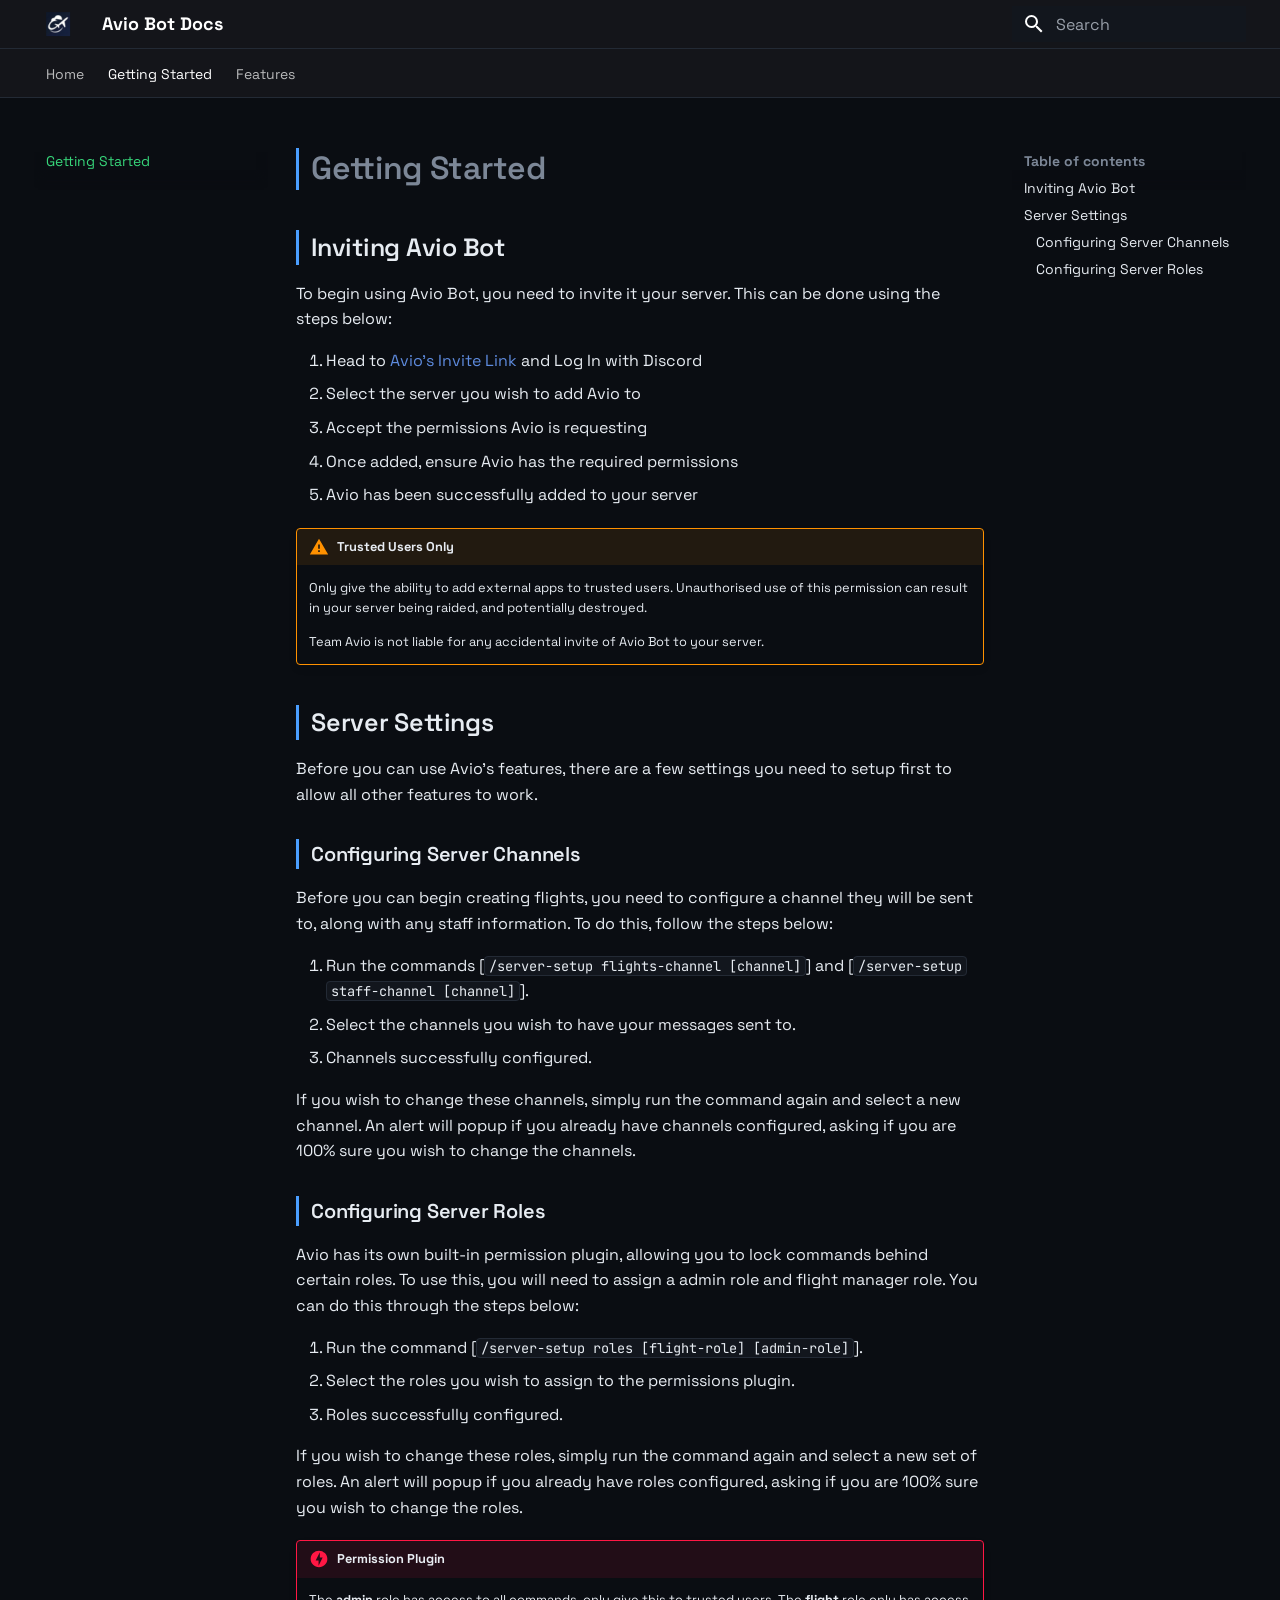
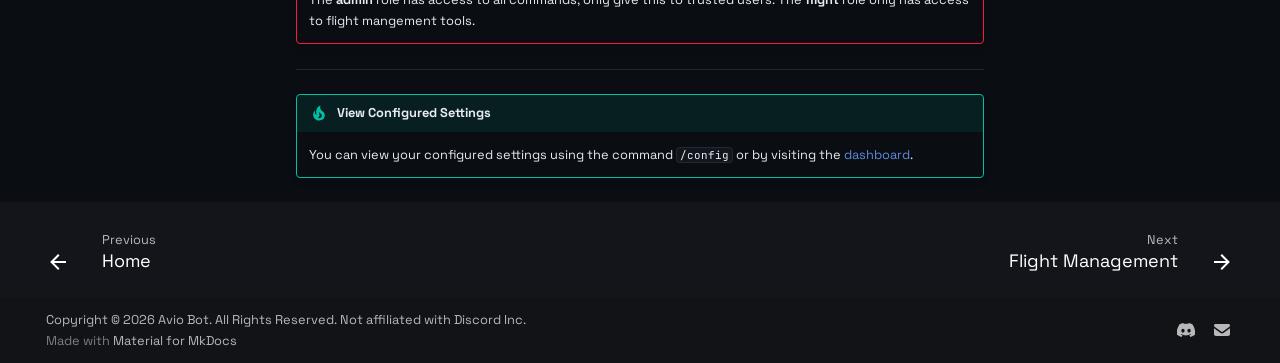
==== commit 2bebdabb: "Deployed 4df0137 with MkDocs version: 1.6.1" ====
--- a/getting-started/index.html
+++ b/getting-started/index.html
@@ -21,7 +21,7 @@
       
       
       <link rel="icon" href="../assets/images/favicon.png">
-      <meta name="generator" content="mkdocs-1.6.1, mkdocs-material-9.7.7">
+      <meta name="generator" content="mkdocs-1.6.1, mkdocs-material-9.8.0">
     
     
       
@@ -29,10 +29,10 @@
       
     
     
-      <link rel="stylesheet" href="../assets/stylesheets/main.ec1eaa64.min.css">
-      
-        
-        <link rel="stylesheet" href="../assets/stylesheets/palette.ab4e12ef.min.css">
+      <link rel="stylesheet" href="../assets/stylesheets/main.57a0d79d.min.css">
+      
+        
+        <link rel="stylesheet" href="../assets/stylesheets/palette.fb2fffe2.min.css">
       
       
 
@@ -442,6 +442,8 @@
       
         
       
+        
+      
     
     
     
@@ -556,6 +558,34 @@
     
   
     Miles Programme
+  
+
+    
+  </span>
+  
+  
+
+      </a>
+    </li>
+  
+
+              
+            
+              
+                
+  
+  
+  
+  
+    <li class="md-nav__item">
+      <a href="../features/chatgames/" class="md-nav__link">
+        
+  
+  
+  <span class="md-ellipsis">
+    
+  
+    Chat Games
   
 
     
@@ -899,10 +929,10 @@
     
       
       
-      <script id="__config" type="application/json">{"annotate": null, "base": "..", "features": ["navigation.tabs", "navigation.top", "navigation.indexes", "search.suggest", "content.code.copy", "toc.follow", "navigation.footer"], "search": "../assets/javascripts/workers/search.2c215733.min.js", "tags": null, "translations": {"clipboard.copied": "Copied to clipboard", "clipboard.copy": "Copy to clipboard", "search.result.more.one": "1 more on this page", "search.result.more.other": "# more on this page", "search.result.none": "No matching documents", "search.result.one": "1 matching document", "search.result.other": "# matching documents", "search.result.placeholder": "Type to start searching", "search.result.term.missing": "Missing", "select.version": "Select version"}, "version": null}</script>
-    
-    
-      <script src="../assets/javascripts/bundle.d7400e89.min.js"></script>
+      <script id="__config" type="application/json">{"annotate": null, "base": "..", "features": ["navigation.tabs", "navigation.top", "navigation.indexes", "search.suggest", "content.code.copy", "toc.follow", "navigation.footer"], "search": "../assets/javascripts/workers/search.a7633da7.min.js", "tags": null, "translations": {"clipboard.copied": "Copied to clipboard", "clipboard.copy": "Copy to clipboard", "search.result.more.one": "1 more on this page", "search.result.more.other": "# more on this page", "search.result.none": "No matching documents", "search.result.one": "1 matching document", "search.result.other": "# matching documents", "search.result.placeholder": "Type to start searching", "search.result.term.missing": "Missing", "select.version": "Select version"}, "version": null}</script>
+    
+    
+      <script src="../assets/javascripts/bundle.c21346df.min.js"></script>
       
     
   </body>
--- a/assets/stylesheets/main.57a0d79d.min.css
+++ b/assets/stylesheets/main.57a0d79d.min.css
@@ -0,0 +1,6 @@
+@charset "UTF-8";html{box-sizing:border-box;-webkit-text-size-adjust:none;-moz-text-size-adjust:none;text-size-adjust:none}*,:after,:before{box-sizing:inherit}@media(prefers-reduced-motion){*,:after,:before{transition:none!important}}body{margin:0;-webkit-font-smoothing:antialiased;-moz-osx-font-smoothing:grayscale;--md-text-font-family:var(--md-text-font, _),
+    -apple-system, BlinkMacSystemFont, Helvetica, Arial, sans-serif;--md-code-font-family:var(--md-code-font, _),
+    SFMono-Regular, Consolas, Menlo, monospace}.md-typeset code:not(.focus-visible),a,button,input,label{-webkit-tap-highlight-color:transparent}a{color:inherit;text-decoration:none}hr{box-sizing:initial;display:block;height:.05rem;padding:0;overflow:visible;border:0}small{font-size:80%}sub,sup{line-height:1em}img{border-style:none}table{border-spacing:0;border-collapse:initial}td,th{font-weight:400;vertical-align:top}button{padding:0;margin:0;font-family:inherit;font-size:inherit;background:#0000;border:0}input{border:0;outline:none}:root{--md-primary-fg-color:#4051b5;--md-primary-fg-color--light:#5d6cc0;--md-primary-fg-color--dark:#303fa1;--md-primary-bg-color:#fff;--md-primary-bg-color--light:#ffffffb3;--md-accent-fg-color:#526cfe;--md-accent-fg-color--transparent:#526cfe1a;--md-accent-bg-color:#fff;--md-accent-bg-color--light:#ffffffb3;--md-typeset-table-sort-icon:url("data:image/svg+xml;charset=utf-8,<svg xmlns='http://www.w3.org/2000/svg' viewBox='0 0 24 24'><path d='m18 21-4-4h3V7h-3l4-4 4 4h-3v10h3M2 19v-2h10v2M2 13v-2h7v2M2 7V5h4v2z'/></svg>");--md-typeset-table-sort-icon--asc:url("data:image/svg+xml;charset=utf-8,<svg xmlns='http://www.w3.org/2000/svg' viewBox='0 0 24 24'><path d='M19 17h3l-4 4-4-4h3V3h2M2 17h10v2H2M6 5v2H2V5m0 6h7v2H2z'/></svg>");--md-typeset-table-sort-icon--desc:url("data:image/svg+xml;charset=utf-8,<svg xmlns='http://www.w3.org/2000/svg' viewBox='0 0 24 24'><path d='M19 7h3l-4-4-4 4h3v14h2M2 17h10v2H2M6 5v2H2V5m0 6h7v2H2z'/></svg>")}[data-md-color-scheme=default]{color-scheme:light}[data-md-color-scheme=default] img[src$="#gh-dark-mode-only"],[data-md-color-scheme=default] img[src$="#only-dark"]{display:none}:root,[data-md-color-scheme=default]{--md-hue:225deg;--md-default-fg-color:#000000de;--md-default-fg-color--light:#0000008a;--md-default-fg-color--lighter:#00000052;--md-default-fg-color--lightest:#00000012;--md-default-bg-color:#fff;--md-default-bg-color--light:#ffffffb3;--md-default-bg-color--lighter:#ffffff4d;--md-default-bg-color--lightest:#ffffff1f;--md-code-fg-color:#36464e;--md-code-bg-color:#f5f5f5;--md-code-bg-color--light:#f5f5f5b3;--md-code-bg-color--lighter:#f5f5f54d;--md-code-hl-color:#4287ff;--md-code-hl-color--light:#4287ff1a;--md-code-hl-number-color:#d52a2a;--md-code-hl-special-color:#db1457;--md-code-hl-function-color:#a846b9;--md-code-hl-constant-color:#6e59d9;--md-code-hl-keyword-color:#3f6ec6;--md-code-hl-string-color:#1c7d4d;--md-code-hl-name-color:var(--md-code-fg-color);--md-code-hl-operator-color:var(--md-default-fg-color--light);--md-code-hl-punctuation-color:var(--md-default-fg-color--light);--md-code-hl-comment-color:var(--md-default-fg-color--light);--md-code-hl-generic-color:var(--md-default-fg-color--light);--md-code-hl-variable-color:var(--md-default-fg-color--light);--md-typeset-color:var(--md-default-fg-color);--md-typeset-a-color:var(--md-primary-fg-color);--md-typeset-del-color:#f5503d26;--md-typeset-ins-color:#0bd57026;--md-typeset-kbd-color:#fafafa;--md-typeset-kbd-accent-color:#fff;--md-typeset-kbd-border-color:#b8b8b8;--md-typeset-mark-color:#ffff0080;--md-typeset-table-color:#0000001f;--md-typeset-table-color--light:#00000009;--md-admonition-fg-color:var(--md-default-fg-color);--md-admonition-bg-color:var(--md-default-bg-color);--md-warning-fg-color:#000000de;--md-warning-bg-color:#ff9;--md-footer-fg-color:#fff;--md-footer-fg-color--light:#ffffffb3;--md-footer-fg-color--lighter:#ffffff73;--md-footer-bg-color:#000000de;--md-footer-bg-color--dark:#00000052;--md-shadow-z1:0 0.2rem 0.5rem #0000000d,
+    0 0 0.05rem #0000001a;--md-shadow-z2:0 0.2rem 0.5rem #0000001a,
+    0 0 0.05rem #00000040;--md-shadow-z3:0 0.2rem 0.5rem #0003,
+    0 0 0.05rem #00000059}.md-icon svg{display:block;width:1.2rem;height:1.2rem;fill:currentcolor}aside,body,input{font-family:var(--md-text-font-family);font-feature-settings:"kern","liga";color:var(--md-typeset-color)}code,kbd,pre{font-family:var(--md-code-font-family);font-feature-settings:"kern"}.md-typeset{font-size:.8rem;line-height:1.6;overflow-wrap:break-word;-webkit-print-color-adjust:exact;color-adjust:exact}@media print{.md-typeset{font-size:.68rem}.md-typeset code,.md-typeset kbd,.md-typeset pre{white-space:pre-wrap}}.md-typeset blockquote,.md-typeset dl,.md-typeset figure,.md-typeset ol,.md-typeset pre,.md-typeset ul{margin-top:1em;margin-bottom:1em}.md-typeset h1{margin:0 0 1.25em;font-size:2em;line-height:1.3;color:var(--md-default-fg-color--light)}.md-typeset h1,.md-typeset h2{font-weight:300;letter-spacing:-.01em}.md-typeset h2{margin:1.6em 0 .64em;font-size:1.5625em;line-height:1.4}.md-typeset h3{margin:1.6em 0 .8em;font-size:1.25em;font-weight:400;line-height:1.5;letter-spacing:-.01em}.md-typeset h2+h3{margin-top:.8em}.md-typeset h4{margin:1em 0;font-weight:700;letter-spacing:-.01em}.md-typeset h5,.md-typeset h6{margin:1.25em 0;font-size:.8em;font-weight:700;color:var(--md-default-fg-color--light);letter-spacing:-.01em}.md-typeset h5{text-transform:uppercase}.md-typeset h5 code{text-transform:none}.md-typeset hr{display:flow-root;margin:1.5em 0;border-bottom:.05rem solid var(--md-default-fg-color--lightest)}.md-typeset a{color:var(--md-typeset-a-color);word-break:break-word}.md-typeset a,.md-typeset a:before{transition:color 125ms}.md-typeset a:focus,.md-typeset a:hover{color:var(--md-accent-fg-color)}.md-typeset a:focus code,.md-typeset a:hover code{color:var(--md-accent-fg-color);background-color:var(--md-accent-fg-color--transparent)}.md-typeset a code{color:var(--md-typeset-a-color)}.md-typeset a.focus-visible{outline-color:var(--md-accent-fg-color);outline-offset:.2rem}.md-typeset code,.md-typeset kbd,.md-typeset pre{font-variant-ligatures:none;color:var(--md-code-fg-color);direction:ltr;transition:background-color 125ms}.md-typeset code{padding:0 .2941176471em;font-size:.85em;word-break:break-word;background-color:var(--md-code-bg-color);border-radius:.1rem;-webkit-box-decoration-break:clone;box-decoration-break:clone;transition:color 125ms,background-color 125ms}.md-typeset code:not(.focus-visible){outline:none}.md-typeset pre{position:relative;display:flow-root;line-height:1.4}.md-typeset pre>code{display:block;padding:.7720588235em 1.1764705882em;margin:0;overflow:auto;word-break:normal;touch-action:auto;scrollbar-color:var(--md-default-fg-color--lighter) #0000;scrollbar-width:thin;outline-color:var(--md-accent-fg-color);box-shadow:none;-webkit-box-decoration-break:slice;box-decoration-break:slice}.md-typeset pre>code:hover{scrollbar-color:var(--md-accent-fg-color) #0000}.md-typeset pre>code::-webkit-scrollbar{width:.2rem;height:.2rem}.md-typeset pre>code::-webkit-scrollbar-thumb{background-color:var(--md-default-fg-color--lighter)}.md-typeset pre>code::-webkit-scrollbar-thumb:hover{background-color:var(--md-accent-fg-color)}.md-typeset kbd{display:inline-block;padding:0 .6666666667em;font-size:.75em;color:var(--md-default-fg-color);word-break:break-word;vertical-align:text-top;background-color:var(--md-typeset-kbd-color);border-radius:.1rem;box-shadow:0 .1rem 0 .05rem var(--md-typeset-kbd-border-color),0 .1rem 0 var(--md-typeset-kbd-border-color),0 -.1rem .2rem var(--md-typeset-kbd-accent-color) inset}.md-typeset mark{color:inherit;word-break:break-word;background-color:var(--md-typeset-mark-color);-webkit-box-decoration-break:clone;box-decoration-break:clone}.md-typeset abbr{text-decoration:none;cursor:help}.md-typeset [data-preview],.md-typeset abbr{border-bottom:.05rem dotted var(--md-default-fg-color--light)}.md-typeset small{opacity:.75}[dir=ltr] .md-typeset sub,[dir=ltr] .md-typeset sup{margin-left:.078125em}[dir=rtl] .md-typeset sub,[dir=rtl] .md-typeset sup{margin-right:.078125em}[dir=ltr] .md-typeset blockquote{padding-left:.6rem;border-left:.2rem solid var(--md-default-fg-color--lighter)}[dir=rtl] .md-typeset blockquote{padding-right:.6rem;border-right:.2rem solid var(--md-default-fg-color--lighter)}.md-typeset blockquote{margin-left:0;margin-right:0;color:var(--md-default-fg-color--light)}.md-typeset ul{list-style-type:disc}.md-typeset ul[type]{list-style-type:revert-layer}[dir=ltr] .md-typeset ol,[dir=ltr] .md-typeset ol li ol,[dir=ltr] .md-typeset ol li ul,[dir=ltr] .md-typeset ul,[dir=ltr] .md-typeset ul li ol,[dir=ltr] .md-typeset ul li ul{margin-left:.625em}[dir=rtl] .md-typeset ol,[dir=rtl] .md-typeset ol li ol,[dir=rtl] .md-typeset ol li ul,[dir=rtl] .md-typeset ul,[dir=rtl] .md-typeset ul li ol,[dir=rtl] .md-typeset ul li ul{margin-right:.625em}.md-typeset ol,.md-typeset ul{padding:0}.md-typeset ol:not([hidden]),.md-typeset ul:not([hidden]){display:flow-root}.md-typeset ol ol,.md-typeset ul ol{list-style-type:lower-alpha}.md-typeset ol ol ol,.md-typeset ul ol ol{list-style-type:lower-roman}.md-typeset ol ol ol ol,.md-typeset ul ol ol ol{list-style-type:upper-alpha}.md-typeset ol ol ol ol ol,.md-typeset ul ol ol ol ol{list-style-type:upper-roman}.md-typeset ol[type],.md-typeset ul[type]{list-style-type:revert-layer}[dir=ltr] .md-typeset ol li,[dir=ltr] .md-typeset ul li{margin-left:1.25em}[dir=rtl] .md-typeset ol li,[dir=rtl] .md-typeset ul li{margin-right:1.25em}.md-typeset ol li,.md-typeset ul li{margin-bottom:.5em}.md-typeset ol li blockquote,.md-typeset ol li p,.md-typeset ul li blockquote,.md-typeset ul li p{margin:.5em 0}.md-typeset ol li:last-child,.md-typeset ul li:last-child{margin-bottom:0}.md-typeset ol li ol,.md-typeset ol li ul,.md-typeset ul li ol,.md-typeset ul li ul{margin-top:.5em;margin-bottom:.5em}[dir=ltr] .md-typeset dd{margin-left:1.875em}[dir=rtl] .md-typeset dd{margin-right:1.875em}.md-typeset dd{margin-top:1em;margin-bottom:1.5em}.md-typeset img,.md-typeset svg,.md-typeset video{max-width:100%;height:auto}.md-typeset img[align=left]{margin:1em 1em 1em 0}.md-typeset img[align=right]{margin:1em 0 1em 1em}.md-typeset img[align]:only-child{margin-top:0}.md-typeset figure{display:flow-root;width:fit-content;max-width:100%;margin:1em auto;text-align:center}.md-typeset figure img{display:block;margin:0 auto}.md-typeset figcaption{max-width:24rem;margin:1em auto;font-style:italic}.md-typeset iframe{max-width:100%}.md-typeset table:not([class]){display:inline-block;max-width:100%;overflow:auto;font-size:.64rem;touch-action:auto;background-color:var(--md-default-bg-color);border:.05rem solid var(--md-typeset-table-color);border-radius:.1rem}@media print{.md-typeset table:not([class]){display:table}}.md-typeset table:not([class])+*{margin-top:1.5em}.md-typeset table:not([class]) td>:first-child,.md-typeset table:not([class]) th>:first-child{margin-top:0}.md-typeset table:not([class]) td>:last-child,.md-typeset table:not([class]) th>:last-child{margin-bottom:0}.md-typeset table:not([class]) td:not([align]),.md-typeset table:not([class]) th:not([align]){text-align:left}[dir=rtl] .md-typeset table:not([class]) td:not([align]),[dir=rtl] .md-typeset table:not([class]) th:not([align]){text-align:right}.md-typeset table:not([class]) th{min-width:5rem;padding:.9375em 1.25em;font-weight:700;vertical-align:top}.md-typeset table:not([class]) td{padding:.9375em 1.25em;vertical-align:top;border-top:.05rem solid var(--md-typeset-table-color)}.md-typeset table:not([class]) tbody tr{transition:background-color 125ms}.md-typeset table:not([class]) tbody tr:hover{background-color:var(--md-typeset-table-color--light);box-shadow:0 .05rem 0 var(--md-default-bg-color) inset}.md-typeset table:not([class]) a{word-break:normal}.md-typeset table th[role=columnheader]{cursor:pointer}[dir=ltr] .md-typeset table th[role=columnheader]:after{margin-left:.5em}[dir=rtl] .md-typeset table th[role=columnheader]:after{margin-right:.5em}.md-typeset table th[role=columnheader]:after{display:inline-block;width:1.2em;height:1.2em;vertical-align:text-bottom;content:"";-webkit-mask-image:var(--md-typeset-table-sort-icon);mask-image:var(--md-typeset-table-sort-icon);-webkit-mask-repeat:no-repeat;mask-repeat:no-repeat;-webkit-mask-size:contain;mask-size:contain;transition:background-color 125ms}.md-typeset table th[role=columnheader]:hover:after{background-color:var(--md-default-fg-color--lighter)}.md-typeset table th[role=columnheader][aria-sort=ascending]:after{background-color:var(--md-default-fg-color--light);-webkit-mask-image:var(--md-typeset-table-sort-icon--asc);mask-image:var(--md-typeset-table-sort-icon--asc)}.md-typeset table th[role=columnheader][aria-sort=descending]:after{background-color:var(--md-default-fg-color--light);-webkit-mask-image:var(--md-typeset-table-sort-icon--desc);mask-image:var(--md-typeset-table-sort-icon--desc)}.md-typeset__scrollwrap{margin:1em -.8rem;overflow-x:auto;touch-action:auto}.md-typeset__table{display:inline-block;padding:0 .8rem;margin-bottom:.5em}@media print{.md-typeset__table{display:block}}html .md-typeset__table table{display:table;width:100%;margin:0;overflow:hidden}@media screen and (max-width:44.984375em){.md-content__inner>pre{margin:1em -.8rem}.md-content__inner>pre code{border-radius:0}}.md-typeset .md-author{position:relative;display:block;flex-shrink:0;width:1.6rem;height:1.6rem;overflow:hidden;border-radius:100%;transition:color 125ms,transform 125ms}.md-typeset .md-author img{display:block}.md-typeset .md-author--more{font-size:.6rem;font-weight:700;line-height:1.6rem;color:var(--md-default-fg-color--lighter);text-align:center;background:var(--md-default-fg-color--lightest)}.md-typeset .md-author--long{width:2.4rem;height:2.4rem}.md-typeset a.md-author{transform:scale(1)}.md-typeset a.md-author img{filter:grayscale(100%) opacity(75%);border-radius:100%;transition:filter 125ms}.md-typeset a.md-author:focus,.md-typeset a.md-author:hover{z-index:1;transform:scale(1.1)}.md-typeset a.md-author:focus img,.md-typeset a.md-author:hover img{filter:grayscale(0)}.md-banner{overflow:auto;color:var(--md-footer-fg-color);background-color:var(--md-footer-bg-color)}@media print{.md-banner{display:none}}.md-banner--warning{color:var(--md-warning-fg-color);background-color:var(--md-warning-bg-color)}.md-banner__inner{padding:0 .8rem;margin:.6rem auto;font-size:.7rem}[dir=ltr] .md-banner__button{float:right}[dir=rtl] .md-banner__button{float:left}.md-banner__button{color:inherit;cursor:pointer;transition:opacity .25s}.no-js .md-banner__button{display:none}.md-banner__button:hover{opacity:.7}html{height:100%;overflow-x:hidden;font-size:125%}@media screen and (min-width:100em){html{font-size:137.5%}}@media screen and (min-width:125em){html{font-size:150%}}body{position:relative;display:flex;flex-direction:column;width:100%;min-height:100%;font-size:.5rem;background-color:var(--md-default-bg-color)}@media print{body{display:block}}@media screen and (max-width:59.984375em){body[data-md-scrolllock]{position:fixed}}.md-grid{max-width:61rem;margin-left:auto;margin-right:auto}.md-container{display:flex;flex-grow:1;flex-direction:column}@media print{.md-container{display:block}}.md-main{flex-grow:1}.md-main__inner{display:flex;height:100%;margin-top:1.5rem}.md-ellipsis{overflow:hidden;text-overflow:ellipsis}.md-toggle{display:none}.md-option{position:absolute;width:0;height:0;opacity:0}.md-option:checked+label:not([hidden]){display:block}.md-option.focus-visible+label{outline-style:auto;outline-color:var(--md-accent-fg-color)}.md-skip{position:fixed;z-index:-1;padding:.3rem .5rem;margin:.5rem;font-size:.64rem;color:var(--md-default-bg-color);background-color:var(--md-default-fg-color);border-radius:.1rem;outline-color:var(--md-accent-fg-color);opacity:0;transform:translateY(.4rem)}.md-skip:focus{z-index:10;opacity:1;transition:transform .25s cubic-bezier(.4,0,.2,1),opacity 175ms 75ms;transform:translateY(0)}@page{margin:25mm}:root{--md-clipboard-icon:url("data:image/svg+xml;charset=utf-8,<svg xmlns='http://www.w3.org/2000/svg' viewBox='0 0 24 24'><path d='M19 21H8V7h11m0-2H8a2 2 0 0 0-2 2v14a2 2 0 0 0 2 2h11a2 2 0 0 0 2-2V7a2 2 0 0 0-2-2m-3-4H4a2 2 0 0 0-2 2v14h2V3h12z'/></svg>");--md-code-select-icon:url("data:image/svg+xml;charset=utf-8,<svg xmlns='http://www.w3.org/2000/svg' viewBox='0 0 24 24'><path d='M19 19h-4v2h4c1.1 0 2-.9 2-2v-4h-2m0-12h-4v2h4v4h2V5c0-1.1-.9-2-2-2M5 5h4V3H5c-1.1 0-2 .9-2 2v4h2m0 6H3v4c0 1.1.9 2 2 2h4v-2H5zm2-4h2v2H7zm4 0h2v2h-2zm4 0h2v2h-2zM7 7h2v2H7zm4 0h2v2h-2zm4 0h2v2h-2zm-8 8h2v2H7zm4 0h2v2h-2zm4 0h2v2h-2z'/></svg>");--md-code-copy-icon:url("data:image/svg+xml;charset=utf-8,<svg xmlns='http://www.w3.org/2000/svg' viewBox='0 0 24 24'><path d='M19 21H8V7h11m0-2H8a2 2 0 0 0-2 2v14a2 2 0 0 0 2 2h11a2 2 0 0 0 2-2V7a2 2 0 0 0-2-2m-3-4H4a2 2 0 0 0-2 2v14h2V3h12z'/></svg>")}.md-clipboard{z-index:1;width:1.5em;height:1.5em;color:var(--md-default-fg-color--lightest);cursor:pointer;border-radius:.1rem;outline-color:var(--md-accent-fg-color);outline-offset:.1rem;transition:color .25s}@media print{.md-clipboard{display:none}}.md-clipboard:not(.focus-visible){outline:none;-webkit-tap-highlight-color:transparent}:hover>.md-clipboard{color:var(--md-default-fg-color--light)}.md-clipboard:focus,.md-clipboard:hover{color:var(--md-accent-fg-color)}.md-clipboard:after{display:block;width:1.125em;height:1.125em;margin:0 auto;content:"";background-color:currentcolor;-webkit-mask-image:var(--md-clipboard-icon);mask-image:var(--md-clipboard-icon);-webkit-mask-repeat:no-repeat;mask-repeat:no-repeat;-webkit-mask-position:center;mask-position:center;-webkit-mask-size:contain;mask-size:contain}.md-clipboard--inline{cursor:pointer}.md-clipboard--inline code{transition:color .25s,background-color .25s}.md-clipboard--inline:focus code,.md-clipboard--inline:hover code{color:var(--md-accent-fg-color);background-color:var(--md-accent-fg-color--transparent)}.md-typeset .md-code__content{display:grid}.md-code__nav{position:absolute;top:.25em;right:.25em;z-index:1;display:flex;gap:.2rem;padding:.2rem;background-color:var(--md-code-bg-color--lighter);border-radius:.1rem;transition:background-color .25s}:hover>.md-code__nav{background-color:var(--md-code-bg-color--light)}.md-code__button{display:block;width:1.5em;height:1.5em;color:var(--md-default-fg-color--lightest);cursor:pointer;outline-color:var(--md-accent-fg-color);outline-offset:.1rem;transition:color .25s}:hover>*>.md-code__button{color:var(--md-default-fg-color--light)}.md-code__button.focus-visible,.md-code__button:hover{color:var(--md-accent-fg-color)}.md-code__button--active{color:var(--md-default-fg-color)!important}.md-code__button:after{display:block;width:1.125em;height:1.125em;margin:0 auto;content:"";background-color:currentcolor;-webkit-mask-repeat:no-repeat;mask-repeat:no-repeat;-webkit-mask-position:center;mask-position:center;-webkit-mask-size:contain;mask-size:contain}.md-code__button[data-md-type=select]:after{-webkit-mask-image:var(--md-code-select-icon);mask-image:var(--md-code-select-icon)}.md-code__button[data-md-type=copy]:after{-webkit-mask-image:var(--md-code-copy-icon);mask-image:var(--md-code-copy-icon)}@keyframes consent{0%{opacity:0;transform:translateY(100%)}to{opacity:1;transform:translateY(0)}}@keyframes overlay{0%{opacity:0}to{opacity:1}}.md-consent__overlay{position:fixed;top:0;z-index:5;width:100%;height:100%;background-color:#0000008a;-webkit-backdrop-filter:blur(.1rem);backdrop-filter:blur(.1rem);opacity:1;animation:overlay .25s both}.md-consent__inner{position:fixed;bottom:0;z-index:5;width:100%;max-height:100%;padding:0;overflow:auto;background-color:var(--md-default-bg-color);border:0;border-radius:.1rem;box-shadow:0 0 .2rem #0000001a,0 .2rem .4rem #0003;animation:consent .5s cubic-bezier(.1,.7,.1,1) both}.md-consent__form{padding:.8rem}.md-consent__settings{display:none;margin:1em 0}input:checked+.md-consent__settings{display:block}.md-consent__controls{margin-bottom:.8rem}.md-typeset .md-consent__controls .md-button{display:inline}@media screen and (max-width:44.984375em){.md-typeset .md-consent__controls .md-button{display:block;width:100%;margin-top:.4rem;text-align:center}}.md-consent label{cursor:pointer}.md-content{flex-grow:1;min-width:0}.md-content__inner{padding-top:.6rem;margin:0 .8rem 1.2rem}@media screen and (min-width:76.25em){[dir=ltr] .md-sidebar--primary:not([hidden])~.md-content>.md-content__inner,[dir=rtl] .md-sidebar--secondary:not([hidden])~.md-content>.md-content__inner{margin-left:1.2rem}[dir=ltr] .md-sidebar--secondary:not([hidden])~.md-content>.md-content__inner,[dir=rtl] .md-sidebar--primary:not([hidden])~.md-content>.md-content__inner{margin-right:1.2rem}}.md-content__inner:before{display:block;height:.4rem;content:""}.md-content__inner>:last-child{margin-bottom:0}[dir=ltr] .md-content__button{float:right;margin-left:.4rem}[dir=rtl] .md-content__button{float:left;margin-right:.4rem}.md-content__button{padding:0;margin:.4rem 0}@media print{.md-content__button{display:none}}.md-typeset .md-content__button{color:var(--md-default-fg-color--lighter)}.md-content__button svg{display:inline;vertical-align:top}[dir=rtl] .md-content__button svg{transform:scaleX(-1)}[dir=ltr] .md-dialog{right:.8rem}[dir=rtl] .md-dialog{left:.8rem}.md-dialog{position:fixed;bottom:.8rem;z-index:4;min-width:11.1rem;padding:.4rem .6rem;pointer-events:none;background-color:var(--md-default-fg-color);border-radius:.1rem;box-shadow:var(--md-shadow-z3);opacity:0;transition:transform 0s .4s,opacity .4s;transform:translateY(100%)}@media print{.md-dialog{display:none}}.md-dialog--active{pointer-events:auto;opacity:1;transition:transform .4s cubic-bezier(.075,.85,.175,1),opacity .4s;transform:translateY(0)}.md-dialog__inner{font-size:.7rem;color:var(--md-default-bg-color)}.md-feedback{margin:2em 0 1em;text-align:center}.md-feedback fieldset{padding:0;margin:0;border:none}.md-feedback__title{margin:1em auto;font-weight:700}.md-feedback__inner{position:relative}.md-feedback__list{position:relative;display:flex;flex-wrap:wrap;place-content:baseline center}.md-feedback__list:hover .md-icon:not(:disabled){color:var(--md-default-fg-color--lighter)}:disabled .md-feedback__list{min-height:1.8rem}.md-feedback__icon{flex-shrink:0;margin:0 .1rem;color:var(--md-default-fg-color--light);cursor:pointer;transition:color 125ms}.md-feedback__icon:not(:disabled).md-icon:hover{color:var(--md-accent-fg-color)}.md-feedback__icon:disabled{color:var(--md-default-fg-color--lightest);pointer-events:none}.md-feedback__note{position:relative;opacity:0;transition:transform .4s cubic-bezier(.1,.7,.1,1),opacity .15s;transform:translateY(.4rem)}.md-feedback__note>*{max-width:16rem;margin:0 auto}:disabled .md-feedback__note{opacity:1;transform:translateY(0)}@media print{.md-feedback,.md-footer{display:none}}.md-footer{color:var(--md-footer-fg-color);background-color:var(--md-footer-bg-color)}.md-footer__inner{justify-content:space-between;padding:.2rem;overflow:auto}.md-footer__inner:not([hidden]){display:flex}.md-footer__link{display:flex;flex-grow:.01;align-items:end;max-width:100%;margin-top:1rem;margin-bottom:.4rem;overflow:hidden;outline-color:var(--md-accent-fg-color);transition:opacity .25s}.md-footer__link:focus,.md-footer__link:hover{opacity:.7}[dir=rtl] .md-footer__link svg{transform:scaleX(-1)}@media screen and (max-width:44.984375em){.md-footer__link--prev{flex-shrink:0}.md-footer__link--prev .md-footer__title{display:none}}[dir=ltr] .md-footer__link--next{margin-left:auto}.md-footer__link--next{text-align:right}[dir=rtl] .md-footer__link--next{margin-right:auto;text-align:left}.md-footer__title{flex-grow:1;max-width:calc(100% - 2.4rem);padding:0 1rem;margin-bottom:.7rem;font-size:.9rem;white-space:nowrap}.md-footer__button{padding:.4rem;margin:.2rem}.md-footer__direction{font-size:.64rem;opacity:.7}.md-footer-meta{background-color:var(--md-footer-bg-color--dark)}.md-footer-meta__inner{display:flex;flex-wrap:wrap;justify-content:space-between;padding:.2rem}html .md-footer-meta.md-typeset a{color:var(--md-footer-fg-color--light)}html .md-footer-meta.md-typeset a:focus,html .md-footer-meta.md-typeset a:hover{color:var(--md-footer-fg-color)}.md-copyright{width:100%;padding:.4rem 0;margin:auto .6rem;font-size:.64rem;color:var(--md-footer-fg-color--lighter)}.md-copyright__highlight{color:var(--md-footer-fg-color--light)}.md-social{display:inline-flex;gap:.2rem;padding:.2rem 0 .6rem;margin:0 .4rem}@media screen and (min-width:45em){.md-copyright{width:auto}.md-social{padding:.6rem 0}}.md-social__link{display:inline-block;width:1.6rem;height:1.6rem;text-align:center}.md-social__link:before{line-height:1.9}.md-social__link svg{max-height:.8rem;vertical-align:-25%;fill:currentcolor}.md-typeset .md-button{display:inline-block;padding:.625em 2em;font-weight:700;color:var(--md-primary-fg-color);cursor:pointer;border:.1rem solid;border-radius:.1rem;transition:color 125ms,background-color 125ms,border-color 125ms}.md-typeset .md-button--primary{color:var(--md-primary-bg-color);background-color:var(--md-primary-fg-color);border-color:var(--md-primary-fg-color)}.md-typeset .md-button:focus,.md-typeset .md-button:hover{color:var(--md-accent-bg-color);background-color:var(--md-accent-fg-color);border-color:var(--md-accent-fg-color)}[dir=ltr] .md-typeset .md-input,[dir=rtl] .md-typeset .md-input{border-top-left-radius:.1rem}[dir=ltr] .md-typeset .md-input,[dir=rtl] .md-typeset .md-input{border-top-right-radius:.1rem}.md-typeset .md-input{height:1.8rem;padding:0 .6rem;font-size:.8rem;border-bottom:.1rem solid var(--md-default-fg-color--lighter);box-shadow:var(--md-shadow-z1);transition:border .25s,box-shadow .25s}.md-typeset .md-input:focus,.md-typeset .md-input:hover{border-bottom-color:var(--md-accent-fg-color);box-shadow:var(--md-shadow-z2)}.md-typeset .md-input--stretch{width:100%}.md-header{position:sticky;left:0;right:0;top:0;z-index:4;display:block;color:var(--md-primary-bg-color);background-color:var(--md-primary-fg-color);box-shadow:0 0 .2rem #0000,0 .2rem .4rem #0000}@media print{.md-header{display:none}}.md-header[hidden]{transition:transform .25s cubic-bezier(.8,0,.6,1),box-shadow .25s;transform:translateY(-100%)}.md-header--shadow{box-shadow:0 0 .2rem #0000001a,0 .2rem .4rem #0003;transition:transform .25s cubic-bezier(.1,.7,.1,1),box-shadow .25s}.md-header__inner{display:flex;align-items:center;padding:0 .2rem}.md-header__button{position:relative;z-index:1;padding:.4rem;margin:.2rem;color:currentcolor;vertical-align:middle;cursor:pointer;outline-color:var(--md-accent-fg-color);transition:opacity .25s}.md-header__button:hover{opacity:.7}.md-header__button:not([hidden]){display:inline-block}.md-header__button:not(.focus-visible){outline:none;-webkit-tap-highlight-color:transparent}.md-header__button.md-logo{padding:.4rem;margin:.2rem}@media screen and (max-width:76.234375em){.md-header__button.md-logo{display:none}}.md-header__button.md-logo img,.md-header__button.md-logo svg{display:block;width:auto;height:1.2rem;fill:currentcolor}@media screen and (min-width:60em){.md-header__button[for=__search]{display:none}}.no-js .md-header__button[for=__search]{display:none}[dir=rtl] .md-header__button[for=__search] svg{transform:scaleX(-1)}@media screen and (min-width:76.25em){.md-header__button[for=__drawer]{display:none}}.md-header__topic{position:absolute;display:flex;max-width:100%;white-space:nowrap;transition:transform .4s cubic-bezier(.1,.7,.1,1),opacity .15s}.md-header__topic+.md-header__topic{z-index:-1;pointer-events:none;opacity:0;transition:transform .4s cubic-bezier(1,.7,.1,.1),opacity .15s;transform:translateX(1.25rem)}[dir=rtl] .md-header__topic+.md-header__topic{transform:translateX(-1.25rem)}.md-draft,.md-header__topic:first-child,.md-nav__title{font-weight:700}[dir=ltr] .md-header__title{margin-left:1rem;margin-right:.4rem}[dir=rtl] .md-header__title{margin-right:1rem;margin-left:.4rem}.md-header__title{flex-grow:1;height:2.4rem;font-size:.9rem;line-height:2.4rem}.md-header__title--active .md-header__topic{z-index:-1;pointer-events:none;opacity:0;transition:transform .4s cubic-bezier(1,.7,.1,.1),opacity .15s;transform:translateX(-1.25rem)}[dir=rtl] .md-header__title--active .md-header__topic{transform:translateX(1.25rem)}.md-header__title--active .md-header__topic+.md-header__topic{z-index:0;pointer-events:auto;opacity:1;transition:transform .4s cubic-bezier(.1,.7,.1,1),opacity .15s;transform:translateX(0)}.md-header__title>.md-header__ellipsis{position:relative;width:100%;height:100%}.md-header__option{display:flex;flex-shrink:0;max-width:100%;white-space:nowrap;transition:max-width 0s .25s,opacity .25s .25s}[data-md-toggle=search]:checked~.md-header .md-header__option{max-width:0;opacity:0;transition:max-width,opacity}.md-header__option>input{bottom:0}.md-header__source{display:none}@media screen and (min-width:60em){[dir=ltr] .md-header__source{margin-left:1rem}[dir=rtl] .md-header__source{margin-right:1rem}.md-header__source{display:block;width:11.7rem;max-width:11.7rem}}@media screen and (min-width:76.25em){[dir=ltr] .md-header__source{margin-left:1.4rem}[dir=rtl] .md-header__source{margin-right:1.4rem}}.md-meta{font-size:.7rem;line-height:1.3;color:var(--md-default-fg-color--light)}.md-meta__list{display:inline-flex;flex-wrap:wrap;padding:0;margin:0;list-style:none}.md-meta__item:not(:last-child):after{margin-left:.2rem;margin-right:.2rem;content:"·"}.md-meta__link{color:var(--md-typeset-a-color)}.md-meta__link:focus,.md-meta__link:hover{color:var(--md-accent-fg-color)}.md-draft{display:inline-block;padding-left:.5714285714em;padding-right:.5714285714em;color:#fff;background-color:#ff1744;border-radius:.125em}:root{--md-nav-icon--prev:url("data:image/svg+xml;charset=utf-8,<svg xmlns='http://www.w3.org/2000/svg' viewBox='0 0 24 24'><path d='M20 11v2H8l5.5 5.5-1.42 1.42L4.16 12l7.92-7.92L13.5 5.5 8 11z'/></svg>");--md-nav-icon--next:url("data:image/svg+xml;charset=utf-8,<svg xmlns='http://www.w3.org/2000/svg' viewBox='0 0 24 24'><path d='M8.59 16.58 13.17 12 8.59 7.41 10 6l6 6-6 6z'/></svg>");--md-toc-icon:url("data:image/svg+xml;charset=utf-8,<svg xmlns='http://www.w3.org/2000/svg' viewBox='0 0 24 24'><path d='M3 9h14V7H3zm0 4h14v-2H3zm0 4h14v-2H3zm16 0h2v-2h-2zm0-10v2h2V7zm0 6h2v-2h-2z'/></svg>");--md-path-icon:url("data:image/svg+xml;charset=utf-8,<svg xmlns='http://www.w3.org/2000/svg' viewBox='0 0 24 24'><path d='M8.59 16.58 13.17 12 8.59 7.41 10 6l6 6-6 6z'/></svg>");--md-post-pin-icon:url("data:image/svg+xml;charset=utf-8,<svg xmlns='http://www.w3.org/2000/svg' viewBox='0 0 24 24'><path d='M16 12V4h1V2H7v2h1v8l-2 2v2h5.2v6h1.6v-6H18v-2z'/></svg>");--md-progress-value:0;--md-progress-delay:400ms;--md-search-result-icon:url("data:image/svg+xml;charset=utf-8,<svg xmlns='http://www.w3.org/2000/svg' viewBox='0 0 24 24'><path d='M14 2H6a2 2 0 0 0-2 2v16a2 2 0 0 0 2 2h7c-.41-.25-.8-.56-1.14-.9-.33-.33-.61-.7-.86-1.1H6V4h7v5h5v1.18c.71.16 1.39.43 2 .82V8zm6.31 16.9c1.33-2.11.69-4.9-1.4-6.22-2.11-1.33-4.91-.68-6.22 1.4-1.34 2.11-.69 4.89 1.4 6.22 1.46.93 3.32.93 4.79.02L22 23.39 23.39 22zm-3.81.1a2.5 2.5 0 0 1-2.5-2.5 2.5 2.5 0 0 1 2.5-2.5 2.5 2.5 0 0 1 2.5 2.5 2.5 2.5 0 0 1-2.5 2.5'/></svg>")}.md-nav,.md-nav__link .md-typeset{font-size:.7rem;line-height:1.3}.md-nav__title{display:block;padding:0 .6rem;overflow:hidden;color:var(--md-default-fg-color--light);text-overflow:ellipsis}.md-nav__title .md-nav__button{display:none}.md-nav__title .md-nav__button img{width:auto;height:100%}.md-nav__title .md-nav__button.md-logo img,.md-nav__title .md-nav__button.md-logo svg{display:block;width:auto;max-width:100%;height:2.4rem;object-fit:contain;fill:currentcolor}.md-nav__list{padding:0;margin:0;list-style:none}.md-nav__link{display:flex;gap:.4rem;align-items:flex-start;margin-top:.625em;scroll-snap-align:start;transition:color 125ms}.md-nav__link--passed,.md-nav__link--passed code{color:var(--md-default-fg-color--light)}.md-nav__item .md-nav__link--active,.md-nav__item .md-nav__link--active code{color:var(--md-typeset-a-color)}.md-nav__link .md-ellipsis{position:relative}.md-nav__link .md-ellipsis code{word-break:normal}[dir=ltr] .md-nav__link .md-icon:last-child{margin-left:auto}[dir=rtl] .md-nav__link .md-icon:last-child{margin-right:auto}.md-nav__link svg{position:relative;flex-shrink:0;height:1.3em;fill:currentcolor}.md-nav__link[for]:focus,.md-nav__link[for]:hover,.md-nav__link[href]:focus,.md-nav__link[href]:hover{color:var(--md-accent-fg-color);cursor:pointer}.md-nav__link[for]:focus code,.md-nav__link[for]:hover code,.md-nav__link[href]:focus code,.md-nav__link[href]:hover code{color:var(--md-accent-fg-color);background-color:var(--md-accent-fg-color--transparent)}.md-nav__link.focus-visible,.md-pagination__link.focus-visible{outline-color:var(--md-accent-fg-color);outline-offset:.2rem}.md-nav--primary .md-nav__link[for=__toc]{display:none}.md-nav--primary .md-nav__link[for=__toc] .md-icon:after{display:block;width:100%;height:100%;background-color:currentcolor;-webkit-mask-image:var(--md-toc-icon);mask-image:var(--md-toc-icon)}.md-nav--primary .md-nav__link[for=__toc]~.md-nav,.md-nav__source{display:none}.md-nav__container>.md-nav__link{margin-top:0}.md-nav__container>.md-nav__link:first-child{flex-grow:1;min-width:0}.md-nav__icon{flex-shrink:0}@media screen and (max-width:76.234375em){.md-nav--primary,.md-nav--primary .md-nav{position:absolute;left:0;right:0;top:0;z-index:1;display:flex;flex-direction:column;height:100%;background-color:var(--md-default-bg-color)}.md-nav--primary .md-nav__item,.md-nav--primary .md-nav__title{font-size:.8rem;line-height:1.5}.md-nav--primary .md-nav__title{position:relative;height:5.6rem;padding:3rem .8rem .2rem;line-height:2.4rem;color:var(--md-default-fg-color--light);white-space:nowrap;cursor:pointer;background-color:var(--md-default-fg-color--lightest)}[dir=ltr] .md-nav--primary .md-nav__title .md-nav__icon{left:.4rem}[dir=rtl] .md-nav--primary .md-nav__title .md-nav__icon{right:.4rem}.md-nav--primary .md-nav__title .md-nav__icon{position:absolute;top:.4rem;display:block;width:1.2rem;height:1.2rem;margin:.2rem}.md-nav--primary .md-nav__title .md-nav__icon:after{display:block;width:100%;height:100%;content:"";background-color:currentcolor;-webkit-mask-image:var(--md-nav-icon--prev);mask-image:var(--md-nav-icon--prev);-webkit-mask-repeat:no-repeat;mask-repeat:no-repeat;-webkit-mask-position:center;mask-position:center;-webkit-mask-size:contain;mask-size:contain}.md-nav--primary .md-nav__title~.md-nav__list{overflow-y:auto;touch-action:pan-y;scroll-snap-type:y mandatory;background-color:var(--md-default-bg-color);box-shadow:0 .05rem 0 var(--md-default-fg-color--lightest) inset}.md-nav--primary .md-nav__title~.md-nav__list>:first-child{border-top:0}.md-nav--primary .md-nav__title[for=__drawer]{font-weight:700;color:var(--md-primary-bg-color);background-color:var(--md-primary-fg-color)}.md-nav--primary .md-nav__title .md-logo{position:absolute;left:.2rem;right:.2rem;top:.2rem;display:block;padding:.4rem;margin:.2rem}.md-nav--primary .md-nav__list{flex:1}.md-nav--primary .md-nav__item{border-top:.05rem solid var(--md-default-fg-color--lightest)}.md-nav--primary .md-nav__item--active>.md-nav__link{color:var(--md-typeset-a-color)}.md-nav--primary .md-nav__item--active>.md-nav__link:focus,.md-nav--primary .md-nav__item--active>.md-nav__link:hover{color:var(--md-accent-fg-color)}.md-nav--primary .md-nav__link{padding:.6rem .8rem;margin-top:0}.md-nav--primary .md-nav__link svg{margin-top:.1em}.md-nav--primary .md-nav__link>.md-nav__link{padding:0}[dir=ltr] .md-nav--primary .md-nav__link .md-nav__icon{margin-right:-.2rem}[dir=rtl] .md-nav--primary .md-nav__link .md-nav__icon{margin-left:-.2rem}.md-nav--primary .md-nav__link .md-nav__icon{width:1.2rem;height:1.2rem;font-size:1.2rem}.md-nav--primary .md-nav__link .md-nav__icon:after{display:block;width:100%;height:100%;content:"";background-color:currentcolor;-webkit-mask-image:var(--md-nav-icon--next);mask-image:var(--md-nav-icon--next);-webkit-mask-repeat:no-repeat;mask-repeat:no-repeat;-webkit-mask-position:center;mask-position:center;-webkit-mask-size:contain;mask-size:contain}[dir=rtl] .md-nav--primary .md-nav__icon:after{transform:scale(-1)}.md-nav--primary .md-nav--secondary .md-nav{position:static;background-color:initial}[dir=ltr] .md-nav--primary .md-nav--secondary .md-nav .md-nav__link{padding-left:1.4rem}[dir=rtl] .md-nav--primary .md-nav--secondary .md-nav .md-nav__link{padding-right:1.4rem}[dir=ltr] .md-nav--primary .md-nav--secondary .md-nav .md-nav .md-nav__link{padding-left:2rem}[dir=rtl] .md-nav--primary .md-nav--secondary .md-nav .md-nav .md-nav__link{padding-right:2rem}[dir=ltr] .md-nav--primary .md-nav--secondary .md-nav .md-nav .md-nav .md-nav__link{padding-left:2.6rem}[dir=rtl] .md-nav--primary .md-nav--secondary .md-nav .md-nav .md-nav .md-nav__link{padding-right:2.6rem}[dir=ltr] .md-nav--primary .md-nav--secondary .md-nav .md-nav .md-nav .md-nav .md-nav__link{padding-left:3.2rem}[dir=rtl] .md-nav--primary .md-nav--secondary .md-nav .md-nav .md-nav .md-nav .md-nav__link{padding-right:3.2rem}.md-nav--secondary{background-color:initial}.md-nav__toggle~.md-nav{display:flex;opacity:0;transition:transform .25s cubic-bezier(.8,0,.6,1),opacity 125ms 50ms;transform:translateX(100%)}[dir=rtl] .md-nav__toggle~.md-nav{transform:translateX(-100%)}.md-nav__toggle:checked~.md-nav{opacity:1;transition:transform .25s cubic-bezier(.4,0,.2,1),opacity 125ms 125ms;transform:translateX(0)}.md-nav__toggle:checked~.md-nav>.md-nav__list{backface-visibility:hidden}}@media screen and (max-width:59.984375em){.md-nav--primary .md-nav__link[for=__toc]{display:flex}.md-nav--primary .md-nav__link[for=__toc] .md-icon:after{content:""}.md-nav--primary .md-nav__link[for=__toc]+.md-nav__link{display:none}.md-nav--primary .md-nav__link[for=__toc]~.md-nav{display:flex}.md-nav__source{display:block;padding:0 .2rem;color:var(--md-primary-bg-color);background-color:var(--md-primary-fg-color--dark)}}@media screen and (min-width:60em) and (max-width:76.234375em){.md-nav--integrated .md-nav__link[for=__toc]{display:flex}.md-nav--integrated .md-nav__link[for=__toc] .md-icon:after{content:""}.md-nav--integrated .md-nav__link[for=__toc]+.md-nav__link{display:none}.md-nav--integrated .md-nav__link[for=__toc]~.md-nav{display:flex}}@media screen and (min-width:60em){.md-nav{margin-bottom:-.4rem}.md-nav--secondary .md-nav__title{position:sticky;top:0;z-index:1;background:var(--md-default-bg-color);box-shadow:0 0 .4rem .4rem var(--md-default-bg-color)}.md-nav--secondary .md-nav__title[for=__toc]{scroll-snap-align:start}.md-nav--secondary .md-nav__title .md-nav__icon{display:none}[dir=ltr] .md-nav--secondary .md-nav__list{padding-left:.6rem}[dir=rtl] .md-nav--secondary .md-nav__list{padding-right:.6rem}.md-nav--secondary .md-nav__list{padding-bottom:.4rem}[dir=ltr] .md-nav--secondary .md-nav__item>.md-nav__link{margin-right:.4rem}[dir=rtl] .md-nav--secondary .md-nav__item>.md-nav__link{margin-left:.4rem}}@media screen and (min-width:76.25em){.md-nav{margin-bottom:-.4rem;transition:max-height .25s cubic-bezier(.86,0,.07,1)}.md-nav--primary .md-nav__title{position:sticky;top:0;z-index:1;background:var(--md-default-bg-color);box-shadow:0 0 .4rem .4rem var(--md-default-bg-color)}.md-nav--primary .md-nav__title[for=__drawer]{scroll-snap-align:start}.md-nav--primary .md-nav__title .md-nav__icon{display:none}[dir=ltr] .md-nav--primary .md-nav__list{padding-left:.6rem}[dir=rtl] .md-nav--primary .md-nav__list{padding-right:.6rem}.md-nav--primary .md-nav__list{padding-bottom:.4rem}[dir=ltr] .md-nav--primary .md-nav__item>.md-nav__link{margin-right:.4rem}[dir=rtl] .md-nav--primary .md-nav__item>.md-nav__link{margin-left:.4rem}.md-nav__toggle~.md-nav{display:grid;grid-template-rows:minmax(.4rem,0fr);visibility:collapse;opacity:0;transition:grid-template-rows .25s cubic-bezier(.86,0,.07,1),opacity .25s,visibility 0s .25s}.md-nav__toggle~.md-nav>.md-nav__list{overflow:hidden}.md-nav__toggle.md-toggle--indeterminate~.md-nav,.md-nav__toggle:checked~.md-nav{grid-template-rows:minmax(.4rem,1fr);visibility:visible;opacity:1;transition:grid-template-rows .25s cubic-bezier(.86,0,.07,1),opacity .15s .1s,visibility}.md-nav__toggle.md-toggle--indeterminate~.md-nav{transition:none}.md-nav__item--nested>.md-nav>.md-nav__title{display:none}.md-nav__item--section{display:block;margin:1.25em 0}.md-nav__item--section:last-child{margin-bottom:0}.md-nav__item--section>.md-nav__link{font-weight:700}.md-nav--lifted>.md-nav__list>.md-nav__item>[for],.md-nav__item--section>.md-nav__link[for]{color:var(--md-default-fg-color--light)}.md-nav--lifted>.md-nav__list>.md-nav__item--active>.md-nav__link:not(.md-nav__container),.md-nav__item--section>.md-nav__link:not(.md-nav__container){pointer-events:none}.md-nav__item--section>.md-nav__link .md-icon,.md-nav__item--section>.md-nav__link>[for]{display:none}[dir=ltr] .md-nav__item--section>.md-nav{margin-left:-.6rem}[dir=rtl] .md-nav__item--section>.md-nav{margin-right:-.6rem}.md-nav__item--section>.md-nav{display:block;visibility:visible;opacity:1}.md-nav__item--section>.md-nav>.md-nav__list>.md-nav__item{padding:0}.md-nav__icon{width:.9rem;height:.9rem;border-radius:100%;transition:background-color .25s}.md-nav__icon:hover{background-color:var(--md-accent-fg-color--transparent)}.md-nav__icon:after{display:inline-block;width:100%;height:100%;vertical-align:-.1rem;content:"";background-color:currentcolor;border-radius:100%;-webkit-mask-image:var(--md-nav-icon--next);mask-image:var(--md-nav-icon--next);-webkit-mask-repeat:no-repeat;mask-repeat:no-repeat;-webkit-mask-position:center;mask-position:center;-webkit-mask-size:contain;mask-size:contain;transition:transform .25s}[dir=rtl] .md-nav__icon:after{transform:rotate(180deg)}.md-nav__item--nested .md-nav__toggle:checked~.md-nav__link .md-nav__icon:after,.md-nav__item--nested .md-toggle--indeterminate~.md-nav__link .md-nav__icon:after{transform:rotate(90deg)}.md-nav--lifted>.md-nav__list>.md-nav__item,.md-nav--lifted>.md-nav__title{display:none}.md-nav--lifted>.md-nav__list>.md-nav__item--active{display:block}.md-nav--lifted>.md-nav__list>.md-nav__item--active>.md-nav__link{position:sticky;top:0;z-index:1;margin-top:0;background:var(--md-default-bg-color);box-shadow:0 0 .4rem .4rem var(--md-default-bg-color)}.md-nav--lifted>.md-nav__list>.md-nav__item--active.md-nav__item--section{margin:0}[dir=ltr] .md-nav--lifted>.md-nav__list>.md-nav__item>.md-nav:not(.md-nav--secondary){margin-left:-.6rem}[dir=rtl] .md-nav--lifted>.md-nav__list>.md-nav__item>.md-nav:not(.md-nav--secondary){margin-right:-.6rem}.md-nav--lifted .md-nav[data-md-level="1"]{grid-template-rows:minmax(.4rem,1fr);visibility:visible;opacity:1}[dir=ltr] .md-nav--integrated>.md-nav__list>.md-nav__item--active .md-nav--secondary{border-left:.05rem solid var(--md-primary-fg-color)}[dir=rtl] .md-nav--integrated>.md-nav__list>.md-nav__item--active .md-nav--secondary{border-right:.05rem solid var(--md-primary-fg-color)}.md-nav--integrated>.md-nav__list>.md-nav__item--active .md-nav--secondary{display:block;margin-bottom:1.25em;visibility:visible;opacity:1}.md-nav--integrated>.md-nav__list>.md-nav__item--active .md-nav--secondary>.md-nav__list{padding-bottom:0;overflow:visible}.md-nav--integrated>.md-nav__list>.md-nav__item--active .md-nav--secondary>.md-nav__title{display:none}}.md-pagination{gap:.4rem;font-size:.8rem;font-weight:700}.md-pagination,.md-pagination>*{display:flex;align-items:center;justify-content:center}.md-pagination>*{min-width:1.8rem;height:1.8rem;text-align:center;border-radius:.2rem}.md-pagination__current{color:var(--md-default-fg-color--light);background-color:var(--md-default-fg-color--lightest)}.md-pagination__link{transition:color 125ms,background-color 125ms}.md-pagination__link:focus,.md-pagination__link:hover{color:var(--md-accent-fg-color);background-color:var(--md-accent-fg-color--transparent)}.md-pagination__link:focus svg,.md-pagination__link:hover svg{color:var(--md-accent-fg-color)}.md-pagination__link svg{display:block;width:1.2rem;max-height:100%;color:var(--md-default-fg-color--lighter);fill:currentcolor}.md-path{padding-top:1.2rem;margin:0 .8rem;overflow:auto;font-size:.7rem}.md-path:not([hidden]){display:block}@media screen and (min-width:76.25em){.md-path{margin:0 1.2rem}}.md-path__list{display:flex;gap:.2rem;align-items:center;padding:0;margin:0;list-style:none}.md-path__item:not(:first-child){display:inline-flex;gap:.2rem;white-space:nowrap}.md-path__item:not(:first-child):before{display:inline;width:.8rem;height:.8rem;content:"";background-color:var(--md-default-fg-color--lighter);-webkit-mask-image:var(--md-path-icon);mask-image:var(--md-path-icon)}.md-path__link{display:flex;align-items:center;color:var(--md-default-fg-color--light)}.md-path__link:focus,.md-path__link:hover,.md-post .md-post__meta a:focus,.md-post .md-post__meta a:hover{color:var(--md-accent-fg-color)}.md-post__back{padding-bottom:1.2rem;margin-bottom:1.2rem;border-bottom:.05rem solid var(--md-default-fg-color--lightest)}@media screen and (max-width:76.234375em){.md-post__back{display:none}}[dir=rtl] .md-post__back svg{transform:scaleX(-1)}.md-post__authors{display:flex;flex-direction:column;gap:.6rem;margin:0 .6rem 1.2rem}.md-post .md-post__meta a{transition:color 125ms}.md-post__title{font-weight:700;color:var(--md-default-fg-color--light)}.md-post--excerpt{margin-bottom:3.2rem}.md-post--excerpt .md-post__header{display:flex;gap:.6rem;align-items:center;min-height:1.6rem}.md-post--excerpt .md-post__authors{display:inline-flex;flex-direction:row;gap:.2rem;align-items:center;min-height:2.4rem;margin:0}[dir=ltr] .md-post--excerpt .md-post__meta .md-meta__list{margin-right:.4rem}[dir=rtl] .md-post--excerpt .md-post__meta .md-meta__list{margin-left:.4rem}.md-post--excerpt .md-post__content>:first-child{--md-scroll-margin:6rem;margin-top:0}.md-post>.md-nav--secondary{margin:1em 0}.md-pin{padding:.2rem;margin-top:-.05rem;background:var(--md-default-fg-color--lightest);border-radius:1rem}.md-pin:after{display:block;width:.6rem;height:.6rem;margin:0 auto;content:"";background-color:currentcolor;-webkit-mask-image:var(--md-post-pin-icon);mask-image:var(--md-post-pin-icon);-webkit-mask-repeat:no-repeat;mask-repeat:no-repeat;-webkit-mask-position:center;mask-position:center;-webkit-mask-size:contain;mask-size:contain}.md-profile{display:flex;gap:.6rem;align-items:center;width:100%;font-size:.7rem;line-height:1.4}.md-profile__description{flex-grow:1}.md-content--post{display:flex}.md-content--post>.md-content__inner{flex-grow:1;min-width:0}@media screen and (min-width:76.25em){[dir=ltr] .md-content--post>.md-content__inner{margin-left:1.2rem}[dir=rtl] .md-content--post>.md-content__inner{margin-right:1.2rem}}@media screen and (max-width:76.234375em){.md-content--post{flex-flow:column-reverse}.md-sidebar.md-sidebar--post{position:static;width:100%;padding:0}.md-sidebar.md-sidebar--post .md-sidebar__scrollwrap{overflow:visible}.md-sidebar.md-sidebar--post .md-sidebar__inner{padding:0}.md-sidebar.md-sidebar--post .md-post__meta{margin-left:.6rem;margin-right:.6rem}.md-sidebar.md-sidebar--post .md-nav__item{display:inline;border:none}.md-sidebar.md-sidebar--post .md-nav__list{display:inline-flex;flex-wrap:wrap;gap:.6rem;padding-top:.6rem;padding-bottom:.6rem}.md-sidebar.md-sidebar--post .md-nav__link{padding:0}.md-sidebar.md-sidebar--post .md-nav{position:static;height:auto;margin-bottom:0}}.md-progress{position:fixed;top:0;z-index:4;width:100%;height:.075rem;background:var(--md-primary-bg-color);opacity:min(clamp(0,var(--md-progress-value),1),clamp(0,100 - var(--md-progress-value),1));transition:transform .5s cubic-bezier(.19,1,.22,1),opacity .25s var(--md-progress-delay);transform:scaleX(calc(var(--md-progress-value) * 1%));transform-origin:left}.md-search{position:relative}.no-js .md-search{display:none}.md-search__overlay{z-index:1;opacity:0}@media screen and (max-width:59.984375em){[dir=ltr] .md-search__overlay{left:-2.2rem}[dir=rtl] .md-search__overlay{right:-2.2rem}.md-search__overlay{position:absolute;top:-1rem;width:2rem;height:2rem;overflow:hidden;pointer-events:none;background-color:var(--md-default-bg-color);border-radius:1rem;transition:transform .3s .1s,opacity .2s .2s;transform-origin:center}[data-md-toggle=search]:checked~.md-header .md-search__overlay{opacity:1;transition:transform .4s,opacity .1s}}@media screen and (min-width:60em){.md-search{padding:.2rem 0}[dir=ltr] .md-search__overlay{left:0}[dir=rtl] .md-search__overlay{right:0}.md-search__overlay{position:fixed;top:0;width:0;height:0;cursor:pointer;background-color:#0000008a;transition:width 0s .25s,height 0s .25s,opacity .25s}[data-md-toggle=search]:checked~.md-header .md-search__overlay{width:100%;height:200vh;opacity:1;transition:width,height,opacity .25s}}@media screen and (max-width:29.984375em){[data-md-toggle=search]:checked~.md-header .md-search__overlay{transform:scale(45)}}@media screen and (min-width:30em) and (max-width:44.984375em){[data-md-toggle=search]:checked~.md-header .md-search__overlay{transform:scale(60)}}@media screen and (min-width:45em) and (max-width:59.984375em){[data-md-toggle=search]:checked~.md-header .md-search__overlay{transform:scale(75)}}.md-search__inner,.md-search__scrollwrap,.md-sidebar__scrollwrap{backface-visibility:hidden}@media screen and (max-width:59.984375em){[dir=ltr] .md-search__inner{left:0}.md-search__inner{position:fixed;top:0;z-index:2;width:0;height:0;overflow:hidden;opacity:0;transition:width 0s .3s,height 0s .3s,transform .15s cubic-bezier(.4,0,.2,1) .15s,opacity .15s .15s;transform:translateX(5%)}[dir=rtl] .md-search__inner{right:0;transform:translateX(-5%)}[data-md-toggle=search]:checked~.md-header .md-search__inner{width:100%;height:100%;opacity:1;transition:width,height,transform .15s cubic-bezier(.1,.7,.1,1) .15s,opacity .15s .15s;transform:translateX(0)}}@media screen and (min-width:60em){[dir=ltr] .md-search__inner{float:right}[dir=rtl] .md-search__inner{float:left}.md-search__inner{position:relative;width:11.7rem;padding:.1rem 0;transition:width .25s cubic-bezier(.1,.7,.1,1)}}@media screen and (min-width:60em) and (max-width:76.234375em){[data-md-toggle=search]:checked~.md-header .md-search__inner{width:23.4rem}}@media screen and (min-width:76.25em){[data-md-toggle=search]:checked~.md-header .md-search__inner{width:34.4rem}}.md-search__form{position:relative;z-index:2;height:2.4rem;background-color:var(--md-default-bg-color);box-shadow:0 0 .6rem #0000;transition:color .25s,background-color .25s}@media screen and (min-width:60em){.md-search__form{height:1.8rem;background-color:#00000042;border-radius:.1rem}.md-search__form:hover{background-color:#ffffff1f}}[data-md-toggle=search]:checked~.md-header .md-search__form{color:var(--md-default-fg-color);background-color:var(--md-default-bg-color);border-radius:.1rem .1rem 0 0;box-shadow:0 0 .6rem #00000012}[dir=ltr] .md-search__input{padding-left:3.6rem;padding-right:2.2rem}[dir=rtl] .md-search__input{padding-right:3.6rem;padding-left:2.2rem}.md-search__input{position:relative;z-index:2;width:100%;height:100%;font-size:.9rem;text-overflow:ellipsis;background:#0000}.md-search__input::placeholder{transition:color .25s}.md-search__input::placeholder,.md-search__input~.md-search__icon{color:var(--md-default-fg-color--light)}.md-search__input::-ms-clear{display:none}@media screen and (max-width:59.984375em){.md-search__input{width:100%;height:2.4rem;font-size:.9rem}}.md-search__icon{display:inline-block;width:1.2rem;height:1.2rem;cursor:pointer;transition:color .25s,opacity .25s}.md-search__icon:hover{opacity:.7}[dir=ltr] .md-search__icon[for=__search]{left:.5rem}[dir=rtl] .md-search__icon[for=__search]{right:.5rem}.md-search__icon[for=__search]{position:absolute;top:.3rem;z-index:2}[dir=rtl] .md-search__icon[for=__search] svg{transform:scaleX(-1)}@media screen and (max-width:59.984375em){[dir=ltr] .md-search__icon[for=__search]{left:.8rem}[dir=rtl] .md-search__icon[for=__search]{right:.8rem}.md-search__icon[for=__search]{top:.6rem}.md-search__icon[for=__search] svg:first-child{display:none}}@media screen and (min-width:60em){[dir=ltr] .md-search__input{padding-left:2.2rem}[dir=rtl] .md-search__input{padding-right:2.2rem}.md-search__input{font-size:.8rem;color:inherit}.md-search__input::placeholder{color:var(--md-primary-bg-color--light)}.md-search__input+.md-search__icon{color:var(--md-primary-bg-color)}[data-md-toggle=search]:checked~.md-header .md-search__input{text-overflow:clip}[data-md-toggle=search]:checked~.md-header .md-search__input+.md-search__icon{color:var(--md-default-fg-color--light)}[data-md-toggle=search]:checked~.md-header .md-search__input::placeholder{color:#0000}.md-search__icon[for=__search]{pointer-events:none}.md-search__icon[for=__search] svg:last-child{display:none}}[dir=ltr] .md-search__options{right:.5rem}[dir=rtl] .md-search__options{left:.5rem}.md-search__options{position:absolute;top:.3rem;z-index:2;pointer-events:none}@media screen and (max-width:59.984375em){[dir=ltr] .md-search__options{right:.8rem}[dir=rtl] .md-search__options{left:.8rem}.md-search__options{top:.6rem}}[dir=ltr] .md-search__options>.md-icon{margin-left:.2rem}[dir=rtl] .md-search__options>.md-icon{margin-right:.2rem}.md-search__options>.md-icon{color:var(--md-default-fg-color--light);opacity:0;transition:transform .15s cubic-bezier(.1,.7,.1,1),opacity .15s;transform:scale(.75)}.md-search__options>.md-icon:not(.focus-visible){outline:none;-webkit-tap-highlight-color:transparent}[data-md-toggle=search]:checked~.md-header .md-search__input:valid~.md-search__options>.md-icon{pointer-events:auto;opacity:1;transform:scale(1)}[data-md-toggle=search]:checked~.md-header .md-search__input:valid~.md-search__options>.md-icon:hover{opacity:.7}[dir=ltr] .md-search__suggest{padding-left:3.6rem;padding-right:2.2rem}[dir=rtl] .md-search__suggest{padding-right:3.6rem;padding-left:2.2rem}.md-search__suggest{position:absolute;top:0;display:flex;align-items:center;width:100%;height:100%;font-size:.9rem;color:var(--md-default-fg-color--lighter);white-space:pre;opacity:0;transition:opacity 50ms}[data-md-toggle=search]:checked~.md-header .md-search__suggest{opacity:1;transition:opacity .3s .1s}[dir=ltr] .md-search__output,[dir=rtl] .md-search__output{border-bottom-left-radius:.1rem}[dir=ltr] .md-search__output,[dir=rtl] .md-search__output{border-bottom-right-radius:.1rem}.md-search__output{position:absolute;z-index:1;width:100%;overflow:hidden}@media screen and (max-width:59.984375em){.md-search__output{top:2.4rem;bottom:0}}.md-search__scrollwrap{height:100%;overflow-y:auto;touch-action:pan-y;background-color:var(--md-default-bg-color)}@media(max-resolution:1dppx){.md-search__scrollwrap{transform:translateZ(0)}}@media screen and (min-width:60em) and (max-width:76.234375em){.md-search__scrollwrap{width:23.4rem}}@media screen and (min-width:76.25em){.md-search__scrollwrap{width:34.4rem}}@media screen and (min-width:60em){[dir=ltr] .md-search__suggest{padding-left:2.2rem}[dir=rtl] .md-search__suggest{padding-right:2.2rem}.md-search__suggest{font-size:.8rem}.md-search__output{top:1.9rem;opacity:0;transition:opacity .4s}[data-md-toggle=search]:checked~.md-header .md-search__output{box-shadow:var(--md-shadow-z3);opacity:1}.md-search__scrollwrap{max-height:0;scrollbar-color:var(--md-default-fg-color--lighter) #0000;scrollbar-width:thin}[data-md-toggle=search]:checked~.md-header .md-search__scrollwrap{max-height:75vh}.md-search__scrollwrap:hover{scrollbar-color:var(--md-accent-fg-color) #0000}.md-search__scrollwrap::-webkit-scrollbar{width:.2rem;height:.2rem}.md-search__scrollwrap::-webkit-scrollbar-thumb{background-color:var(--md-default-fg-color--lighter)}.md-search__scrollwrap::-webkit-scrollbar-thumb:hover{background-color:var(--md-accent-fg-color)}}.md-search-result{color:var(--md-default-fg-color);word-break:break-word}.md-search-result__meta{padding:0 .8rem;font-size:.64rem;line-height:1.8rem;color:var(--md-default-fg-color--light);scroll-snap-align:start;background-color:var(--md-default-fg-color--lightest)}@media screen and (min-width:60em){[dir=ltr] .md-search-result__meta{padding-left:2.2rem}[dir=rtl] .md-search-result__meta{padding-right:2.2rem}}.md-search-result__list{padding:0;margin:0;list-style:none;-webkit-user-select:none;user-select:none}.md-search-result__item{box-shadow:0 -.05rem var(--md-default-fg-color--lightest)}.md-search-result__item:first-child{box-shadow:none}.md-search-result__link{display:block;scroll-snap-align:start;outline:none;transition:background-color .25s}.md-search-result__link:focus,.md-search-result__link:hover{background-color:var(--md-accent-fg-color--transparent)}.md-search-result__link:last-child p:last-child{margin-bottom:.6rem}.md-search-result__more>summary{position:sticky;top:0;z-index:1;display:block;cursor:pointer;scroll-snap-align:start;outline:none}.md-search-result__more>summary::marker{display:none}.md-search-result__more>summary::-webkit-details-marker{display:none}.md-search-result__more>summary>div{padding:.75em .8rem;font-size:.64rem;color:var(--md-typeset-a-color);transition:color .25s,background-color .25s}@media screen and (min-width:60em){[dir=ltr] .md-search-result__more>summary>div{padding-left:2.2rem}[dir=rtl] .md-search-result__more>summary>div{padding-right:2.2rem}}.md-search-result__more>summary:focus>div,.md-search-result__more>summary:hover>div{color:var(--md-accent-fg-color);background-color:var(--md-accent-fg-color--transparent)}.md-search-result__more[open]>summary{background-color:var(--md-default-bg-color)}.md-search-result__article{position:relative;padding:0 .8rem;overflow:hidden}@media screen and (min-width:60em){[dir=ltr] .md-search-result__article{padding-left:2.2rem}[dir=rtl] .md-search-result__article{padding-right:2.2rem}}[dir=ltr] .md-search-result__icon{left:0}[dir=rtl] .md-search-result__icon{right:0}.md-search-result__icon{position:absolute;width:1.2rem;height:1.2rem;margin:.5rem;color:var(--md-default-fg-color--light)}@media screen and (max-width:59.984375em){.md-search-result__icon{display:none}}.md-search-result__icon:after{display:inline-block;width:100%;height:100%;content:"";background-color:currentcolor;-webkit-mask-image:var(--md-search-result-icon);mask-image:var(--md-search-result-icon);-webkit-mask-repeat:no-repeat;mask-repeat:no-repeat;-webkit-mask-position:center;mask-position:center;-webkit-mask-size:contain;mask-size:contain}[dir=rtl] .md-search-result__icon:after{transform:scaleX(-1)}.md-search-result .md-typeset{font-size:.64rem;line-height:1.6;color:var(--md-default-fg-color--light)}.md-search-result .md-typeset h1{margin:.55rem 0;font-size:.8rem;font-weight:400;line-height:1.4;color:var(--md-default-fg-color)}.md-search-result .md-typeset h1 mark,.md-search-result .md-typeset h2 mark{text-decoration:none}.md-search-result .md-typeset h2{font-weight:700;line-height:1.6}.md-search-result .md-typeset h2,.md-search-result__terms{margin:.5em 0;font-size:.64rem;color:var(--md-default-fg-color)}.md-search-result__terms{display:block;font-style:italic}.md-search-result mark{color:var(--md-accent-fg-color);text-decoration:underline;background-color:initial}.md-select{position:relative;z-index:1}.md-select__inner{position:absolute;top:calc(100% - .2rem);left:50%;max-height:0;margin-top:.2rem;color:var(--md-default-fg-color);background-color:var(--md-default-bg-color);border-radius:.1rem;box-shadow:var(--md-shadow-z2);opacity:0;transition:transform .25s 375ms,opacity .25s .25s,max-height 0s .5s;transform:translate3d(-50%,.3rem,0)}.md-select:focus-within .md-select__inner,.md-select:hover .md-select__inner{max-height:10rem;opacity:1;transition:transform .25s cubic-bezier(.1,.7,.1,1),opacity .25s,max-height;transform:translate3d(-50%,0,0)}.md-select__inner:after{position:absolute;top:0;left:50%;width:0;height:0;margin-top:-.2rem;margin-left:-.2rem;content:"";border:.2rem solid #0000;border-top:0;border-bottom-color:var(--md-default-bg-color)}.md-select__list{max-height:inherit;padding:0;margin:0;overflow:auto;font-size:.8rem;list-style-type:none;border-radius:.1rem}.md-select__item{line-height:1.8rem}[dir=ltr] .md-select__link{padding-left:.6rem;padding-right:1.2rem}[dir=rtl] .md-select__link{padding-right:.6rem;padding-left:1.2rem}.md-select__link{display:block;width:100%;cursor:pointer;scroll-snap-align:start;outline:none;transition:background-color .25s,color .25s}.md-select__link:focus,.md-select__link:hover{color:var(--md-accent-fg-color)}.md-select__link:focus{background-color:var(--md-default-fg-color--lightest)}.md-sidebar{position:sticky;top:2.4rem;flex-shrink:0;align-self:flex-start;width:12.1rem;padding:1.2rem 0}@media print{.md-sidebar{display:none}}@media screen and (max-width:76.234375em){[dir=ltr] .md-sidebar--primary{left:-12.1rem}[dir=rtl] .md-sidebar--primary{right:-12.1rem}.md-sidebar--primary{position:fixed;top:0;z-index:5;display:block;width:12.1rem;height:100%;background-color:var(--md-default-bg-color);transition:transform .25s cubic-bezier(.4,0,.2,1),box-shadow .25s;transform:translateX(0)}[data-md-toggle=drawer]:checked~.md-container .md-sidebar--primary{box-shadow:var(--md-shadow-z3);transform:translateX(12.1rem)}[dir=rtl] [data-md-toggle=drawer]:checked~.md-container .md-sidebar--primary{transform:translateX(-12.1rem)}.md-sidebar--primary .md-sidebar__scrollwrap{position:absolute;top:0;right:0;bottom:0;left:0;margin:0;overflow:hidden;scroll-snap-type:none}}@media screen and (min-width:76.25em){.md-sidebar{height:0}.no-js .md-sidebar{height:auto}.md-header--lifted~.md-container .md-sidebar{top:4.8rem}}.md-sidebar--secondary{display:none;order:2}@media screen and (min-width:60em){.md-sidebar--secondary{height:0}.no-js .md-sidebar--secondary{height:auto}.md-sidebar--secondary:not([hidden]){display:block}.md-sidebar--secondary .md-sidebar__scrollwrap{touch-action:pan-y}.md-sidebar__scrollwrap{scrollbar-gutter:stable;scrollbar-width:thin}}.md-sidebar__scrollwrap{margin:0 .2rem;overflow-y:auto;scrollbar-color:var(--md-default-fg-color--lighter) #0000}.md-sidebar__scrollwrap::-webkit-scrollbar{width:.2rem;height:.2rem}.md-sidebar__scrollwrap:focus-within,.md-sidebar__scrollwrap:hover{scrollbar-color:var(--md-accent-fg-color) #0000}.md-sidebar__scrollwrap:focus-within::-webkit-scrollbar-thumb,.md-sidebar__scrollwrap:hover::-webkit-scrollbar-thumb{background-color:var(--md-default-fg-color--lighter)}.md-sidebar__scrollwrap:focus-within::-webkit-scrollbar-thumb:hover,.md-sidebar__scrollwrap:hover::-webkit-scrollbar-thumb:hover{background-color:var(--md-accent-fg-color)}@supports selector(::-webkit-scrollbar){.md-sidebar__scrollwrap{scrollbar-gutter:auto}[dir=ltr] .md-sidebar__inner{padding-right:calc(100% - 11.5rem)}[dir=rtl] .md-sidebar__inner{padding-left:calc(100% - 11.5rem)}}@media screen and (max-width:76.234375em){.md-overlay{position:fixed;top:0;z-index:5;width:0;height:0;background-color:#0000008a;opacity:0;transition:width 0s .25s,height 0s .25s,opacity .25s}[data-md-toggle=drawer]:checked~.md-overlay{width:100%;height:100%;opacity:1;transition:width,height,opacity .25s}}@keyframes facts{0%{height:0}to{height:.65rem}}@keyframes fact{0%{opacity:0;transform:translateY(100%)}50%{opacity:0}to{opacity:1;transform:translateY(0)}}:root{--md-source-forks-icon:url("data:image/svg+xml;charset=utf-8,<svg xmlns='http://www.w3.org/2000/svg' viewBox='0 0 16 16'><path d='M5 5.372v.878c0 .414.336.75.75.75h4.5a.75.75 0 0 0 .75-.75v-.878a2.25 2.25 0 1 1 1.5 0v.878a2.25 2.25 0 0 1-2.25 2.25h-1.5v2.128a2.251 2.251 0 1 1-1.5 0V8.5h-1.5A2.25 2.25 0 0 1 3.5 6.25v-.878a2.25 2.25 0 1 1 1.5 0M5 3.25a.75.75 0 1 0-1.5 0 .75.75 0 0 0 1.5 0m6.75.75a.75.75 0 1 0 0-1.5.75.75 0 0 0 0 1.5m-3 8.75a.75.75 0 1 0-1.5 0 .75.75 0 0 0 1.5 0'/></svg>");--md-source-repositories-icon:url("data:image/svg+xml;charset=utf-8,<svg xmlns='http://www.w3.org/2000/svg' viewBox='0 0 16 16'><path d='M2 2.5A2.5 2.5 0 0 1 4.5 0h8.75a.75.75 0 0 1 .75.75v12.5a.75.75 0 0 1-.75.75h-2.5a.75.75 0 0 1 0-1.5h1.75v-2h-8a1 1 0 0 0-.714 1.7.75.75 0 1 1-1.072 1.05A2.5 2.5 0 0 1 2 11.5Zm10.5-1h-8a1 1 0 0 0-1 1v6.708A2.5 2.5 0 0 1 4.5 9h8ZM5 12.25a.25.25 0 0 1 .25-.25h3.5a.25.25 0 0 1 .25.25v3.25a.25.25 0 0 1-.4.2l-1.45-1.087a.25.25 0 0 0-.3 0L5.4 15.7a.25.25 0 0 1-.4-.2Z'/></svg>");--md-source-stars-icon:url("data:image/svg+xml;charset=utf-8,<svg xmlns='http://www.w3.org/2000/svg' viewBox='0 0 16 16'><path d='M8 .25a.75.75 0 0 1 .673.418l1.882 3.815 4.21.612a.75.75 0 0 1 .416 1.279l-3.046 2.97.719 4.192a.751.751 0 0 1-1.088.791L8 12.347l-3.766 1.98a.75.75 0 0 1-1.088-.79l.72-4.194L.818 6.374a.75.75 0 0 1 .416-1.28l4.21-.611L7.327.668A.75.75 0 0 1 8 .25m0 2.445L6.615 5.5a.75.75 0 0 1-.564.41l-3.097.45 2.24 2.184a.75.75 0 0 1 .216.664l-.528 3.084 2.769-1.456a.75.75 0 0 1 .698 0l2.77 1.456-.53-3.084a.75.75 0 0 1 .216-.664l2.24-2.183-3.096-.45a.75.75 0 0 1-.564-.41z'/></svg>");--md-source-version-icon:url("data:image/svg+xml;charset=utf-8,<svg xmlns='http://www.w3.org/2000/svg' viewBox='0 0 16 16'><path d='M1 7.775V2.75C1 1.784 1.784 1 2.75 1h5.025c.464 0 .91.184 1.238.513l6.25 6.25a1.75 1.75 0 0 1 0 2.474l-5.026 5.026a1.75 1.75 0 0 1-2.474 0l-6.25-6.25A1.75 1.75 0 0 1 1 7.775m1.5 0c0 .066.026.13.073.177l6.25 6.25a.25.25 0 0 0 .354 0l5.025-5.025a.25.25 0 0 0 0-.354l-6.25-6.25a.25.25 0 0 0-.177-.073H2.75a.25.25 0 0 0-.25.25ZM6 5a1 1 0 1 1 0 2 1 1 0 0 1 0-2'/></svg>");--md-status:url("data:image/svg+xml;charset=utf-8,<svg xmlns='http://www.w3.org/2000/svg' viewBox='0 0 24 24'><path d='M11 9h2V7h-2m1 13c-4.41 0-8-3.59-8-8s3.59-8 8-8 8 3.59 8 8-3.59 8-8 8m0-18A10 10 0 0 0 2 12a10 10 0 0 0 10 10 10 10 0 0 0 10-10A10 10 0 0 0 12 2m-1 15h2v-6h-2z'/></svg>");--md-status--new:url("data:image/svg+xml;charset=utf-8,<svg xmlns='http://www.w3.org/2000/svg' viewBox='0 0 24 24'><path d='m23 12-2.44-2.78.34-3.68-3.61-.82-1.89-3.18L12 3 8.6 1.54 6.71 4.72l-3.61.81.34 3.68L1 12l2.44 2.78-.34 3.69 3.61.82 1.89 3.18L12 21l3.4 1.46 1.89-3.18 3.61-.82-.34-3.68zm-10 5h-2v-2h2zm0-4h-2V7h2z'/></svg>");--md-status--deprecated:url("data:image/svg+xml;charset=utf-8,<svg xmlns='http://www.w3.org/2000/svg' viewBox='0 0 24 24'><path d='M9 3v1H4v2h1v13a2 2 0 0 0 2 2h10a2 2 0 0 0 2-2V6h1V4h-5V3zm0 5h2v9H9zm4 0h2v9h-2z'/></svg>");--md-status--encrypted:url("data:image/svg+xml;charset=utf-8,<svg xmlns='http://www.w3.org/2000/svg' viewBox='0 0 24 24'><path d='M12 1 3 5v6c0 5.55 3.84 10.74 9 12 5.16-1.26 9-6.45 9-12V5zm0 6c1.4 0 2.8 1.1 2.8 2.5V11c.6 0 1.2.6 1.2 1.3v3.5c0 .6-.6 1.2-1.3 1.2H9.2c-.6 0-1.2-.6-1.2-1.3v-3.5c0-.6.6-1.2 1.2-1.2V9.5C9.2 8.1 10.6 7 12 7m0 1.2c-.8 0-1.5.5-1.5 1.3V11h3V9.5c0-.8-.7-1.3-1.5-1.3'/></svg>");--md-tag-icon:url("data:image/svg+xml;charset=utf-8,<svg xmlns='http://www.w3.org/2000/svg' viewBox='0 0 24 24'><path d='m5.41 21 .71-4h-4l.35-2h4l1.06-6h-4l.35-2h4l.71-4h2l-.71 4h6l.71-4h2l-.71 4h4l-.35 2h-4l-1.06 6h4l-.35 2h-4l-.71 4h-2l.71-4h-6l-.71 4zM9.53 9l-1.06 6h6l1.06-6z'/></svg>")}.md-source{display:block;font-size:.65rem;line-height:1.2;white-space:nowrap;outline-color:var(--md-accent-fg-color);backface-visibility:hidden;transition:opacity .25s}.md-source:hover{opacity:.7}.md-source__icon{display:inline-block;width:2rem;height:2.4rem;vertical-align:middle}[dir=ltr] .md-source__icon svg{margin-left:.6rem}[dir=rtl] .md-source__icon svg{margin-right:.6rem}.md-source__icon svg{margin-top:.6rem}[dir=ltr] .md-source__icon+.md-source__repository{padding-left:2rem;margin-left:-2rem}[dir=rtl] .md-source__icon+.md-source__repository{padding-right:2rem;margin-right:-2rem}[dir=ltr] .md-source__repository{margin-left:.6rem}[dir=rtl] .md-source__repository{margin-right:.6rem}.md-source__repository{display:inline-block;max-width:calc(100% - 1.2rem);overflow:hidden;text-overflow:ellipsis;vertical-align:middle}.md-source__facts{display:flex;gap:.4rem;width:100%;padding:0;margin:.1rem 0 0;overflow:hidden;font-size:.55rem;list-style-type:none;opacity:.75}.md-source__repository--active .md-source__facts{animation:facts .25s ease-in}.md-source__fact{overflow:hidden;text-overflow:ellipsis}.md-source__repository--active .md-source__fact{animation:fact .4s ease-out}[dir=ltr] .md-source__fact:before{margin-right:.1rem}[dir=rtl] .md-source__fact:before{margin-left:.1rem}.md-source__fact:before{display:inline-block;width:.6rem;height:.6rem;vertical-align:text-top;content:"";background-color:currentcolor;-webkit-mask-repeat:no-repeat;mask-repeat:no-repeat;-webkit-mask-position:center;mask-position:center;-webkit-mask-size:contain;mask-size:contain}.md-source__fact:nth-child(1n+2){flex-shrink:0}.md-source__fact--version:before{-webkit-mask-image:var(--md-source-version-icon);mask-image:var(--md-source-version-icon)}.md-source__fact--stars:before{-webkit-mask-image:var(--md-source-stars-icon);mask-image:var(--md-source-stars-icon)}.md-source__fact--forks:before{-webkit-mask-image:var(--md-source-forks-icon);mask-image:var(--md-source-forks-icon)}.md-source__fact--repositories:before{-webkit-mask-image:var(--md-source-repositories-icon);mask-image:var(--md-source-repositories-icon)}.md-source-file{margin:1em 0}[dir=ltr] .md-source-file__fact{margin-right:.6rem}[dir=rtl] .md-source-file__fact{margin-left:.6rem}.md-source-file__fact{display:inline-flex;gap:.3rem;align-items:center;font-size:.68rem;color:var(--md-default-fg-color--light)}.md-source-file__fact .md-icon{flex-shrink:0;margin-bottom:.05rem}[dir=ltr] .md-source-file__fact .md-author{float:left}[dir=rtl] .md-source-file__fact .md-author{float:right}.md-source-file__fact .md-author,[dir=rtl] .md-tabs__list{margin-right:.2rem}.md-source-file__fact svg{width:.9rem}.md-status:after{display:inline-block;width:1.125em;height:1.125em;vertical-align:text-bottom;content:"";background-color:var(--md-default-fg-color--light);-webkit-mask-image:var(--md-status);mask-image:var(--md-status);-webkit-mask-repeat:no-repeat;mask-repeat:no-repeat;-webkit-mask-position:center;mask-position:center;-webkit-mask-size:contain;mask-size:contain}.md-status:hover:after{background-color:currentcolor}.md-status--new:after{-webkit-mask-image:var(--md-status--new);mask-image:var(--md-status--new)}.md-status--deprecated:after{-webkit-mask-image:var(--md-status--deprecated);mask-image:var(--md-status--deprecated)}.md-status--encrypted:after{-webkit-mask-image:var(--md-status--encrypted);mask-image:var(--md-status--encrypted)}.md-tabs{z-index:3;display:block;width:100%;overflow:auto;line-height:1.3;color:var(--md-primary-bg-color);background-color:var(--md-primary-fg-color)}@media print{.md-tabs{display:none}}@media screen and (max-width:76.234375em){.md-tabs{display:none}}.md-tabs[hidden]{pointer-events:none}[dir=ltr] .md-tabs__list{margin-left:.2rem}.md-tabs__list{display:flex;padding:0;margin:0;overflow:auto;white-space:nowrap;list-style:none;contain:content;scrollbar-width:none}.md-tabs__list::-webkit-scrollbar{display:none}.md-tabs__item{height:2.4rem;padding-left:.6rem;padding-right:.6rem}.md-tabs__item--active .md-tabs__link{color:inherit;opacity:1}.md-tabs__link{display:flex;margin-top:.8rem;font-size:.7rem;outline-color:var(--md-accent-fg-color);outline-offset:.2rem;backface-visibility:hidden;opacity:.7;transition:transform .4s cubic-bezier(.1,.7,.1,1),opacity .25s}.md-tabs__link:focus,.md-tabs__link:hover{color:inherit;opacity:1}[dir=ltr] .md-tabs__link svg{margin-right:.4rem}[dir=rtl] .md-tabs__link svg{margin-left:.4rem}.md-tabs__link svg{height:1.3em;fill:currentcolor}.md-tabs__item:nth-child(2) .md-tabs__link{transition-delay:20ms}.md-tabs__item:nth-child(3) .md-tabs__link{transition-delay:40ms}.md-tabs__item:nth-child(4) .md-tabs__link{transition-delay:60ms}.md-tabs__item:nth-child(5) .md-tabs__link{transition-delay:80ms}.md-tabs__item:nth-child(6) .md-tabs__link{transition-delay:.1s}.md-tabs__item:nth-child(7) .md-tabs__link{transition-delay:.12s}.md-tabs__item:nth-child(8) .md-tabs__link{transition-delay:.14s}.md-tabs__item:nth-child(9) .md-tabs__link{transition-delay:.16s}.md-tabs__item:nth-child(10) .md-tabs__link{transition-delay:.18s}.md-tabs__item:nth-child(11) .md-tabs__link{transition-delay:.2s}.md-tabs__item:nth-child(12) .md-tabs__link{transition-delay:.22s}.md-tabs__item:nth-child(13) .md-tabs__link{transition-delay:.24s}.md-tabs__item:nth-child(14) .md-tabs__link{transition-delay:.26s}.md-tabs__item:nth-child(15) .md-tabs__link{transition-delay:.28s}.md-tabs__item:nth-child(16) .md-tabs__link{transition-delay:.3s}.md-tabs[hidden] .md-tabs__link{opacity:0;transition:transform 0s .1s,opacity .1s;transform:translateY(50%)}.md-typeset .md-tags:not([hidden]){display:inline-flex;flex-wrap:wrap;gap:.5em;margin-top:-.125em;margin-bottom:.75em}.md-typeset .md-tag{display:inline-flex;gap:.5em;align-items:center;padding:.3125em .78125em;font-size:.64rem;font-size:calc(min(.8em,.64rem));font-weight:700;line-height:1.6;letter-spacing:normal;background:var(--md-default-fg-color--lightest);border-radius:2.4rem}.md-typeset .md-tag[href]{color:inherit;outline:none;-webkit-tap-highlight-color:transparent;transition:color 125ms,background-color 125ms}.md-typeset .md-tag[href]:focus,.md-typeset .md-tag[href]:hover{color:var(--md-accent-bg-color);background-color:var(--md-accent-fg-color)}[id]>.md-typeset .md-tag{vertical-align:text-top}.md-typeset .md-tag-shadow{opacity:.5}.md-typeset .md-tag-icon:before{display:inline-block;width:1.2em;height:1.2em;vertical-align:text-bottom;content:"";background-color:var(--md-default-fg-color--lighter);-webkit-mask-image:var(--md-tag-icon);mask-image:var(--md-tag-icon);-webkit-mask-repeat:no-repeat;mask-repeat:no-repeat;-webkit-mask-position:center;mask-position:center;-webkit-mask-size:contain;mask-size:contain;transition:background-color 125ms}.md-typeset .md-tag-icon[href]:focus:before,.md-typeset .md-tag-icon[href]:hover:before{background-color:var(--md-accent-bg-color)}@keyframes pulse{0%{transform:scale(.95)}75%{transform:scale(1)}to{transform:scale(.95)}}:root{--md-annotation-bg-icon:url("data:image/svg+xml;charset=utf-8,<svg xmlns='http://www.w3.org/2000/svg' viewBox='0 0 24 24'><path d='M12 2A10 10 0 0 0 2 12a10 10 0 0 0 10 10 10 10 0 0 0 10-10A10 10 0 0 0 12 2'/></svg>");--md-annotation-icon:url("data:image/svg+xml;charset=utf-8,<svg xmlns='http://www.w3.org/2000/svg' viewBox='0 0 24 24'><path d='M17 13h-4v4h-2v-4H7v-2h4V7h2v4h4m-5-9A10 10 0 0 0 2 12a10 10 0 0 0 10 10 10 10 0 0 0 10-10A10 10 0 0 0 12 2'/></svg>");--md-tooltip-width:20rem;--md-tooltip-tail:0.3rem}.md-tooltip{position:absolute;top:var(--md-tooltip-y);left:clamp(.8rem + var(--md-tooltip-0,0rem),var(--md-tooltip-x),100vw - .8rem + var(--md-tooltip-0,0rem) - var(--md-tooltip-width));z-index:0;width:var(--md-tooltip-width);max-width:calc(100vw - 1.6rem);font-family:var(--md-text-font-family);color:var(--md-default-fg-color);background-color:var(--md-default-bg-color);border-radius:.1rem;box-shadow:var(--md-shadow-z2);opacity:0;transition:transform 0s .25s,opacity .25s,z-index .25s;transform:translateY(-.4rem);backface-visibility:hidden}.md-tooltip--active{z-index:2;opacity:1;transition:transform .25s cubic-bezier(.1,.7,.1,1),opacity .25s,z-index;transform:translateY(0)}.md-tooltip--inline{width:auto;font-weight:700;-webkit-user-select:none;user-select:none}.md-tooltip--inline:not(.md-tooltip--active){transform:translateY(.2rem) scale(.9)}.md-tooltip--inline .md-tooltip__inner{padding:.2rem .4rem;font-size:.5rem}[hidden]+.md-tooltip--inline{display:none}.focus-visible>.md-tooltip,.md-tooltip:target{outline:var(--md-accent-fg-color) auto}.md-tooltip__inner{padding:.8rem;font-size:.64rem}.md-tooltip2__inner.md-typeset>:first-child,.md-tooltip__inner.md-typeset>:first-child{margin-top:0}.md-tooltip2__inner.md-typeset>:last-child,.md-tooltip__inner.md-typeset>:last-child{margin-bottom:0}.md-annotation{font-style:normal;font-weight:400;text-align:initial;white-space:normal;vertical-align:text-bottom;outline:none}[dir=rtl] .md-annotation{direction:rtl}code .md-annotation{font-family:var(--md-code-font-family);font-size:inherit}.md-annotation:not([hidden]){display:inline-block;line-height:1.25}.md-annotation__index{position:relative;z-index:0;display:inline-block;margin-left:.4ch;margin-right:.4ch;vertical-align:text-top;cursor:pointer;-webkit-user-select:none;user-select:none;outline:none;overflow:hidden;border-radius:.01px}.md-annotation .md-annotation__index{transition:z-index .25s}@media screen{.md-annotation__index{width:2.2ch}[data-md-visible]>.md-annotation__index{animation:pulse 2s infinite}.md-annotation__index:before{background:var(--md-default-bg-color);-webkit-mask-image:var(--md-annotation-bg-icon);mask-image:var(--md-annotation-bg-icon)}.md-annotation__index:after,.md-annotation__index:before{position:absolute;top:-.1ch;z-index:-1;width:2.2ch;height:2.2ch;content:"";-webkit-mask-repeat:no-repeat;mask-repeat:no-repeat;-webkit-mask-position:center;mask-position:center;-webkit-mask-size:contain;mask-size:contain}.md-annotation__index:after{background-color:var(--md-default-fg-color--lighter);-webkit-mask-image:var(--md-annotation-icon);mask-image:var(--md-annotation-icon);transition:background-color .25s,transform .25s;transform:scale(1.0001)}.md-tooltip--active+.md-annotation__index:after{transform:rotate(45deg)}.md-tooltip--active+.md-annotation__index:after,:hover>.md-annotation__index:after{background-color:var(--md-accent-fg-color)}}.md-tooltip--active+.md-annotation__index{z-index:2;transition-duration:0s;animation-play-state:paused}.md-annotation__index [data-md-annotation-id]{display:inline-block}@media print{.md-annotation__index [data-md-annotation-id]{padding:0 .6ch;font-weight:700;color:var(--md-default-bg-color);white-space:nowrap;background:var(--md-default-fg-color--lighter);border-radius:2ch}.md-annotation__index [data-md-annotation-id]:after{content:attr(data-md-annotation-id)}}.md-typeset .md-annotation-list{list-style:none!important;counter-reset:annotation}.md-typeset .md-annotation-list li{position:relative}[dir=ltr] .md-typeset .md-annotation-list li:before{left:-2.125em}[dir=rtl] .md-typeset .md-annotation-list li:before{right:-2.125em}.md-typeset .md-annotation-list li:before{position:absolute;top:.25em;min-width:2ch;height:2ch;padding:0 .6ch;font-size:.8875em;font-weight:700;line-height:1.25;color:var(--md-default-bg-color);text-align:center;content:counter(annotation);counter-increment:annotation;background:var(--md-default-fg-color--lighter);border-radius:2ch}.md-tooltip2{position:absolute;top:calc(var(--md-tooltip-host-y) + var(--md-tooltip-y));z-index:0;width:100%;font-family:var(--md-text-font-family);color:var(--md-default-fg-color);pointer-events:none;opacity:0;transition:transform 0s .25s,opacity .25s,z-index .25s;transform:translateY(-.4rem);transform-origin:calc(var(--md-tooltip-host-x) + var(--md-tooltip-x)) 0;backface-visibility:hidden}.md-tooltip2:before{position:absolute;left:clamp(1.2rem,var(--md-tooltip-host-x) + var(--md-tooltip-x) - var(--md-tooltip-tail),100vw - 1.2rem - 2 * var(--md-tooltip-tail));z-index:1;display:block;content:"";border-left:var(--md-tooltip-tail) solid #0000;border-right:var(--md-tooltip-tail) solid #0000}.md-tooltip2--top:before{bottom:calc(.025rem + -1 * var(--md-tooltip-tail));filter:drop-shadow(0 1px 0 hsla(0,0%,0%,.05));border-top:var(--md-tooltip-tail) solid var(--md-default-bg-color)}.md-tooltip2--bottom:before{top:calc(.025rem + -1 * var(--md-tooltip-tail));filter:drop-shadow(0 -1px 0 hsla(0,0%,0%,.05));border-bottom:var(--md-tooltip-tail) solid var(--md-default-bg-color)}.md-tooltip2--active{z-index:2;opacity:1;transition:transform .4s cubic-bezier(0,1,.5,1),opacity .25s,z-index;transform:translateY(0)}.md-tooltip2__inner{position:relative;left:clamp(.8rem,-.8rem + var(--md-tooltip-host-x),100vw - .8rem - var(--md-tooltip-width));max-width:calc(100vw - 1.6rem);max-height:40vh;scrollbar-gutter:stable;scrollbar-width:thin;background-color:var(--md-default-bg-color);border-radius:.1rem;box-shadow:var(--md-shadow-z2)}.md-tooltip2__inner::-webkit-scrollbar{width:.2rem;height:.2rem}.md-tooltip2__inner::-webkit-scrollbar-thumb{background-color:var(--md-default-fg-color--lighter)}.md-tooltip2__inner::-webkit-scrollbar-thumb:hover{background-color:var(--md-accent-fg-color)}[role=dialog]>.md-tooltip2__inner{width:var(--md-tooltip-width);padding:0 .8rem;overflow:auto;font-size:.64rem;pointer-events:auto}[role=dialog]>.md-tooltip2__inner:after,[role=dialog]>.md-tooltip2__inner:before{position:sticky;z-index:10;display:block;width:100%;height:.8rem;content:""}[role=dialog]>.md-tooltip2__inner:before{top:0;background:linear-gradient(var(--md-default-bg-color),#0000 75%)}[role=dialog]>.md-tooltip2__inner:after{bottom:0;background:linear-gradient(#0000,var(--md-default-bg-color) 75%)}[role=tooltip]>.md-tooltip2__inner{left:clamp(.8rem,var(--md-tooltip-host-x) + var(--md-tooltip-x) - var(--md-tooltip-width) / 2,100vw - .8rem - var(--md-tooltip-width));width:fit-content;max-width:calc(min(100vw - 1.6rem,400px));padding:.2rem .4rem;font-size:.5rem;font-weight:700;-webkit-user-select:none;user-select:none}[dir=ltr] .md-top{margin-left:50%}.md-top{position:fixed;top:3.2rem;z-index:2;display:block;padding:.4rem .8rem;font-size:.7rem;color:var(--md-default-fg-color--light);cursor:pointer;background-color:var(--md-default-bg-color);border-radius:1.6rem;outline:none;box-shadow:var(--md-shadow-z2);transition:color 125ms,background-color 125ms,transform 125ms cubic-bezier(.4,0,.2,1),opacity 125ms;transform:translate(-50%)}@media print{.md-top{display:none}}[dir=rtl] .md-top{margin-right:50%;transform:translate(50%)}.md-top[hidden]{pointer-events:none;opacity:0;transition-duration:0s;transform:translate(-50%,.2rem)}[dir=rtl] .md-top[hidden]{transform:translate(50%,.2rem)}.md-top:focus,.md-top:hover{color:var(--md-accent-bg-color);background-color:var(--md-accent-fg-color)}.md-top svg{display:inline-block;vertical-align:-.5em}@keyframes hoverfix{0%{pointer-events:none}}:root{--md-version-icon:url("data:image/svg+xml;charset=utf-8,<svg xmlns='http://www.w3.org/2000/svg' viewBox='0 0 320 512'>\3c !--! Font Awesome Free 7.1.0 by @fontawesome - https://fontawesome.com License - https://fontawesome.com/license/free (Icons: CC BY 4.0, Fonts: SIL OFL 1.1, Code: MIT License) Copyright 2025 Fonticons, Inc.--><path d='M140.3 376.8c12.6 10.2 31.1 9.5 42.8-2.2l128-128c9.2-9.2 11.9-22.9 6.9-34.9S301.4 192 288.5 192h-256c-12.9 0-24.6 7.8-29.6 19.8s-2.2 25.7 7 34.8l128 128z'/></svg>");--md-admonition-icon--note:url("data:image/svg+xml;charset=utf-8,<svg xmlns='http://www.w3.org/2000/svg' viewBox='0 0 24 24'><path d='M12 2C6.47 2 2 6.47 2 12s4.47 10 10 10 10-4.47 10-10S17.53 2 12 2m3.1 5.07c.14 0 .28.05.4.16l1.27 1.27c.23.22.23.57 0 .78l-1 1-2.05-2.05 1-1c.1-.11.24-.16.38-.16m-1.97 1.74 2.06 2.06-6.06 6.06H7.07v-2.06z'/></svg>");--md-admonition-icon--abstract:url("data:image/svg+xml;charset=utf-8,<svg xmlns='http://www.w3.org/2000/svg' viewBox='0 0 24 24'><path d='M17 9H7V7h10m0 6H7v-2h10m-3 6H7v-2h7M12 3a1 1 0 0 1 1 1 1 1 0 0 1-1 1 1 1 0 0 1-1-1 1 1 0 0 1 1-1m7 0h-4.18C14.4 1.84 13.3 1 12 1s-2.4.84-2.82 2H5a2 2 0 0 0-2 2v14a2 2 0 0 0 2 2h14a2 2 0 0 0 2-2V5a2 2 0 0 0-2-2'/></svg>");--md-admonition-icon--info:url("data:image/svg+xml;charset=utf-8,<svg xmlns='http://www.w3.org/2000/svg' viewBox='0 0 24 24'><path d='M13 9h-2V7h2m0 10h-2v-6h2m-1-9A10 10 0 0 0 2 12a10 10 0 0 0 10 10 10 10 0 0 0 10-10A10 10 0 0 0 12 2'/></svg>");--md-admonition-icon--tip:url("data:image/svg+xml;charset=utf-8,<svg xmlns='http://www.w3.org/2000/svg' viewBox='0 0 24 24'><path d='M17.66 11.2c-.23-.3-.51-.56-.77-.82-.67-.6-1.43-1.03-2.07-1.66C13.33 7.26 13 4.85 13.95 3c-.95.23-1.78.75-2.49 1.32-2.59 2.08-3.61 5.75-2.39 8.9.04.1.08.2.08.33 0 .22-.15.42-.35.5-.23.1-.47.04-.66-.12a.6.6 0 0 1-.14-.17c-1.13-1.43-1.31-3.48-.55-5.12C5.78 10 4.87 12.3 5 14.47c.06.5.12 1 .29 1.5.14.6.41 1.2.71 1.73 1.08 1.73 2.95 2.97 4.96 3.22 2.14.27 4.43-.12 6.07-1.6 1.83-1.66 2.47-4.32 1.53-6.6l-.13-.26c-.21-.46-.77-1.26-.77-1.26m-3.16 6.3c-.28.24-.74.5-1.1.6-1.12.4-2.24-.16-2.9-.82 1.19-.28 1.9-1.16 2.11-2.05.17-.8-.15-1.46-.28-2.23-.12-.74-.1-1.37.17-2.06.19.38.39.76.63 1.06.77 1 1.98 1.44 2.24 2.8.04.14.06.28.06.43.03.82-.33 1.72-.93 2.27'/></svg>");--md-admonition-icon--success:url("data:image/svg+xml;charset=utf-8,<svg xmlns='http://www.w3.org/2000/svg' viewBox='0 0 24 24'><path d='M21 7 9 19l-5.5-5.5 1.41-1.41L9 16.17 19.59 5.59z'/></svg>");--md-admonition-icon--question:url("data:image/svg+xml;charset=utf-8,<svg xmlns='http://www.w3.org/2000/svg' viewBox='0 0 24 24'><path d='m15.07 11.25-.9.92C13.45 12.89 13 13.5 13 15h-2v-.5c0-1.11.45-2.11 1.17-2.83l1.24-1.26c.37-.36.59-.86.59-1.41a2 2 0 0 0-2-2 2 2 0 0 0-2 2H8a4 4 0 0 1 4-4 4 4 0 0 1 4 4 3.2 3.2 0 0 1-.93 2.25M13 19h-2v-2h2M12 2A10 10 0 0 0 2 12a10 10 0 0 0 10 10 10 10 0 0 0 10-10c0-5.53-4.5-10-10-10'/></svg>");--md-admonition-icon--warning:url("data:image/svg+xml;charset=utf-8,<svg xmlns='http://www.w3.org/2000/svg' viewBox='0 0 24 24'><path d='M13 14h-2V9h2m0 9h-2v-2h2M1 21h22L12 2z'/></svg>");--md-admonition-icon--failure:url("data:image/svg+xml;charset=utf-8,<svg xmlns='http://www.w3.org/2000/svg' viewBox='0 0 24 24'><path d='M19 6.41 17.59 5 12 10.59 6.41 5 5 6.41 10.59 12 5 17.59 6.41 19 12 13.41 17.59 19 19 17.59 13.41 12z'/></svg>");--md-admonition-icon--danger:url("data:image/svg+xml;charset=utf-8,<svg xmlns='http://www.w3.org/2000/svg' viewBox='0 0 24 24'><path d='m11.5 20 4.86-9.73H13V4l-5 9.73h3.5zM12 2c2.75 0 5.1 1 7.05 2.95S22 9.25 22 12s-1 5.1-2.95 7.05S14.75 22 12 22s-5.1-1-7.05-2.95S2 14.75 2 12s1-5.1 2.95-7.05S9.25 2 12 2'/></svg>");--md-admonition-icon--bug:url("data:image/svg+xml;charset=utf-8,<svg xmlns='http://www.w3.org/2000/svg' viewBox='0 0 24 24'><path d='M11 13h2v1h-2zm10-8v6c0 5.5-3.8 10.7-9 12-5.2-1.3-9-6.5-9-12V5l9-4zm-4 5h-2.2c-.2-.6-.6-1.1-1.1-1.5l1.2-1.2-.7-.7L12.8 8H12c-.2 0-.5 0-.7.1L9.9 6.6l-.8.8 1.2 1.2c-.5.3-.9.8-1.1 1.4H7v1h2v1H7v1h2v1H7v1h2.2c.4 1.2 1.5 2 2.8 2s2.4-.8 2.8-2H17v-1h-2v-1h2v-1h-2v-1h2zm-6 2h2v-1h-2z'/></svg>");--md-admonition-icon--example:url("data:image/svg+xml;charset=utf-8,<svg xmlns='http://www.w3.org/2000/svg' viewBox='0 0 24 24'><path d='M7 2v2h1v14a4 4 0 0 0 4 4 4 4 0 0 0 4-4V4h1V2zm4 14c-.6 0-1-.4-1-1s.4-1 1-1 1 .4 1 1-.4 1-1 1m2-4c-.6 0-1-.4-1-1s.4-1 1-1 1 .4 1 1-.4 1-1 1m1-5h-4V4h4z'/></svg>");--md-admonition-icon--quote:url("data:image/svg+xml;charset=utf-8,<svg xmlns='http://www.w3.org/2000/svg' viewBox='0 0 24 24'><path d='M14 17h3l2-4V7h-6v6h3M6 17h3l2-4V7H5v6h3z'/></svg>");--md-footnotes-icon:url("data:image/svg+xml;charset=utf-8,<svg xmlns='http://www.w3.org/2000/svg' viewBox='0 0 24 24'><path d='M19 7v4H5.83l3.58-3.59L8 6l-6 6 6 6 1.41-1.42L5.83 13H21V7z'/></svg>");--md-details-icon:url("data:image/svg+xml;charset=utf-8,<svg xmlns='http://www.w3.org/2000/svg' viewBox='0 0 24 24'><path d='M8.59 16.58 13.17 12 8.59 7.41 10 6l6 6-6 6z'/></svg>");--md-tabbed-icon--prev:url("data:image/svg+xml;charset=utf-8,<svg xmlns='http://www.w3.org/2000/svg' viewBox='0 0 24 24'><path d='M15.41 16.58 10.83 12l4.58-4.59L14 6l-6 6 6 6z'/></svg>");--md-tabbed-icon--next:url("data:image/svg+xml;charset=utf-8,<svg xmlns='http://www.w3.org/2000/svg' viewBox='0 0 24 24'><path d='M8.59 16.58 13.17 12 8.59 7.41 10 6l6 6-6 6z'/></svg>");--md-tasklist-icon:url("data:image/svg+xml;charset=utf-8,<svg xmlns='http://www.w3.org/2000/svg' viewBox='0 0 24 24'><path d='M1 12C1 5.925 5.925 1 12 1s11 4.925 11 11-4.925 11-11 11S1 18.075 1 12m16.28-2.72a.75.75 0 0 0-.018-1.042.75.75 0 0 0-1.042-.018l-5.97 5.97-2.47-2.47a.75.75 0 0 0-1.042.018.75.75 0 0 0-.018 1.042l3 3a.75.75 0 0 0 1.06 0Z'/></svg>");--md-tasklist-icon--checked:url("data:image/svg+xml;charset=utf-8,<svg xmlns='http://www.w3.org/2000/svg' viewBox='0 0 24 24'><path d='M1 12C1 5.925 5.925 1 12 1s11 4.925 11 11-4.925 11-11 11S1 18.075 1 12m16.28-2.72a.75.75 0 0 0-.018-1.042.75.75 0 0 0-1.042-.018l-5.97 5.97-2.47-2.47a.75.75 0 0 0-1.042.018.75.75 0 0 0-.018 1.042l3 3a.75.75 0 0 0 1.06 0Z'/></svg>")}.md-version{flex-shrink:0;height:2.4rem;font-size:.8rem}[dir=ltr] .md-version__current{margin-left:1.4rem;margin-right:.4rem}[dir=rtl] .md-version__current{margin-right:1.4rem;margin-left:.4rem}.md-version__current{position:relative;top:.05rem;color:inherit;cursor:pointer;outline:none}[dir=ltr] .md-version__current:after{margin-left:.4rem}[dir=rtl] .md-version__current:after{margin-right:.4rem}.md-version__current:after{display:inline-block;width:.4rem;height:.6rem;content:"";background-color:currentcolor;-webkit-mask-image:var(--md-version-icon);mask-image:var(--md-version-icon);-webkit-mask-repeat:no-repeat;mask-repeat:no-repeat;-webkit-mask-position:center;mask-position:center;-webkit-mask-size:contain;mask-size:contain}.md-version__alias{margin-left:.3rem;opacity:.7}.md-version__list{position:absolute;top:.15rem;z-index:3;max-height:0;padding:0;margin:.2rem .8rem;overflow:auto;color:var(--md-default-fg-color);list-style-type:none;scroll-snap-type:y mandatory;background-color:var(--md-default-bg-color);border-radius:.1rem;box-shadow:var(--md-shadow-z2);opacity:0;transition:max-height 0s .5s,opacity .25s .25s}.md-version:focus-within .md-version__list,.md-version:hover .md-version__list{max-height:10rem;opacity:1;transition:max-height,opacity .25s}@media(hover:none),(pointer:coarse){.md-version:hover .md-version__list{animation:hoverfix .25s forwards}.md-version:focus-within .md-version__list{animation:none}}.md-version__item{line-height:1.8rem}[dir=ltr] .md-version__link{padding-left:.6rem;padding-right:1.2rem}[dir=rtl] .md-version__link{padding-right:.6rem;padding-left:1.2rem}.md-version__link{display:block;width:100%;white-space:nowrap;cursor:pointer;scroll-snap-align:start;outline:none;transition:color .25s,background-color .25s}.md-version__link:focus,.md-version__link:hover{color:var(--md-accent-fg-color)}.md-version__link:focus{background-color:var(--md-default-fg-color--lightest)}.md-typeset .admonition,.md-typeset details{display:flow-root;padding:0 .6rem;margin:1.5625em 0;font-size:.64rem;color:var(--md-admonition-fg-color);background-color:var(--md-admonition-bg-color);border:.075rem solid #448aff;border-radius:.2rem;box-shadow:var(--md-shadow-z1);transition:box-shadow 125ms;page-break-inside:avoid}@media print{.md-typeset .admonition,.md-typeset details{box-shadow:none}}.md-typeset .admonition:focus-within,.md-typeset details:focus-within{box-shadow:0 0 0 .2rem #448aff1a}.md-typeset .admonition>*,.md-typeset details>*{box-sizing:border-box}.md-typeset .admonition .admonition,.md-typeset .admonition details,.md-typeset details .admonition,.md-typeset details details{margin-top:1em;margin-bottom:1em}.md-typeset .admonition .md-typeset__scrollwrap,.md-typeset details .md-typeset__scrollwrap{margin:1em -.6rem}.md-typeset .admonition .md-typeset__table,.md-typeset details .md-typeset__table{padding:0 .6rem}.md-typeset .admonition>.tabbed-set:only-child,.md-typeset details>.tabbed-set:only-child{margin-top:0}html .md-typeset .admonition>:last-child,html .md-typeset details>:last-child{margin-bottom:.6rem}[dir=ltr] .md-typeset .admonition-title,[dir=ltr] .md-typeset summary{padding-left:2rem;padding-right:.6rem;border-left-width:.2rem;border-top-left-radius:.1rem}[dir=rtl] .md-typeset .admonition-title,[dir=rtl] .md-typeset summary{padding-right:2rem;padding-left:.6rem;border-right-width:.2rem;border-top-left-radius:.1rem}[dir=ltr] .md-typeset .admonition-title,[dir=ltr] .md-typeset summary,[dir=rtl] .md-typeset .admonition-title,[dir=rtl] .md-typeset summary{border-top-right-radius:.1rem}.md-typeset .admonition-title,.md-typeset summary{position:relative;padding-top:.4rem;padding-bottom:.4rem;margin:0 -.6rem;font-weight:700;background-color:#448aff1a;border:none}html .md-typeset .admonition-title:last-child,html .md-typeset summary:last-child{margin-bottom:0}[dir=ltr] .md-typeset .admonition-title:before,[dir=ltr] .md-typeset summary:before{left:.6rem}[dir=rtl] .md-typeset .admonition-title:before,[dir=rtl] .md-typeset summary:before{right:.6rem}.md-typeset .admonition-title:before,.md-typeset summary:before{position:absolute;top:.625em;width:1rem;height:1rem;content:"";background-color:#448aff;-webkit-mask-image:var(--md-admonition-icon--note);mask-image:var(--md-admonition-icon--note);-webkit-mask-repeat:no-repeat;mask-repeat:no-repeat;-webkit-mask-position:center;mask-position:center;-webkit-mask-size:contain;mask-size:contain}.md-typeset .admonition-title code,.md-typeset summary code{box-shadow:0 0 0 .05rem var(--md-default-fg-color--lightest)}.md-typeset .admonition.note,.md-typeset details.note{border-color:#448aff}.md-typeset .admonition.note:focus-within,.md-typeset details.note:focus-within{box-shadow:0 0 0 .2rem #448aff1a}.md-typeset .note>.admonition-title,.md-typeset .note>summary{background-color:#448aff1a}.md-typeset .note>.admonition-title:before,.md-typeset .note>summary:before{background-color:#448aff;-webkit-mask-image:var(--md-admonition-icon--note);mask-image:var(--md-admonition-icon--note)}.md-typeset .note>.admonition-title:after,.md-typeset .note>summary:after{color:#448aff}.md-typeset .admonition.abstract,.md-typeset details.abstract{border-color:#00b0ff}.md-typeset .admonition.abstract:focus-within,.md-typeset details.abstract:focus-within{box-shadow:0 0 0 .2rem #00b0ff1a}.md-typeset .abstract>.admonition-title,.md-typeset .abstract>summary{background-color:#00b0ff1a}.md-typeset .abstract>.admonition-title:before,.md-typeset .abstract>summary:before{background-color:#00b0ff;-webkit-mask-image:var(--md-admonition-icon--abstract);mask-image:var(--md-admonition-icon--abstract)}.md-typeset .abstract>.admonition-title:after,.md-typeset .abstract>summary:after{color:#00b0ff}.md-typeset .admonition.info,.md-typeset details.info{border-color:#00b8d4}.md-typeset .admonition.info:focus-within,.md-typeset details.info:focus-within{box-shadow:0 0 0 .2rem #00b8d41a}.md-typeset .info>.admonition-title,.md-typeset .info>summary{background-color:#00b8d41a}.md-typeset .info>.admonition-title:before,.md-typeset .info>summary:before{background-color:#00b8d4;-webkit-mask-image:var(--md-admonition-icon--info);mask-image:var(--md-admonition-icon--info)}.md-typeset .info>.admonition-title:after,.md-typeset .info>summary:after{color:#00b8d4}.md-typeset .admonition.tip,.md-typeset details.tip{border-color:#00bfa5}.md-typeset .admonition.tip:focus-within,.md-typeset details.tip:focus-within{box-shadow:0 0 0 .2rem #00bfa51a}.md-typeset .tip>.admonition-title,.md-typeset .tip>summary{background-color:#00bfa51a}.md-typeset .tip>.admonition-title:before,.md-typeset .tip>summary:before{background-color:#00bfa5;-webkit-mask-image:var(--md-admonition-icon--tip);mask-image:var(--md-admonition-icon--tip)}.md-typeset .tip>.admonition-title:after,.md-typeset .tip>summary:after{color:#00bfa5}.md-typeset .admonition.success,.md-typeset details.success{border-color:#00c853}.md-typeset .admonition.success:focus-within,.md-typeset details.success:focus-within{box-shadow:0 0 0 .2rem #00c8531a}.md-typeset .success>.admonition-title,.md-typeset .success>summary{background-color:#00c8531a}.md-typeset .success>.admonition-title:before,.md-typeset .success>summary:before{background-color:#00c853;-webkit-mask-image:var(--md-admonition-icon--success);mask-image:var(--md-admonition-icon--success)}.md-typeset .success>.admonition-title:after,.md-typeset .success>summary:after{color:#00c853}.md-typeset .admonition.question,.md-typeset details.question{border-color:#64dd17}.md-typeset .admonition.question:focus-within,.md-typeset details.question:focus-within{box-shadow:0 0 0 .2rem #64dd171a}.md-typeset .question>.admonition-title,.md-typeset .question>summary{background-color:#64dd171a}.md-typeset .question>.admonition-title:before,.md-typeset .question>summary:before{background-color:#64dd17;-webkit-mask-image:var(--md-admonition-icon--question);mask-image:var(--md-admonition-icon--question)}.md-typeset .question>.admonition-title:after,.md-typeset .question>summary:after{color:#64dd17}.md-typeset .admonition.warning,.md-typeset details.warning{border-color:#ff9100}.md-typeset .admonition.warning:focus-within,.md-typeset details.warning:focus-within{box-shadow:0 0 0 .2rem #ff91001a}.md-typeset .warning>.admonition-title,.md-typeset .warning>summary{background-color:#ff91001a}.md-typeset .warning>.admonition-title:before,.md-typeset .warning>summary:before{background-color:#ff9100;-webkit-mask-image:var(--md-admonition-icon--warning);mask-image:var(--md-admonition-icon--warning)}.md-typeset .warning>.admonition-title:after,.md-typeset .warning>summary:after{color:#ff9100}.md-typeset .admonition.failure,.md-typeset details.failure{border-color:#ff5252}.md-typeset .admonition.failure:focus-within,.md-typeset details.failure:focus-within{box-shadow:0 0 0 .2rem #ff52521a}.md-typeset .failure>.admonition-title,.md-typeset .failure>summary{background-color:#ff52521a}.md-typeset .failure>.admonition-title:before,.md-typeset .failure>summary:before{background-color:#ff5252;-webkit-mask-image:var(--md-admonition-icon--failure);mask-image:var(--md-admonition-icon--failure)}.md-typeset .failure>.admonition-title:after,.md-typeset .failure>summary:after{color:#ff5252}.md-typeset .admonition.danger,.md-typeset details.danger{border-color:#ff1744}.md-typeset .admonition.danger:focus-within,.md-typeset details.danger:focus-within{box-shadow:0 0 0 .2rem #ff17441a}.md-typeset .danger>.admonition-title,.md-typeset .danger>summary{background-color:#ff17441a}.md-typeset .danger>.admonition-title:before,.md-typeset .danger>summary:before{background-color:#ff1744;-webkit-mask-image:var(--md-admonition-icon--danger);mask-image:var(--md-admonition-icon--danger)}.md-typeset .danger>.admonition-title:after,.md-typeset .danger>summary:after{color:#ff1744}.md-typeset .admonition.bug,.md-typeset details.bug{border-color:#f50057}.md-typeset .admonition.bug:focus-within,.md-typeset details.bug:focus-within{box-shadow:0 0 0 .2rem #f500571a}.md-typeset .bug>.admonition-title,.md-typeset .bug>summary{background-color:#f500571a}.md-typeset .bug>.admonition-title:before,.md-typeset .bug>summary:before{background-color:#f50057;-webkit-mask-image:var(--md-admonition-icon--bug);mask-image:var(--md-admonition-icon--bug)}.md-typeset .bug>.admonition-title:after,.md-typeset .bug>summary:after{color:#f50057}.md-typeset .admonition.example,.md-typeset details.example{border-color:#7c4dff}.md-typeset .admonition.example:focus-within,.md-typeset details.example:focus-within{box-shadow:0 0 0 .2rem #7c4dff1a}.md-typeset .example>.admonition-title,.md-typeset .example>summary{background-color:#7c4dff1a}.md-typeset .example>.admonition-title:before,.md-typeset .example>summary:before{background-color:#7c4dff;-webkit-mask-image:var(--md-admonition-icon--example);mask-image:var(--md-admonition-icon--example)}.md-typeset .example>.admonition-title:after,.md-typeset .example>summary:after{color:#7c4dff}.md-typeset .admonition.quote,.md-typeset details.quote{border-color:#9e9e9e}.md-typeset .admonition.quote:focus-within,.md-typeset details.quote:focus-within{box-shadow:0 0 0 .2rem #9e9e9e1a}.md-typeset .quote>.admonition-title,.md-typeset .quote>summary{background-color:#9e9e9e1a}.md-typeset .quote>.admonition-title:before,.md-typeset .quote>summary:before{background-color:#9e9e9e;-webkit-mask-image:var(--md-admonition-icon--quote);mask-image:var(--md-admonition-icon--quote)}.md-typeset .quote>.admonition-title:after,.md-typeset .quote>summary:after{color:#9e9e9e}.md-typeset .footnote{font-size:.64rem;color:var(--md-default-fg-color--light)}[dir=ltr] .md-typeset .footnote>ol{margin-left:0}[dir=rtl] .md-typeset .footnote>ol{margin-right:0}.md-typeset .footnote>ol>li{transition:color 125ms}.md-typeset .footnote>ol>li:target{color:var(--md-default-fg-color)}.md-typeset .footnote>ol>li:focus-within .footnote-backref{opacity:1;transition:none;transform:translateX(0)}.md-typeset .footnote>ol>li:hover .footnote-backref,.md-typeset .footnote>ol>li:target .footnote-backref{opacity:1;transform:translateX(0)}.md-typeset .footnote>ol>li>:first-child{margin-top:0}.md-typeset .footnote-ref{font-size:.75em;font-weight:700}html .md-typeset .footnote-ref{outline-offset:.1rem}.md-typeset [id^="fnref:"]:target>.footnote-ref{outline:auto}.md-typeset .footnote-backref{display:inline-block;font-size:0;color:var(--md-typeset-a-color);vertical-align:text-bottom;opacity:0;transition:color .25s,transform .25s .25s,opacity 125ms .25s;transform:translateX(.25rem)}@media print{.md-typeset .footnote-backref{color:var(--md-typeset-a-color);opacity:1;transform:translateX(0)}}[dir=rtl] .md-typeset .footnote-backref{transform:translateX(-.25rem)}.md-typeset .footnote-backref:hover{color:var(--md-accent-fg-color)}.md-typeset .footnote-backref:before{display:inline-block;width:.8rem;height:.8rem;content:"";background-color:currentcolor;-webkit-mask-image:var(--md-footnotes-icon);mask-image:var(--md-footnotes-icon);-webkit-mask-repeat:no-repeat;mask-repeat:no-repeat;-webkit-mask-position:center;mask-position:center;-webkit-mask-size:contain;mask-size:contain}[dir=rtl] .md-typeset .footnote-backref:before{transform:scaleX(-1)}[dir=ltr] .md-typeset .headerlink{margin-left:.5rem}[dir=rtl] .md-typeset .headerlink{margin-right:.5rem}.md-typeset .headerlink{display:inline-block;color:var(--md-default-fg-color--lighter);opacity:0;transition:color .25s,opacity 125ms}@media print{.md-typeset .headerlink{display:none}}.md-typeset .headerlink:focus,.md-typeset :hover>.headerlink,.md-typeset :target>.headerlink{opacity:1;transition:color .25s,opacity 125ms}.md-typeset .headerlink:focus,.md-typeset .headerlink:hover,.md-typeset :target>.headerlink{color:var(--md-accent-fg-color)}.md-typeset :target{--md-scroll-margin:3.6rem;--md-scroll-offset:0rem;scroll-margin-top:calc(var(--md-scroll-margin) - var(--md-scroll-offset))}@media screen and (min-width:76.25em){.md-header--lifted~.md-container .md-typeset :target{--md-scroll-margin:6rem}}.md-typeset h1:target,.md-typeset h2:target,.md-typeset h3:target{--md-scroll-offset:0.2rem}.md-typeset h4:target{--md-scroll-offset:0.15rem}.md-typeset div.arithmatex{overflow:auto}@media screen and (max-width:44.984375em){.md-typeset div.arithmatex{margin:0 -.8rem}.md-typeset div.arithmatex>*{width:min-content}}.md-typeset div.arithmatex>*{padding:0 .8rem;margin-left:auto!important;margin-right:auto!important;touch-action:auto}.md-typeset div.arithmatex>* mjx-container{margin:0!important}.md-typeset div.arithmatex mjx-assistive-mml{height:0}.md-typeset .katex-html svg{max-width:revert}.md-typeset del.critic{background-color:var(--md-typeset-del-color)}.md-typeset .critic.comment,.md-typeset del.critic,.md-typeset ins.critic{-webkit-box-decoration-break:clone;box-decoration-break:clone}.md-typeset ins.critic{background-color:var(--md-typeset-ins-color)}.md-typeset .critic.comment{color:var(--md-code-hl-comment-color)}.md-typeset .critic.comment:before{content:"/* "}.md-typeset .critic.comment:after{content:" */"}.md-typeset .critic.block{display:block;padding-left:.8rem;padding-right:.8rem;margin:1em 0;overflow:auto;box-shadow:none}.md-typeset .critic.block>:first-child{margin-top:.5em}.md-typeset .critic.block>:last-child{margin-bottom:.5em}.md-typeset details{display:flow-root;padding-top:0;overflow:visible}.md-typeset details[open]>summary:after{transform:rotate(90deg)}.md-typeset details:not([open]){padding-bottom:0;box-shadow:none}.md-typeset details:not([open])>summary{border-radius:.1rem}[dir=ltr] .md-typeset summary{padding-right:1.8rem;border-top-left-radius:.1rem}[dir=rtl] .md-typeset summary{padding-left:1.8rem;border-top-left-radius:.1rem}[dir=ltr] .md-typeset summary,[dir=rtl] .md-typeset summary{border-top-right-radius:.1rem}.md-typeset summary{display:block;min-height:1rem;overflow:hidden;cursor:pointer}.md-typeset summary.focus-visible{outline-color:var(--md-accent-fg-color);outline-offset:.2rem}.md-typeset summary:not(.focus-visible){outline:none;-webkit-tap-highlight-color:transparent}[dir=ltr] .md-typeset summary:after{right:.4rem}.md-typeset summary:after{position:absolute;top:.625em;width:1rem;height:1rem;content:"";background-color:currentcolor;-webkit-mask-image:var(--md-details-icon);mask-image:var(--md-details-icon);-webkit-mask-repeat:no-repeat;mask-repeat:no-repeat;-webkit-mask-position:center;mask-position:center;-webkit-mask-size:contain;mask-size:contain;transition:transform .25s;transform:rotate(0deg)}[dir=rtl] .md-typeset summary:after{left:.4rem;transform:rotate(180deg)}.md-typeset summary::marker{display:none}.md-typeset summary::-webkit-details-marker{display:none}.md-typeset .emojione,.md-typeset .gemoji,.md-typeset .twemoji{--md-icon-size:1.125em;display:inline-flex;height:var(--md-icon-size);vertical-align:text-top}.md-typeset .emojione svg,.md-typeset .gemoji svg,.md-typeset .twemoji svg{width:var(--md-icon-size);max-height:100%;fill:currentcolor}.md-typeset .lg,.md-typeset .xl,.md-typeset .xxl,.md-typeset .xxxl{vertical-align:text-bottom}.md-typeset .middle{vertical-align:middle}.md-typeset .lg{--md-icon-size:1.5em}.md-typeset .xl{--md-icon-size:2.25em}.md-typeset .xxl{--md-icon-size:3em}.md-typeset .xxxl{--md-icon-size:4em}.highlight .o,.highlight .ow{color:var(--md-code-hl-operator-color)}.highlight .p{color:var(--md-code-hl-punctuation-color)}.highlight .cpf,.highlight .l,.highlight .s,.highlight .s1,.highlight .s2,.highlight .sb,.highlight .sc,.highlight .si,.highlight .ss{color:var(--md-code-hl-string-color)}.highlight .cp,.highlight .se,.highlight .sh,.highlight .sr,.highlight .sx{color:var(--md-code-hl-special-color)}.highlight .il,.highlight .m,.highlight .mb,.highlight .mf,.highlight .mh,.highlight .mi,.highlight .mo{color:var(--md-code-hl-number-color)}.highlight .k,.highlight .kd,.highlight .kn,.highlight .kp,.highlight .kr,.highlight .kt{color:var(--md-code-hl-keyword-color)}.highlight .kc,.highlight .n{color:var(--md-code-hl-name-color)}.highlight .bp,.highlight .nb,.highlight .no{color:var(--md-code-hl-constant-color)}.highlight .nc,.highlight .ne,.highlight .nf,.highlight .nn{color:var(--md-code-hl-function-color)}.highlight .nd,.highlight .ni,.highlight .nl,.highlight .nt{color:var(--md-code-hl-keyword-color)}.highlight .c,.highlight .c1,.highlight .ch,.highlight .cm,.highlight .cs,.highlight .sd{color:var(--md-code-hl-comment-color)}.highlight .na,.highlight .nv,.highlight .vc,.highlight .vg,.highlight .vi{color:var(--md-code-hl-variable-color)}.highlight .ge,.highlight .gh,.highlight .go,.highlight .gp,.highlight .gr,.highlight .gs,.highlight .gt,.highlight .gu{color:var(--md-code-hl-generic-color)}.highlight .gd,.highlight .gi{padding:0 .125em;margin:0 -.125em;border-radius:.1rem}.highlight .gd{background-color:var(--md-typeset-del-color)}.highlight .gi{background-color:var(--md-typeset-ins-color)}.highlight .hll{display:block;padding:0 1.1764705882em;margin:0 -1.1764705882em;background-color:var(--md-code-hl-color--light);box-shadow:2px 0 0 0 var(--md-code-hl-color) inset}.highlight span.filename{position:relative;display:flow-root;padding:.6617647059em 1.1764705882em;margin-top:1em;font-size:.85em;font-weight:700;background-color:var(--md-code-bg-color);border-bottom:.05rem solid var(--md-default-fg-color--lightest);border-top-left-radius:.1rem;border-top-right-radius:.1rem}.highlight span.filename+pre{margin-top:0}.highlight span.filename+pre>code{border-top-left-radius:0;border-top-right-radius:0}.highlight [data-linenos]:before{position:sticky;left:-1.1764705882em;z-index:3;float:left;padding-left:1.1764705882em;margin-right:1.1764705882em;margin-left:-1.1764705882em;color:var(--md-default-fg-color--light);content:attr(data-linenos);-webkit-user-select:none;user-select:none;background-color:var(--md-code-bg-color);box-shadow:-.05rem 0 var(--md-default-fg-color--lightest) inset}.highlight code a[id]{position:absolute;visibility:hidden}.highlight code[data-md-copying]{display:initial}.highlight code[data-md-copying] .hll{display:contents}.highlight code[data-md-copying] .md-annotation{display:none}.highlighttable{display:flow-root}.highlighttable tbody,.highlighttable td{display:block;padding:0}.highlighttable tr{display:flex}.highlighttable pre{margin:0}.highlighttable th.filename{flex-grow:1;padding:0;text-align:left}.highlighttable th.filename span.filename{margin-top:0}.highlighttable .linenos{padding:.7720588235em 0 .7720588235em 1.1764705882em;font-size:.85em;-webkit-user-select:none;user-select:none;background-color:var(--md-code-bg-color);border-top-left-radius:.1rem;border-bottom-left-radius:.1rem}.highlighttable .linenodiv{box-shadow:-.05rem 0 var(--md-default-fg-color--lightest) inset}.highlighttable .linenodiv pre{color:var(--md-default-fg-color--light);text-align:right}.highlighttable .linenodiv span[class]{padding-right:.5882352941em}.highlighttable .code{flex:1;min-width:0}.linenodiv a{color:inherit}.md-typeset .highlighttable{margin:1em 0;direction:ltr}.md-typeset .highlighttable>tbody>tr>.code>div>pre>code{border-top-left-radius:0;border-bottom-left-radius:0}.md-typeset .highlight+.result{padding:0 1em;margin-top:calc(-1.125em);overflow:visible;border:.05rem solid var(--md-code-bg-color);border-top-width:.1rem;border-bottom-right-radius:.1rem;border-bottom-left-radius:.1rem}.md-typeset .highlight+.result:after{display:block;clear:both;content:""}@media screen and (max-width:44.984375em){.md-content__inner>.highlight{margin:1em -.8rem}.md-content__inner>.highlight>.filename,.md-content__inner>.highlight>.highlighttable>tbody>tr>.code>div>pre>code,.md-content__inner>.highlight>.highlighttable>tbody>tr>.filename span.filename,.md-content__inner>.highlight>.highlighttable>tbody>tr>.linenos,.md-content__inner>.highlight>pre>code{border-radius:0}.md-content__inner>.highlight+.result{margin-left:-.8rem;margin-right:-.8rem;border-left-width:0;border-right-width:0;border-radius:0}}.md-typeset .keys kbd:after,.md-typeset .keys kbd:before{position:relative;margin:0;color:inherit;-moz-osx-font-smoothing:initial;-webkit-font-smoothing:initial}.md-typeset .keys span{padding:0 .2em;color:var(--md-default-fg-color--light)}.md-typeset .keys .key-alt:before,.md-typeset .keys .key-left-alt:before,.md-typeset .keys .key-right-alt:before{padding-right:.4em;content:"⎇"}.md-typeset .keys .key-command:before,.md-typeset .keys .key-left-command:before,.md-typeset .keys .key-right-command:before{padding-right:.4em;content:"⌘"}.md-typeset .keys .key-control:before,.md-typeset .keys .key-left-control:before,.md-typeset .keys .key-right-control:before{padding-right:.4em;content:"⌃"}.md-typeset .keys .key-left-meta:before,.md-typeset .keys .key-meta:before,.md-typeset .keys .key-right-meta:before{padding-right:.4em;content:"◆"}.md-typeset .keys .key-left-option:before,.md-typeset .keys .key-option:before,.md-typeset .keys .key-right-option:before{padding-right:.4em;content:"⌥"}.md-typeset .keys .key-left-shift:before,.md-typeset .keys .key-right-shift:before,.md-typeset .keys .key-shift:before{padding-right:.4em;content:"⇧"}.md-typeset .keys .key-left-super:before,.md-typeset .keys .key-right-super:before,.md-typeset .keys .key-super:before{padding-right:.4em;content:"❖"}.md-typeset .keys .key-left-windows:before,.md-typeset .keys .key-right-windows:before,.md-typeset .keys .key-windows:before{padding-right:.4em;content:"⊞"}.md-typeset .keys .key-arrow-down:before{padding-right:.4em;content:"↓"}.md-typeset .keys .key-arrow-left:before{padding-right:.4em;content:"←"}.md-typeset .keys .key-arrow-right:before{padding-right:.4em;content:"→"}.md-typeset .keys .key-arrow-up:before{padding-right:.4em;content:"↑"}.md-typeset .keys .key-backspace:before{padding-right:.4em;content:"⌫"}.md-typeset .keys .key-backtab:before{padding-right:.4em;content:"⇤"}.md-typeset .keys .key-caps-lock:before{padding-right:.4em;content:"⇪"}.md-typeset .keys .key-clear:before{padding-right:.4em;content:"⌧"}.md-typeset .keys .key-context-menu:before{padding-right:.4em;content:"☰"}.md-typeset .keys .key-delete:before{padding-right:.4em;content:"⌦"}.md-typeset .keys .key-eject:before{padding-right:.4em;content:"⏏"}.md-typeset .keys .key-end:before{padding-right:.4em;content:"⤓"}.md-typeset .keys .key-escape:before{padding-right:.4em;content:"⎋"}.md-typeset .keys .key-home:before{padding-right:.4em;content:"⤒"}.md-typeset .keys .key-insert:before{padding-right:.4em;content:"⎀"}.md-typeset .keys .key-page-down:before{padding-right:.4em;content:"⇟"}.md-typeset .keys .key-page-up:before{padding-right:.4em;content:"⇞"}.md-typeset .keys .key-print-screen:before{padding-right:.4em;content:"⎙"}.md-typeset .keys .key-tab:after{padding-left:.4em;content:"⇥"}.md-typeset .keys .key-num-enter:after{padding-left:.4em;content:"⌤"}.md-typeset .keys .key-enter:after{padding-left:.4em;content:"⏎"}.md-typeset .tabbed-set{position:relative;display:flex;flex-flow:column wrap;margin:1em 0;border-radius:.1rem}.md-typeset .tabbed-set>input{position:absolute;width:0;height:0;opacity:0}.md-typeset .tabbed-set>input:target{--md-scroll-offset:0.625em}.md-typeset .tabbed-set>input.focus-visible~.tabbed-labels:before{background-color:var(--md-accent-fg-color)}.md-typeset .tabbed-labels{display:flex;max-width:100%;overflow:auto;scrollbar-width:none;box-shadow:0 -.05rem var(--md-default-fg-color--lightest) inset;-ms-overflow-style:none}@media print{.md-typeset .tabbed-labels{display:contents}.md-typeset .tabbed-labels>label:first-child{order:1}.md-typeset .tabbed-labels>label:nth-child(2){order:2}.md-typeset .tabbed-labels>label:nth-child(3){order:3}.md-typeset .tabbed-labels>label:nth-child(4){order:4}.md-typeset .tabbed-labels>label:nth-child(5){order:5}.md-typeset .tabbed-labels>label:nth-child(6){order:6}.md-typeset .tabbed-labels>label:nth-child(7){order:7}.md-typeset .tabbed-labels>label:nth-child(8){order:8}.md-typeset .tabbed-labels>label:nth-child(9){order:9}.md-typeset .tabbed-labels>label:nth-child(10){order:10}.md-typeset .tabbed-labels>label:nth-child(11){order:11}.md-typeset .tabbed-labels>label:nth-child(12){order:12}.md-typeset .tabbed-labels>label:nth-child(13){order:13}.md-typeset .tabbed-labels>label:nth-child(14){order:14}.md-typeset .tabbed-labels>label:nth-child(15){order:15}.md-typeset .tabbed-labels>label:nth-child(16){order:16}.md-typeset .tabbed-labels>label:nth-child(17){order:17}.md-typeset .tabbed-labels>label:nth-child(18){order:18}.md-typeset .tabbed-labels>label:nth-child(19){order:19}.md-typeset .tabbed-labels>label:nth-child(20){order:20}}@media screen{.js .md-typeset .tabbed-labels{position:relative}.js .md-typeset .tabbed-labels:before{position:absolute;bottom:0;left:0;display:block;width:var(--md-indicator-width);height:2px;content:"";background:var(--md-default-fg-color);transition:width 225ms,background-color .25s,transform .25s;transition-timing-function:cubic-bezier(.4,0,.2,1);transform:translateX(var(--md-indicator-x))}}.md-typeset .tabbed-labels::-webkit-scrollbar{display:none}.md-typeset .tabbed-labels>label{flex-shrink:0;width:auto;padding:.78125em 1.25em .625em;font-size:.64rem;font-weight:700;color:var(--md-default-fg-color--light);white-space:nowrap;cursor:pointer;scroll-margin-inline-start:1rem;border-bottom:.1rem solid #0000;border-radius:.1rem .1rem 0 0;transition:background-color .25s,color .25s}.md-typeset .tabbed-labels>label:hover{color:var(--md-default-fg-color)}.md-typeset .tabbed-labels>label>[href]:first-child{color:inherit}.md-typeset .tabbed-labels--linked>label{padding:0}.md-typeset .tabbed-labels--linked>label>a{display:block;padding:.78125em 1.25em .625em}.md-typeset .tabbed-content{width:100%}@media print{.md-typeset .tabbed-content{display:contents}}.md-typeset .tabbed-block{display:none}@media print{.md-typeset .tabbed-block{display:block}.md-typeset .tabbed-block:first-child{order:1}.md-typeset .tabbed-block:nth-child(2){order:2}.md-typeset .tabbed-block:nth-child(3){order:3}.md-typeset .tabbed-block:nth-child(4){order:4}.md-typeset .tabbed-block:nth-child(5){order:5}.md-typeset .tabbed-block:nth-child(6){order:6}.md-typeset .tabbed-block:nth-child(7){order:7}.md-typeset .tabbed-block:nth-child(8){order:8}.md-typeset .tabbed-block:nth-child(9){order:9}.md-typeset .tabbed-block:nth-child(10){order:10}.md-typeset .tabbed-block:nth-child(11){order:11}.md-typeset .tabbed-block:nth-child(12){order:12}.md-typeset .tabbed-block:nth-child(13){order:13}.md-typeset .tabbed-block:nth-child(14){order:14}.md-typeset .tabbed-block:nth-child(15){order:15}.md-typeset .tabbed-block:nth-child(16){order:16}.md-typeset .tabbed-block:nth-child(17){order:17}.md-typeset .tabbed-block:nth-child(18){order:18}.md-typeset .tabbed-block:nth-child(19){order:19}.md-typeset .tabbed-block:nth-child(20){order:20}}.md-typeset .tabbed-block>.highlight:first-child>pre,.md-typeset .tabbed-block>pre:first-child{margin:0}.md-typeset .tabbed-block>.highlight:first-child>pre>code,.md-typeset .tabbed-block>pre:first-child>code{border-top-left-radius:0;border-top-right-radius:0}.md-typeset .tabbed-block>.highlight:first-child>.filename{margin:0;border-top-left-radius:0;border-top-right-radius:0}.md-typeset .tabbed-block>.highlight:first-child>.highlighttable{margin:0}.md-typeset .tabbed-block>.highlight:first-child>.highlighttable>tbody>tr>.filename span.filename,.md-typeset .tabbed-block>.highlight:first-child>.highlighttable>tbody>tr>.linenos{margin:0;border-top-left-radius:0;border-top-right-radius:0}.md-typeset .tabbed-block>.highlight:first-child>.highlighttable>tbody>tr>.code>div>pre>code{border-top-left-radius:0;border-top-right-radius:0}.md-typeset .tabbed-block>.highlight:first-child+.result{margin-top:-.125em}.md-typeset .tabbed-block>.tabbed-set{margin:0}.md-typeset .tabbed-button{display:block;align-self:center;width:.9rem;height:.9rem;margin-top:.1rem;color:var(--md-default-fg-color--light);pointer-events:auto;cursor:pointer;border-radius:100%;transition:background-color .25s}.md-typeset .tabbed-button:hover{color:var(--md-accent-fg-color);background-color:var(--md-accent-fg-color--transparent)}.md-typeset .tabbed-button:after{display:block;width:100%;height:100%;content:"";background-color:currentcolor;-webkit-mask-image:var(--md-tabbed-icon--prev);mask-image:var(--md-tabbed-icon--prev);-webkit-mask-repeat:no-repeat;mask-repeat:no-repeat;-webkit-mask-position:center;mask-position:center;-webkit-mask-size:contain;mask-size:contain;transition:background-color .25s,transform .25s}.md-typeset .tabbed-control{position:absolute;display:flex;justify-content:start;width:1.2rem;height:1.9rem;pointer-events:none;background:linear-gradient(to right,var(--md-default-bg-color) 60%,#0000);transition:opacity 125ms}[dir=rtl] .md-typeset .tabbed-control{transform:rotate(180deg)}.md-typeset .tabbed-control[hidden]{opacity:0}.md-typeset .tabbed-control--next{right:0;justify-content:end;background:linear-gradient(to left,var(--md-default-bg-color) 60%,#0000)}.md-typeset .tabbed-control--next .tabbed-button:after{-webkit-mask-image:var(--md-tabbed-icon--next);mask-image:var(--md-tabbed-icon--next)}@media screen and (max-width:44.984375em){[dir=ltr] .md-content__inner>.tabbed-set .tabbed-labels,[dir=rtl] .md-content__inner>.tabbed-set .tabbed-labels:after{padding-left:.8rem}[dir=ltr] .md-content__inner>.tabbed-set .tabbed-labels:after,[dir=rtl] .md-content__inner>.tabbed-set .tabbed-labels{padding-right:.8rem}.md-content__inner>.tabbed-set .tabbed-labels{max-width:100vw;margin:0 -.8rem;scroll-padding-inline-start:.8rem}.md-content__inner>.tabbed-set .tabbed-labels:after{content:""}[dir=ltr] .md-content__inner>.tabbed-set .tabbed-labels~.tabbed-control--prev,[dir=rtl] .md-content__inner>.tabbed-set .tabbed-labels~.tabbed-control--next{padding-left:.8rem;margin-left:-.8rem}[dir=ltr] .md-content__inner>.tabbed-set .tabbed-labels~.tabbed-control--next,[dir=rtl] .md-content__inner>.tabbed-set .tabbed-labels~.tabbed-control--prev{padding-right:.8rem;margin-right:-.8rem}.md-content__inner>.tabbed-set .tabbed-labels~.tabbed-control--next,.md-content__inner>.tabbed-set .tabbed-labels~.tabbed-control--prev{width:2rem}}@media screen{.md-typeset .tabbed-set>input:first-child:checked~.tabbed-labels>:first-child,.md-typeset .tabbed-set>input:nth-child(10):checked~.tabbed-labels>:nth-child(10),.md-typeset .tabbed-set>input:nth-child(11):checked~.tabbed-labels>:nth-child(11),.md-typeset .tabbed-set>input:nth-child(12):checked~.tabbed-labels>:nth-child(12),.md-typeset .tabbed-set>input:nth-child(13):checked~.tabbed-labels>:nth-child(13),.md-typeset .tabbed-set>input:nth-child(14):checked~.tabbed-labels>:nth-child(14),.md-typeset .tabbed-set>input:nth-child(15):checked~.tabbed-labels>:nth-child(15),.md-typeset .tabbed-set>input:nth-child(16):checked~.tabbed-labels>:nth-child(16),.md-typeset .tabbed-set>input:nth-child(17):checked~.tabbed-labels>:nth-child(17),.md-typeset .tabbed-set>input:nth-child(18):checked~.tabbed-labels>:nth-child(18),.md-typeset .tabbed-set>input:nth-child(19):checked~.tabbed-labels>:nth-child(19),.md-typeset .tabbed-set>input:nth-child(2):checked~.tabbed-labels>:nth-child(2),.md-typeset .tabbed-set>input:nth-child(20):checked~.tabbed-labels>:nth-child(20),.md-typeset .tabbed-set>input:nth-child(3):checked~.tabbed-labels>:nth-child(3),.md-typeset .tabbed-set>input:nth-child(4):checked~.tabbed-labels>:nth-child(4),.md-typeset .tabbed-set>input:nth-child(5):checked~.tabbed-labels>:nth-child(5),.md-typeset .tabbed-set>input:nth-child(6):checked~.tabbed-labels>:nth-child(6),.md-typeset .tabbed-set>input:nth-child(7):checked~.tabbed-labels>:nth-child(7),.md-typeset .tabbed-set>input:nth-child(8):checked~.tabbed-labels>:nth-child(8),.md-typeset .tabbed-set>input:nth-child(9):checked~.tabbed-labels>:nth-child(9){color:var(--md-default-fg-color)}.md-typeset .no-js .tabbed-set>input:first-child:checked~.tabbed-labels>:first-child,.md-typeset .no-js .tabbed-set>input:nth-child(10):checked~.tabbed-labels>:nth-child(10),.md-typeset .no-js .tabbed-set>input:nth-child(11):checked~.tabbed-labels>:nth-child(11),.md-typeset .no-js .tabbed-set>input:nth-child(12):checked~.tabbed-labels>:nth-child(12),.md-typeset .no-js .tabbed-set>input:nth-child(13):checked~.tabbed-labels>:nth-child(13),.md-typeset .no-js .tabbed-set>input:nth-child(14):checked~.tabbed-labels>:nth-child(14),.md-typeset .no-js .tabbed-set>input:nth-child(15):checked~.tabbed-labels>:nth-child(15),.md-typeset .no-js .tabbed-set>input:nth-child(16):checked~.tabbed-labels>:nth-child(16),.md-typeset .no-js .tabbed-set>input:nth-child(17):checked~.tabbed-labels>:nth-child(17),.md-typeset .no-js .tabbed-set>input:nth-child(18):checked~.tabbed-labels>:nth-child(18),.md-typeset .no-js .tabbed-set>input:nth-child(19):checked~.tabbed-labels>:nth-child(19),.md-typeset .no-js .tabbed-set>input:nth-child(2):checked~.tabbed-labels>:nth-child(2),.md-typeset .no-js .tabbed-set>input:nth-child(20):checked~.tabbed-labels>:nth-child(20),.md-typeset .no-js .tabbed-set>input:nth-child(3):checked~.tabbed-labels>:nth-child(3),.md-typeset .no-js .tabbed-set>input:nth-child(4):checked~.tabbed-labels>:nth-child(4),.md-typeset .no-js .tabbed-set>input:nth-child(5):checked~.tabbed-labels>:nth-child(5),.md-typeset .no-js .tabbed-set>input:nth-child(6):checked~.tabbed-labels>:nth-child(6),.md-typeset .no-js .tabbed-set>input:nth-child(7):checked~.tabbed-labels>:nth-child(7),.md-typeset .no-js .tabbed-set>input:nth-child(8):checked~.tabbed-labels>:nth-child(8),.md-typeset .no-js .tabbed-set>input:nth-child(9):checked~.tabbed-labels>:nth-child(9),.md-typeset [role=dialog] .tabbed-set>input:first-child:checked~.tabbed-labels>:first-child,.md-typeset [role=dialog] .tabbed-set>input:nth-child(10):checked~.tabbed-labels>:nth-child(10),.md-typeset [role=dialog] .tabbed-set>input:nth-child(11):checked~.tabbed-labels>:nth-child(11),.md-typeset [role=dialog] .tabbed-set>input:nth-child(12):checked~.tabbed-labels>:nth-child(12),.md-typeset [role=dialog] .tabbed-set>input:nth-child(13):checked~.tabbed-labels>:nth-child(13),.md-typeset [role=dialog] .tabbed-set>input:nth-child(14):checked~.tabbed-labels>:nth-child(14),.md-typeset [role=dialog] .tabbed-set>input:nth-child(15):checked~.tabbed-labels>:nth-child(15),.md-typeset [role=dialog] .tabbed-set>input:nth-child(16):checked~.tabbed-labels>:nth-child(16),.md-typeset [role=dialog] .tabbed-set>input:nth-child(17):checked~.tabbed-labels>:nth-child(17),.md-typeset [role=dialog] .tabbed-set>input:nth-child(18):checked~.tabbed-labels>:nth-child(18),.md-typeset [role=dialog] .tabbed-set>input:nth-child(19):checked~.tabbed-labels>:nth-child(19),.md-typeset [role=dialog] .tabbed-set>input:nth-child(2):checked~.tabbed-labels>:nth-child(2),.md-typeset [role=dialog] .tabbed-set>input:nth-child(20):checked~.tabbed-labels>:nth-child(20),.md-typeset [role=dialog] .tabbed-set>input:nth-child(3):checked~.tabbed-labels>:nth-child(3),.md-typeset [role=dialog] .tabbed-set>input:nth-child(4):checked~.tabbed-labels>:nth-child(4),.md-typeset [role=dialog] .tabbed-set>input:nth-child(5):checked~.tabbed-labels>:nth-child(5),.md-typeset [role=dialog] .tabbed-set>input:nth-child(6):checked~.tabbed-labels>:nth-child(6),.md-typeset [role=dialog] .tabbed-set>input:nth-child(7):checked~.tabbed-labels>:nth-child(7),.md-typeset [role=dialog] .tabbed-set>input:nth-child(8):checked~.tabbed-labels>:nth-child(8),.md-typeset [role=dialog] .tabbed-set>input:nth-child(9):checked~.tabbed-labels>:nth-child(9),.no-js .md-typeset .tabbed-set>input:first-child:checked~.tabbed-labels>:first-child,.no-js .md-typeset .tabbed-set>input:nth-child(10):checked~.tabbed-labels>:nth-child(10),.no-js .md-typeset .tabbed-set>input:nth-child(11):checked~.tabbed-labels>:nth-child(11),.no-js .md-typeset .tabbed-set>input:nth-child(12):checked~.tabbed-labels>:nth-child(12),.no-js .md-typeset .tabbed-set>input:nth-child(13):checked~.tabbed-labels>:nth-child(13),.no-js .md-typeset .tabbed-set>input:nth-child(14):checked~.tabbed-labels>:nth-child(14),.no-js .md-typeset .tabbed-set>input:nth-child(15):checked~.tabbed-labels>:nth-child(15),.no-js .md-typeset .tabbed-set>input:nth-child(16):checked~.tabbed-labels>:nth-child(16),.no-js .md-typeset .tabbed-set>input:nth-child(17):checked~.tabbed-labels>:nth-child(17),.no-js .md-typeset .tabbed-set>input:nth-child(18):checked~.tabbed-labels>:nth-child(18),.no-js .md-typeset .tabbed-set>input:nth-child(19):checked~.tabbed-labels>:nth-child(19),.no-js .md-typeset .tabbed-set>input:nth-child(2):checked~.tabbed-labels>:nth-child(2),.no-js .md-typeset .tabbed-set>input:nth-child(20):checked~.tabbed-labels>:nth-child(20),.no-js .md-typeset .tabbed-set>input:nth-child(3):checked~.tabbed-labels>:nth-child(3),.no-js .md-typeset .tabbed-set>input:nth-child(4):checked~.tabbed-labels>:nth-child(4),.no-js .md-typeset .tabbed-set>input:nth-child(5):checked~.tabbed-labels>:nth-child(5),.no-js .md-typeset .tabbed-set>input:nth-child(6):checked~.tabbed-labels>:nth-child(6),.no-js .md-typeset .tabbed-set>input:nth-child(7):checked~.tabbed-labels>:nth-child(7),.no-js .md-typeset .tabbed-set>input:nth-child(8):checked~.tabbed-labels>:nth-child(8),.no-js .md-typeset .tabbed-set>input:nth-child(9):checked~.tabbed-labels>:nth-child(9),[role=dialog] .md-typeset .tabbed-set>input:first-child:checked~.tabbed-labels>:first-child,[role=dialog] .md-typeset .tabbed-set>input:nth-child(10):checked~.tabbed-labels>:nth-child(10),[role=dialog] .md-typeset .tabbed-set>input:nth-child(11):checked~.tabbed-labels>:nth-child(11),[role=dialog] .md-typeset .tabbed-set>input:nth-child(12):checked~.tabbed-labels>:nth-child(12),[role=dialog] .md-typeset .tabbed-set>input:nth-child(13):checked~.tabbed-labels>:nth-child(13),[role=dialog] .md-typeset .tabbed-set>input:nth-child(14):checked~.tabbed-labels>:nth-child(14),[role=dialog] .md-typeset .tabbed-set>input:nth-child(15):checked~.tabbed-labels>:nth-child(15),[role=dialog] .md-typeset .tabbed-set>input:nth-child(16):checked~.tabbed-labels>:nth-child(16),[role=dialog] .md-typeset .tabbed-set>input:nth-child(17):checked~.tabbed-labels>:nth-child(17),[role=dialog] .md-typeset .tabbed-set>input:nth-child(18):checked~.tabbed-labels>:nth-child(18),[role=dialog] .md-typeset .tabbed-set>input:nth-child(19):checked~.tabbed-labels>:nth-child(19),[role=dialog] .md-typeset .tabbed-set>input:nth-child(2):checked~.tabbed-labels>:nth-child(2),[role=dialog] .md-typeset .tabbed-set>input:nth-child(20):checked~.tabbed-labels>:nth-child(20),[role=dialog] .md-typeset .tabbed-set>input:nth-child(3):checked~.tabbed-labels>:nth-child(3),[role=dialog] .md-typeset .tabbed-set>input:nth-child(4):checked~.tabbed-labels>:nth-child(4),[role=dialog] .md-typeset .tabbed-set>input:nth-child(5):checked~.tabbed-labels>:nth-child(5),[role=dialog] .md-typeset .tabbed-set>input:nth-child(6):checked~.tabbed-labels>:nth-child(6),[role=dialog] .md-typeset .tabbed-set>input:nth-child(7):checked~.tabbed-labels>:nth-child(7),[role=dialog] .md-typeset .tabbed-set>input:nth-child(8):checked~.tabbed-labels>:nth-child(8),[role=dialog] .md-typeset .tabbed-set>input:nth-child(9):checked~.tabbed-labels>:nth-child(9){border-color:var(--md-default-fg-color)}}.md-typeset .tabbed-set>input:first-child.focus-visible~.tabbed-labels>:first-child,.md-typeset .tabbed-set>input:nth-child(10).focus-visible~.tabbed-labels>:nth-child(10),.md-typeset .tabbed-set>input:nth-child(11).focus-visible~.tabbed-labels>:nth-child(11),.md-typeset .tabbed-set>input:nth-child(12).focus-visible~.tabbed-labels>:nth-child(12),.md-typeset .tabbed-set>input:nth-child(13).focus-visible~.tabbed-labels>:nth-child(13),.md-typeset .tabbed-set>input:nth-child(14).focus-visible~.tabbed-labels>:nth-child(14),.md-typeset .tabbed-set>input:nth-child(15).focus-visible~.tabbed-labels>:nth-child(15),.md-typeset .tabbed-set>input:nth-child(16).focus-visible~.tabbed-labels>:nth-child(16),.md-typeset .tabbed-set>input:nth-child(17).focus-visible~.tabbed-labels>:nth-child(17),.md-typeset .tabbed-set>input:nth-child(18).focus-visible~.tabbed-labels>:nth-child(18),.md-typeset .tabbed-set>input:nth-child(19).focus-visible~.tabbed-labels>:nth-child(19),.md-typeset .tabbed-set>input:nth-child(2).focus-visible~.tabbed-labels>:nth-child(2),.md-typeset .tabbed-set>input:nth-child(20).focus-visible~.tabbed-labels>:nth-child(20),.md-typeset .tabbed-set>input:nth-child(3).focus-visible~.tabbed-labels>:nth-child(3),.md-typeset .tabbed-set>input:nth-child(4).focus-visible~.tabbed-labels>:nth-child(4),.md-typeset .tabbed-set>input:nth-child(5).focus-visible~.tabbed-labels>:nth-child(5),.md-typeset .tabbed-set>input:nth-child(6).focus-visible~.tabbed-labels>:nth-child(6),.md-typeset .tabbed-set>input:nth-child(7).focus-visible~.tabbed-labels>:nth-child(7),.md-typeset .tabbed-set>input:nth-child(8).focus-visible~.tabbed-labels>:nth-child(8),.md-typeset .tabbed-set>input:nth-child(9).focus-visible~.tabbed-labels>:nth-child(9){color:var(--md-accent-fg-color)}.md-typeset .tabbed-set>input:first-child:checked~.tabbed-content>:first-child,.md-typeset .tabbed-set>input:nth-child(10):checked~.tabbed-content>:nth-child(10),.md-typeset .tabbed-set>input:nth-child(11):checked~.tabbed-content>:nth-child(11),.md-typeset .tabbed-set>input:nth-child(12):checked~.tabbed-content>:nth-child(12),.md-typeset .tabbed-set>input:nth-child(13):checked~.tabbed-content>:nth-child(13),.md-typeset .tabbed-set>input:nth-child(14):checked~.tabbed-content>:nth-child(14),.md-typeset .tabbed-set>input:nth-child(15):checked~.tabbed-content>:nth-child(15),.md-typeset .tabbed-set>input:nth-child(16):checked~.tabbed-content>:nth-child(16),.md-typeset .tabbed-set>input:nth-child(17):checked~.tabbed-content>:nth-child(17),.md-typeset .tabbed-set>input:nth-child(18):checked~.tabbed-content>:nth-child(18),.md-typeset .tabbed-set>input:nth-child(19):checked~.tabbed-content>:nth-child(19),.md-typeset .tabbed-set>input:nth-child(2):checked~.tabbed-content>:nth-child(2),.md-typeset .tabbed-set>input:nth-child(20):checked~.tabbed-content>:nth-child(20),.md-typeset .tabbed-set>input:nth-child(3):checked~.tabbed-content>:nth-child(3),.md-typeset .tabbed-set>input:nth-child(4):checked~.tabbed-content>:nth-child(4),.md-typeset .tabbed-set>input:nth-child(5):checked~.tabbed-content>:nth-child(5),.md-typeset .tabbed-set>input:nth-child(6):checked~.tabbed-content>:nth-child(6),.md-typeset .tabbed-set>input:nth-child(7):checked~.tabbed-content>:nth-child(7),.md-typeset .tabbed-set>input:nth-child(8):checked~.tabbed-content>:nth-child(8),.md-typeset .tabbed-set>input:nth-child(9):checked~.tabbed-content>:nth-child(9){display:block}.md-typeset .task-list-item{position:relative;list-style-type:none}[dir=ltr] .md-typeset .task-list-item [type=checkbox]{left:-2em}[dir=rtl] .md-typeset .task-list-item [type=checkbox]{right:-2em}.md-typeset .task-list-item [type=checkbox]{position:absolute;top:.45em}.md-typeset .task-list-control [type=checkbox]{z-index:-1;opacity:0}[dir=ltr] .md-typeset .task-list-indicator:before{left:-1.5em}[dir=rtl] .md-typeset .task-list-indicator:before{right:-1.5em}.md-typeset .task-list-indicator:before{position:absolute;top:.15em;width:1.25em;height:1.25em;content:"";background-color:var(--md-default-fg-color--lightest);-webkit-mask-image:var(--md-tasklist-icon);mask-image:var(--md-tasklist-icon);-webkit-mask-repeat:no-repeat;mask-repeat:no-repeat;-webkit-mask-position:center;mask-position:center;-webkit-mask-size:contain;mask-size:contain}.md-typeset [type=checkbox]:checked+.task-list-indicator:before{background-color:#00e676;-webkit-mask-image:var(--md-tasklist-icon--checked);mask-image:var(--md-tasklist-icon--checked)}@media print{.giscus,[id=__comments]{display:none}}:root>*{--md-mermaid-font-family:var(--md-text-font-family), sans-serif;--md-mermaid-edge-color:var(--md-code-fg-color);--md-mermaid-node-bg-color:var(--md-accent-fg-color--transparent);--md-mermaid-node-fg-color:var(--md-accent-fg-color);--md-mermaid-label-bg-color:var(--md-default-bg-color);--md-mermaid-label-fg-color:var(--md-code-fg-color);--md-mermaid-sequence-actor-bg-color:var(--md-mermaid-label-bg-color);--md-mermaid-sequence-actor-fg-color:var(--md-mermaid-label-fg-color);--md-mermaid-sequence-actor-border-color:var(--md-mermaid-node-fg-color);--md-mermaid-sequence-actor-line-color:var(--md-default-fg-color--lighter);--md-mermaid-sequence-actorman-bg-color:var(--md-mermaid-label-bg-color);--md-mermaid-sequence-actorman-line-color:var(--md-mermaid-node-fg-color);--md-mermaid-sequence-box-bg-color:var(--md-mermaid-node-bg-color);--md-mermaid-sequence-box-fg-color:var(--md-mermaid-edge-color);--md-mermaid-sequence-label-bg-color:var(--md-mermaid-node-bg-color);--md-mermaid-sequence-label-fg-color:var(--md-mermaid-node-fg-color);--md-mermaid-sequence-loop-bg-color:var(--md-mermaid-node-bg-color);--md-mermaid-sequence-loop-fg-color:var(--md-mermaid-edge-color);--md-mermaid-sequence-loop-border-color:var(--md-mermaid-node-fg-color);--md-mermaid-sequence-message-fg-color:var(--md-mermaid-edge-color);--md-mermaid-sequence-message-line-color:var(--md-mermaid-edge-color);--md-mermaid-sequence-note-bg-color:var(--md-mermaid-label-bg-color);--md-mermaid-sequence-note-fg-color:var(--md-mermaid-edge-color);--md-mermaid-sequence-note-border-color:var(--md-mermaid-label-fg-color);--md-mermaid-sequence-number-bg-color:var(--md-mermaid-node-fg-color);--md-mermaid-sequence-number-fg-color:var(--md-accent-bg-color)}.mermaid{margin:1em 0;line-height:normal}.md-typeset .grid{display:grid;grid-template-columns:repeat(auto-fit,minmax(min(100%,16rem),1fr));grid-gap:.4rem;margin:1em 0}.md-typeset .grid.cards>ol,.md-typeset .grid.cards>ul{display:contents}.md-typeset .grid.cards>ol>li,.md-typeset .grid.cards>ul>li,.md-typeset .grid>.card{display:block;padding:.8rem;margin:0;border:.05rem solid var(--md-default-fg-color--lightest);border-radius:.1rem;transition:border .25s,box-shadow .25s}.md-typeset .grid.cards>ol>li:focus-within,.md-typeset .grid.cards>ol>li:hover,.md-typeset .grid.cards>ul>li:focus-within,.md-typeset .grid.cards>ul>li:hover,.md-typeset .grid>.card:focus-within,.md-typeset .grid>.card:hover{border-color:#0000;box-shadow:var(--md-shadow-z2)}.md-typeset .grid.cards>ol>li>hr,.md-typeset .grid.cards>ul>li>hr,.md-typeset .grid>.card>hr{margin-top:1em;margin-bottom:1em}.md-typeset .grid.cards>ol>li>:first-child,.md-typeset .grid.cards>ul>li>:first-child,.md-typeset .grid>.card>:first-child{margin-top:0}.md-typeset .grid.cards>ol>li>:last-child,.md-typeset .grid.cards>ul>li>:last-child,.md-typeset .grid>.card>:last-child{margin-bottom:0}.md-typeset .grid>*,.md-typeset .grid>.admonition,.md-typeset .grid>.highlight>*,.md-typeset .grid>.highlighttable,.md-typeset .grid>.md-typeset details,.md-typeset .grid>.tabbed-set,.md-typeset .grid>details,.md-typeset .grid>pre{margin-top:0;margin-bottom:0}.md-typeset .grid>.highlight>pre:only-child,.md-typeset .grid>.highlight>pre>code,.md-typeset .grid>.highlighttable,.md-typeset .grid>.highlighttable>tbody,.md-typeset .grid>.highlighttable>tbody>tr,.md-typeset .grid>.highlighttable>tbody>tr>.code,.md-typeset .grid>.highlighttable>tbody>tr>.code>.highlight,.md-typeset .grid>.highlighttable>tbody>tr>.code>.highlight>pre,.md-typeset .grid>.highlighttable>tbody>tr>.code>.highlight>pre>code{height:100%}@media screen and (min-width:45em){[dir=ltr] .md-typeset .inline{float:left;margin-right:.8rem}[dir=rtl] .md-typeset .inline{float:right;margin-left:.8rem}.md-typeset .inline{width:11.7rem;margin-top:0;margin-bottom:.8rem}[dir=ltr] .md-typeset .inline.end{float:right;margin-left:.8rem;margin-right:0}[dir=rtl] .md-typeset .inline.end{float:left;margin-right:.8rem;margin-left:0}}
--- a/assets/stylesheets/palette.fb2fffe2.min.css
+++ b/assets/stylesheets/palette.fb2fffe2.min.css
@@ -0,0 +1,4 @@
+@media screen{[data-md-color-scheme=slate]{color-scheme:dark;--md-default-fg-color:hsla(var(--md-hue), 15%, 90%, 0.82);--md-default-fg-color--light:hsla(var(--md-hue), 15%, 90%, 0.56);--md-default-fg-color--lighter:hsla(var(--md-hue), 15%, 90%, 0.32);--md-default-fg-color--lightest:hsla(var(--md-hue), 15%, 90%, 0.12);--md-default-bg-color:hsla(var(--md-hue), 15%, 14%, 1);--md-default-bg-color--light:hsla(var(--md-hue), 15%, 14%, 0.54);--md-default-bg-color--lighter:hsla(var(--md-hue), 15%, 14%, 0.26);--md-default-bg-color--lightest:hsla(var(--md-hue), 15%, 14%, 0.07);--md-code-fg-color:hsla(var(--md-hue), 18%, 86%, 0.82);--md-code-bg-color:hsla(var(--md-hue), 15%, 18%, 1);--md-code-bg-color--light:hsla(var(--md-hue), 15%, 18%, 0.9);--md-code-bg-color--lighter:hsla(var(--md-hue), 15%, 18%, 0.54);--md-code-hl-color:#2977ff;--md-code-hl-color--light:#2977ff1a;--md-code-hl-number-color:#e6695b;--md-code-hl-special-color:#f06090;--md-code-hl-function-color:#c973d9;--md-code-hl-constant-color:#9383e2;--md-code-hl-keyword-color:#6791e0;--md-code-hl-string-color:#2fb170;--md-code-hl-name-color:var(--md-code-fg-color);--md-code-hl-operator-color:var(--md-default-fg-color--light);--md-code-hl-punctuation-color:var(--md-default-fg-color--light);--md-code-hl-comment-color:var(--md-default-fg-color--light);--md-code-hl-generic-color:var(--md-default-fg-color--light);--md-code-hl-variable-color:var(--md-default-fg-color--light);--md-typeset-color:var(--md-default-fg-color);--md-typeset-a-color:var(--md-primary-fg-color);--md-typeset-kbd-color:hsla(var(--md-hue), 15%, 90%, 0.12);--md-typeset-kbd-accent-color:hsla(var(--md-hue), 15%, 90%, 0.2);--md-typeset-kbd-border-color:hsla(var(--md-hue), 15%, 14%, 1);--md-typeset-mark-color:#4287ff4d;--md-typeset-table-color:hsla(var(--md-hue), 15%, 95%, 0.12);--md-typeset-table-color--light:hsla(var(--md-hue), 15%, 95%, 0.035);--md-admonition-fg-color:var(--md-default-fg-color);--md-admonition-bg-color:var(--md-default-bg-color);--md-footer-bg-color:hsla(var(--md-hue), 15%, 10%, 0.87);--md-footer-bg-color--dark:hsla(var(--md-hue), 15%, 8%, 1);--md-shadow-z1:0 0.2rem 0.5rem #0000000d,
+      0 0 0.05rem #0000001a;--md-shadow-z2:0 0.2rem 0.5rem #00000040,
+      0 0 0.05rem #00000040;--md-shadow-z3:0 0.2rem 0.5rem #0006,
+      0 0 0.05rem #00000059}[data-md-color-scheme=slate] img[src$="#gh-light-mode-only"],[data-md-color-scheme=slate] img[src$="#only-light"]{display:none}[data-md-color-scheme=slate][data-md-color-primary=pink]{--md-typeset-a-color:#ed5487}[data-md-color-scheme=slate][data-md-color-primary=purple]{--md-typeset-a-color:#c46fd3}[data-md-color-scheme=slate][data-md-color-primary=deep-purple]{--md-typeset-a-color:#a47bea}[data-md-color-scheme=slate][data-md-color-primary=indigo]{--md-typeset-a-color:#5488e8}[data-md-color-scheme=slate][data-md-color-primary=teal]{--md-typeset-a-color:#00ccb8}[data-md-color-scheme=slate][data-md-color-primary=green]{--md-typeset-a-color:#71c174}[data-md-color-scheme=slate][data-md-color-primary=deep-orange]{--md-typeset-a-color:#ff764d}[data-md-color-scheme=slate][data-md-color-primary=brown]{--md-typeset-a-color:#c1775c}[data-md-color-scheme=slate][data-md-color-primary=black],[data-md-color-scheme=slate][data-md-color-primary=blue-grey],[data-md-color-scheme=slate][data-md-color-primary=grey],[data-md-color-scheme=slate][data-md-color-primary=white]{--md-typeset-a-color:#5e8bde}[data-md-color-switching] *,[data-md-color-switching] :after,[data-md-color-switching] :before{transition-duration:0s!important}}[data-md-color-accent=red]{--md-accent-fg-color:#ff1a47;--md-accent-fg-color--transparent:#ff1a471a}[data-md-color-accent=blue],[data-md-color-accent=cyan],[data-md-color-accent=deep-purple],[data-md-color-accent=green],[data-md-color-accent=indigo],[data-md-color-accent=light-blue],[data-md-color-accent=light-green],[data-md-color-accent=pink],[data-md-color-accent=purple],[data-md-color-accent=red],[data-md-color-accent=teal]{--md-accent-bg-color:#fff;--md-accent-bg-color--light:#ffffffb3}[data-md-color-accent=pink]{--md-accent-fg-color:#f50056;--md-accent-fg-color--transparent:#f500561a}[data-md-color-accent=purple]{--md-accent-fg-color:#df41fb;--md-accent-fg-color--transparent:#df41fb1a}[data-md-color-accent=deep-purple]{--md-accent-fg-color:#7c4dff;--md-accent-fg-color--transparent:#7c4dff1a}[data-md-color-accent=indigo]{--md-accent-fg-color:#526cfe;--md-accent-fg-color--transparent:#526cfe1a}[data-md-color-accent=blue]{--md-accent-fg-color:#4287ff;--md-accent-fg-color--transparent:#4287ff1a}[data-md-color-accent=light-blue]{--md-accent-fg-color:#0091eb;--md-accent-fg-color--transparent:#0091eb1a}[data-md-color-accent=cyan]{--md-accent-fg-color:#00bad6;--md-accent-fg-color--transparent:#00bad61a}[data-md-color-accent=teal]{--md-accent-fg-color:#00bda4;--md-accent-fg-color--transparent:#00bda41a}[data-md-color-accent=green]{--md-accent-fg-color:#00c753;--md-accent-fg-color--transparent:#00c7531a}[data-md-color-accent=light-green]{--md-accent-fg-color:#63de17;--md-accent-fg-color--transparent:#63de171a}[data-md-color-accent=lime]{--md-accent-fg-color:#b0eb00;--md-accent-fg-color--transparent:#b0eb001a}[data-md-color-accent=amber],[data-md-color-accent=lime],[data-md-color-accent=orange],[data-md-color-accent=yellow]{--md-accent-bg-color:#000000de;--md-accent-bg-color--light:#0000008a}[data-md-color-accent=yellow]{--md-accent-fg-color:hsl(50,100%,50%);--md-accent-fg-color--transparent:hsla(50,100%,50%,.1)}[data-md-color-accent=amber]{--md-accent-fg-color:#fa0;--md-accent-fg-color--transparent:#ffaa001a}[data-md-color-accent=orange]{--md-accent-fg-color:hsl(34,100%,50%);--md-accent-fg-color--transparent:hsla(34,100%,50%,.1)}[data-md-color-accent=deep-orange]{--md-accent-fg-color:#ff6e42;--md-accent-fg-color--transparent:#ff6e421a;--md-accent-bg-color:#fff;--md-accent-bg-color--light:#ffffffb3}[data-md-color-primary=red]{--md-primary-fg-color:#ef5552;--md-primary-fg-color--light:#e57171;--md-primary-fg-color--dark:#e53734}[data-md-color-primary=blue],[data-md-color-primary=cyan],[data-md-color-primary=deep-purple],[data-md-color-primary=green],[data-md-color-primary=indigo],[data-md-color-primary=light-blue],[data-md-color-primary=light-green],[data-md-color-primary=pink],[data-md-color-primary=purple],[data-md-color-primary=red],[data-md-color-primary=teal]{--md-primary-bg-color:#fff;--md-primary-bg-color--light:#ffffffb3}[data-md-color-primary=pink]{--md-primary-fg-color:#e92063;--md-primary-fg-color--light:#ec417a;--md-primary-fg-color--dark:#c3185d}[data-md-color-primary=purple]{--md-primary-fg-color:#ab47bd;--md-primary-fg-color--light:#bb69c9;--md-primary-fg-color--dark:#8c24a8}[data-md-color-primary=deep-purple]{--md-primary-fg-color:#7e56c2;--md-primary-fg-color--light:#9574cd;--md-primary-fg-color--dark:#673ab6}[data-md-color-primary=indigo]{--md-primary-fg-color:#4051b5;--md-primary-fg-color--light:#5d6cc0;--md-primary-fg-color--dark:#303fa1}[data-md-color-primary=blue]{--md-primary-fg-color:#2094f3;--md-primary-fg-color--light:hsl(207,90%,61%);--md-primary-fg-color--dark:#1975d2}[data-md-color-primary=light-blue]{--md-primary-fg-color:#02a6f2;--md-primary-fg-color--light:#28b5f6;--md-primary-fg-color--dark:#0287cf}[data-md-color-primary=cyan]{--md-primary-fg-color:#00bdd6;--md-primary-fg-color--light:#25c5da;--md-primary-fg-color--dark:#0097a8}[data-md-color-primary=teal]{--md-primary-fg-color:#009485;--md-primary-fg-color--light:#26a699;--md-primary-fg-color--dark:#007a6c}[data-md-color-primary=green]{--md-primary-fg-color:#4cae4f;--md-primary-fg-color--light:#68bb6c;--md-primary-fg-color--dark:#398e3d}[data-md-color-primary=light-green]{--md-primary-fg-color:#8bc34b;--md-primary-fg-color--light:#9ccc66;--md-primary-fg-color--dark:#689f38}[data-md-color-primary=lime]{--md-primary-fg-color:#cbdc38;--md-primary-fg-color--light:#d3e156;--md-primary-fg-color--dark:#b0b52c}[data-md-color-primary=amber],[data-md-color-primary=lime],[data-md-color-primary=orange],[data-md-color-primary=yellow]{--md-primary-bg-color:#000000de;--md-primary-bg-color--light:#0000008a}[data-md-color-primary=yellow]{--md-primary-fg-color:#ffec3d;--md-primary-fg-color--light:#ffee57;--md-primary-fg-color--dark:#fbc02d}[data-md-color-primary=amber]{--md-primary-fg-color:#ffc105;--md-primary-fg-color--light:#ffc929;--md-primary-fg-color--dark:hsl(38,100%,50%)}[data-md-color-primary=orange]{--md-primary-fg-color:#ffa724;--md-primary-fg-color--light:#ffa724;--md-primary-fg-color--dark:#fa8900}[data-md-color-primary=deep-orange]{--md-primary-fg-color:#ff6e42;--md-primary-fg-color--light:#ff8a66;--md-primary-fg-color--dark:#f4511f}[data-md-color-primary=blue-grey],[data-md-color-primary=brown],[data-md-color-primary=deep-orange],[data-md-color-primary=grey]{--md-primary-bg-color:#fff;--md-primary-bg-color--light:#ffffffb3}[data-md-color-primary=brown]{--md-primary-fg-color:#795649;--md-primary-fg-color--light:#8d6e62;--md-primary-fg-color--dark:#5d4037}[data-md-color-primary=grey]{--md-primary-fg-color:#757575;--md-primary-fg-color--light:#9e9e9e;--md-primary-fg-color--dark:#616161;--md-typeset-a-color:#4051b5}[data-md-color-primary=blue-grey]{--md-primary-fg-color:#546d78;--md-primary-fg-color--light:#607c8a;--md-primary-fg-color--dark:#455a63;--md-typeset-a-color:#4051b5}[data-md-color-primary=light-green]:not([data-md-color-scheme=slate]){--md-typeset-a-color:#72ad2e}[data-md-color-primary=lime]:not([data-md-color-scheme=slate]){--md-typeset-a-color:#8b990a}[data-md-color-primary=yellow]:not([data-md-color-scheme=slate]){--md-typeset-a-color:#b8a500}[data-md-color-primary=amber]:not([data-md-color-scheme=slate]){--md-typeset-a-color:#d19d00}[data-md-color-primary=orange]:not([data-md-color-scheme=slate]){--md-typeset-a-color:#e68a00}[data-md-color-primary=white]{--md-primary-fg-color:hsla(var(--md-hue), 0%, 100%, 1);--md-primary-fg-color--light:hsla(var(--md-hue), 0%, 100%, 0.7);--md-primary-fg-color--dark:hsla(var(--md-hue), 0%, 0%, 0.07);--md-primary-bg-color:hsla(var(--md-hue), 0%, 0%, 0.87);--md-primary-bg-color--light:hsla(var(--md-hue), 0%, 0%, 0.54);--md-typeset-a-color:#4051b5}[data-md-color-primary=white] .md-button{color:var(--md-typeset-a-color)}[data-md-color-primary=white] .md-button--primary{color:hsla(var(--md-hue),0%,100%,1);background-color:var(--md-typeset-a-color);border-color:var(--md-typeset-a-color)}@media screen and (min-width:60em){[data-md-color-primary=white] .md-search__form{background-color:hsla(var(--md-hue),0%,0%,.07)}[data-md-color-primary=white] .md-search__form:hover{background-color:hsla(var(--md-hue),0%,0%,.32)}[data-md-color-primary=white] .md-search__input+.md-search__icon{color:hsla(var(--md-hue),0%,0%,.87)}}@media screen and (min-width:76.25em){[data-md-color-primary=white] .md-tabs{border-bottom:.05rem solid #00000012}}[data-md-color-primary=black]{--md-primary-fg-color:hsla(var(--md-hue), 15%, 9%, 1);--md-primary-fg-color--light:hsla(var(--md-hue), 15%, 9%, 0.54);--md-primary-fg-color--dark:hsla(var(--md-hue), 15%, 9%, 1);--md-primary-bg-color:hsla(var(--md-hue), 15%, 100%, 1);--md-primary-bg-color--light:hsla(var(--md-hue), 15%, 100%, 0.7);--md-typeset-a-color:#4051b5}[data-md-color-primary=black] .md-button{color:var(--md-typeset-a-color)}[data-md-color-primary=black] .md-button--primary{color:hsla(var(--md-hue),0%,100%,1);background-color:var(--md-typeset-a-color);border-color:var(--md-typeset-a-color)}[data-md-color-primary=black] .md-header{background-color:hsla(var(--md-hue),15%,9%,1)}@media screen and (max-width:59.984375em){[data-md-color-primary=black] .md-nav__source{background-color:hsla(var(--md-hue),15%,11%,.87)}}@media screen and (max-width:76.234375em){html [data-md-color-primary=black] .md-nav--primary .md-nav__title[for=__drawer]{background-color:hsla(var(--md-hue),15%,9%,1)}}@media screen and (min-width:76.25em){[data-md-color-primary=black] .md-tabs{background-color:hsla(var(--md-hue),15%,9%,1)}}
